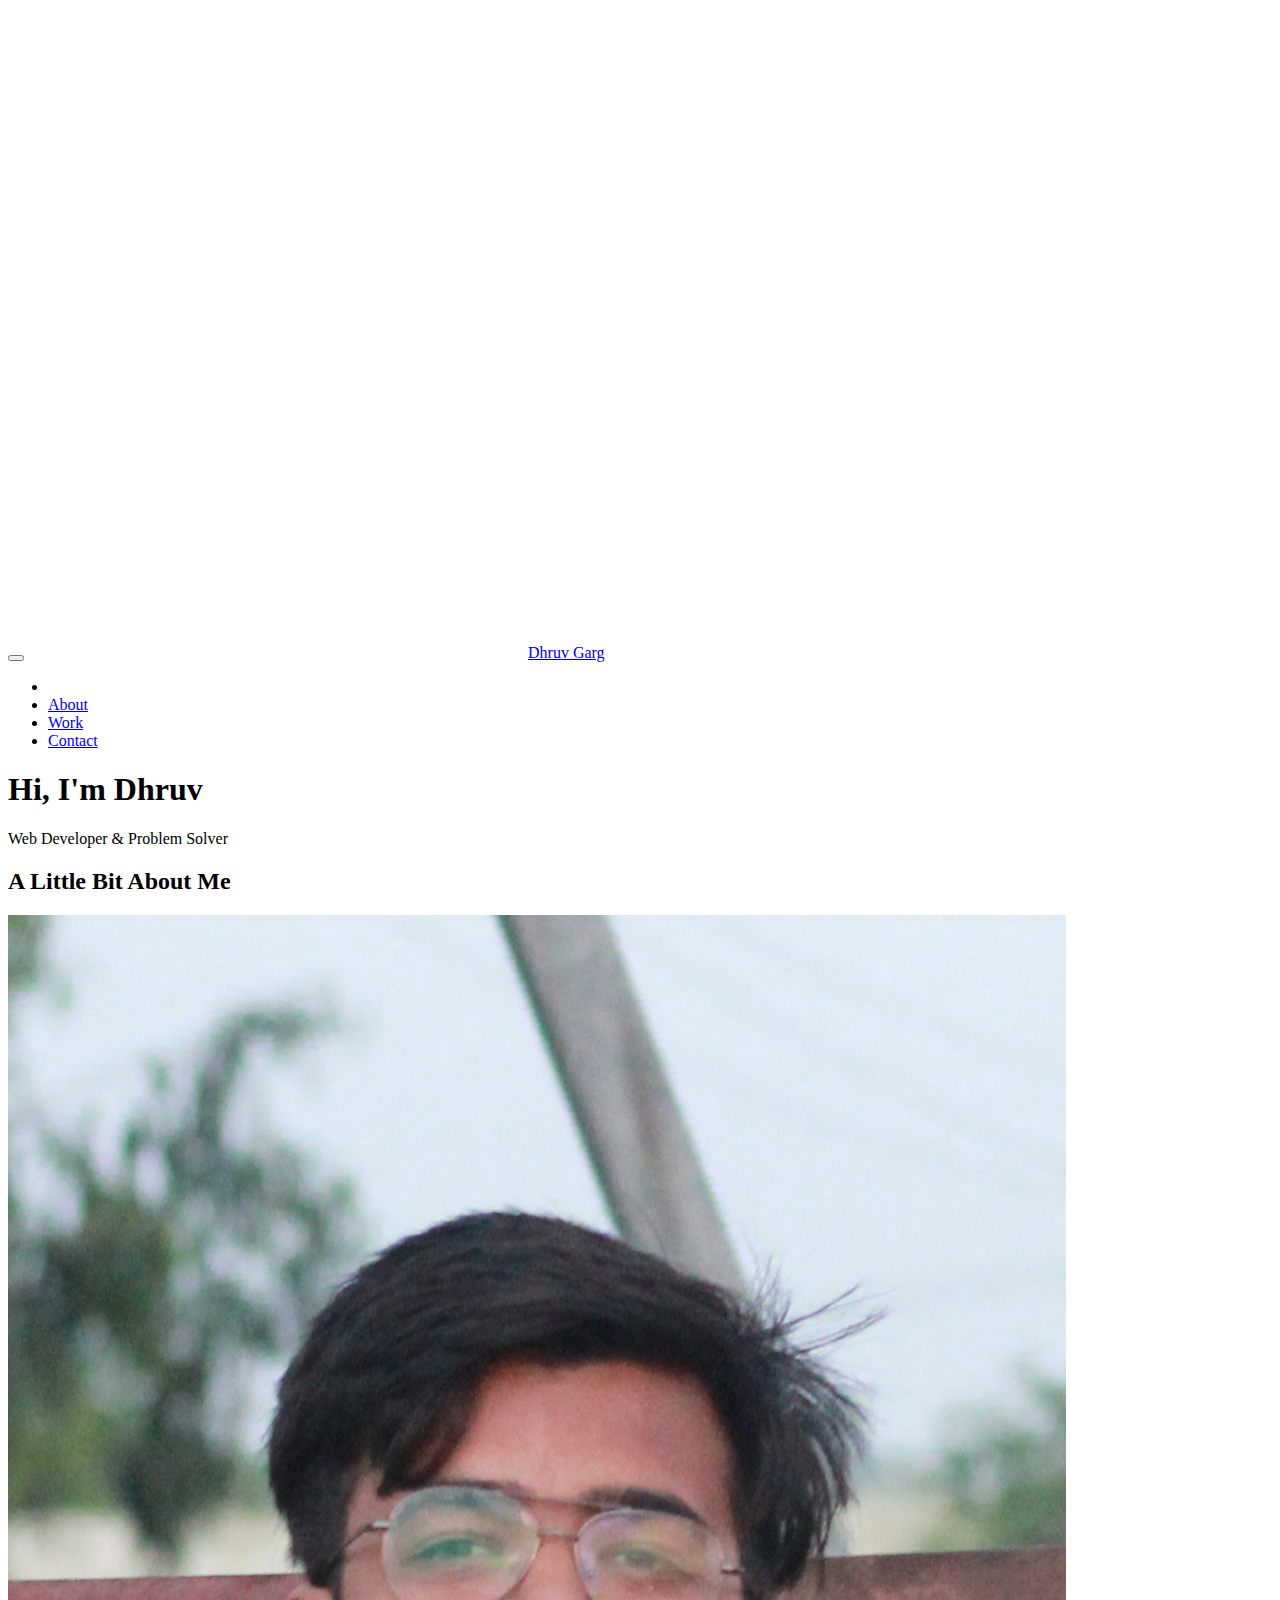
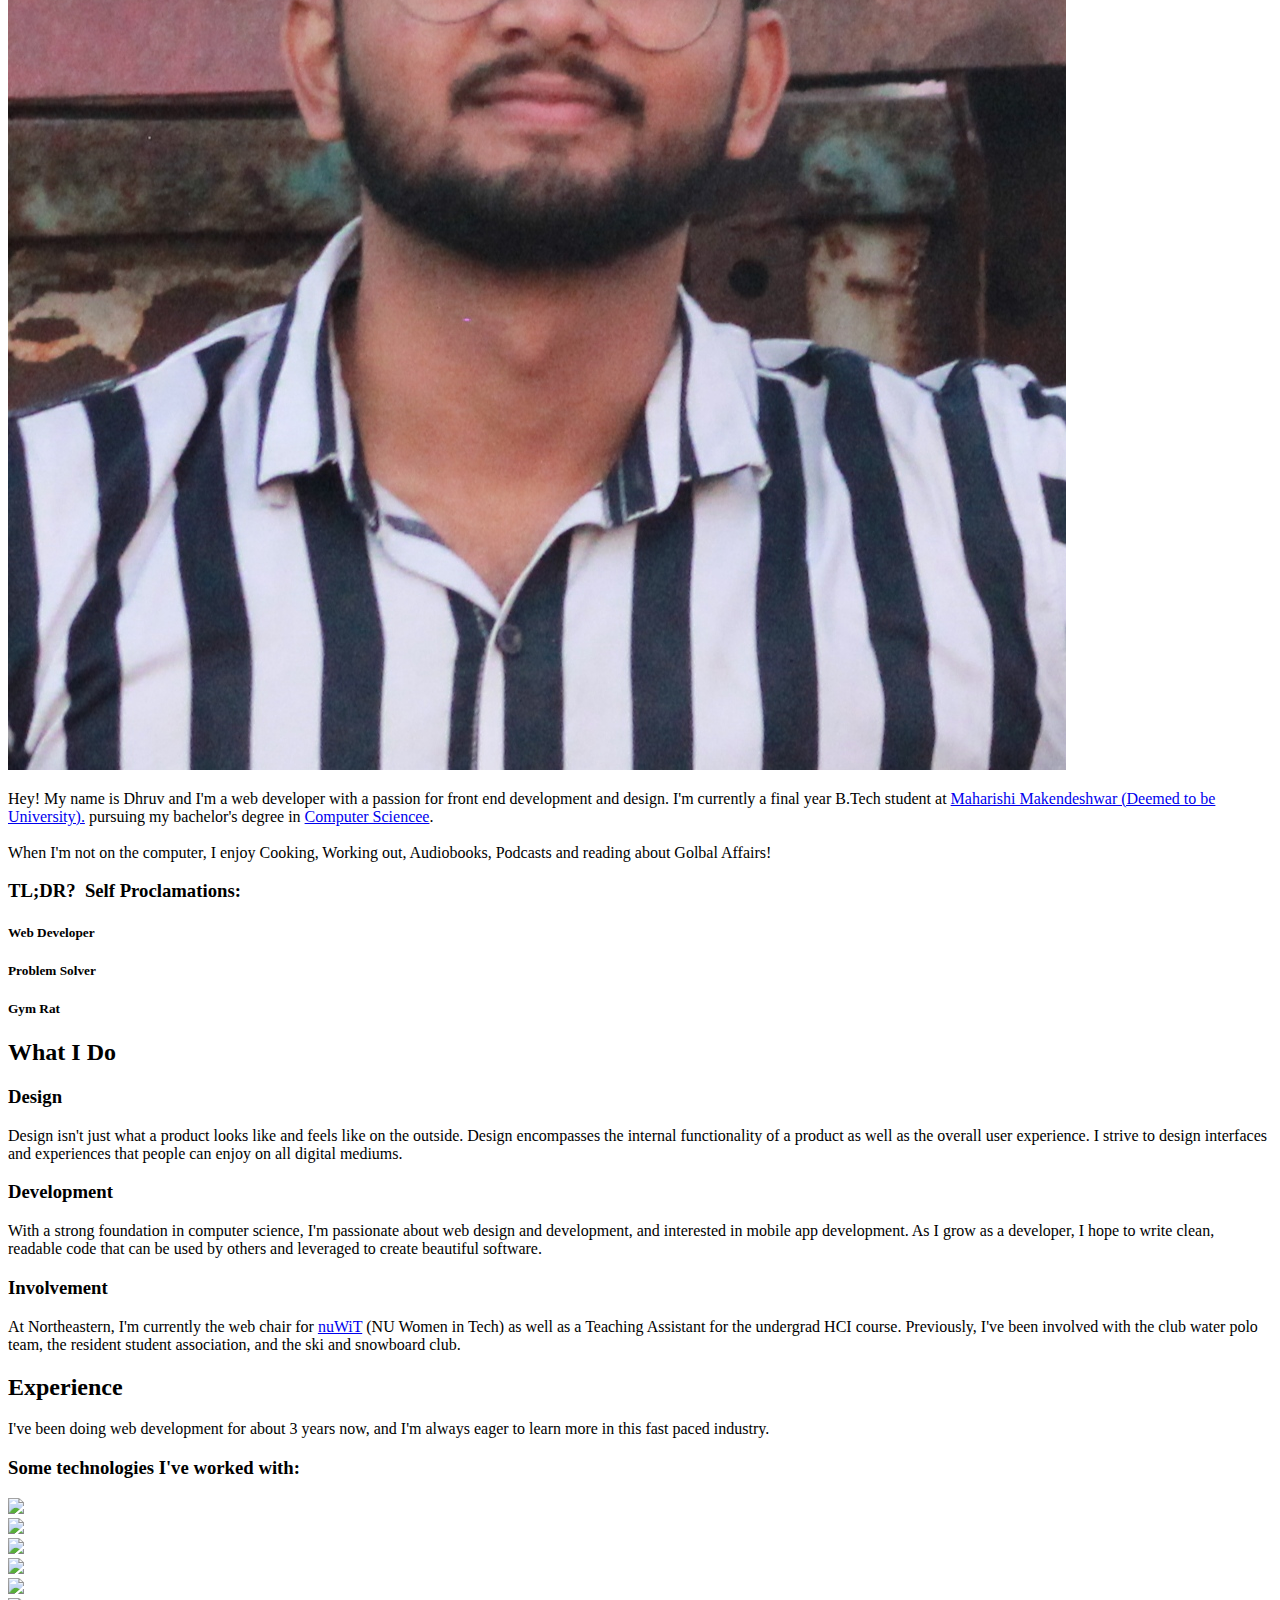
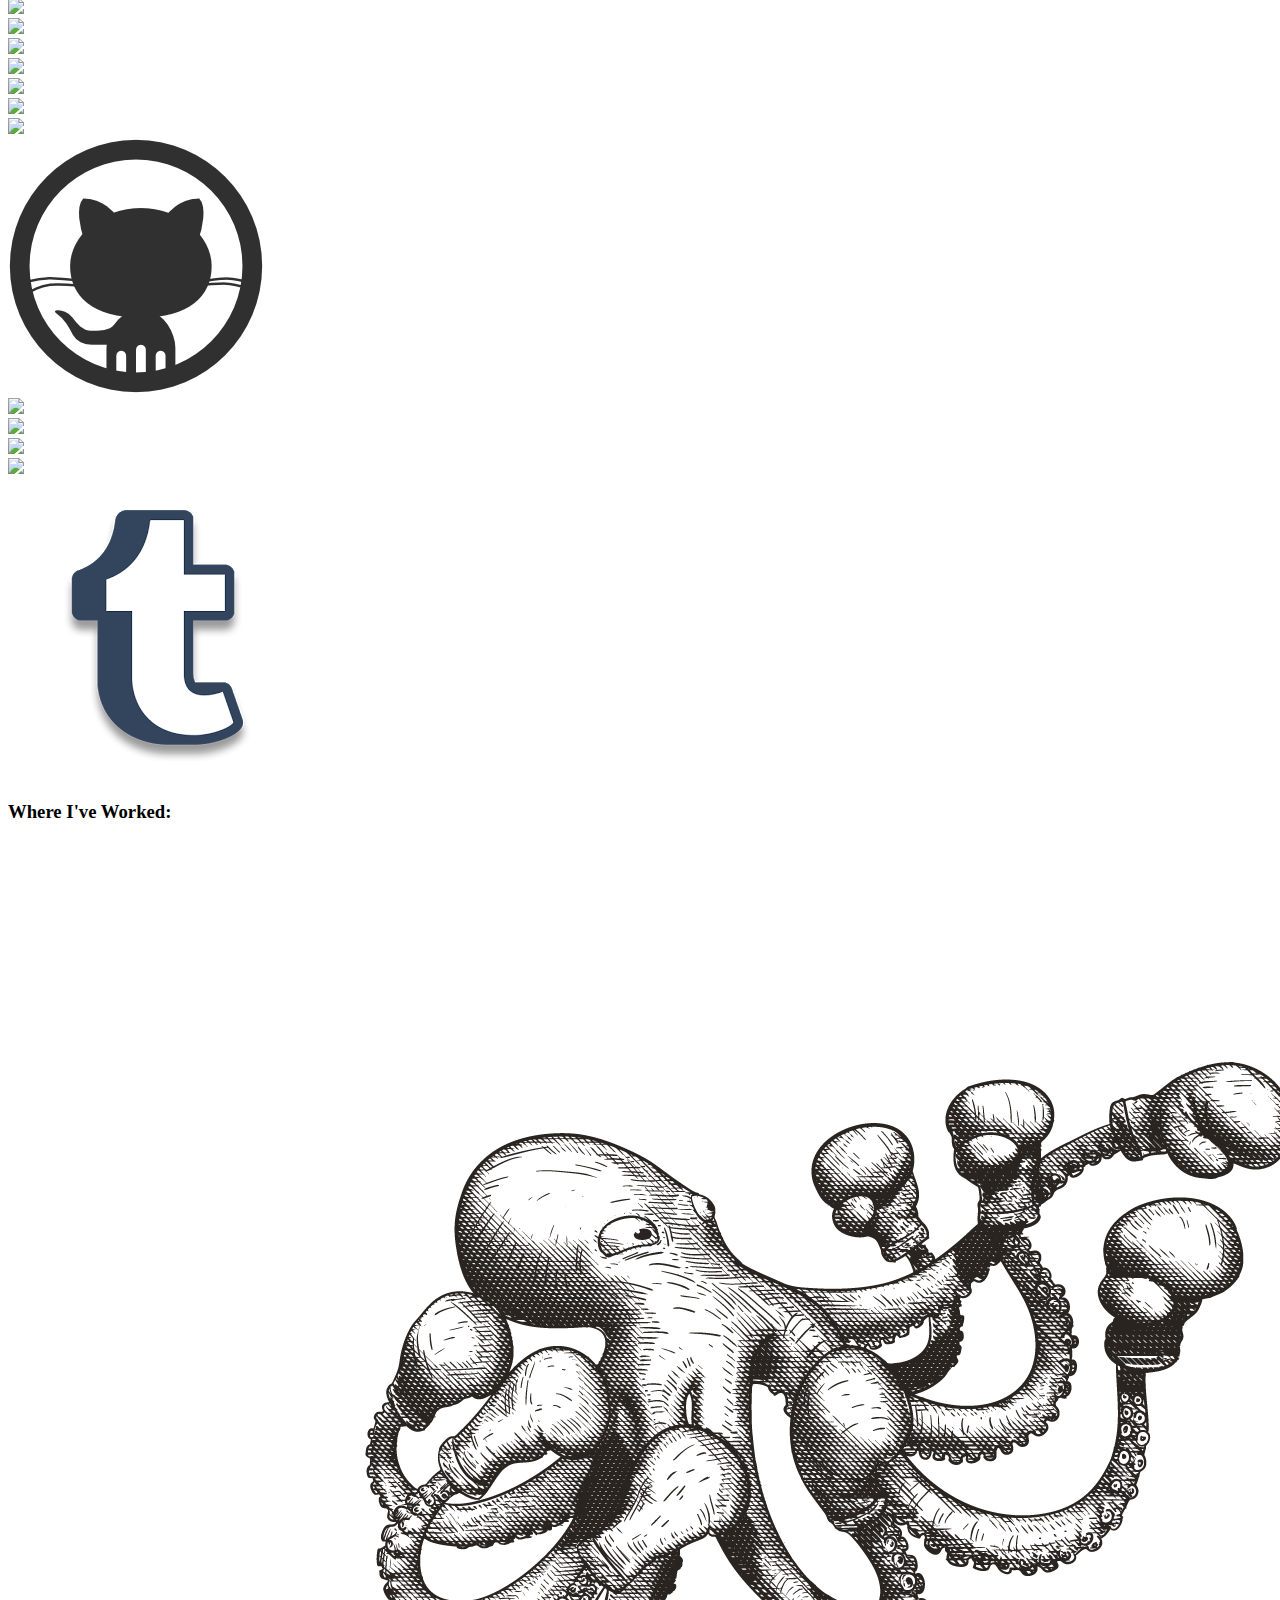
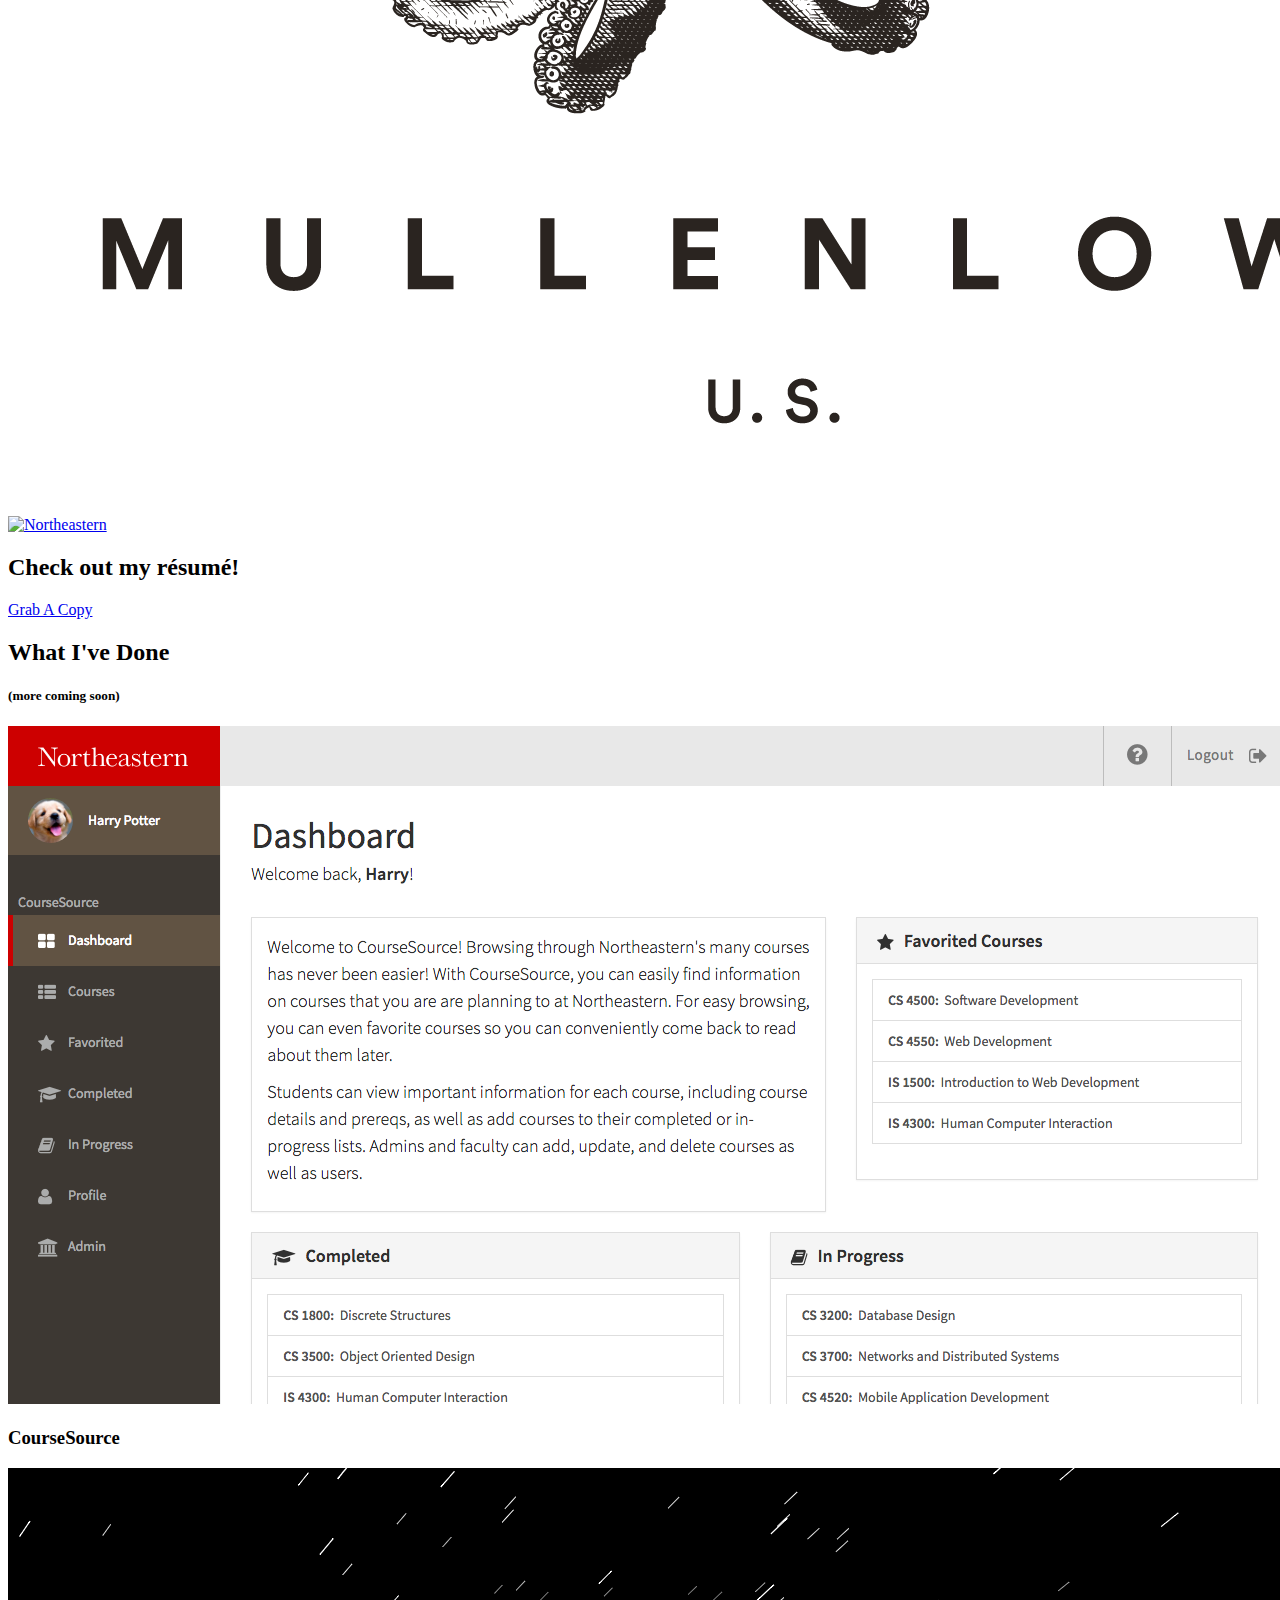
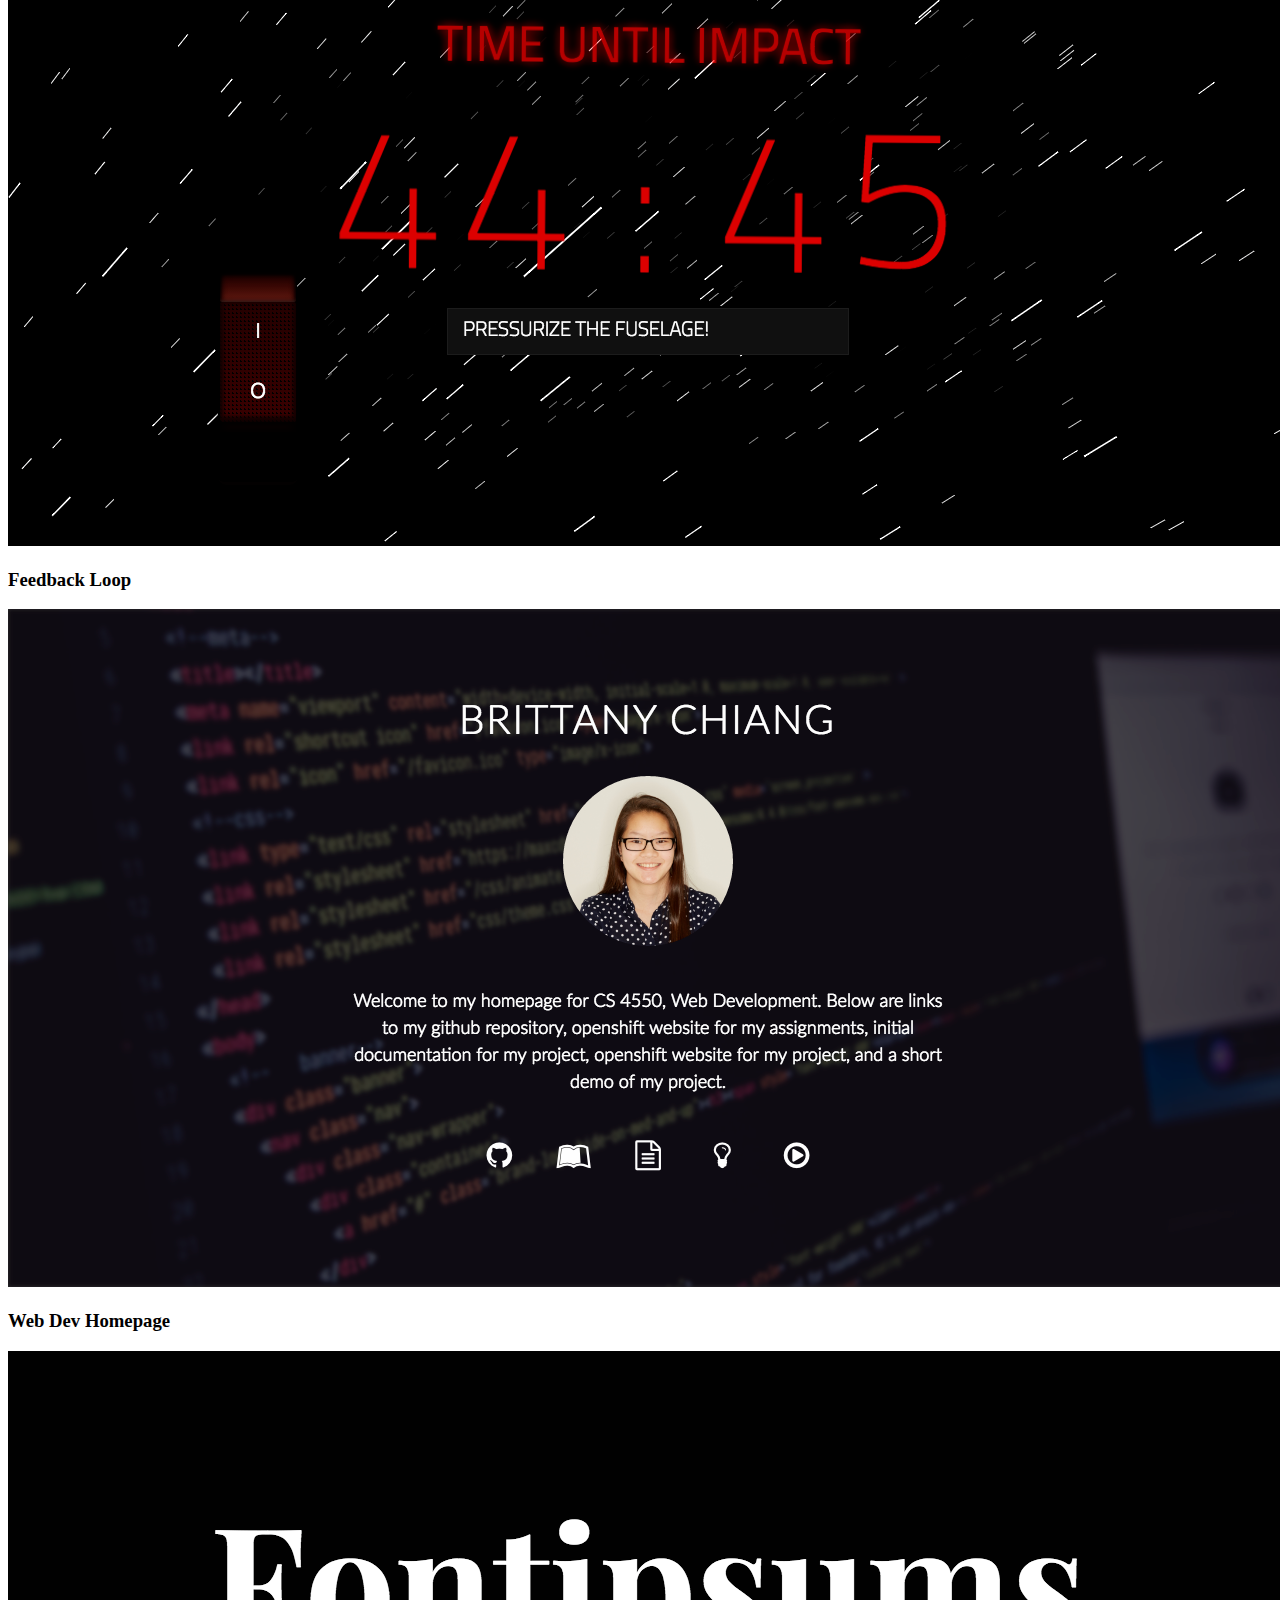
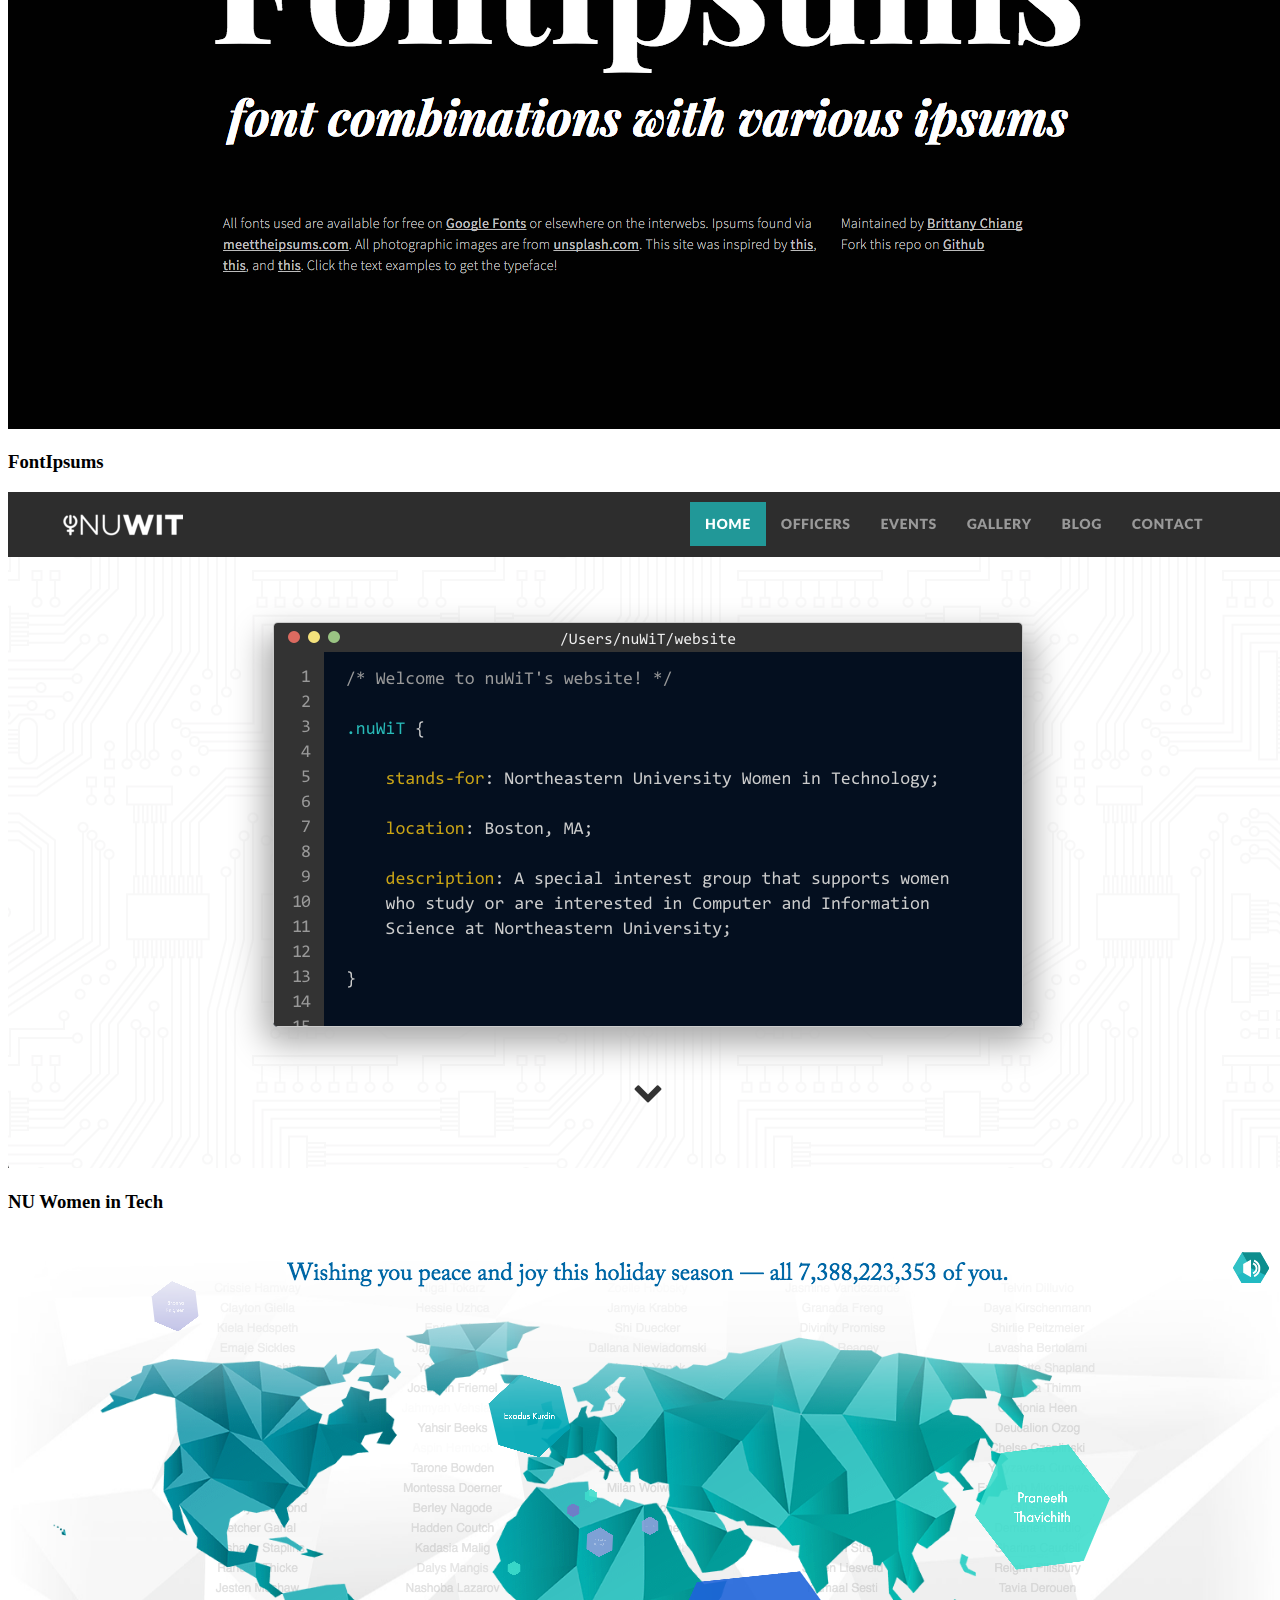
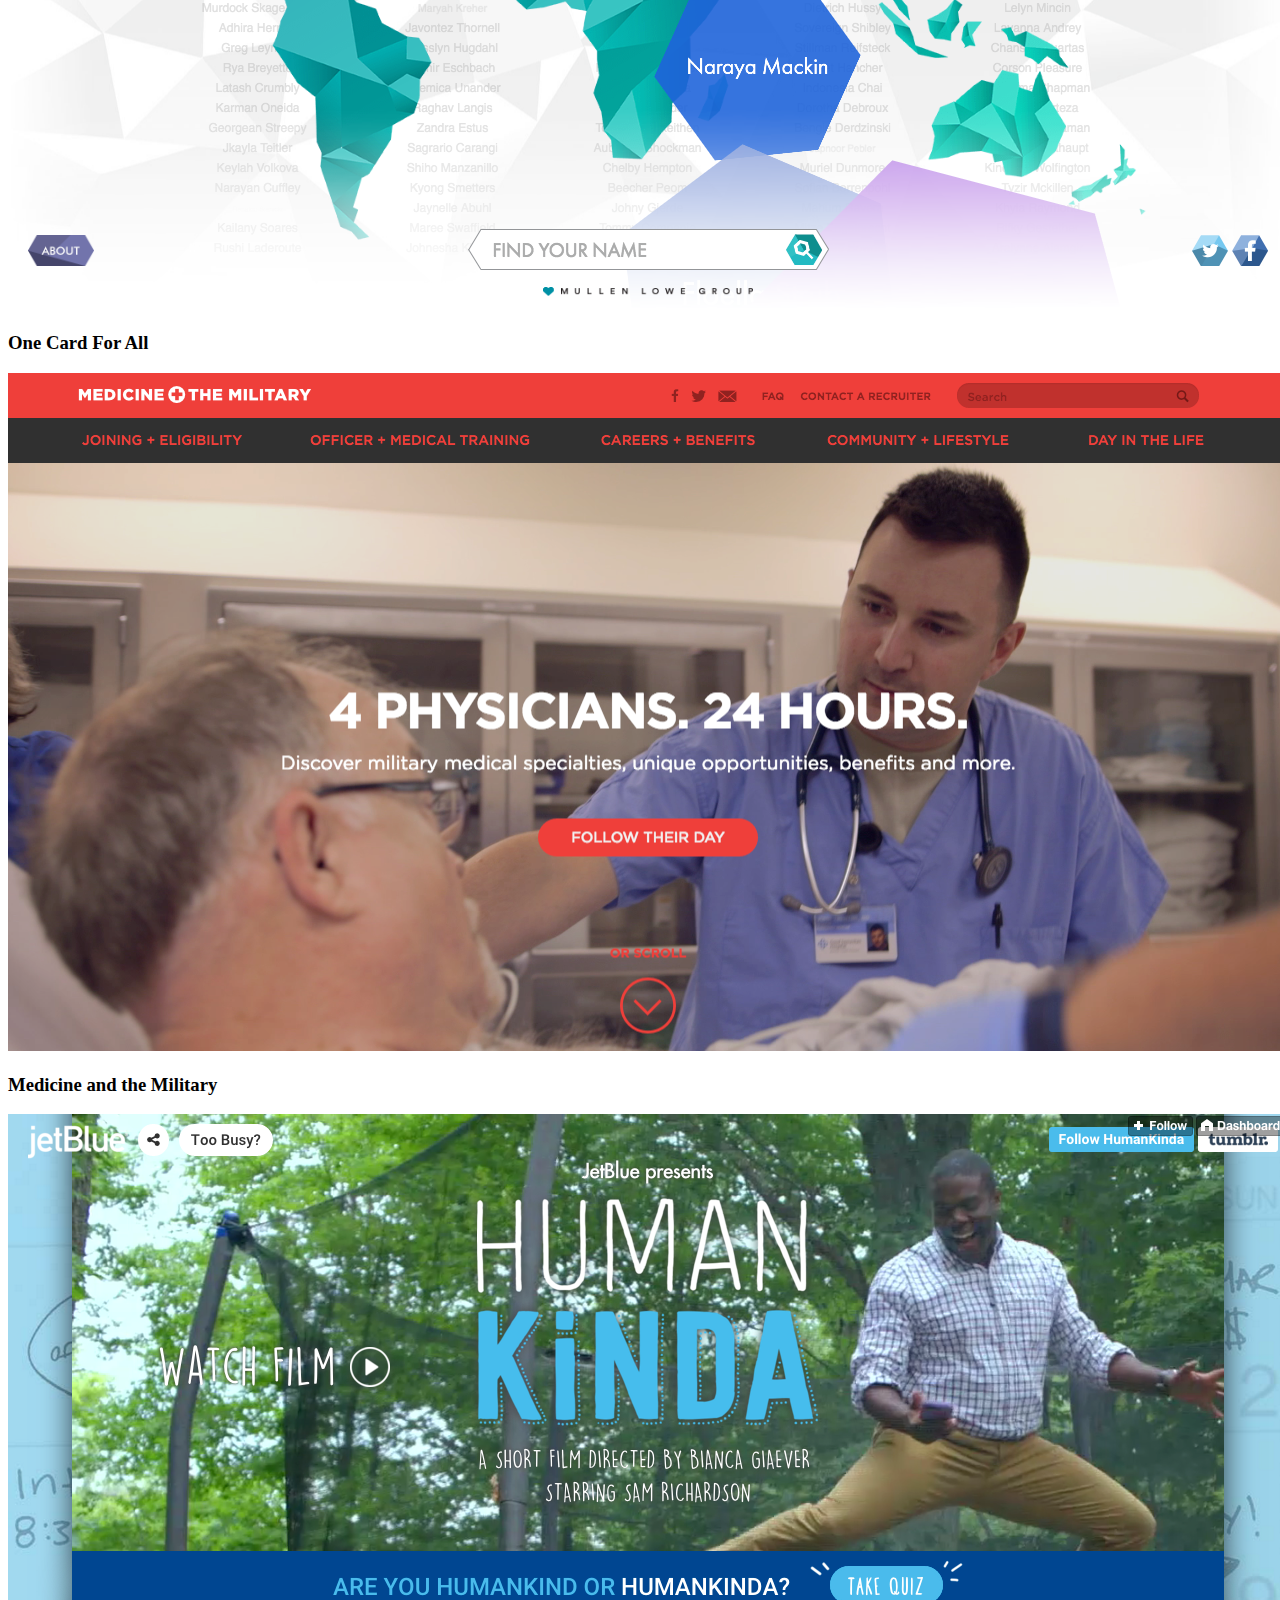
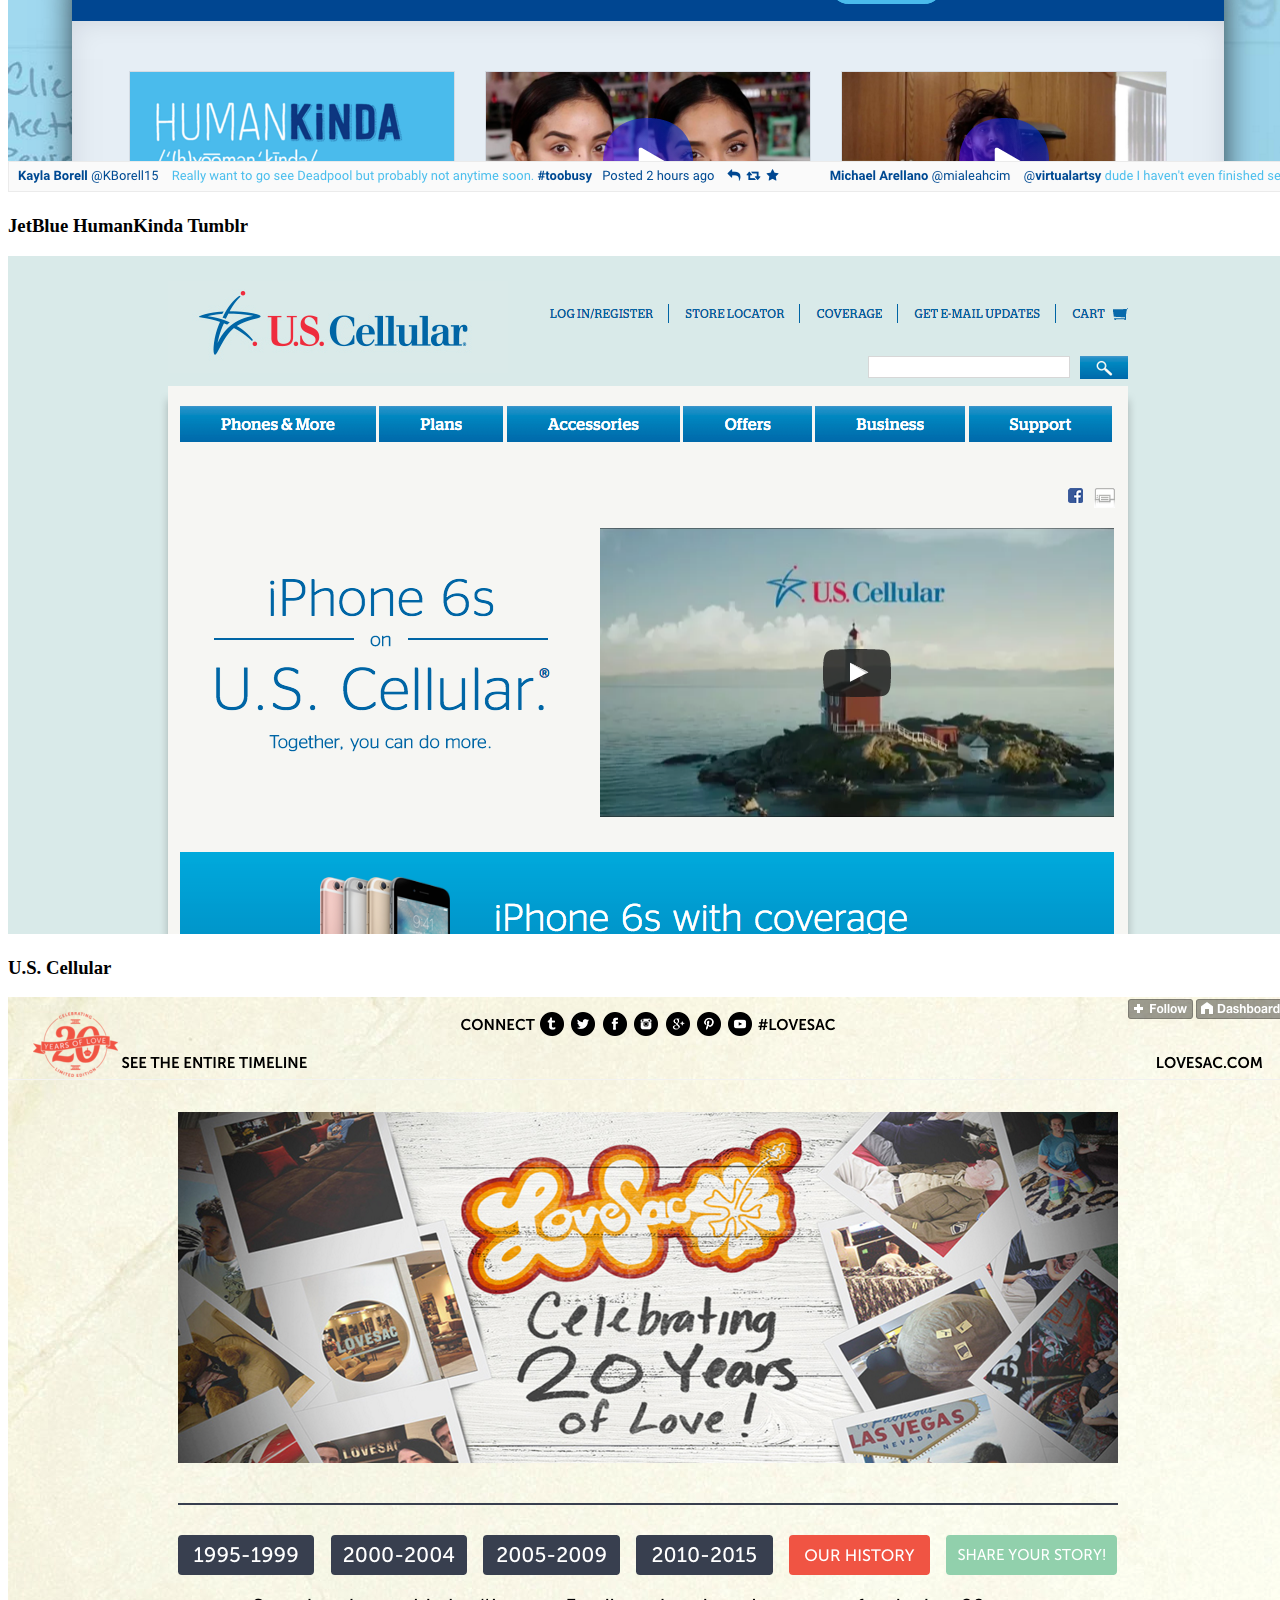
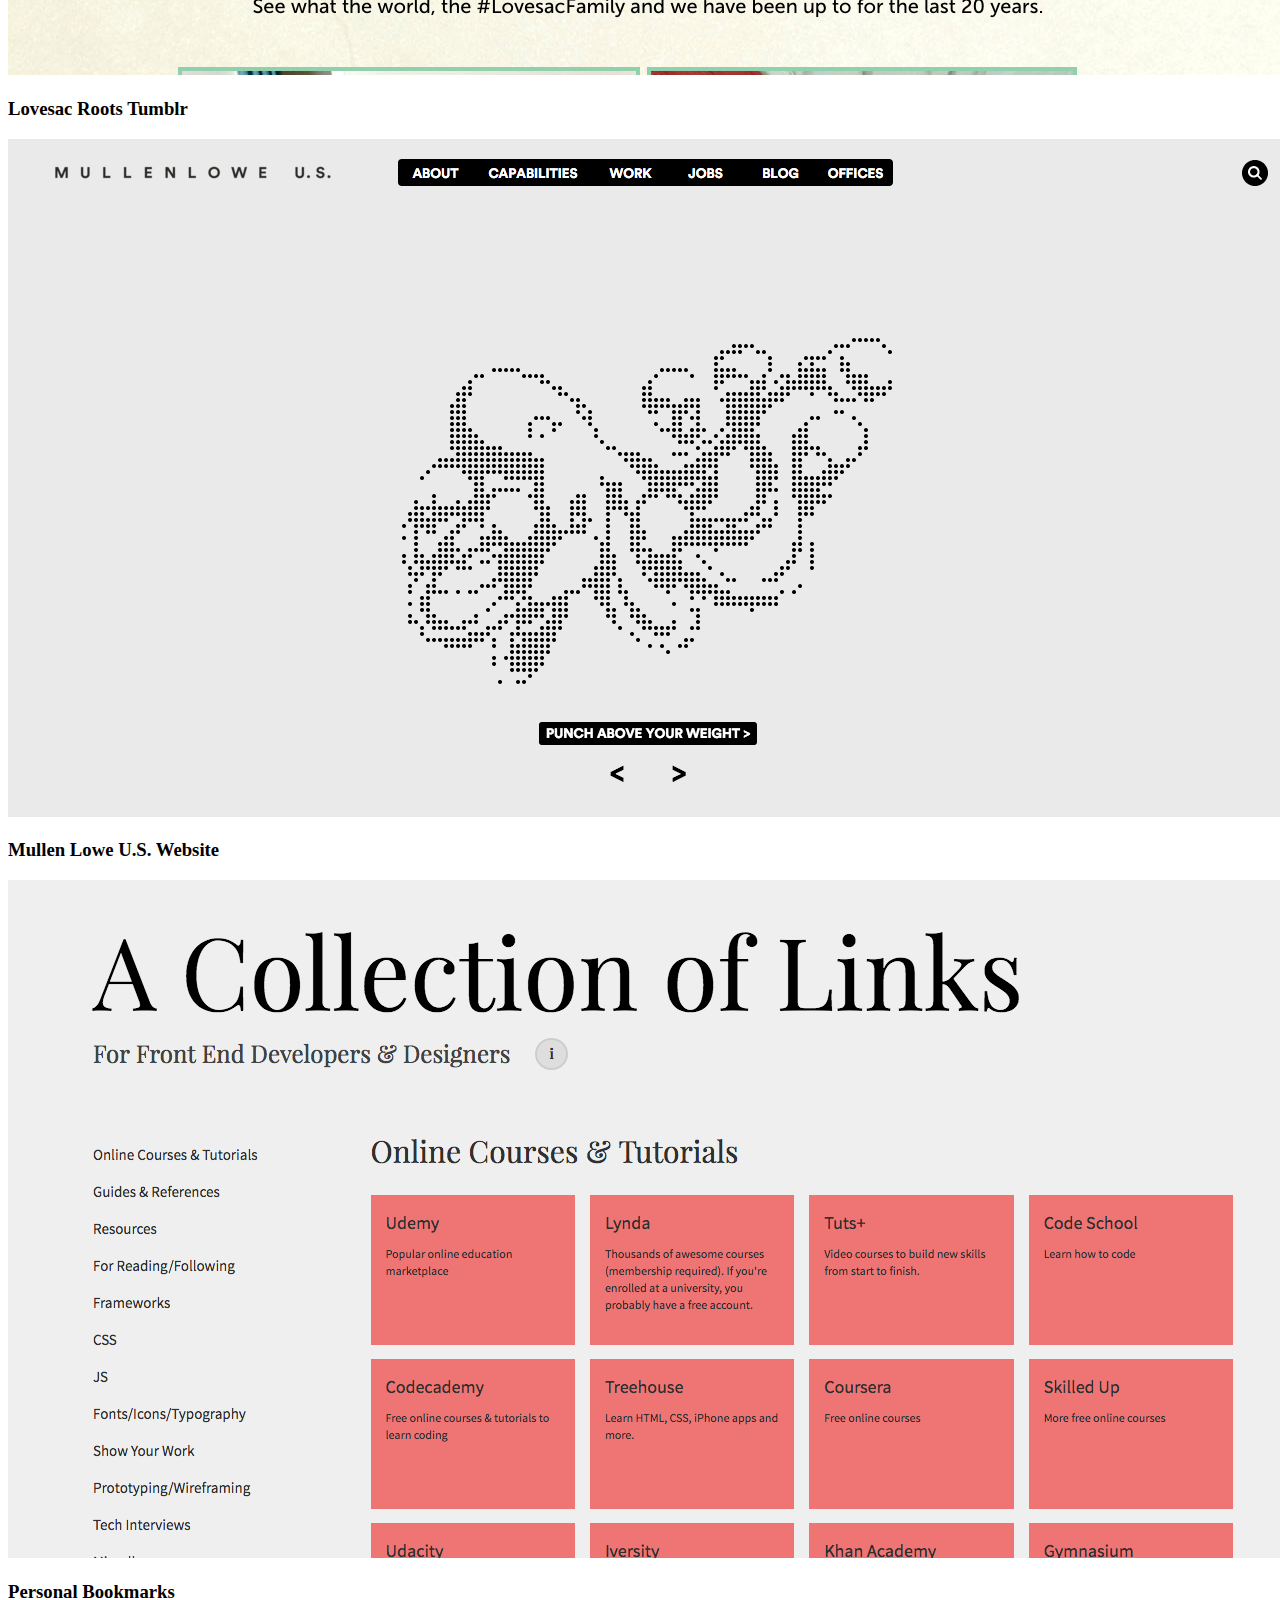
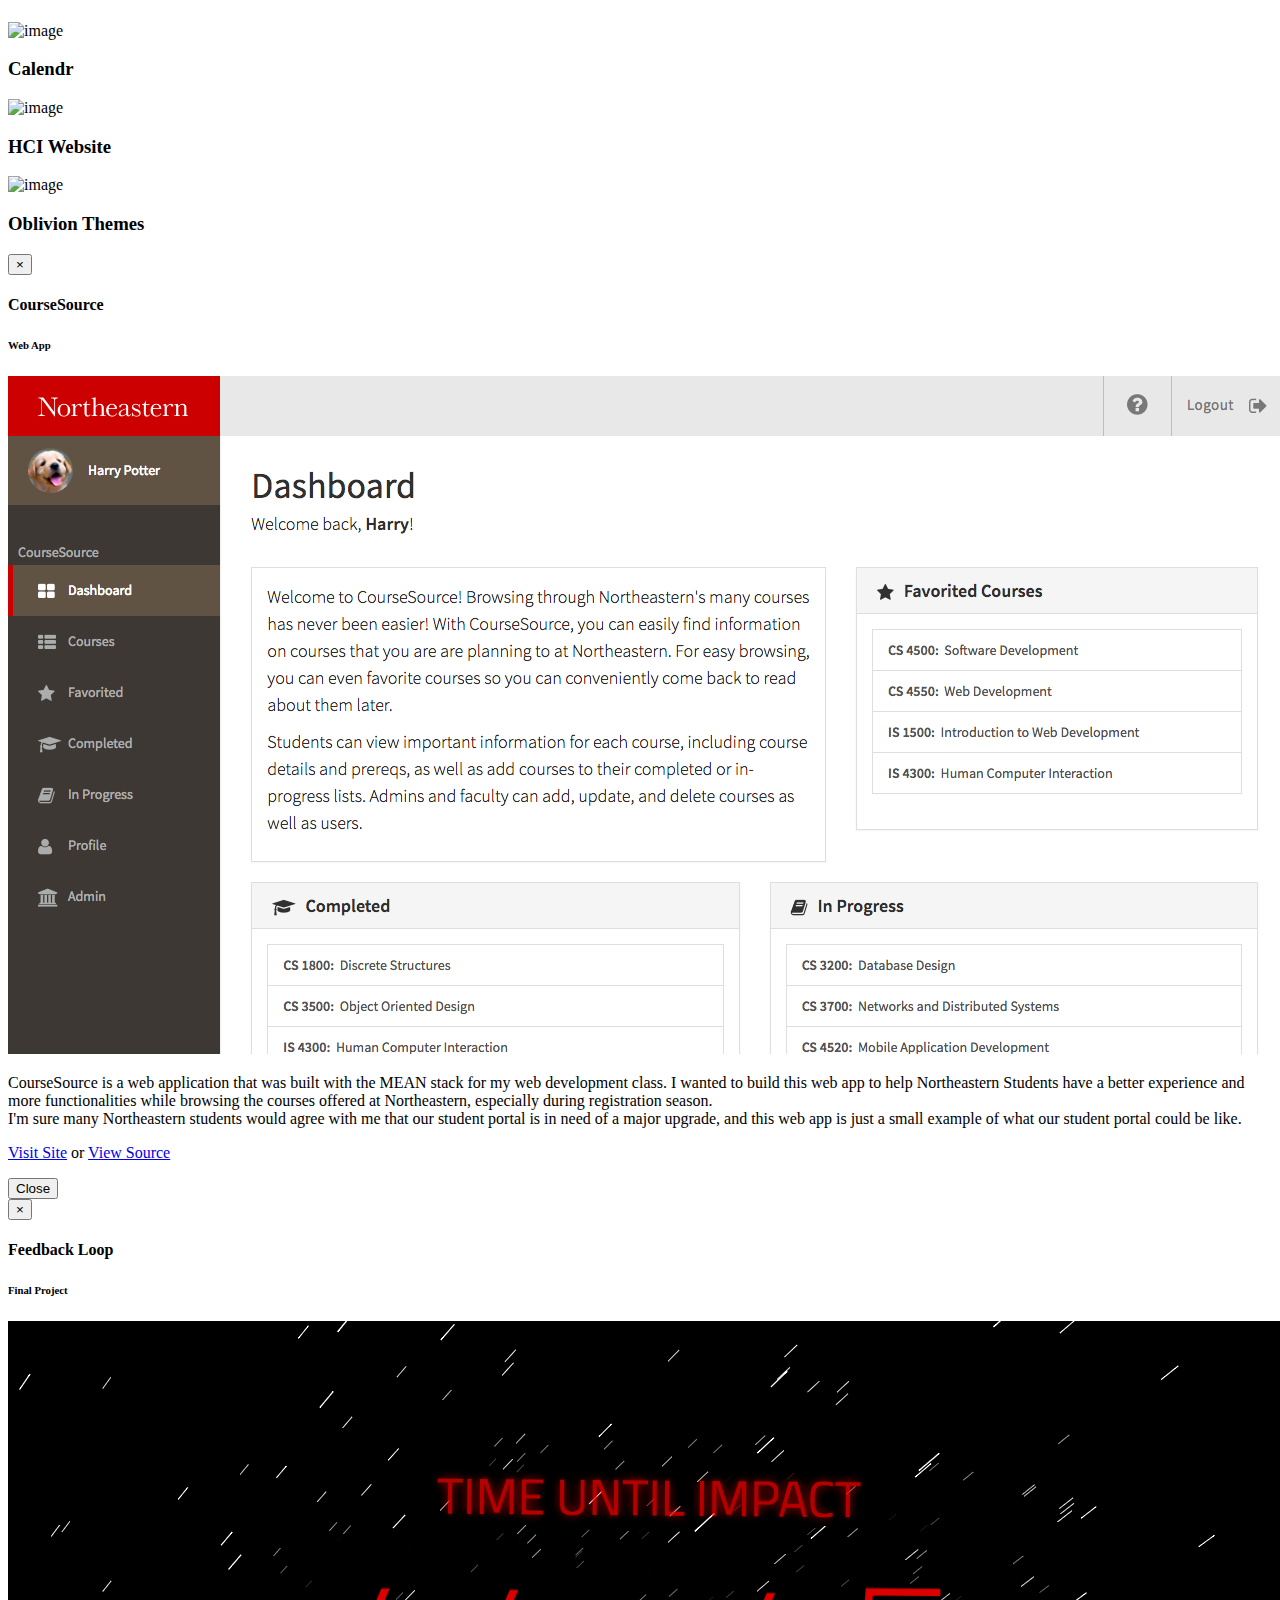
==== index.html @ 88b57033 "about and contact" ====
<!DOCTYPE html>
<html lang="en">

<head prefix="og: http://ogp.me/ns#">
    <title>Dhruv Garg | A Tech Head &amp; Problem Solver</title>
    <meta charset="utf-8">
    <meta name="viewport" content="width=device-width, initial-scale=1.0" />
    <meta name="keywords"
        content="Dhruv Garg, dhruv, garg, dhruvgarg79, university, ambala, akuma_dhruv, student, front-end, web, website, computer, software, developer, engineer" />
    <meta name="author" content="Dhruv Garg" />
    <meta name="description" content="Web developer, UX Enthusiast, and everything in between." />
    <meta property="og:description" content="Web developer, Problem Solver, and everything in between." />
    <meta prefix="og: http://ogp.me/ns#" property="og:image" content="http://brittanychiang.com/img/social-image.png" />
    <meta property="og:image:type" content="image/png" />
    <meta property="og:title" content="Dhruv Garg's Personal Website" />
    <!-- <meta property="og:url" content="http://brittanychiang.com/" /> -->
    <meta property="og:type" content="website" />
    <link rel="shortcut icon" href="img/logo_blue.png">
    <link rel="stylesheet" type="text/css" href="css/bootstrap.css">
    <!-- <link rel="stylesheet" type="text/css" href="font-awesome/css/font-awesome.min.css"> -->
    <link rel="stylesheet" type="text/css" href="css/animate.css">
    <link rel="stylesheet" type="text/css" href="css/normalize.css">
    <link rel="stylesheet" type="text/css" href="css/styles.css">
    <link rel="stylesheet" type="text/css"
        href='https://fonts.googleapis.com/css?family=Lato:400,100,100italic,300,300italic,400italic,700,900,900italic,700italic'>
    <link rel="stylesheet" type="text/css" href='https://fonts.googleapis.com/css?family=Roboto+Slab:400,700,300,100'>
    <script src="https://ajax.googleapis.com/ajax/libs/jquery/1.11.1/jquery.min.js"></script>
    <script src="https://kit.fontawesome.com/d308daffdb.js" crossorigin="anonymous"></script>
</head>

<body id="page-top" data-spy="scroll" data-target=".navbar-custom" data-offset="100">

    <div id="content">
        <!-- Navigation -->
        <nav class="navbar navbar-custom navbar-fixed-top" role="navigation">
            <div class="container">
                <div class="navbar-header page-scroll">
                    <button type="button" class="navbar-toggle" data-toggle="collapse"
                        data-target=".navbar-main-collapse">
                        <i class="fa fa-2x fa-bars"></i>
                    </button>
                    <a class="navbar-brand page-scroll" href="#">
                        <!-- TODO:PUT LINK HERE  -->
                        <img src="img/logo_edit.png" />Dhruv Garg
                    </a>
                </div>
                <div class="collapse navbar-collapse navbar-main-collapse">
                    <ul class="nav navbar-nav navbar-right">
                        <li class="hidden">
                            <a class="page-scroll" href="#page-top"></a>
                        </li>
                        <li><a class="page-scroll" href="#about">About</a></li>
                        <!-- <li><a class="page-scroll" href="#services">Passion</a></li> -->
                        <!-- <li><a class="page-scroll" href="#experience">Experience</a></li> -->
                        <li><a class="page-scroll" href="#portfolio">Work</a></li>
                        <li><a class="page-scroll" href="#contact">Contact</a></li>
                    </ul>
                </div>
            </div>
        </nav>
        <!-- Section: Introduction -->
        <section id="intro" class="intro text-center">
            <div class="overlay">
                <div class="intro-content">
                    <h1 class="animated fadeInDown delay-05s">Hi, I'm Dhruv</strong>
                    </h1>
                    <p class="subtitle animated fadeInUp delay-05s">Web Developer &amp; Problem Solver</p>
                    <a class="fa fa-angle-down page-scroll" href="#about"></a>
                </div>
            </div>
        </section>
        <!-- Section: About -->
        <section id="about" class="text-center">
            <div class="overlay">
                <div class="container">
                    <div class="row">
                        <div class="col-md-8 col-md-offset-2 wp1">
                            <h2>A Little Bit About Me</h2>
                            <img src="img/prof.jpg" id="prof-pic" />
                            <p>
                                Hey! My name is Dhruv and I'm a web developer with a passion for front end development
                                and design. I'm currently a final year B.Tech student at
                                <a href="https://www.mmumullana.org/" target="_blank">Maharishi Makendeshwar (Deemed to
                                    be University).</a> pursuing my bachelor's degree in <a
                                    href="https://www.mmumullana.org/course/b-tech-computer-science-engineering/"
                                    target="_blank">Computer Sciencee</a>.
                                <br>
                                <br> When I'm not on the computer, I enjoy Cooking, Working out, Audiobooks, Podcasts
                                and reading about Golbal Affairs!
                            </p>
                        </div>
                    </div>
                    <div class="row text-center">
                        <div id="tl-dr">
                            <h3>TL;DR?&nbsp;&nbsp;Self Proclamations:</h3>
                            <!-- <h4>Self Proclamations:</h4> -->
                            <div class="tldr-proc">
                                <div class="tldr-icon" id="tldr-keyboard"><i class="fa fa-keyboard-o"></i></div>
                                <h5>Web Developer</h5>
                            </div>
                            <div class="tldr-proc">
                                <div class="tldr-icon"><i class="fas fa-magnifying-glass-chart"></i></div>
                                <h5>Problem Solver</h5>
                            </div>
                            <div class="tldr-proc">
                                <div class="tldr-icon"><i class="fas fa-dumbbell"></i></div>
                                <h5>Gym Rat</h5>
                            </div>
                        </div>
                    </div>
                </div>
        </section>
        <!-- /Section: About -->
        <!-- Section: Services (Passions) -->
        <section id="services" class="text-center">
            <div class="container">
                <div class="row">
                    <div class="col-md-12">
                        <h2>What I Do</h2>
                        <div class="spacer-10"></div>
                        <div class="col-md-4 wp2">
                            <div class="icon"><i class="fa fa-laptop"></i></div>
                            <h3>Design</h3>
                            <p>Design isn't just what a product looks like and feels like on the outside. Design
                                encompasses the internal functionality of a product as well as the overall user
                                experience. I strive to design interfaces and experiences that people can enjoy on all
                                digital mediums.
                            </p>
                        </div>
                        <div class="col-md-4 wp2 delay-025s">
                            <div class="icon"><i class="fa fa-code"></i></div>
                            <h3>Development</h3>
                            <p>With a strong foundation in computer science, I'm passionate about web design and
                                development, and interested in mobile app development. As I grow as a developer, I hope
                                to write clean, readable code that can be used by others and leveraged to create
                                beautiful software.</p>
                        </div>
                        <div class="col-md-4 wp2 delay-05s">
                            <div class="icon"><i class="fa fa-lightbulb-o"></i></div>
                            <h3>Involvement</h3>
                            <p>At Northeastern, I'm currently the web chair for <a href="http://nuwit.ccs.neu.edu"
                                    target="_blank">nuWiT</a> (NU Women in Tech) as well as a Teaching Assistant for the
                                undergrad HCI course. Previously, I've been involved with the club water polo team, the
                                resident student association, and the ski and snowboard club.</p>
                        </div>
                    </div>
                </div>
            </div>
        </section>
        <!-- Section: Experience -->
        <section id="experience">
            <div class="container">
                <div class="row">
                    <div class="col-md-12">
                        <div class="col-md-10 col-md-offset-1 text-center wp3">
                            <h2>Experience</h2>
                            <p>I've been doing web development for about 3 years now, and I'm always eager to learn more
                                in this fast paced industry.</p>
                        </div>
                        <!-- <div class="col-md-8 col-xs-8 skills">
                            <ul class="skills-bar-container">
                                <label>HTML5</label>
                                <span class="percent" id="html-percent"></span>
                                <li>
                                    <span class="progressbar progressred wp3-1" id="progress-1"></span>
                                </li>
                                <label>CSS3 / Sass</label>
                                <span class="percent" id="css-percent"></span>
                                <li>
                                    <span class="progressbar progressblue wp3-2" id="progress-2"></span>
                                </li>
                                <label>Javascript / jQuery</label>
                                <span class="percent" id="javascript-percent"></span>
                                <li>
                                    <span class="progressbar progresspurple wp3-3" id="progress-3"></span>
                                </li>
                                <label>Java</label>
                                <span class="percent" id="angular-percent"></span>
                                <li>
                                    <span class="progressbar progressgreen wp3-4" id="progress-4"></span>
                                </li>
                                <label>MEAN Stack</label>
                                <span class="percent" id="php-percent"></span>
                                <li>
                                    <span class="progressbar progressorange wp3-5" id="progress-5"></span>
                                </li>
                            </ul>
                        </div> -->
                        <div class="col-sm-offset-1 col-xs-12 col-sm-6 col-md-6 skills-section wp3">
                            <h3>Some technologies I've worked with:</h3>
                            <div class="row">
                                <div class="col-xs-3 col-sm-2 col-md-2 skill-icon"><img class="img-responsive"
                                        src="img/skills/html.png" id="html"></div>
                                <div class="col-xs-3 col-sm-2 col-md-2 skill-icon"><img class="img-responsive"
                                        src="img/skills/css.png" id="css"></div>
                                <div class="col-xs-3 col-sm-2 col-md-2 skill-icon"><img class="img-responsive"
                                        src="img/skills/sass.png" id="sass"></div>
                                <div class="col-xs-3 col-sm-2 col-md-2 skill-icon"><img class="img-responsive"
                                        src="img/skills/js.png" id="js"></div>
                                <div class="col-xs-3 col-sm-2 col-md-2 skill-icon"><img class="img-responsive"
                                        src="img/skills/java.png"></div>
                                <div class="col-xs-3 col-sm-2 col-md-2 skill-icon"><img class="img-responsive"
                                        src="img/skills/python.png" id="python"></div>
                                <div class="col-xs-3 col-sm-2 col-md-2 skill-icon"><img class="img-responsive"
                                        src="img/skills/jquery.png" id="jquery"></div>
                                <div class="col-xs-3 col-sm-2 col-md-2 skill-icon"><img class="img-responsive"
                                        src="img/skills/bootstrap.png" id="bootstrap"></div>
                                <div class="col-xs-3 col-sm-2 col-md-2 skill-icon"><img class="img-responsive"
                                        src="img/skills/foundation.png" id="foundation"></div>
                                <div class="col-xs-3 col-sm-2 col-md-2 skill-icon"><img class="img-responsive"
                                        src="img/skills/angular.png"></div>
                                <div class="col-xs-3 col-sm-2 col-md-2 skill-icon"><img class="img-responsive"
                                        src="img/skills/node.png" id="node"></div>
                                <div class="col-xs-3 col-sm-2 col-md-2 skill-icon"><img class="img-responsive"
                                        src="img/skills/mongodb.png"></div>
                                <div class="col-xs-3 col-sm-2 col-md-2 skill-icon"><img class="img-responsive"
                                        src="img/skills/github.png"></div>
                                <div class="col-xs-3 col-sm-2 col-md-2 skill-icon"><img class="img-responsive"
                                        src="img/skills/photoshop.png"></div>
                                <div class="col-xs-3 col-sm-2 col-md-2 skill-icon"><img class="img-responsive"
                                        src="img/skills/indesign.png"></div>
                                <div class="col-xs-3 col-sm-2 col-md-2 skill-icon"><img class="img-responsive"
                                        src="img/skills/jira.png"></div>
                                <div class="col-xs-3 col-sm-2 col-md-2 skill-icon"><img class="img-responsive"
                                        src="img/skills/linux.png"></div>
                                <div class="col-xs-3 col-sm-2 col-md-2 skill-icon"><img class="img-responsive"
                                        src="img/skills/tumblr.png"></div>
                            </div>
                        </div>
                        <div class="col-xs-12 col-sm-offset-1 col-sm-4 col-md-offset-1 col-md-3 employment wp3">
                            <div class="text-center places-worked">
                                <h3>Where I've Worked:</h3>
                                <!-- <a href="http://www.starry.com/" target="_blank">
                                    <img id="starry-logo" src="img/starry-logo.png" alt="Starry" />
                                </a> -->
                                <a href="http://www.mullenloweus.com/" target="_blank">
                                    <img id="mullen-logo" src="img/mullen-octopus.png" alt="Mullen" />
                                </a>
                                <a href="http://www.ccs.neu.edu/" target="_blank">
                                    <img id="nu-logo" src="img/nu-logo.png" alt="Northeastern" />
                                </a>
                            </div>
                        </div>
                    </div>
                    <!-- /col-->
                </div>
                <!-- /row -->
            </div>
            <!-- Container-->
        </section>
        <!-- /Section: Experience -->
        <!-- Section: Resume -->
        <section id="resume">
            <div class="text-center">
                <div class="overlay">
                    <div class="container">
                        <div class="row">
                            <div class="col-md-12">
                                <h2>Check out my résumé!</h2>
                                <div id="resume-button">
                                    <a class="resume-btn wp4" href="Dhruv_Resume.pdf" target="_blank">Grab A Copy</a>
                                </div>
                            </div>
                        </div>
                        <!-- row -->
                    </div>
                    <!-- container -->
                </div>
            </div>
        </section>
        <!-- /Section: Resume -->
        <!-- Section: Portfolio -->
        <section id="portfolio">
            <div class="container">
                <div class="col-lg-12 text-center">
                    <h2 class="section-heading">What I've Done</h2>
                    <h5 class="coming-soon">(more coming soon)</h5>
                </div>
                <div class="row portfolio-row">
                    <div class="portfolio-item-wrapper wp5">
                        <div class="portfolio-item" data-toggle="modal" href="#courseSourceModal">
                            <div class="portfolio-overlay"></div>
                            <div class="links">
                                <a class="image-link"><i class="fa fa-search-plus"></i></a>
                                <!-- <a href="https://google.com" target="_blank"><i class="fa fa-link"></i></a> -->
                            </div>
                            <img src="img/CourseSource.png" alt="image">
                            <div class="portfolio-info">
                                <h3>CourseSource</h3>
                            </div>
                        </div>
                    </div>
                    <div class="portfolio-item-wrapper wp5">
                        <div class="portfolio-item" data-toggle="modal" href="#feedbackLoopModal">
                            <div class="portfolio-overlay"></div>
                            <div class="links">
                                <a class="image-link"><i class="fa fa-search-plus"></i></a>
                                <!-- <a href="https://google.com" target="_blank"><i class="fa fa-link"></i></a> -->
                            </div>
                            <img src="img/feedback-loop.png" alt="image">
                            <div class="portfolio-info">
                                <h3>Feedback Loop</h3>
                            </div>
                        </div>
                    </div>
                    <div class="portfolio-item-wrapper wp5">
                        <div class="portfolio-item" data-toggle="modal" href="#webdevModal">
                            <div class="portfolio-overlay"></div>
                            <div class="links">
                                <a class="image-link"><i class="fa fa-search-plus"></i></a>
                                <!-- <a href="https://google.com" target="_blank"><i class="fa fa-link"></i></a> -->
                            </div>
                            <img src="img/webdev-home.png" alt="image">
                            <div class="portfolio-info">
                                <h3>Web Dev Homepage</h3>
                            </div>
                        </div>
                    </div>
                    <div class="portfolio-item-wrapper wp5">
                        <div class="portfolio-item" data-toggle="modal" href="#fontipsumsModal">
                            <div class="portfolio-overlay"></div>
                            <div class="links">
                                <a class="image-link"><i class="fa fa-search-plus"></i></a>
                                <!-- <a href="https://google.com" target="_blank"><i class="fa fa-link"></i></a> -->
                            </div>
                            <img src="img/fontipsums.png" alt="image">
                            <div class="portfolio-info">
                                <h3>FontIpsums</h3>
                            </div>
                        </div>
                    </div>
                    <div class="portfolio-item-wrapper wp5">
                        <div class="portfolio-item" data-toggle="modal" href="#nuwitModal">
                            <div class="portfolio-overlay"></div>
                            <div class="links">
                                <a class="image-link"><i class="fa fa-search-plus"></i></a>
                                <!-- <a href="https://google.com" target="_blank"><i class="fa fa-link"></i></a> -->
                            </div>
                            <img src="img/nuwit.png" alt="image">
                            <div class="portfolio-info">
                                <h3>NU Women in Tech</h3>
                            </div>
                        </div>
                    </div>
                    <div class="portfolio-item-wrapper wp5">
                        <div class="portfolio-item" data-toggle="modal" href="#oneCardForAllModal">
                            <div class="portfolio-overlay"></div>
                            <div class="links">
                                <a class="image-link"><i class="fa fa-search-plus"></i></a>
                                <!-- <a href="https://google.com" target="_blank"><i class="fa fa-link"></i></a> -->
                            </div>
                            <img src="img/onecardforall.png" alt="image">
                            <div class="portfolio-info">
                                <h3>One Card For All</h3>
                            </div>
                        </div>
                    </div>
                    <div class="portfolio-item-wrapper wp5">
                        <div class="portfolio-item" data-toggle="modal" href="#medMilModal">
                            <div class="portfolio-overlay"></div>
                            <div class="links">
                                <a class="image-link"><i class="fa fa-search-plus"></i></a>
                                <!-- <a href="https://google.com" target="_blank"><i class="fa fa-link"></i></a> -->
                            </div>
                            <img src="img/medmil.png" alt="image">
                            <div class="portfolio-info">
                                <h3>Medicine and the Military</h3>
                            </div>
                        </div>
                    </div>
                    <div class="portfolio-item-wrapper wp5">
                        <div class="portfolio-item" data-toggle="modal" href="#humankindaModal">
                            <div class="portfolio-overlay"></div>
                            <div class="links">
                                <a class="image-link"><i class="fa fa-search-plus"></i></a>
                                <!-- <a href="https://google.com" target="_blank"><i class="fa fa-link"></i></a> -->
                            </div>
                            <img src="img/humankinda_tumblr.png" alt="image">
                            <div class="portfolio-info">
                                <h3>JetBlue HumanKinda Tumblr</h3>
                            </div>
                        </div>
                    </div>
                    <div class="portfolio-item-wrapper wp5">
                        <div class="portfolio-item" data-toggle="modal" href="#uscModal">
                            <div class="portfolio-overlay"></div>
                            <div class="links">
                                <a class="image-link"><i class="fa fa-search-plus"></i></a>
                                <!-- <a href="https://google.com" target="_blank"><i class="fa fa-link"></i></a> -->
                            </div>
                            <img src="img/USC-iphone6s.png" alt="image">
                            <div class="portfolio-info">
                                <h3>U.S. Cellular</h3>
                            </div>
                        </div>
                    </div>
                    <div class="portfolio-item-wrapper wp5">
                        <div class="portfolio-item" data-toggle="modal" href="#lovesacModal">
                            <div class="portfolio-overlay"></div>
                            <div class="links">
                                <a class="image-link"><i class="fa fa-search-plus"></i></a>
                                <!-- <a href="https://google.com" target="_blank"><i class="fa fa-link"></i></a> -->
                            </div>
                            <img src="img/lovesac_tumblr.png" alt="image">
                            <div class="portfolio-info">
                                <h3>Lovesac Roots Tumblr</h3>
                            </div>
                        </div>
                    </div>
                    <div class="portfolio-item-wrapper wp5 delay-025s">
                        <div class="portfolio-item" data-toggle="modal" href="#mullen_comModal">
                            <div class="portfolio-overlay"></div>
                            <div class="links">
                                <a class="image-link"><i class="fa fa-search-plus"></i></a>
                                <!-- <a href="https://google.com" target="_blank"><i class="fa fa-link"></i></a> -->
                            </div>
                            <img src="img/mullen_com.png" alt="image">
                            <div class="portfolio-info">
                                <h3>Mullen Lowe U.S. Website</h3>
                            </div>
                        </div>
                    </div>
                    <div class="portfolio-item-wrapper wp5">
                        <div class="portfolio-item" data-toggle="modal" href="#bookmarksModal">
                            <div class="portfolio-overlay"></div>
                            <div class="links">
                                <a class="image-link"><i class="fa fa-search-plus"></i></a>
                                <!-- <a href="https://google.com" target="_blank"><i class="fa fa-link"></i></a> -->
                            </div>
                            <img src="img/bookmarks-site.png" alt="image">
                            <div class="portfolio-info">
                                <h3>Personal Bookmarks</h3>
                            </div>
                        </div>
                    </div>
                    <div class="portfolio-item-wrapper wp5">
                        <div class="portfolio-item" data-toggle="modal" href="#calendrModal">
                            <div class="portfolio-overlay"></div>
                            <div class="links">
                                <a class="image-link"><i class="fa fa-search-plus"></i></a>
                                <!-- <a href="https://google.com" target="_blank"><i class="fa fa-link"></i></a> -->
                            </div>
                            <img src="img/calendr.jpg" alt="image">
                            <div class="portfolio-info">
                                <h3>Calendr</h3>
                            </div>
                        </div>
                    </div>
                    <div class="portfolio-item-wrapper wp5 delay-025s">
                        <div class="portfolio-item" data-toggle="modal" href="#hciWebsiteModal">
                            <div class="portfolio-overlay"></div>
                            <div class="links">
                                <a class="image-link"><i class="fa fa-search-plus"></i></a>
                                <!-- <a href="https://google.com" target="_blank"><i class="fa fa-link"></i></a> -->
                            </div>
                            <img src="img/hciwebsite.jpg" alt="image">
                            <div class="portfolio-info">
                                <h3>HCI Website</h3>
                            </div>
                        </div>
                    </div>
                    <div class="portfolio-item-wrapper wp5 delay-05s">
                        <div class="portfolio-item" data-toggle="modal" href="#oblivionThemesModal">
                            <div class="portfolio-overlay"></div>
                            <div class="links">
                                <a class="image-link"><i class="fa fa-search-plus"></i></a>
                                <!-- <a href="https://google.com" target="_blank"><i class="fa fa-link"></i></a> -->
                            </div>
                            <img src="img/oblivionthemes.jpg" alt="image">
                            <div class="portfolio-info">
                                <h3>Oblivion Themes</h3>
                            </div>
                        </div>
                    </div>
                </div>
            </div>
        </section>
        <!--************************** PORTFOLIO MODALS **************************-->
        <!-- CourseSource MODAL -->
        <div class="modal fade" id="courseSourceModal" tabindex="-1" role="dialog" aria-labelledby="courseSourceModal"
            aria-hidden="true">
            <div class="modal-dialog">
                <div class="modal-content">
                    <div class="modal-header">
                        <button type="button" class="close" data-dismiss="modal" aria-hidden="true">&times;</button>
                        <h4 class="modal-title">CourseSource</h4>
                        <h6 class="modal-title-description">Web App</h6>
                    </div>
                    <div class="modal-body">
                        <p>
                            <img class="img-responsive img-centered" src="img/CourseSource.png" alt="">
                        </p>
                        <p class="modal-description">CourseSource is a web application that was built with the MEAN
                            stack for my web development class. I wanted to build this web app to help Northeastern
                            Students have a better experience and more functionalities while browsing the courses
                            offered at Northeastern, especially during registration season. </br>I'm sure many
                            Northeastern students would agree with me that our student portal is in need of a major
                            upgrade, and this web app is just a small example of what our student portal could be like.
                        </p>
                        <p class="visit"><a
                                href="http://webdevspring2016-chiangbrittany.rhcloud.com/project/client/#/login"
                                target="_blank" id="visit-btn">Visit Site</a> or <a
                                href="https://github.com/bchiang7/WebDevSpring2016/tree/master/public/project"
                                target="_blank" id="visit-btn">View Source</a></p>
                    </div>
                    <div class="modal-footer">
                        <button type="button" class="btn btn-default" data-dismiss="modal">Close</button>
                    </div>
                </div>
            </div>
        </div>
        <!-- Feedback Loop MODAL -->
        <div class="modal fade" id="feedbackLoopModal" tabindex="-1" role="dialog" aria-labelledby="fontipsumsModal"
            aria-hidden="true">
            <div class="modal-dialog">
                <div class="modal-content">
                    <div class="modal-header">
                        <button type="button" class="close" data-dismiss="modal" aria-hidden="true">&times;</button>
                        <h4 class="modal-title">Feedback Loop</h4>
                        <h6 class="modal-title-description">Final Project</h6>
                    </div>
                    <div class="modal-body">
                        <p>
                            <img class="img-responsive img-centered" src="img/feedback-loop.png" alt="">
                        </p>
                        <p class="modal-description">This site was my final project for 5D Foundations: Experience and
                            Drawing. Dubbed "The Emotion Machine", the goal for the project was to use HTML and CSS to
                            create a website which elicits an emotion from the user's interaction with it or engages its
                            user with a particular sort of experience in mind.</p>
                        <Br>
                        <p class="modal-description"><strong>Note:</strong> For an optimal experience, use chrome with
                            your sound on</p>
                        <p class="modal-description"><strong>Warning:</strong> Very resource heavy &mdash; efficiency
                            &amp; optimization was definitely not a concern for this project.</p>
                        <p class="visit"><a href="http://brittanychiang.com/feedback-loop/" target="_blank"
                                id="visit-btn">Visit Site</a> or <a href="https://github.com/bchiang7/feedback-loop"
                                target="_blank" id="visit-btn">View Source</a></p>
                    </div>
                    <div class="modal-footer">
                        <button type="button" class="btn btn-default" data-dismiss="modal">Close</button>
                    </div>
                </div>
            </div>
        </div>
        <!-- Web Dev Homepage MODAL -->
        <div class="modal fade" id="webdevModal" tabindex="-1" role="dialog" aria-labelledby="fontipsumsModal"
            aria-hidden="true">
            <div class="modal-dialog">
                <div class="modal-content">
                    <div class="modal-header">
                        <button type="button" class="close" data-dismiss="modal" aria-hidden="true">&times;</button>
                        <h4 class="modal-title">Web Development Homepage</h4>
                        <h6 class="modal-title-description">Landing Page</h6>
                    </div>
                    <div class="modal-body">
                        <p>
                            <img class="img-responsive img-centered" src="img/webdev-home.png" alt="">
                        </p>
                        <p class="modal-description">This was a very simple landing page I made for my web development
                            class, hosted on Openshift. It contains a small blurb and the various links required by the
                            professor.</p>
                        <Br>
                        <p class="modal-description"><strong>Note:</strong> The live assignment is not working due to
                            having to remove functionality from the assignment to make my final project run smoothly.
                        </p>
                        <p class="visit"><a href="http://webdevspring2016-chiangbrittany.rhcloud.com/" target="_blank"
                                id="visit-btn">Visit Site</a></p>
                    </div>
                    <div class="modal-footer">
                        <button type="button" class="btn btn-default" data-dismiss="modal">Close</button>
                    </div>
                </div>
            </div>
        </div>
        <!-- FontIpsums MODAL -->
        <div class="modal fade" id="fontipsumsModal" tabindex="-1" role="dialog" aria-labelledby="fontipsumsModal"
            aria-hidden="true">
            <div class="modal-dialog">
                <div class="modal-content">
                    <div class="modal-header">
                        <button type="button" class="close" data-dismiss="modal" aria-hidden="true">&times;</button>
                        <h4 class="modal-title">Fontipsums</h4>
                        <h6 class="modal-title-description">Website</h6>
                    </div>
                    <div class="modal-body">
                        <p>
                            <img class="img-responsive img-centered" src="img/fontipsums.png" alt="">
                        </p>
                        <p class="modal-description">I really enjoy typography and recently became semi-obssessed with
                            discovering new font pairings. I whipped up this simple website to display some of my
                            favorite pairings combined with some fun lorem ipsum variations I found on the web.</p>
                        <p class="visit"><a href="http://brittanychiang.com/fontipsums/" target="_blank"
                                id="visit-btn">Visit Site</a> or <a href="https://github.com/bchiang7/fontipsums"
                                target="_blank" id="visit-btn">View Source</a></p>
                    </div>
                    <div class="modal-footer">
                        <button type="button" class="btn btn-default" data-dismiss="modal">Close</button>
                    </div>
                </div>
            </div>
        </div>
        <!-- nuWiT MODAL -->
        <div class="modal fade" id="nuwitModal" tabindex="-1" role="dialog" aria-labelledby="nuwitModal"
            aria-hidden="true">
            <div class="modal-dialog">
                <div class="modal-content">
                    <div class="modal-header">
                        <button type="button" class="close" data-dismiss="modal" aria-hidden="true">&times;</button>
                        <h4 class="modal-title">Northeastern University Women in Tech</h4>
                        <h6 class="modal-title-description">Club Website</h6>
                    </div>
                    <div class="modal-body">
                        <p>
                            <img class="img-responsive img-centered" src="img/nuwit.png" alt="">
                        </p>
                        <p class="modal-description">While serving on the e-board as web chair for Northeastern
                            University Women in Technology (NU WiT), I did a complete overhaul on the club website. I
                            designed and built the new website from the ground up. I was responsible for the upkeeping
                            and maintainence of the site.</p>
                        <p class="visit"><a href="http://nuwit.ccs.neu.edu/" target="_blank" id="visit-btn">Visit
                                Site</a> or <a href="https://github.com/nuwit/website" target="_blank"
                                id="visit-btn">View Source</a></p>
                    </div>
                    <div class="modal-footer">
                        <button type="button" class="btn btn-default" data-dismiss="modal">Close</button>
                    </div>
                </div>
            </div>
        </div>
        <!-- ONE CARD FOR ALL MODAL -->
        <div class="modal fade" id="oneCardForAllModal" tabindex="-1" role="dialog" aria-labelledby="oneCardForAllModal"
            aria-hidden="true">
            <div class="modal-dialog">
                <div class="modal-content">
                    <div class="modal-header">
                        <button type="button" class="close" data-dismiss="modal" aria-hidden="true">&times;</button>
                        <h4 class="modal-title">One Card For All</h4>
                        <h6 class="modal-title-description">Mullen's Holiday Card 2015</h6>
                    </div>
                    <div class="modal-body">
                        <p>
                            <img class="img-responsive img-centered" src="img/onecardforall.png" alt="">
                        </p>
                        <p class="modal-description">In the spirit of wishing the world peace and joy during the 2015
                            holiday season, Mullen built a site around an algorithm that generates a holiday greeting to
                            each and every person on the planet. We also accounted for newcomers being added at an
                            amazing rate. Overall, the website is a tranquil, animated experience. As new names appear,
                            visitors can watch them fall, like snowflakes, onto a stylized world map. Users can also
                            find their own name and see it as part of the world collective.</p>
                        <br>
                        <p class="modal-description">Check out this short <b><a href="https://vimeo.com/152734803"
                                    target="_blank">video</a></b> describing the project!</p>
                        <p class="visit"><a href="http://onecardforall.org" target="_blank" id="visit-btn">Visit
                                Site</a></p>
                    </div>
                    <div class="modal-footer">
                        <button type="button" class="btn btn-default" data-dismiss="modal">Close</button>
                    </div>
                </div>
            </div>
        </div>
        <!-- MED MIL MODAL -->
        <div class="modal fade" id="medMilModal" tabindex="-1" role="dialog" aria-labelledby="medMilModal"
            aria-hidden="true">
            <div class="modal-dialog">
                <div class="modal-content">
                    <div class="modal-header">
                        <button type="button" class="close" data-dismiss="modal" aria-hidden="true">&times;</button>
                        <h4 class="modal-title">Medicine and the Military</h4>
                        <h6 class="modal-title-description">Website</h6>
                    </div>
                    <div class="modal-body">
                        <p>
                            <img class="img-responsive img-centered" src="img/medmil.png" alt="">
                        </p>
                        <p class="modal-description">Medicine and the Military is one of the Department of Defense sites
                            I was involved in working on while at Mullen. I worked on various elements of the website,
                            including the full bleed header video, many design tweaks, and the overall experience in
                            general.</p>
                        <p class="visit"><a href="http://medicineandthemilitary.com" target="_blank"
                                id="visit-btn">Visit Site</a></p>
                    </div>
                    <div class="modal-footer">
                        <button type="button" class="btn btn-default" data-dismiss="modal">Close</button>
                    </div>
                </div>
            </div>
        </div>
        <!-- HUMANKINDA MODAL -->
        <div class="modal fade" id="humankindaModal" tabindex="-1" role="dialog" aria-labelledby="mullen_comModal"
            aria-hidden="true">
            <div class="modal-dialog">
                <div class="modal-content">
                    <div class="modal-header">
                        <button type="button" class="close" data-dismiss="modal" aria-hidden="true">&times;</button>
                        <h4 class="modal-title">JetBlue HumanKinda</h4>
                        <h6 class="modal-title-description">Tumblr Site</h6>
                    </div>
                    <div class="modal-body">
                        <p>
                            <img class="img-responsive img-centered" src="img/humankinda_tumblr.png" alt="">
                        </p>
                        <p class="modal-description">At Mullen, I played a major role in the development and design of
                            this Tumblr site to complement JetBlue's new HumanKinda documentary. The site houses the
                            video documentary at the top, the many graphics created by Mullen for the campaign, and an
                            interactive quiz to determine how "HumanKinda" you are.
                            <br> Read more about this project on <a
                                href="http://www.adweek.com/adfreak/jetblue-makes-16-minute-film-about-being-less-busy-and-its-surprisingly-fun-167714"
                                target="_blank">AdWeek</a>, <a
                                href="http://www.fastcocreate.com/3052562/see-how-ridiculously-busy-we-all-are-in-humankinda-a-short-film-from-jetblue"
                                target="_blank">Fast Company</a>, and <a
                                href="http://digiday.com/brands/humankinda-jetblue-makes-first-foray-longform-content/"
                                target="_blank">Digiday</a>!
                        </p>
                        <p class="visit"><a href="https://us.mullenlowe.com/work/humankinda/" target="_blank"
                                id="visit-btn">Visit Site</a></p>
                    </div>
                    <div class="modal-footer">
                        <button type="button" class="btn btn-default" data-dismiss="modal">Close</button>
                    </div>
                </div>
            </div>
        </div>
        <!-- US CELLULAR MODAL -->
        <div class="modal fade" id="uscModal" tabindex="-1" role="dialog" aria-labelledby="uscModal" aria-hidden="true">
            <div class="modal-dialog">
                <div class="modal-content">
                    <div class="modal-header">
                        <button type="button" class="close" data-dismiss="modal" aria-hidden="true">&times;</button>
                        <h4 class="modal-title">U.S. Cellular Landing Pages</h4>
                        <h6 class="modal-title-description">Static Template Promo Sites</h6>
                    </div>
                    <div class="modal-body">
                        <p>
                            <img class="img-responsive img-centered" src="img/USC-iphone6s.png" alt="">
                        </p>
                        <p class="modal-description">At Mullen, I was resonsible for the development of several of U.S.
                            Cellular's landing pages. Each landing page was for a different campaign, and each page
                            lived in U.S. Cellular's static template.
                            <br> A few pages I built can be found <b><a
                                    href="http://www.uscellular.com/uscellular/common/digitalLandingTemplate.jsp?id=m&page=podnetworkrw.html"
                                    target="_blank">here</a></b>, <b><a
                                    href="http://www.uscellular.com/uscellular/common/digitalLandingTemplate.jsp?id=m&page=promo-iphone6s.html"
                                    target="_blank">here</a></b>, and <b><a
                                    href="http://www.uscellular.com/uscellular/common/digitalLandingTemplate.jsp?id=m&page=holiday15.html"
                                    target="_blank">here</a></b>.
                        </p>
                    </div>
                    <div class="modal-footer">
                        <button type="button" class="btn btn-default" data-dismiss="modal">Close</button>
                    </div>
                </div>
            </div>
        </div>
        <!-- MULLEN DISPLAYS MODAL -->
        <div class="modal fade" id="displaysModal" tabindex="-1" role="dialog" aria-labelledby="mullen_comModal"
            aria-hidden="true">
            <div class="modal-dialog">
                <div class="modal-content">
                    <div class="modal-header">
                        <button type="button" class="close" data-dismiss="modal" aria-hidden="true">&times;</button>
                        <h4 class="modal-title">Mullen Display Screens</h4>
                        <h6 class="modal-title-description"></h6>
                    </div>
                    <div class="modal-body">
                        <p>
                            <img class="img-responsive img-centered" src="img/mullen_displays_fit.png" alt="">
                        </p>
                        <p class="modal-description">I was involved in the prototyping and initial development of Mullen
                            Display Screens, which was an in-house project at Mullen Lowe's Boston office. This site is
                            displayed on various TV screens around the office as an convenient way to keep employees and
                            guests informed about what goes on at Mullen Lowe. With a Wordpress backend, it's easy for
                            Mullen employees to maintain and update the information displayed by the site.</p>
                    </div>
                    <div class="modal-footer">
                        <button type="button" class="btn btn-default" data-dismiss="modal">Close</button>
                    </div>
                </div>
            </div>
        </div>
        <!-- LOVESAC MODAL -->
        <div class="modal fade" id="lovesacModal" tabindex="-1" role="dialog" aria-labelledby="mullen_comModal"
            aria-hidden="true">
            <div class="modal-dialog">
                <div class="modal-content">
                    <div class="modal-header">
                        <button type="button" class="close" data-dismiss="modal" aria-hidden="true">&times;</button>
                        <h4 class="modal-title">Lovesac</h4>
                        <h6 class="modal-title-description">Tumblr Site</h6>
                    </div>
                    <div class="modal-body">
                        <p>
                            <img class="img-responsive img-centered" src="img/lovesac_tumblr.png" alt="">
                        </p>
                        <p class="modal-description">For Lovesac's 20th anniversary, Mullen built this Tumblr timeline
                            site to document Lovesac's history juxtaposed with different cultural trends and pop culture
                            throughout the years. I inherited the code for this shortly before launch, and was
                            responsible for finishing the development on a tight deadline, as well as handling hotfixes.
                        </p>
                        <p class="visit"><a href="http://roots.lovesac.com" target="_blank" id="visit-btn">Visit
                                Site</a></p>
                    </div>
                    <div class="modal-footer">
                        <button type="button" class="btn btn-default" data-dismiss="modal">Close</button>
                    </div>
                </div>
            </div>
        </div>
        <!-- MULLEN.COM MODAL -->
        <div class="modal fade" id="mullen_comModal" tabindex="-1" role="dialog" aria-labelledby="mullen_comModal"
            aria-hidden="true">
            <div class="modal-dialog">
                <div class="modal-content">
                    <div class="modal-header">
                        <button type="button" class="close" data-dismiss="modal" aria-hidden="true">&times;</button>
                        <h4 class="modal-title">MullenLoweUS.com</h4>
                        <h6 class="modal-title-description">Mullen Lowe's Website</h6>
                    </div>
                    <div class="modal-body">
                        <p>
                            <img class="img-responsive img-centered" src="img/mullen_com.png" alt="">
                        </p>
                        <p class="modal-description">In the beginning of my co-op at Mullen, I tackled and fixed many
                            major bugs and blockers for the company website. I worked with digital producers to create a
                            site style guide and optimized the homepage particle image across all browsers.</p>
                        <p class="visit"><a href="http://us.mullenlowe.com/" target="_blank" id="visit-btn">Visit
                                Site</a></p>
                    </div>
                    <div class="modal-footer">
                        <button type="button" class="btn btn-default" data-dismiss="modal">Close</button>
                    </div>
                </div>
            </div>
        </div>
        <!-- BOOKMARKS MODAL -->
        <div class="modal fade" id="bookmarksModal" tabindex="-1" role="dialog" aria-labelledby="bookmarksModal"
            aria-hidden="true">
            <div class="modal-dialog">
                <div class="modal-content">
                    <div class="modal-header">
                        <button type="button" class="close" data-dismiss="modal" aria-hidden="true">&times;</button>
                        <h4 class="modal-title">Bookmarks</h4>
                        <h6 class="modal-title-description">A Compilation of Front End Dev Bookmarks</h6>
                    </div>
                    <div class="modal-body">
                        <p>
                            <img class="img-responsive img-centered" src="img/bookmarks-site.png" alt="">
                        </p>
                        <p class="modal-description">One day I realized my bookmarks folder was overflowing and
                            disorganized. So, I decided to make what I had always hoped my bookmarks folder to look
                            like. This site is essentially a visualization of my bookmarks folder, and also a resource
                            for other developers and designers. This site is mainly for my personal reference, but
                            hopefully, other people find it useful.</p>
                        <br>
                        <p class="modal-description"><b>NOTE:</b>&nbsp;&nbsp;Optimized for desktop only.</p>
                        <p class="visit"><a href="http://brittanychiang.com/bookmarks/" target="_blank"
                                id="visit-btn">Visit Site</a> or <a href="https://github.com/bchiang7/Bookmarks"
                                target="_blank" id="visit-btn">View Source</a></p>
                    </div>
                    <div class="modal-footer">
                        <button type="button" class="btn btn-default" data-dismiss="modal">Close</button>
                    </div>
                </div>
            </div>
        </div>
        <!-- CALENDR MODAL -->
        <div class="modal fade" id="calendrModal" tabindex="-1" role="dialog" aria-labelledby="calendrModal"
            aria-hidden="true">
            <div class="modal-dialog">
                <div class="modal-content">
                    <div class="modal-header">
                        <button type="button" class="close" data-dismiss="modal" aria-hidden="true">&times;</button>
                        <h4 class="modal-title">Calendr</h4>
                        <h6 class="modal-title-description">All-In-One Calendar/Scheduling Web App</h6>
                    </div>
                    <div class="modal-body">
                        <p>
                            <img class="img-responsive img-centered" src="img/calendr.jpg" alt="">
                        </p>
                        <p class="modal-description">While taking Northeastern's Human Computer Interaction Course, my
                            team and I built a prototype of a web application called Calendr to streamline and mitigate
                            the number of applications that students use to manage their lives. We conceptualized,
                            tested, and developed an all-in-one calendar/homework assignment/to-do list application
                            designed specifically for students. For the purposes of our course, we only implemented a
                            prototype of the front end, which we did with HTML, CSS, jQuery, JavaScript, and the
                            bootstrap framework.</p>
                        <p class="modal-description">Read about the steps we took to create the final product
                            <strong><a href="http://www.ccs.neu.edu/home/bchiang7/project.html"
                                    target="_blank">here</a></strong>.
                        </p>
                        <p class="visit"><a href="http://www.ccs.neu.edu/home/bchiang7/calendr/login.html"
                                target="_blank" id="visit-btn">Visit Site</a> or <a
                                href="https://github.com/bchiang7/Calendr" target="_blank" id="visit-btn">View
                                Source</a></p>
                    </div>
                    <div class="modal-footer">
                        <button type="button" class="btn btn-default" data-dismiss="modal">Close</button>
                    </div>
                </div>
            </div>
        </div>
        <!-- HCI WEBSITE MODAL -->
        <div class="modal fade" id="hciWebsiteModal" tabindex="-1" role="dialog" aria-labelledby="hciWebsiteModal"
            aria-hidden="true">
            <div class="modal-dialog">
                <div class="modal-content">
                    <div class="modal-header">
                        <button type="button" class="close" data-dismiss="modal" aria-hidden="true">&times;</button>
                        <h4 class="modal-title">HCI Course Website</h4>
                        <h6 class="modal-title-description">Homework Submission Website</h6>
                    </div>
                    <div class="modal-body">
                        <p>
                            <img class="img-responsive img-centered" src="img/hciwebsite.jpg" alt="">
                        </p>
                        <p class="modal-description">This was the simple homework submission website that I created for
                            my human computer interaction class in the spring of 2015. Built using using HTML, CSS, and
                            the foundation framework by Zurb. It is where you can find my homework assignments, paper
                            critiques, and group project assignments.</p>
                        <p class="visit"><a href="http://www.ccs.neu.edu/home/bchiang7/is4300.html" target="_blank"
                                id="visit-btn">Visit Site</a> or <a href="https://github.com/bchiang7/IS4300_website"
                                target="_blank" id="visit-btn">View Source</a></p>
                    </div>
                    <div class="modal-footer">
                        <button type="button" class="btn btn-default" data-dismiss="modal">Close</button>
                    </div>
                </div>
            </div>
        </div>
        <!-- OBLIVION THEMES MODAL -->
        <div class="modal fade" id="oblivionThemesModal" tabindex="-1" role="dialog"
            aria-labelledby="oblivionThemesModal" aria-hidden="true">
            <div class="modal-dialog">
                <div class="modal-content">
                    <div class="modal-header">
                        <button type="button" class="close" data-dismiss="modal" aria-hidden="true">&times;</button>
                        <h4 class="modal-title">Oblivion Themes</h4>
                        <h6 class="modal-title-description">Custom Tumblr Themes &amp; Theme Blog</h6>
                    </div>
                    <div class="modal-body">
                        <p>
                            <img class="img-responsive img-centered" src="img/oblivionthemes.jpg" alt="">
                        </p>
                        <p class="modal-description">In my spare time I enjoy designing and developing custom Tumblr
                            themes for free. Oblivion Themes is a theme blog that I created to showcase and open source
                            my custom themes. Creating these themes are a productive way for me to keep coding in front
                            end languages and learn new tricks in my free time. I haven't released any new themes
                            recently, but I hope and plan on creating many more themes in the future.</p>
                        <p class="visit"><a href="http://www.oblivion-themes.tumblr.com" target="_blank"
                                id="visit-btn">Visit Site</a></p>
                    </div>
                    <div class="modal-footer">
                        <button type="button" class="btn btn-default" data-dismiss="modal">Close</button>
                    </div>
                </div>
            </div>
        </div>
        <!-- Section: Contact -->
        <section id="contact">
            <div class="container">
                <div class="row">
                    <div class="col-md-10 col-md-offset-1 text-center">
                        <div class="email-icon"><i class="fa fa-paper-plane-o wp6"></i></div>
                        <h2>Get In Touch!</h2>
                        <p>Whether you have an idea for a project or just want to chat, feel free to shoot me an email!
                        </p>
                        <p style="margin-top:40px;">
                            <a id="email-button" href="mailto:dhruvgarg79@gmail.com" target="_blank">Say Hello</a>
                        </p>
                    </div>
                </div>
            </div>
        </section>
        <!-- /Section: Contact -->
        <!-- Footer -->
        <footer>
            <div class="container">
                <div class="row">
                    <div class="col-md-12 text-center">
                        <!-- <h3>Other places you can find me</h3> -->
                        <p>Lets Connect ?</p>
                        <ul class="list-inline social-buttons animated fadeIn">
                            <!-- Facebook Button -->
                            <!-- Twitter Button -->
                            <!-- <li><a id="twitter" href="https://twitter.com/" target="_blank"><i
                                        class="fa fa-twitter"></i></a></li> -->
                            <!-- Instagram Button -->
                            <li><a id="instagram" href="https://instagram.com/desperado_dhruv/" target="_blank"><i
                                        class="fa fa-instagram"></i></a></li>
                             <!-- Spotify Button -->
                            <li><a id="spotify" href="https://play.spotify.com/user/bchiang7" target="_blank"><i
                                        class="fa fa-spotify"></i></a></li>
                            <!-- Codepen Button -->
                            <!-- <li><a id="codepen" href="http://codepen.io/bchiang7/" target="_blank"><i
                                        class="fa fa-codepen"></i></a></li> -->
                            <!-- GitHub Button -->
                            <li><a id="github" href="https://github.com/akuma-Dhruv" target="_blank"><i
                                        class="fa fa-github"></i></a></li>
                            <!-- LinkedIn Button -->
                            <li><a id="linkedin" href="https://www.linkedin.com/in/dhruvgarg79" target="_blank"><i
                                        class="fa fa-linkedin"></i></a></li>
                        </ul>
                        <div class="page-scroll">
                            <a id="to-top" class="page-scroll" href="#page-top">
                                <img id="rocket" src="img/rocket12.png" />
                            </a>
                            <p id="to-top-copy">Lets fly!</p>
                        </div>
                        <div class="copyright">
                            <!-- please don't steal my stuff without permission -->
                            <p><i class="fa fa-copyright"></i> Dhuv Garg 2022</p>
                        </div>
                    </div>
                </div>
            </div>
            <!-- container -->
        </footer>
        <!-- Core JavaScript Files -->
        <script src="js/bootstrap.min.js"></script>
        <!-- jQuery -->
        <script src="https://ajax.googleapis.com/ajax/libs/jqueryui/1.11.4/jquery-ui.min.js"></script>
        <script src="https://cdnjs.cloudflare.com/ajax/libs/jquery/2.1.3/jquery.min.js"></script>
        <script src="js/jquery.easing.1.3.js"></script>
        <script src="js/jquery.scrollTo.min.js"></script>
        <!-- Helpers -->
        <script src="js/scrolling-nav.js"></script>
        <script src="js/jquery.waypoints.min.js"></script>
        <script src="js/modernizr.js"></script>
        <script src="js/custom.js"></script>
        <script>
        // $(function() {
        //  $(".preload").fadeOut(2000, function() {
        //      $(".everything").fadeIn(1000);
        //  });
        // });
        </script>
        <!-- *********************************************
         _   _              _   _                   _
        | | | | ___ _   _  | |_| |__   ___ _ __ ___| |
        | |_| |/ _ \ | | | | __| '_ \ / _ \ '__/ _ \ |
        |  _  |  __/ |_| | | |_| | | |  __/ | |  __/_|
        |_| |_|\___|\__, |  \__|_| |_|\___|_|  \___(_)
                    |___/

        Lookin' at the source code huh?
        Be sure to drop me a line! I'd love to chat,
        whether it's about code, design, dogs,
        coffee, snowboarding, or anything in between.

        - Brittany

        ********************************************** -->
</body>

</html>
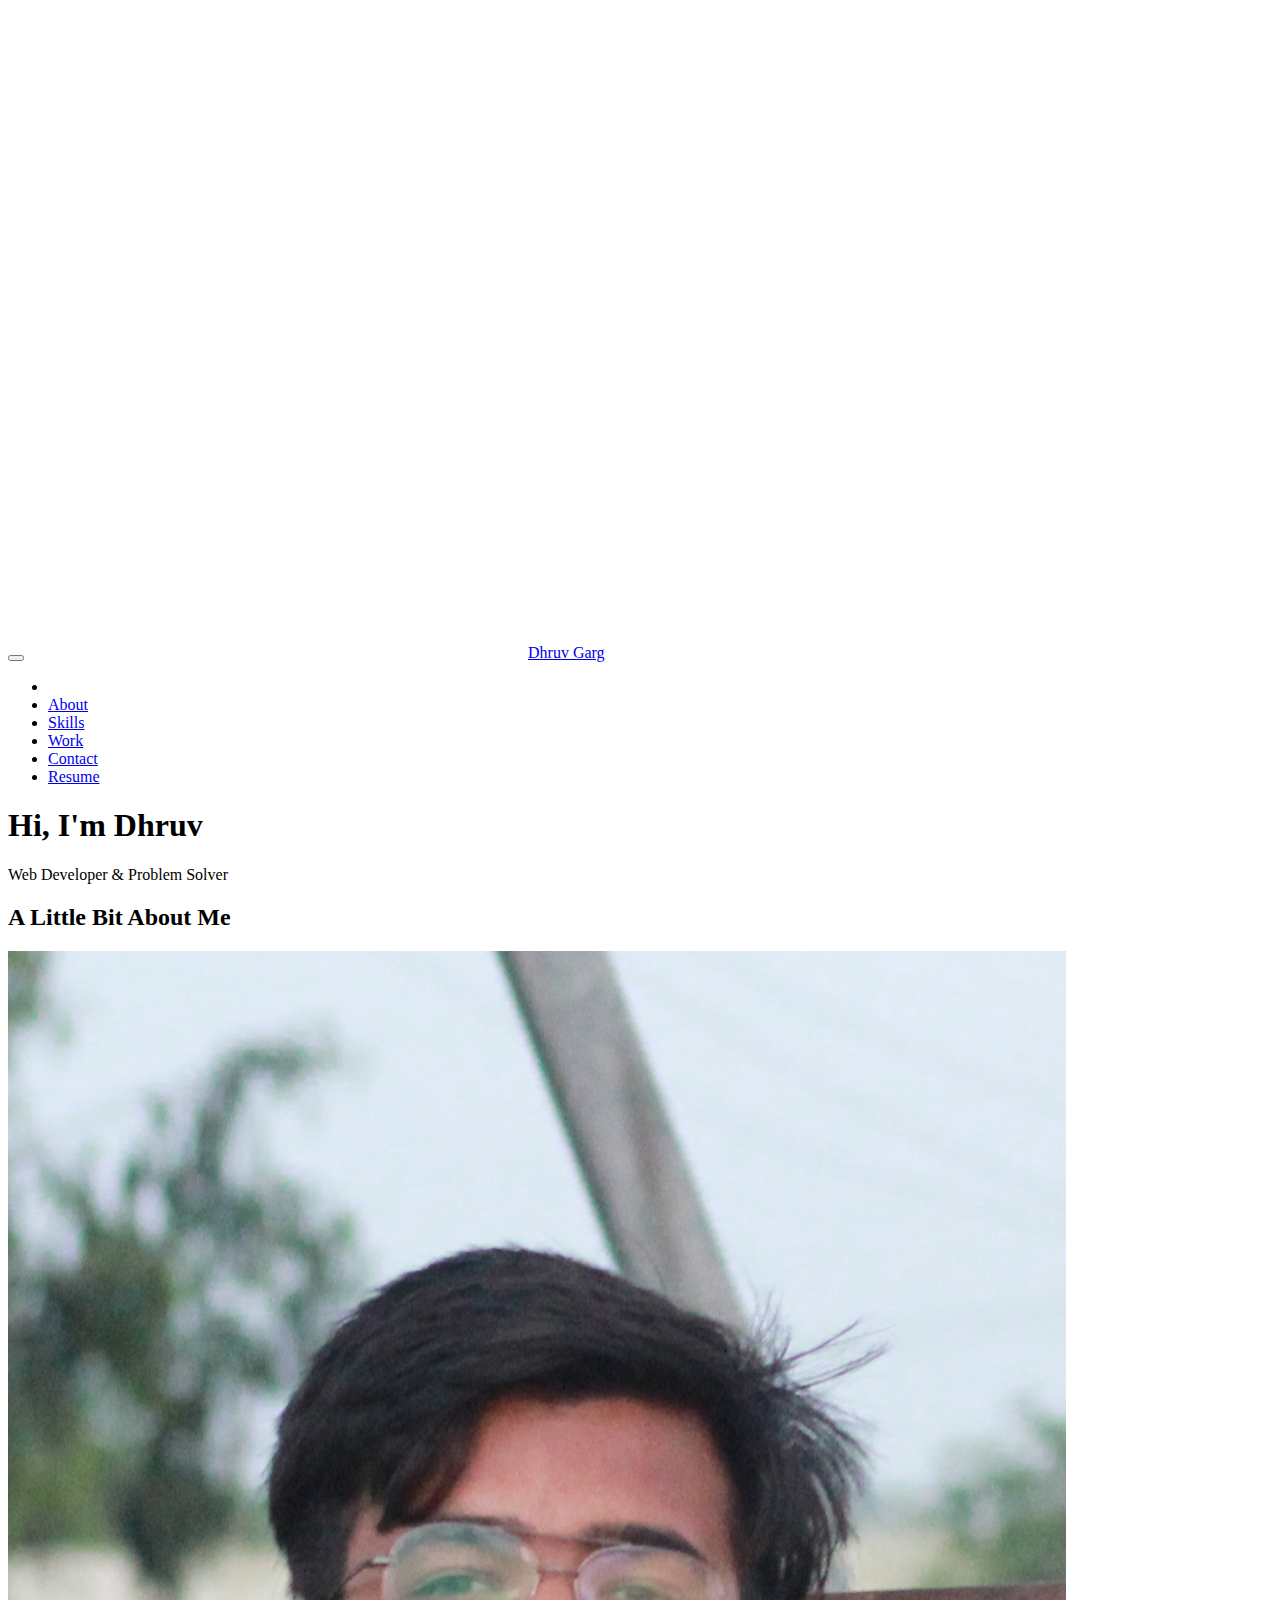
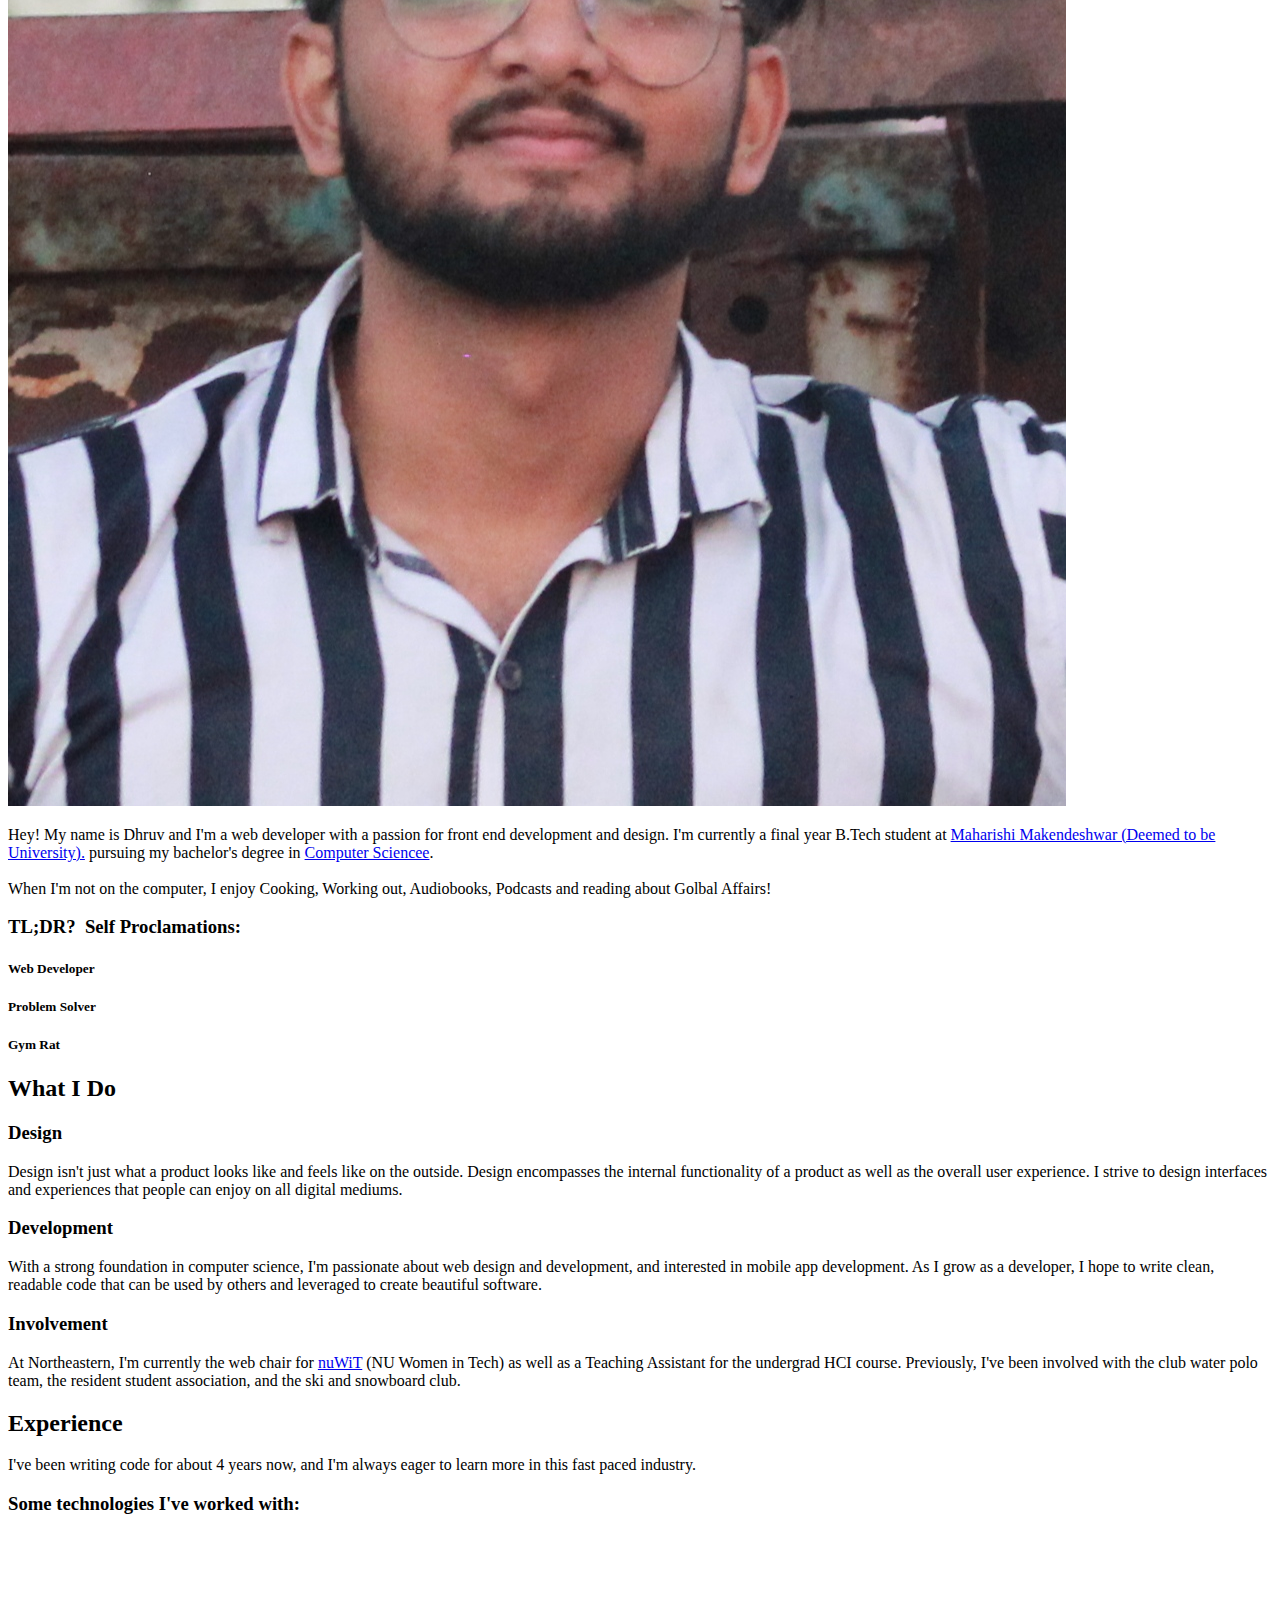
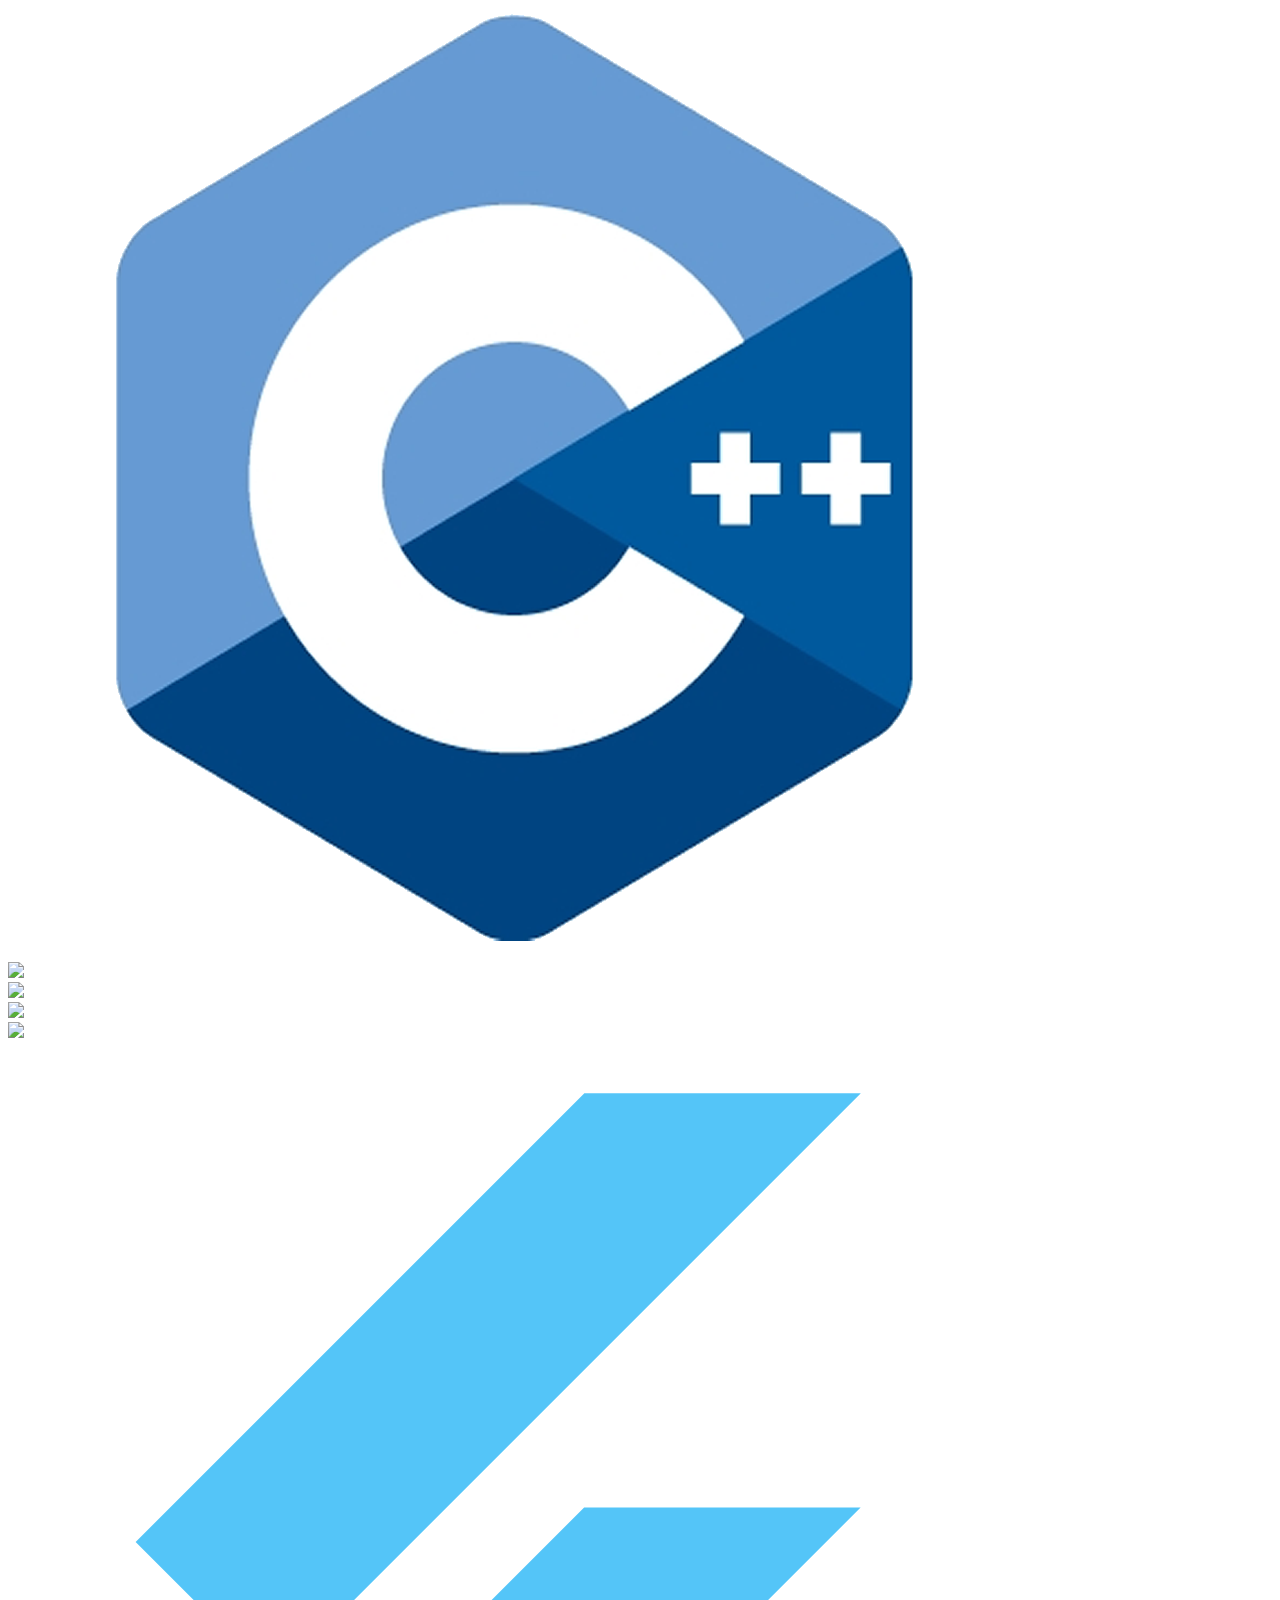
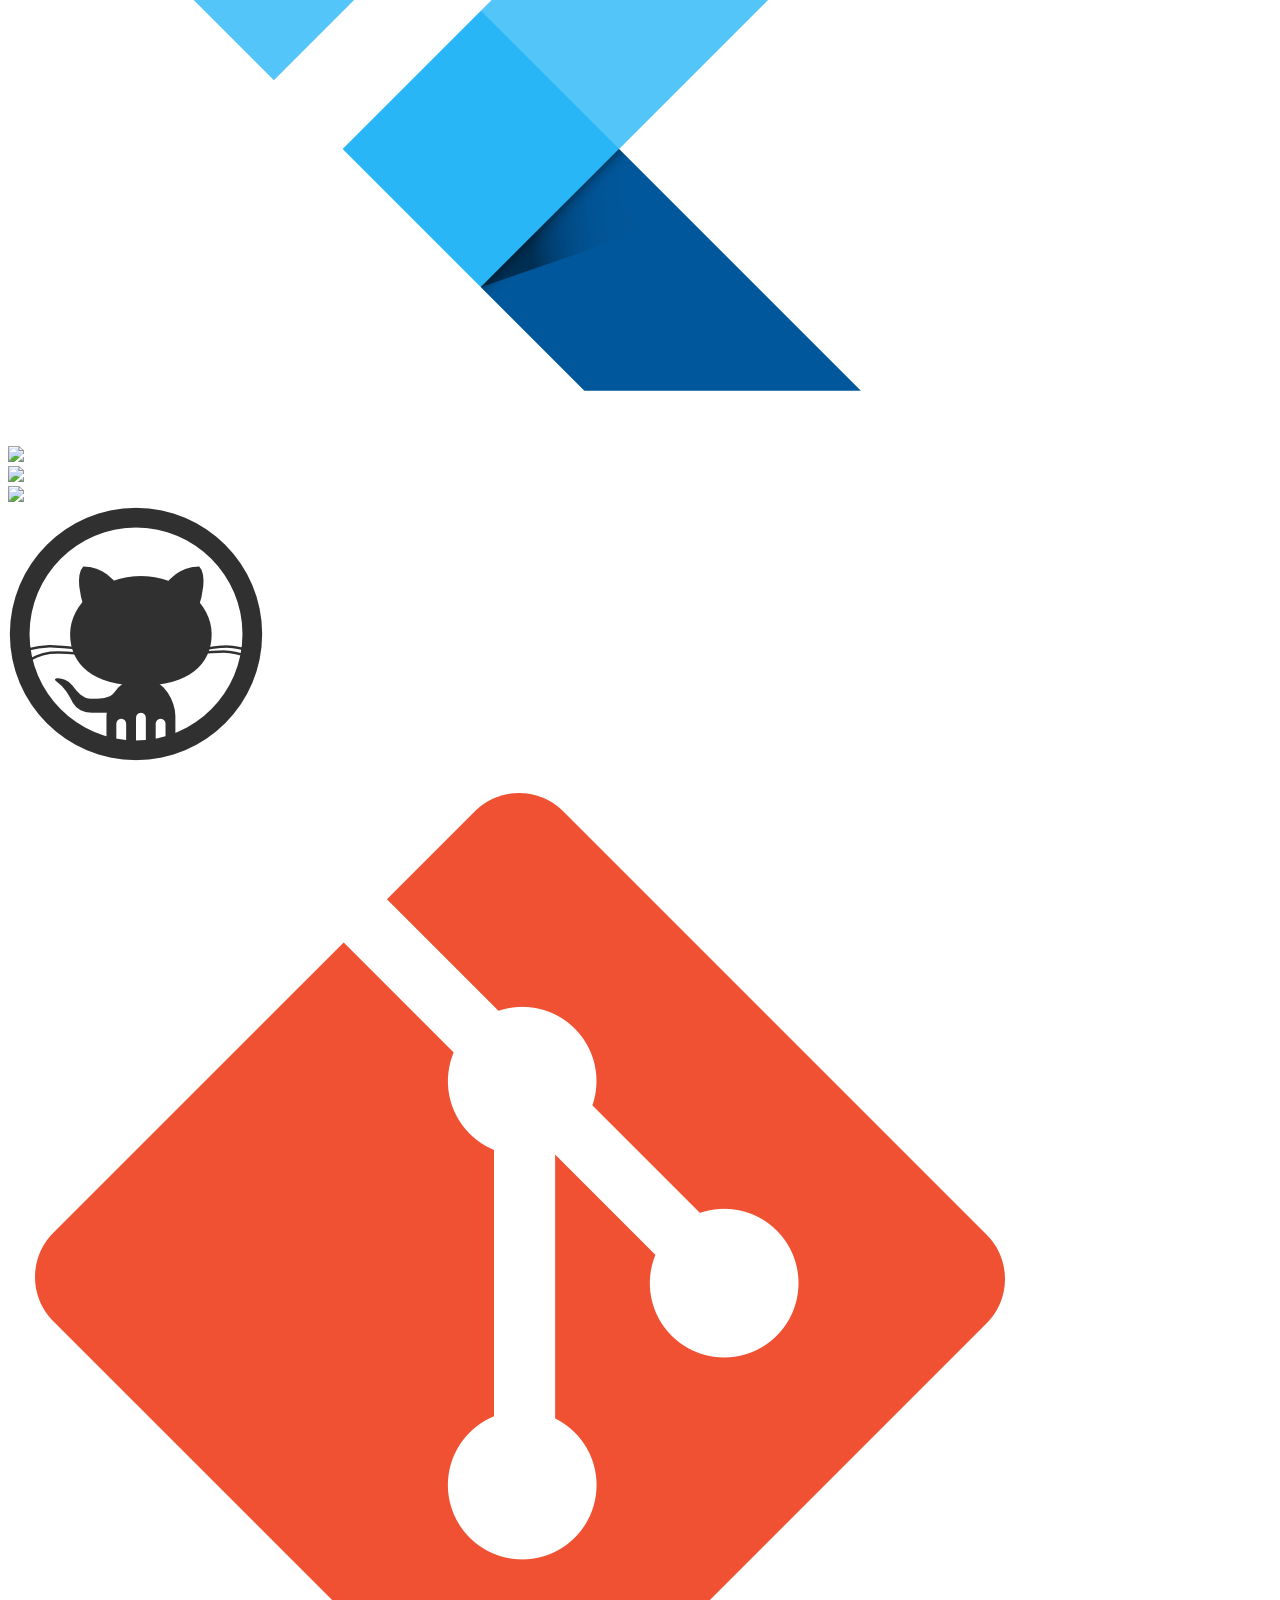
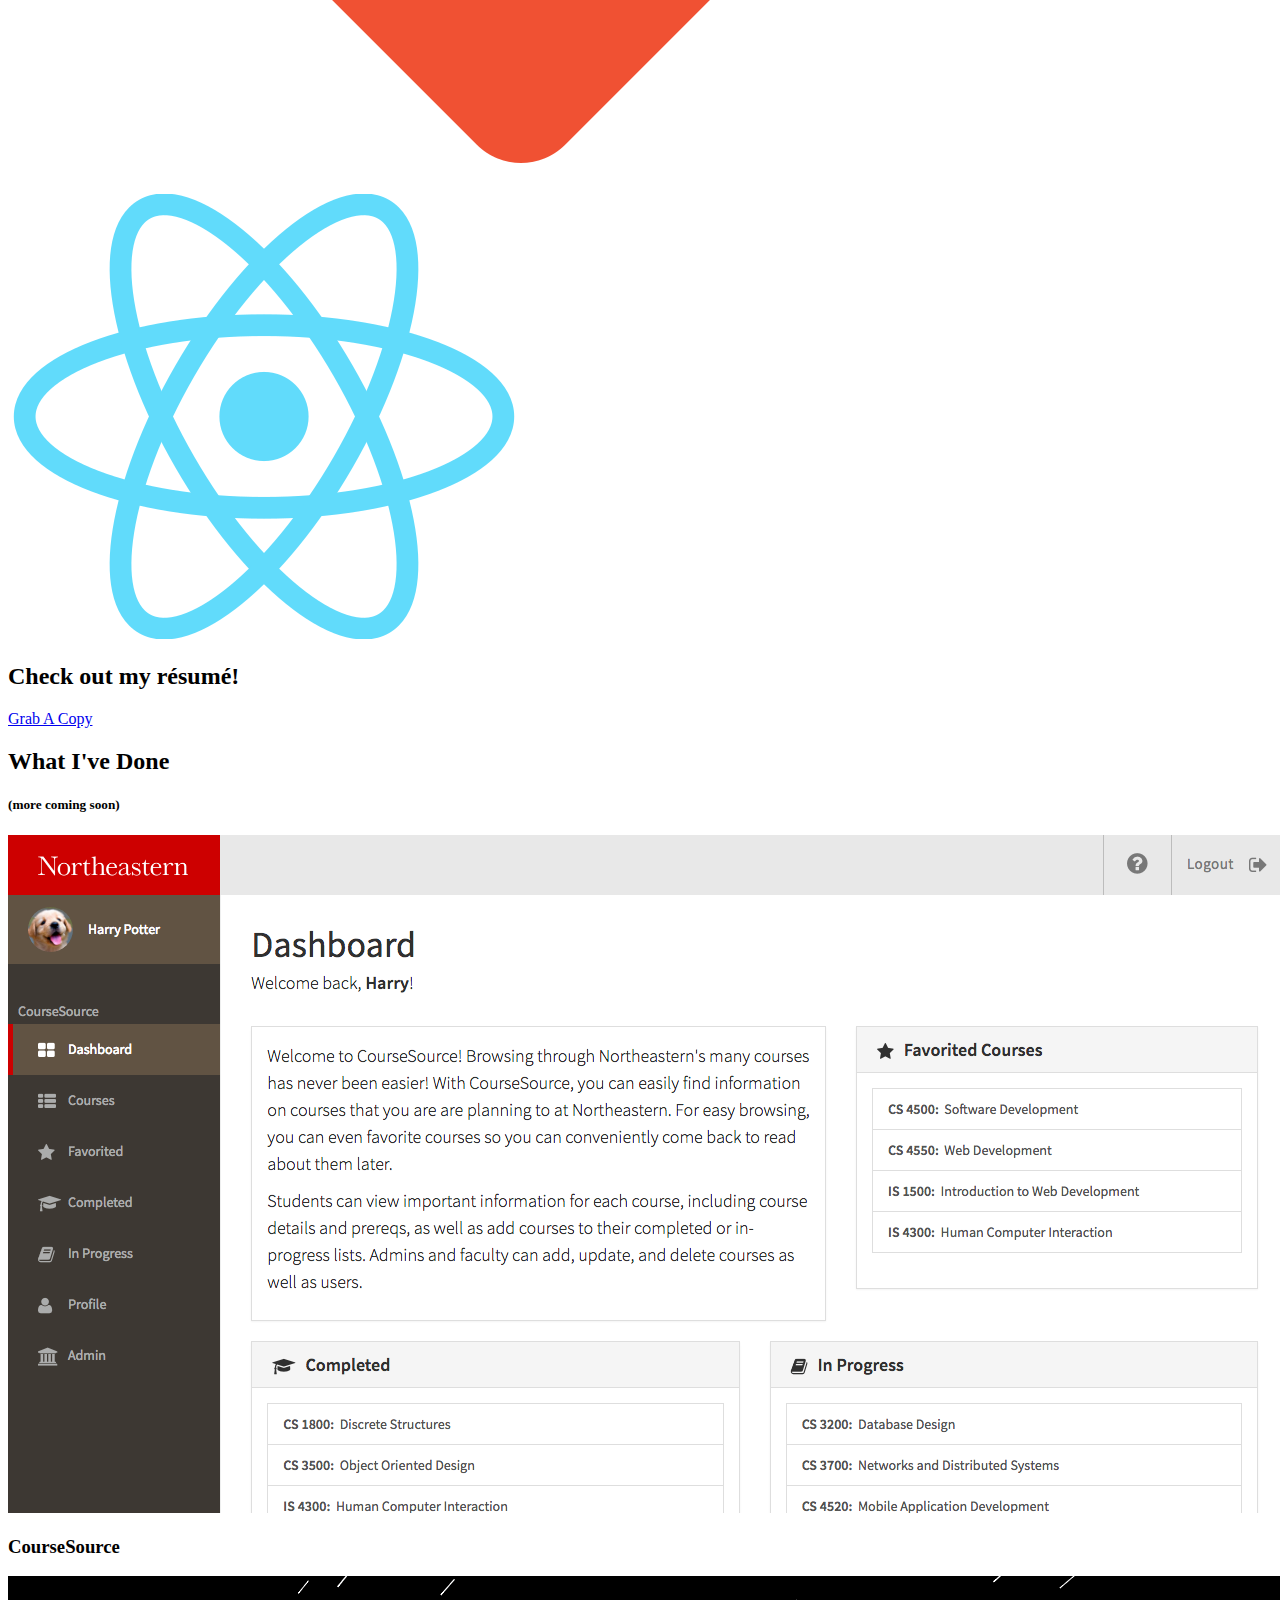
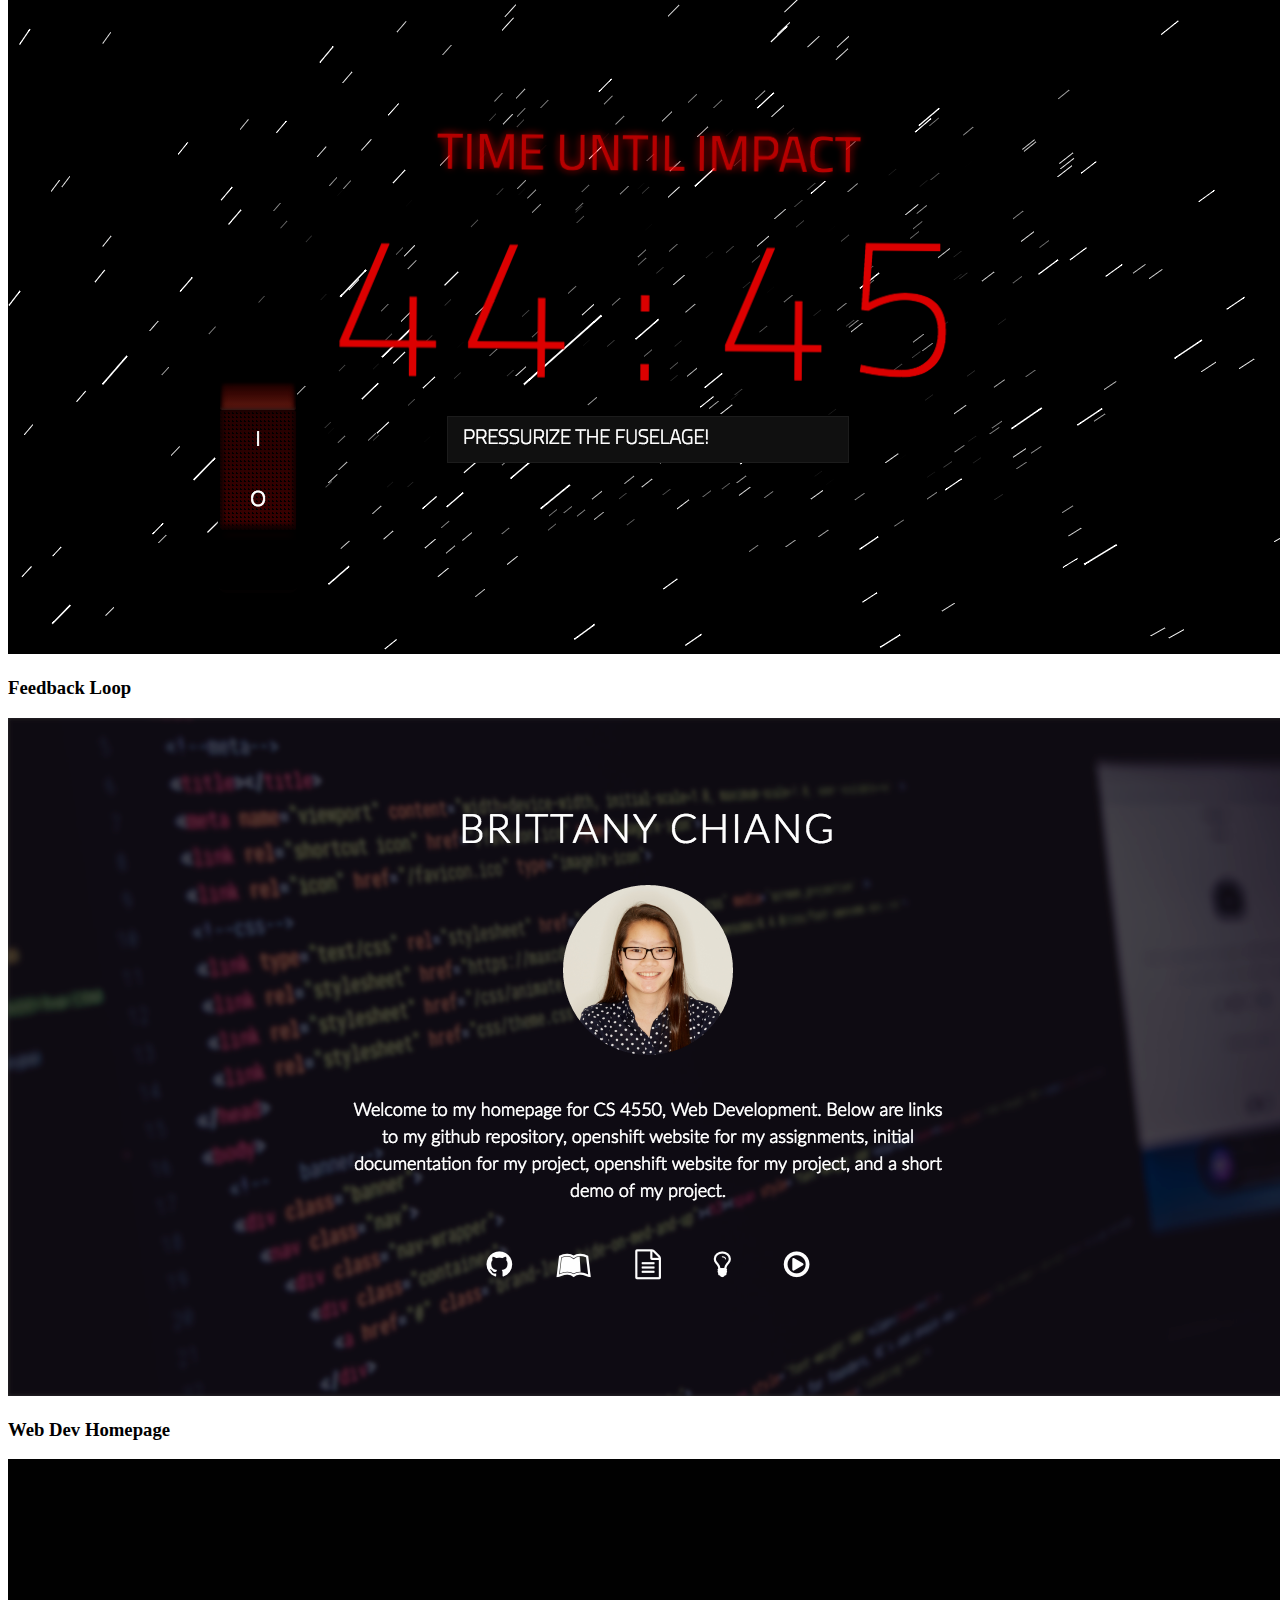
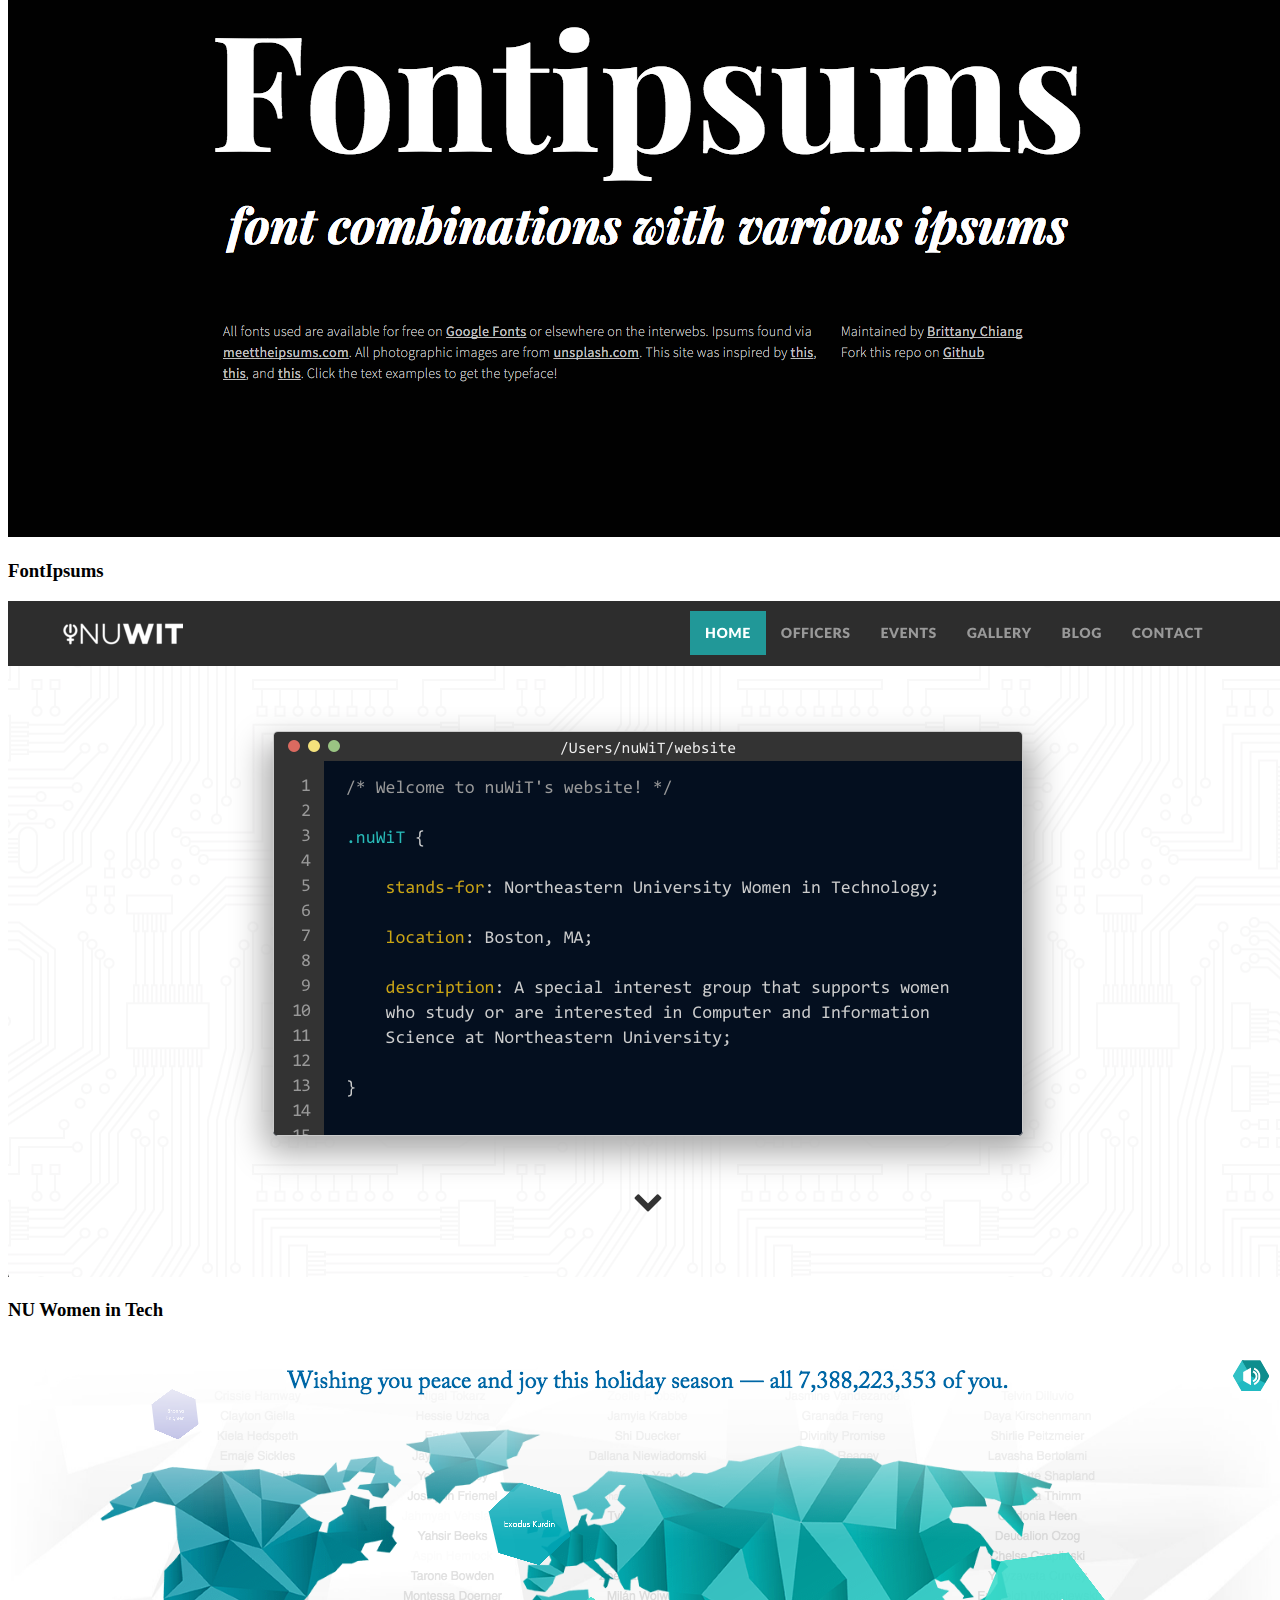
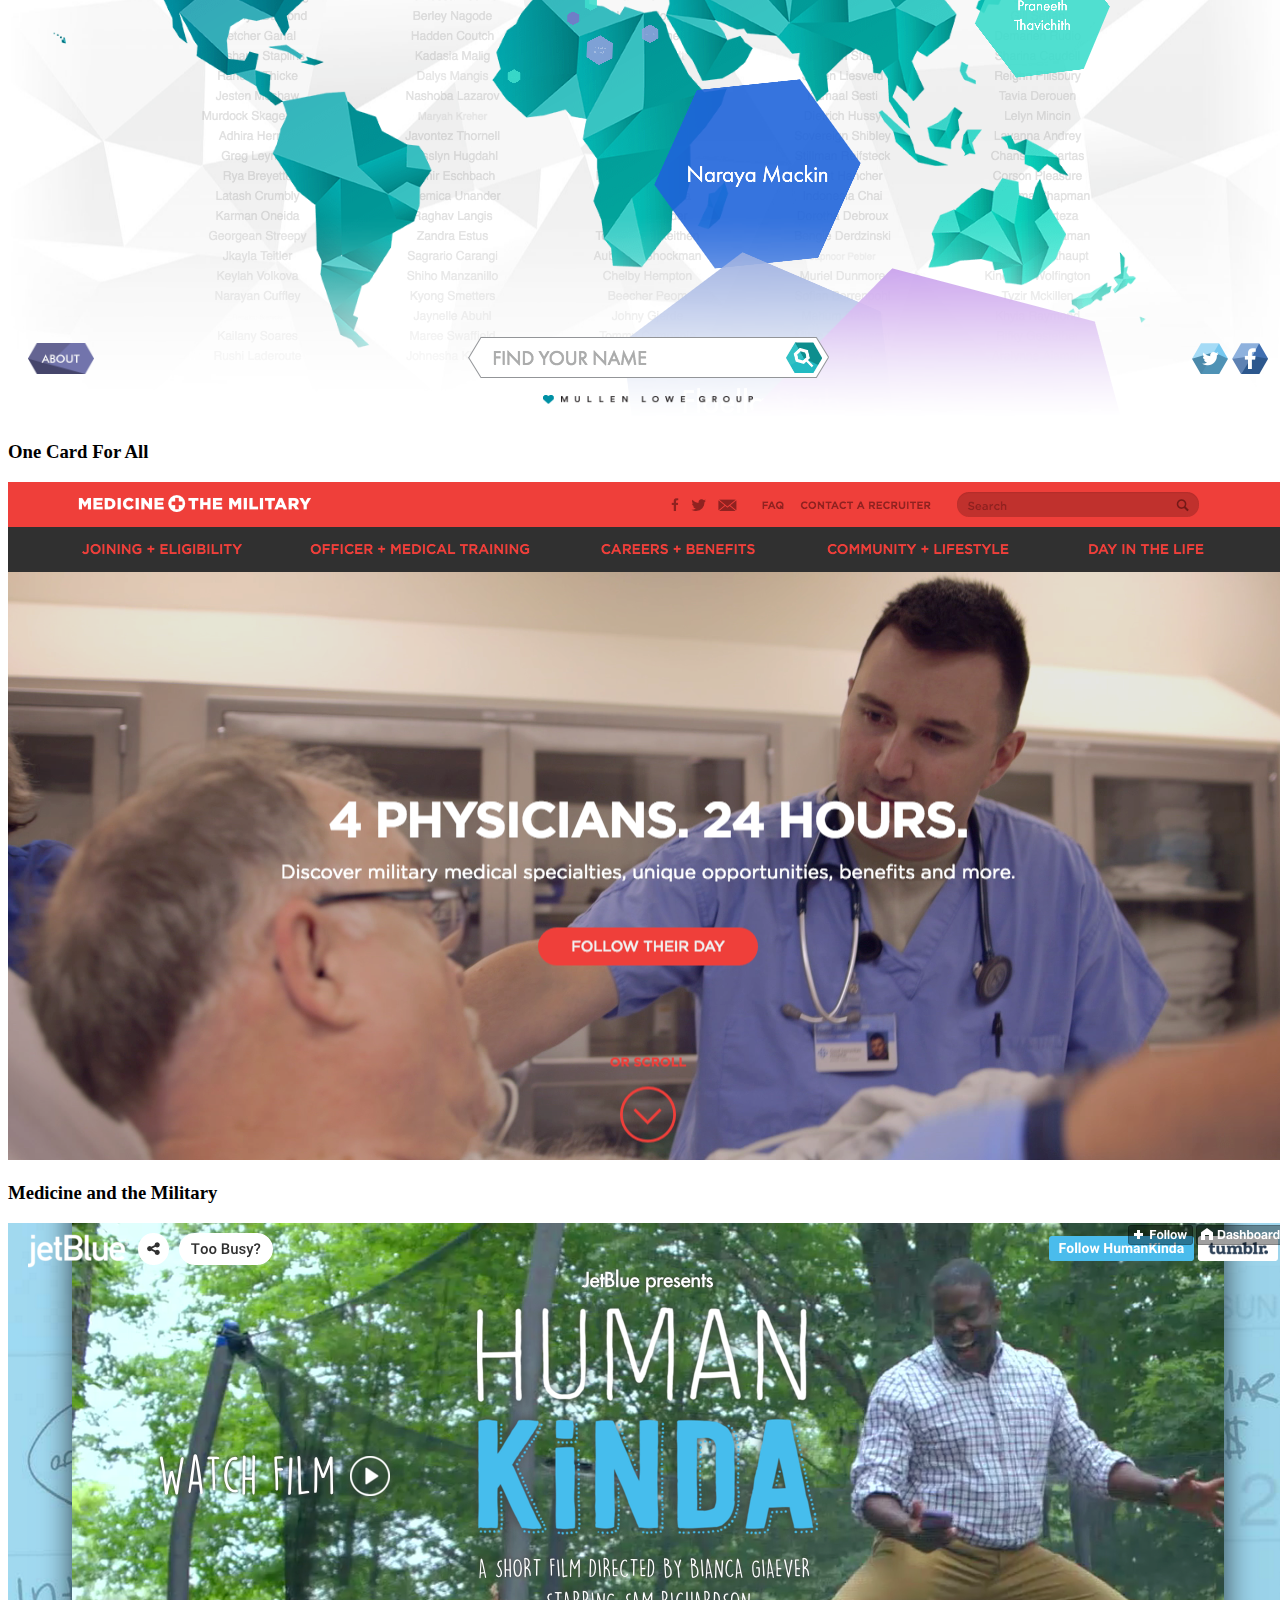
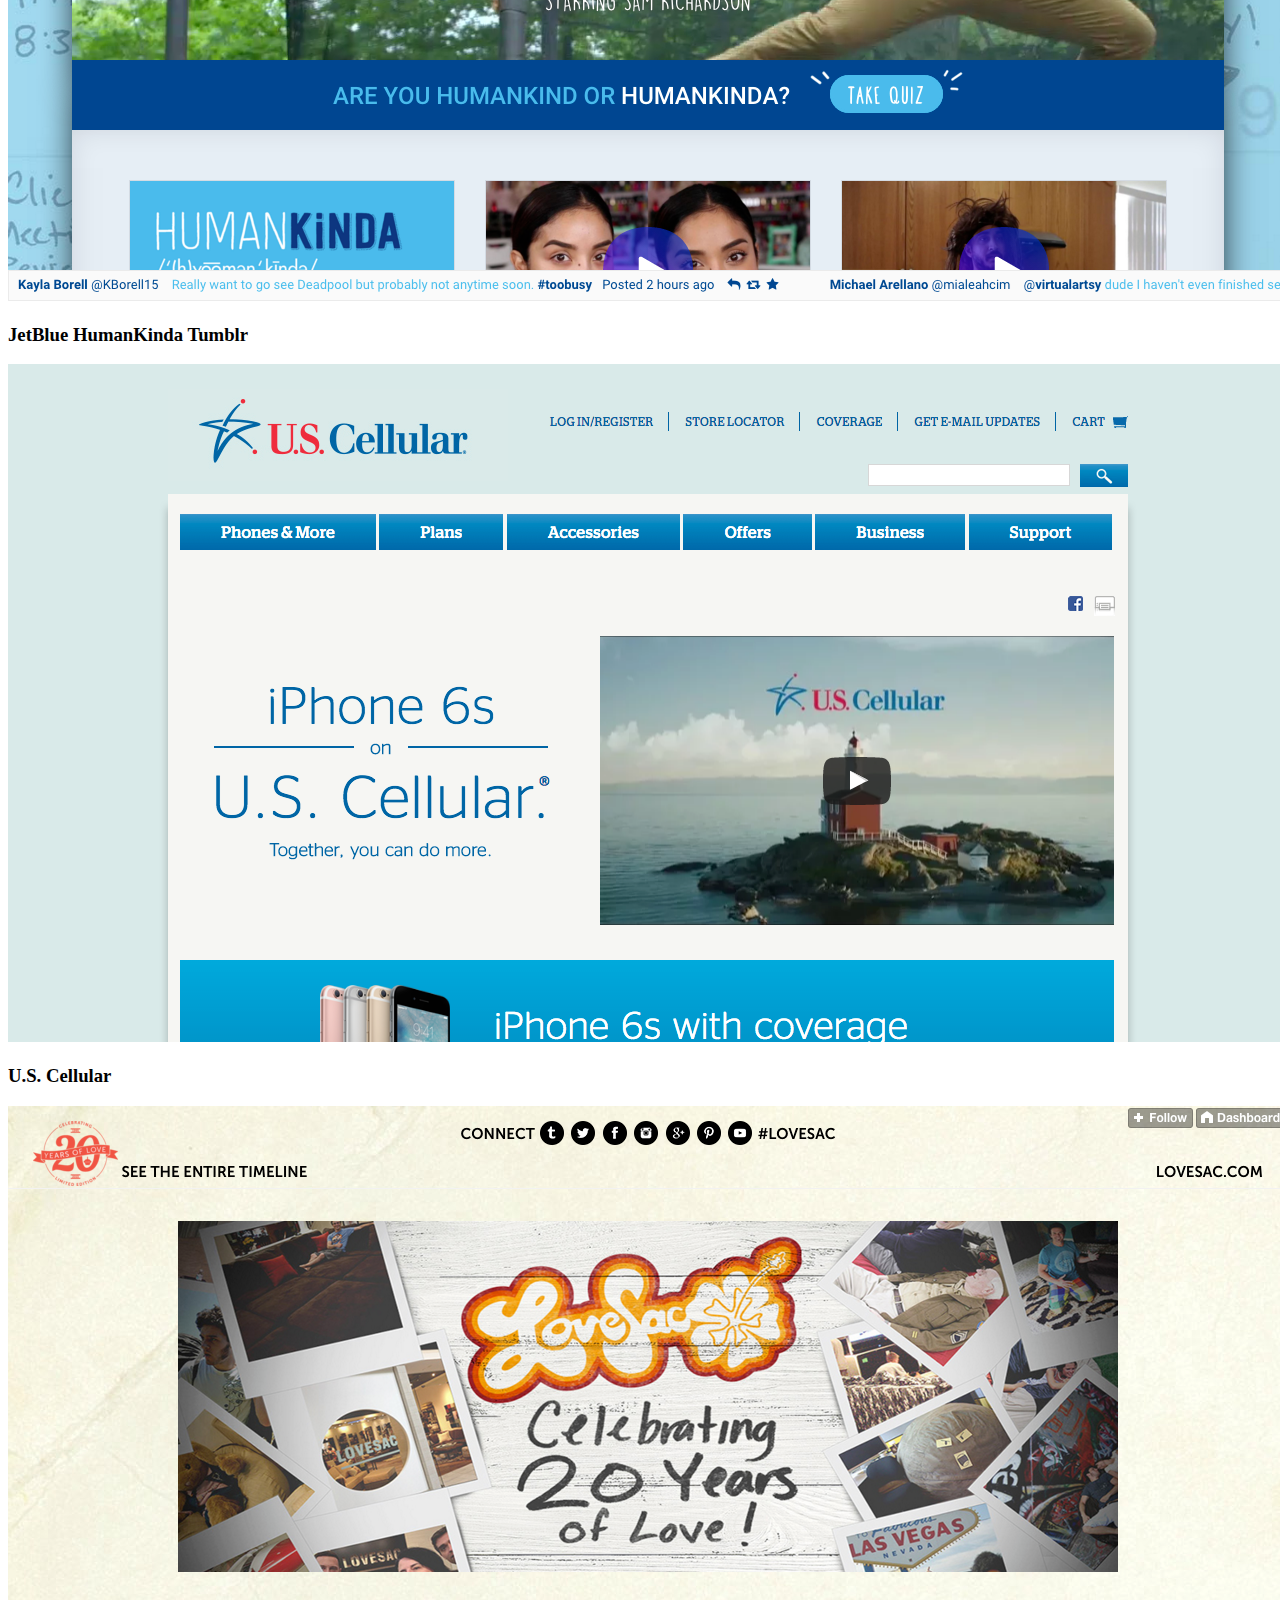
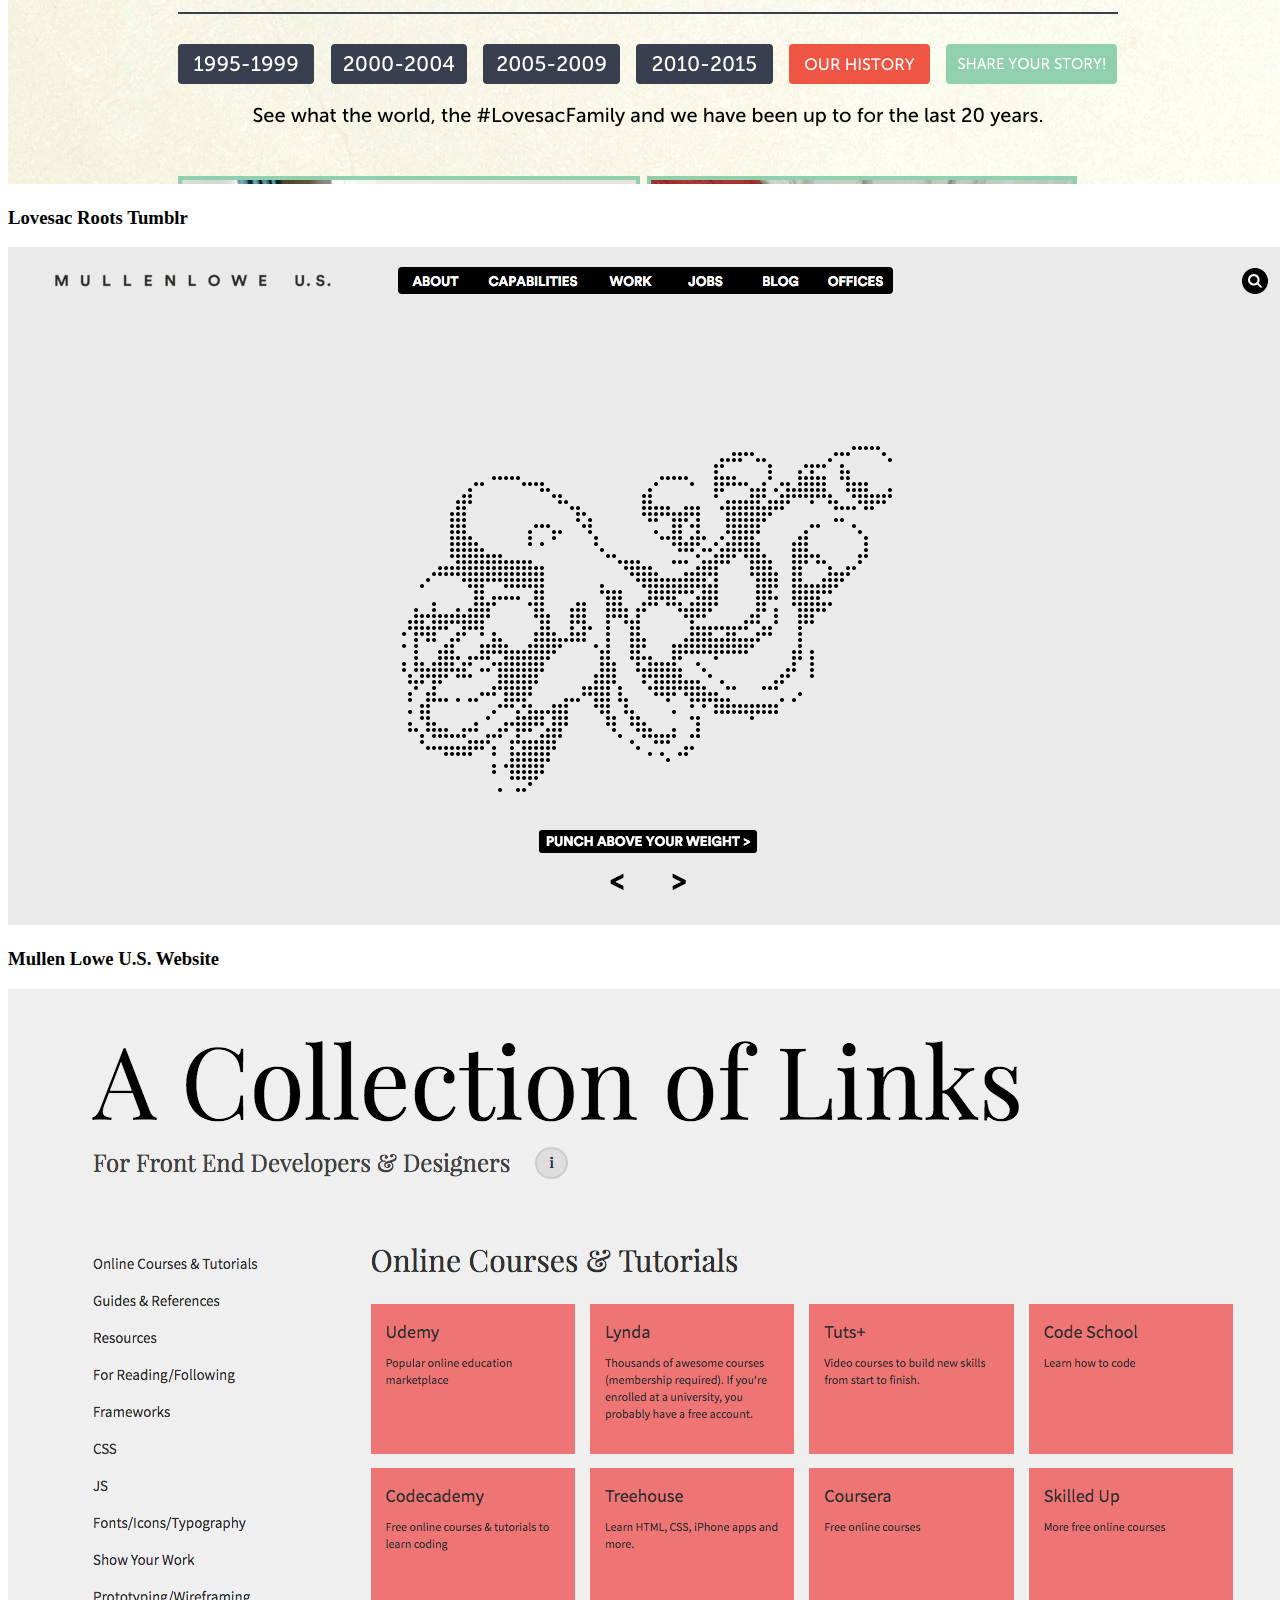
==== commit edf8b34b: "skills" ====
--- a/index.html
+++ b/index.html
@@ -50,10 +50,11 @@
                             <a class="page-scroll" href="#page-top"></a>
                         </li>
                         <li><a class="page-scroll" href="#about">About</a></li>
-                        <!-- <li><a class="page-scroll" href="#services">Passion</a></li> -->
+                        <li><a class="page-scroll" href="#experience">Skills</a></li>
                         <!-- <li><a class="page-scroll" href="#experience">Experience</a></li> -->
                         <li><a class="page-scroll" href="#portfolio">Work</a></li>
                         <li><a class="page-scroll" href="#contact">Contact</a></li>
+                        <li><a class="page-scroll" href="#resume">Resume</a></li>
                     </ul>
                 </div>
             </div>
@@ -154,7 +155,7 @@
                     <div class="col-md-12">
                         <div class="col-md-10 col-md-offset-1 text-center wp3">
                             <h2>Experience</h2>
-                            <p>I've been doing web development for about 3 years now, and I'm always eager to learn more
+                            <p>I've been writing code for about 4 years now, and I'm always eager to learn more
                                 in this fast paced industry.</p>
                         </div>
                         <!-- <div class="col-md-8 col-xs-8 skills">
@@ -186,53 +187,39 @@
                                 </li>
                             </ul>
                         </div> -->
-                        <div class="col-sm-offset-1 col-xs-12 col-sm-6 col-md-6 skills-section wp3">
+                        <div class="col-sm-12 col-md-12 skills-section wp3">
                             <h3>Some technologies I've worked with:</h3>
                             <div class="row">
-                                <div class="col-xs-3 col-sm-2 col-md-2 skill-icon"><img class="img-responsive"
+                                <div class=" col-sm-1 col-md-1 skill-icon"><img class="img-responsive"
+                                        src="img/skills/c++.png"></div>
+                                <div class=" col-sm-1 col-md-1 skill-icon"><img class="img-responsive"
+                                        src="img/skills/python.png" id="python"></div>
+                                <div class=" col-sm-1 col-md-1 skill-icon"><img class="img-responsive"
                                         src="img/skills/html.png" id="html"></div>
-                                <div class="col-xs-3 col-sm-2 col-md-2 skill-icon"><img class="img-responsive"
+                                <div class=" col-sm-1 col-md-1 skill-icon"><img class="img-responsive"
                                         src="img/skills/css.png" id="css"></div>
-                                <div class="col-xs-3 col-sm-2 col-md-2 skill-icon"><img class="img-responsive"
-                                        src="img/skills/sass.png" id="sass"></div>
-                                <div class="col-xs-3 col-sm-2 col-md-2 skill-icon"><img class="img-responsive"
+                                <div class=" col-sm-1 col-md-1 skill-icon"><img class="img-responsive"
                                         src="img/skills/js.png" id="js"></div>
-                                <div class="col-xs-3 col-sm-2 col-md-2 skill-icon"><img class="img-responsive"
-                                        src="img/skills/java.png"></div>
-                                <div class="col-xs-3 col-sm-2 col-md-2 skill-icon"><img class="img-responsive"
-                                        src="img/skills/python.png" id="python"></div>
-                                <div class="col-xs-3 col-sm-2 col-md-2 skill-icon"><img class="img-responsive"
-                                        src="img/skills/jquery.png" id="jquery"></div>
-                                <div class="col-xs-3 col-sm-2 col-md-2 skill-icon"><img class="img-responsive"
+                                <div class=" col-sm-1 col-md-1 skill-icon"><img class="img-responsive"
+                                        src="img/skills/flutter.png"></div>
+                                <div class=" col-sm-1 col-md-1 skill-icon"><img class="img-responsive"
                                         src="img/skills/bootstrap.png" id="bootstrap"></div>
-                                <div class="col-xs-3 col-sm-2 col-md-2 skill-icon"><img class="img-responsive"
-                                        src="img/skills/foundation.png" id="foundation"></div>
-                                <div class="col-xs-3 col-sm-2 col-md-2 skill-icon"><img class="img-responsive"
-                                        src="img/skills/angular.png"></div>
-                                <div class="col-xs-3 col-sm-2 col-md-2 skill-icon"><img class="img-responsive"
+                                <div class=" col-sm-1 col-md-1 skill-icon"><img class="img-responsive"
                                         src="img/skills/node.png" id="node"></div>
-                                <div class="col-xs-3 col-sm-2 col-md-2 skill-icon"><img class="img-responsive"
+                                <div class=" col-sm-1 col-md-1 skill-icon"><img class="img-responsive"
                                         src="img/skills/mongodb.png"></div>
-                                <div class="col-xs-3 col-sm-2 col-md-2 skill-icon"><img class="img-responsive"
+                                <div class=" col-sm-1 col-md-1 skill-icon"><img class="img-responsive"
                                         src="img/skills/github.png"></div>
-                                <div class="col-xs-3 col-sm-2 col-md-2 skill-icon"><img class="img-responsive"
-                                        src="img/skills/photoshop.png"></div>
-                                <div class="col-xs-3 col-sm-2 col-md-2 skill-icon"><img class="img-responsive"
-                                        src="img/skills/indesign.png"></div>
-                                <div class="col-xs-3 col-sm-2 col-md-2 skill-icon"><img class="img-responsive"
-                                        src="img/skills/jira.png"></div>
-                                <div class="col-xs-3 col-sm-2 col-md-2 skill-icon"><img class="img-responsive"
-                                        src="img/skills/linux.png"></div>
-                                <div class="col-xs-3 col-sm-2 col-md-2 skill-icon"><img class="img-responsive"
-                                        src="img/skills/tumblr.png"></div>
-                            </div>
-                        </div>
-                        <div class="col-xs-12 col-sm-offset-1 col-sm-4 col-md-offset-1 col-md-3 employment wp3">
+                                <div class=" col-sm-1 col-md-1 skill-icon"><img class="img-responsive"
+                                        src="img/skills/git.png"></div>
+                                <div class=" col-sm-1 col-md-1 skill-icon"><img class="img-responsive"
+                                        src="img/skills/react.png"></div>
+                            </div>
+                        </div>
+                        <!-- <div class="col-xs-12 col-sm-offset-1 col-sm-4 col-md-offset-1 col-md-3 employment wp3">
                             <div class="text-center places-worked">
                                 <h3>Where I've Worked:</h3>
-                                <!-- <a href="http://www.starry.com/" target="_blank">
-                                    <img id="starry-logo" src="img/starry-logo.png" alt="Starry" />
-                                </a> -->
+                                
                                 <a href="http://www.mullenloweus.com/" target="_blank">
                                     <img id="mullen-logo" src="img/mullen-octopus.png" alt="Mullen" />
                                 </a>
@@ -241,12 +228,12 @@
                                 </a>
                             </div>
                         </div>
-                    </div>
-                    <!-- /col-->
-                </div>
-                <!-- /row -->
-            </div>
-            <!-- Container-->
+                    </div> -->
+                        <!-- /col-->
+                    </div>
+                    <!-- /row -->
+                </div>
+                <!-- Container-->
         </section>
         <!-- /Section: Experience -->
         <!-- Section: Resume -->
@@ -977,28 +964,19 @@
             <div class="container">
                 <div class="row">
                     <div class="col-md-12 text-center">
-                        <!-- <h3>Other places you can find me</h3> -->
-                        <p>Lets Connect ?</p>
+                        <h3>Other places you can find me</h3>
                         <ul class="list-inline social-buttons animated fadeIn">
-                            <!-- Facebook Button -->
-                            <!-- Twitter Button -->
-                            <!-- <li><a id="twitter" href="https://twitter.com/" target="_blank"><i
-                                        class="fa fa-twitter"></i></a></li> -->
+                            <!-- LinkedIn Button -->
+                            <li><a id="linkedin" href="https://www.linkedin.com/in/dhruvgarg79" target="_blank"><i
+                                        class="fa fa-linkedin"></i></a></li>
                             <!-- Instagram Button -->
                             <li><a id="instagram" href="https://instagram.com/desperado_dhruv/" target="_blank"><i
                                         class="fa fa-instagram"></i></a></li>
-                             <!-- Spotify Button -->
-                            <li><a id="spotify" href="https://play.spotify.com/user/bchiang7" target="_blank"><i
-                                        class="fa fa-spotify"></i></a></li>
-                            <!-- Codepen Button -->
-                            <!-- <li><a id="codepen" href="http://codepen.io/bchiang7/" target="_blank"><i
-                                        class="fa fa-codepen"></i></a></li> -->
                             <!-- GitHub Button -->
                             <li><a id="github" href="https://github.com/akuma-Dhruv" target="_blank"><i
                                         class="fa fa-github"></i></a></li>
-                            <!-- LinkedIn Button -->
-                            <li><a id="linkedin" href="https://www.linkedin.com/in/dhruvgarg79" target="_blank"><i
-                                        class="fa fa-linkedin"></i></a></li>
+                            <li><a id="gfg" href="https://auth.geeksforgeeks.org/user/dhruvgarg79/practice/" target="_blank"> <img id="gfg"
+                                        src="img/gfg.svg"> </a></li>
                         </ul>
                         <div class="page-scroll">
                             <a id="to-top" class="page-scroll" href="#page-top">
@@ -1028,28 +1006,8 @@
         <script src="js/modernizr.js"></script>
         <script src="js/custom.js"></script>
         <script>
-        // $(function() {
-        //  $(".preload").fadeOut(2000, function() {
-        //      $(".everything").fadeIn(1000);
-        //  });
-        // });
         </script>
-        <!-- *********************************************
-         _   _              _   _                   _
-        | | | | ___ _   _  | |_| |__   ___ _ __ ___| |
-        | |_| |/ _ \ | | | | __| '_ \ / _ \ '__/ _ \ |
-        |  _  |  __/ |_| | | |_| | | |  __/ | |  __/_|
-        |_| |_|\___|\__, |  \__|_| |_|\___|_|  \___(_)
-                    |___/
 
-        Lookin' at the source code huh?
-        Be sure to drop me a line! I'd love to chat,
-        whether it's about code, design, dogs,
-        coffee, snowboarding, or anything in between.
-
-        - Brittany
-
-        ********************************************** -->
 </body>
 
 </html>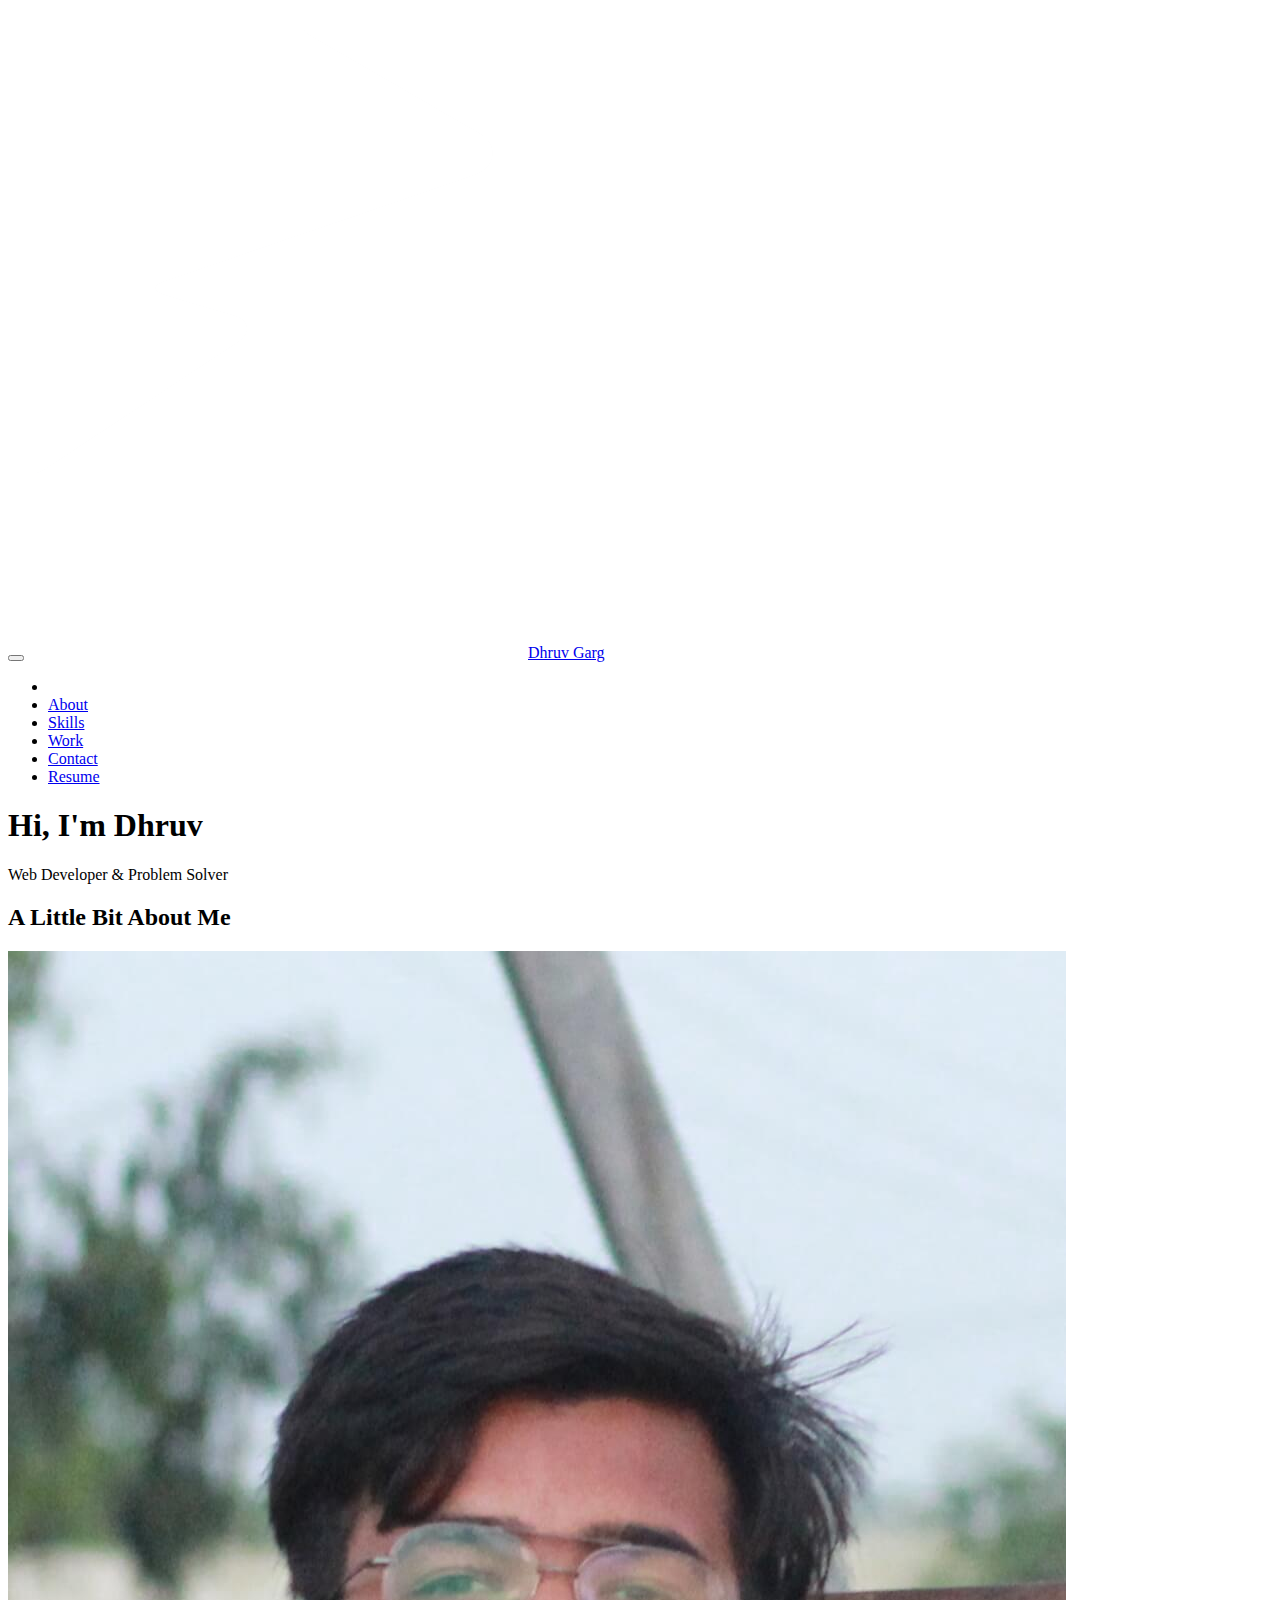
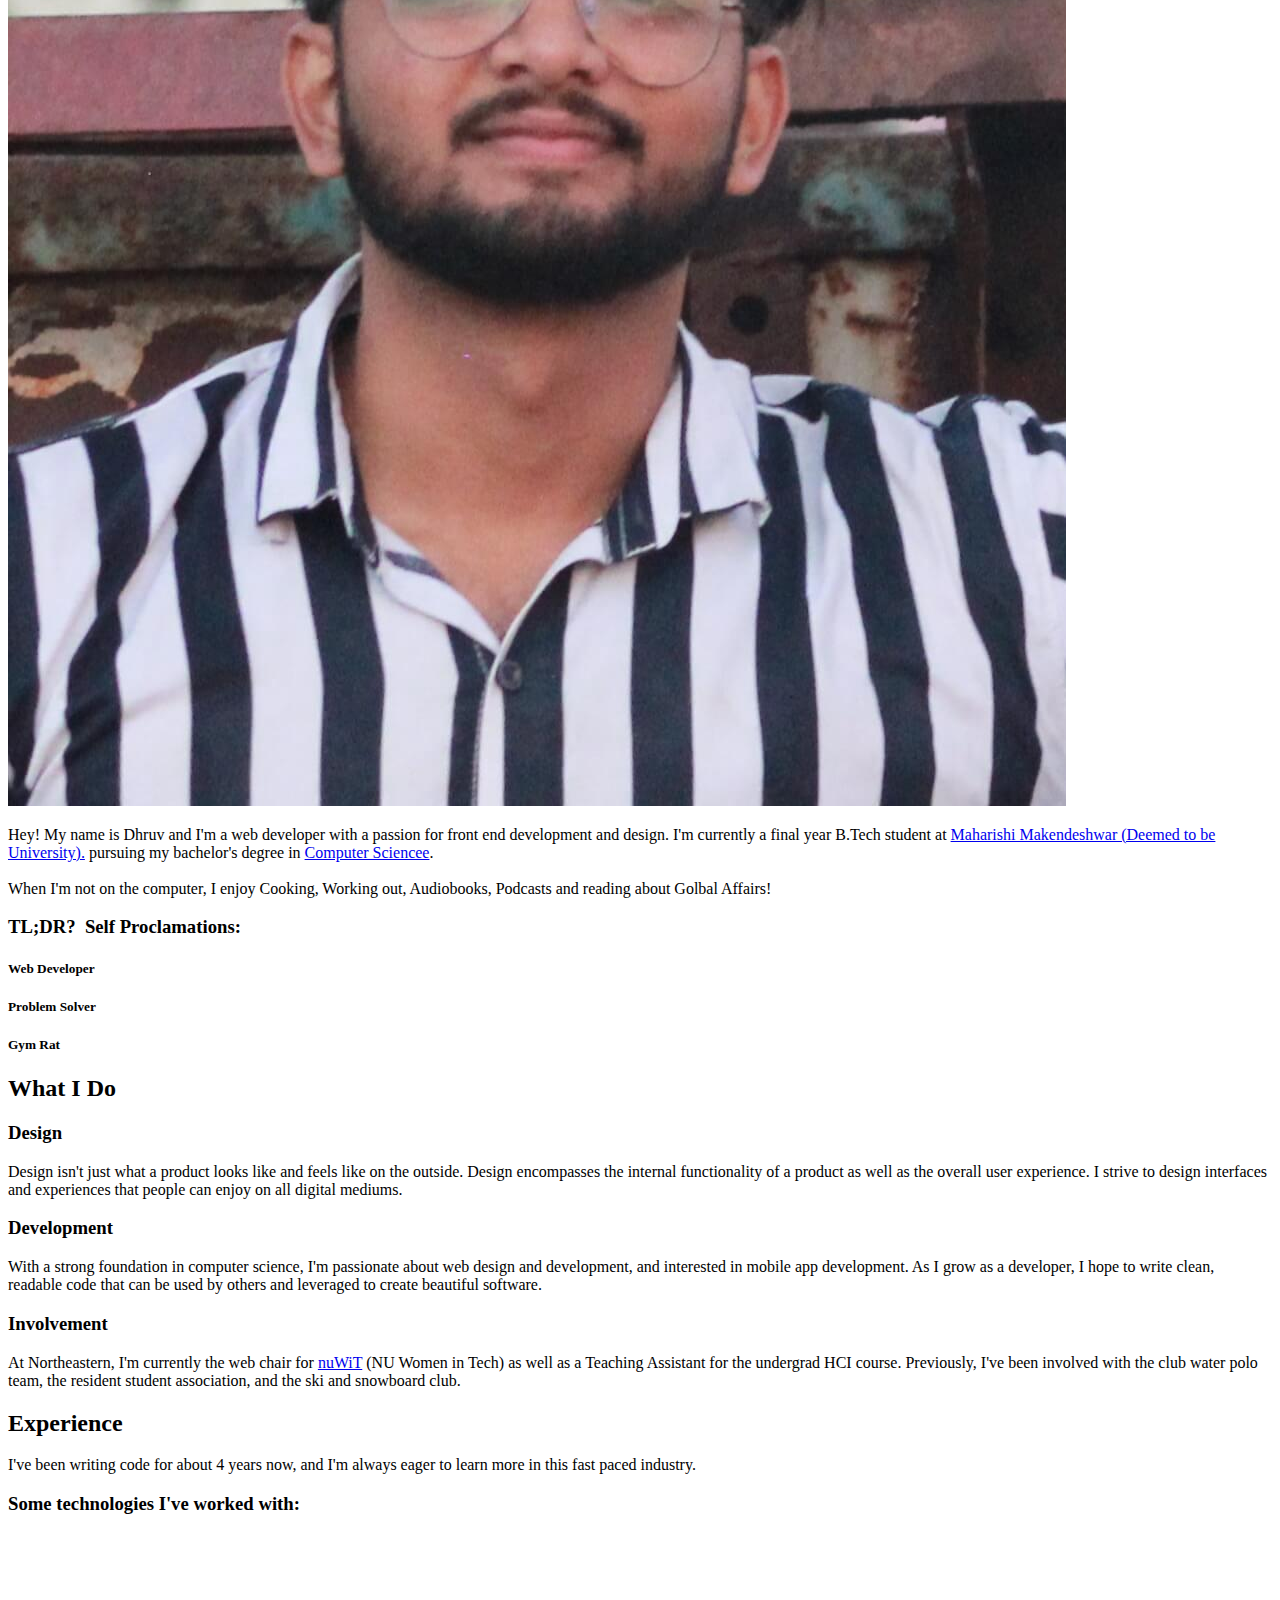
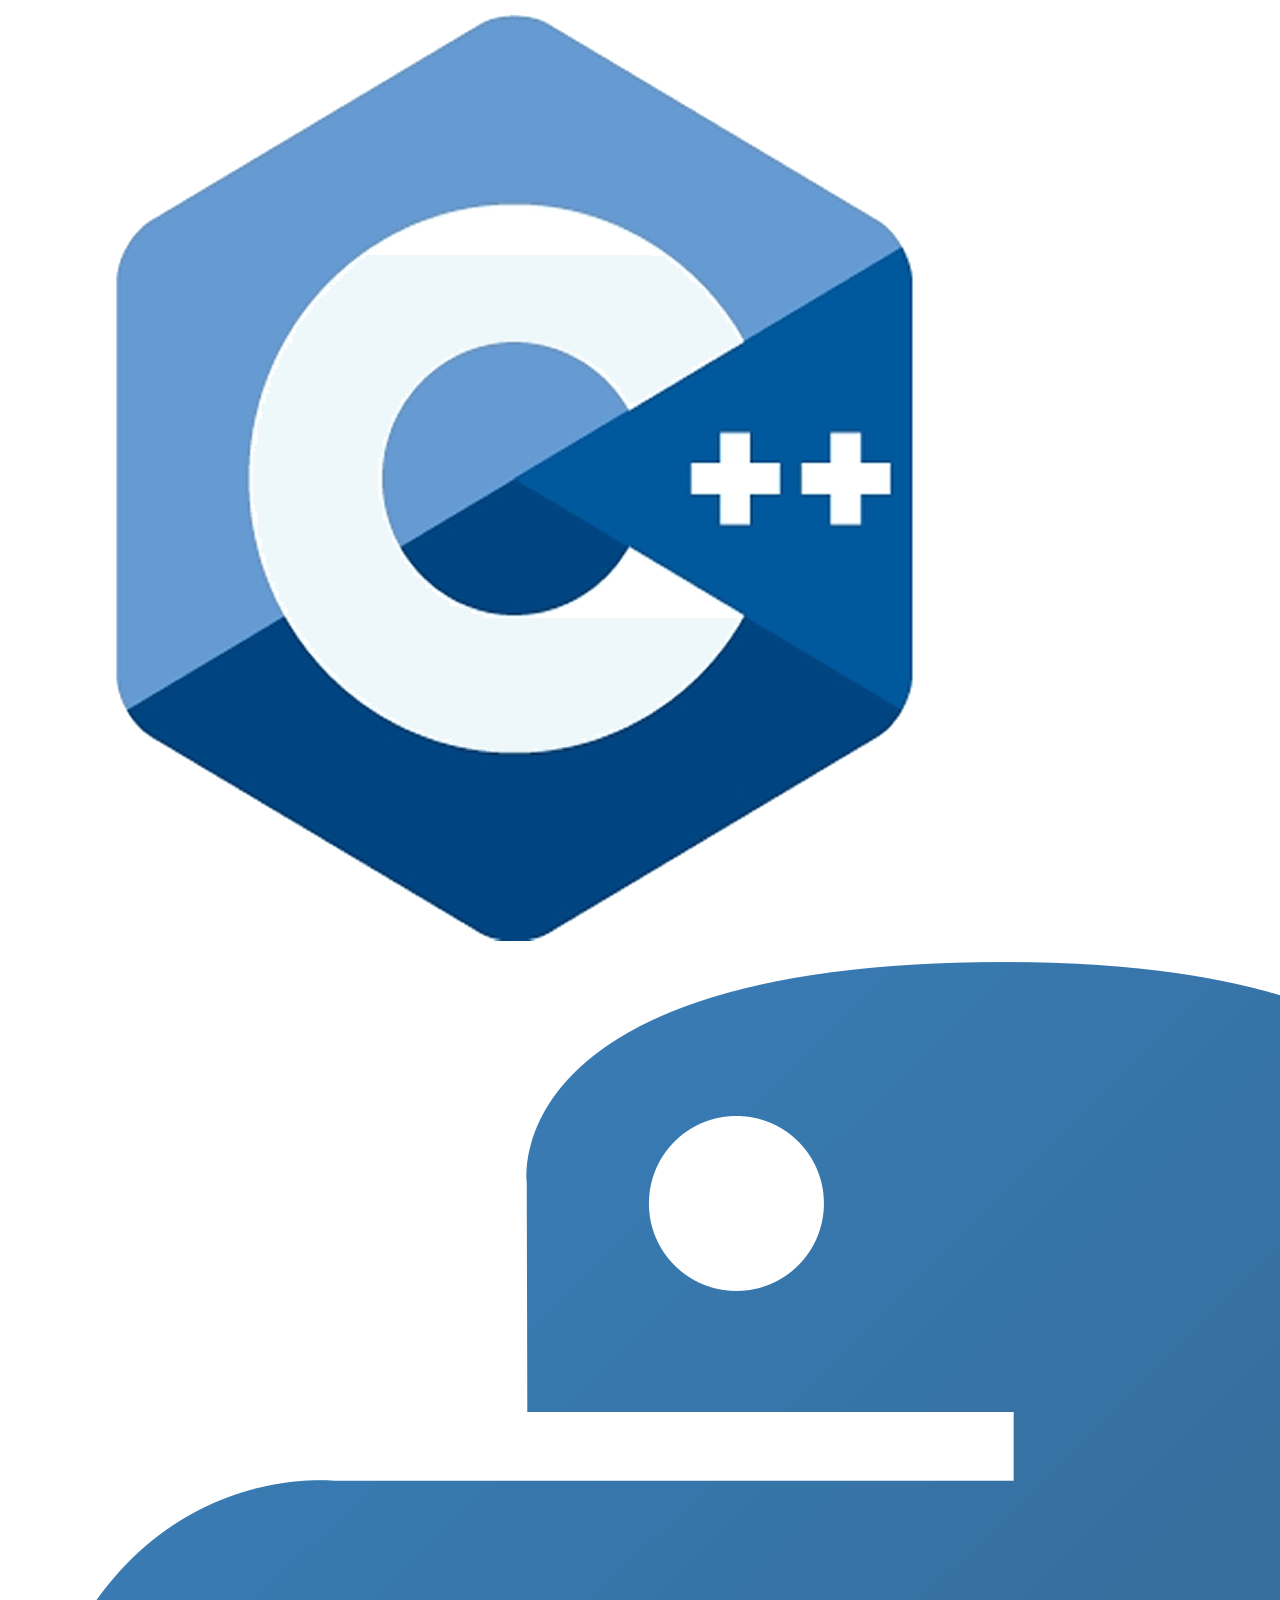
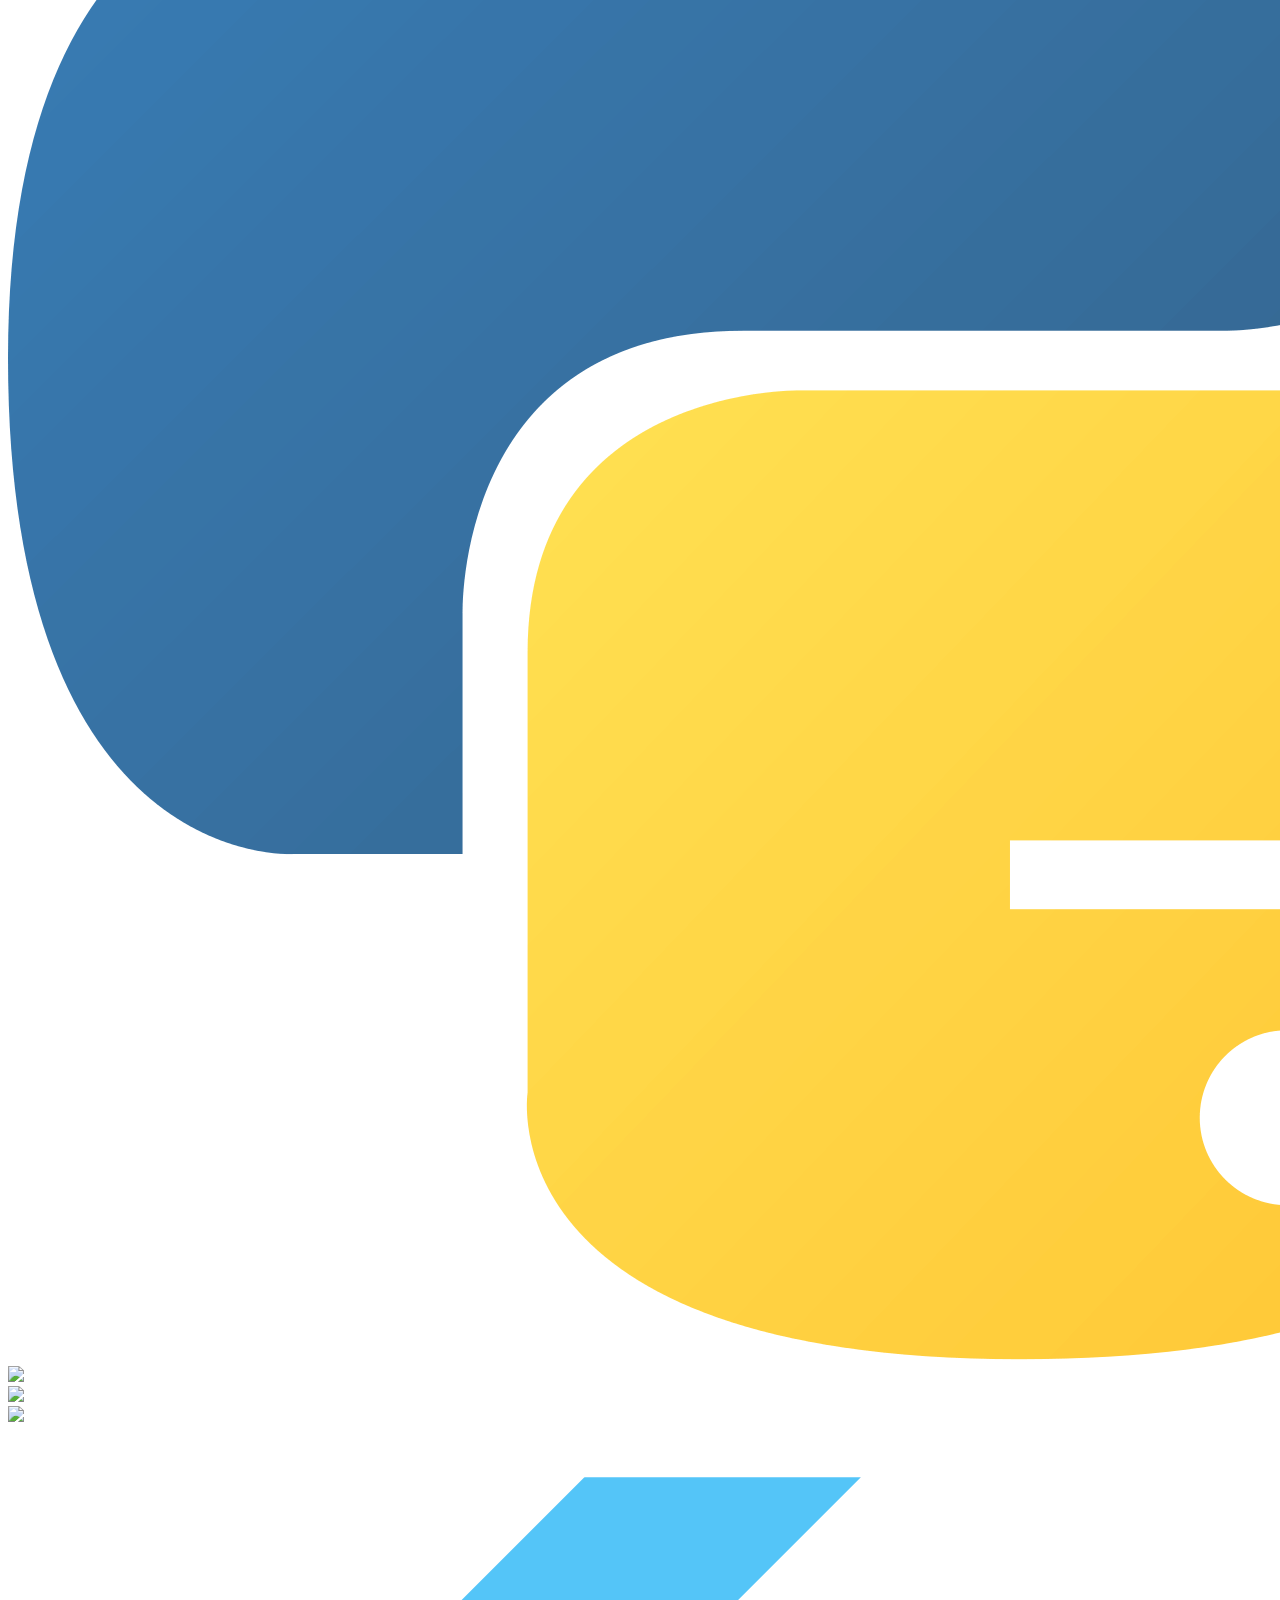
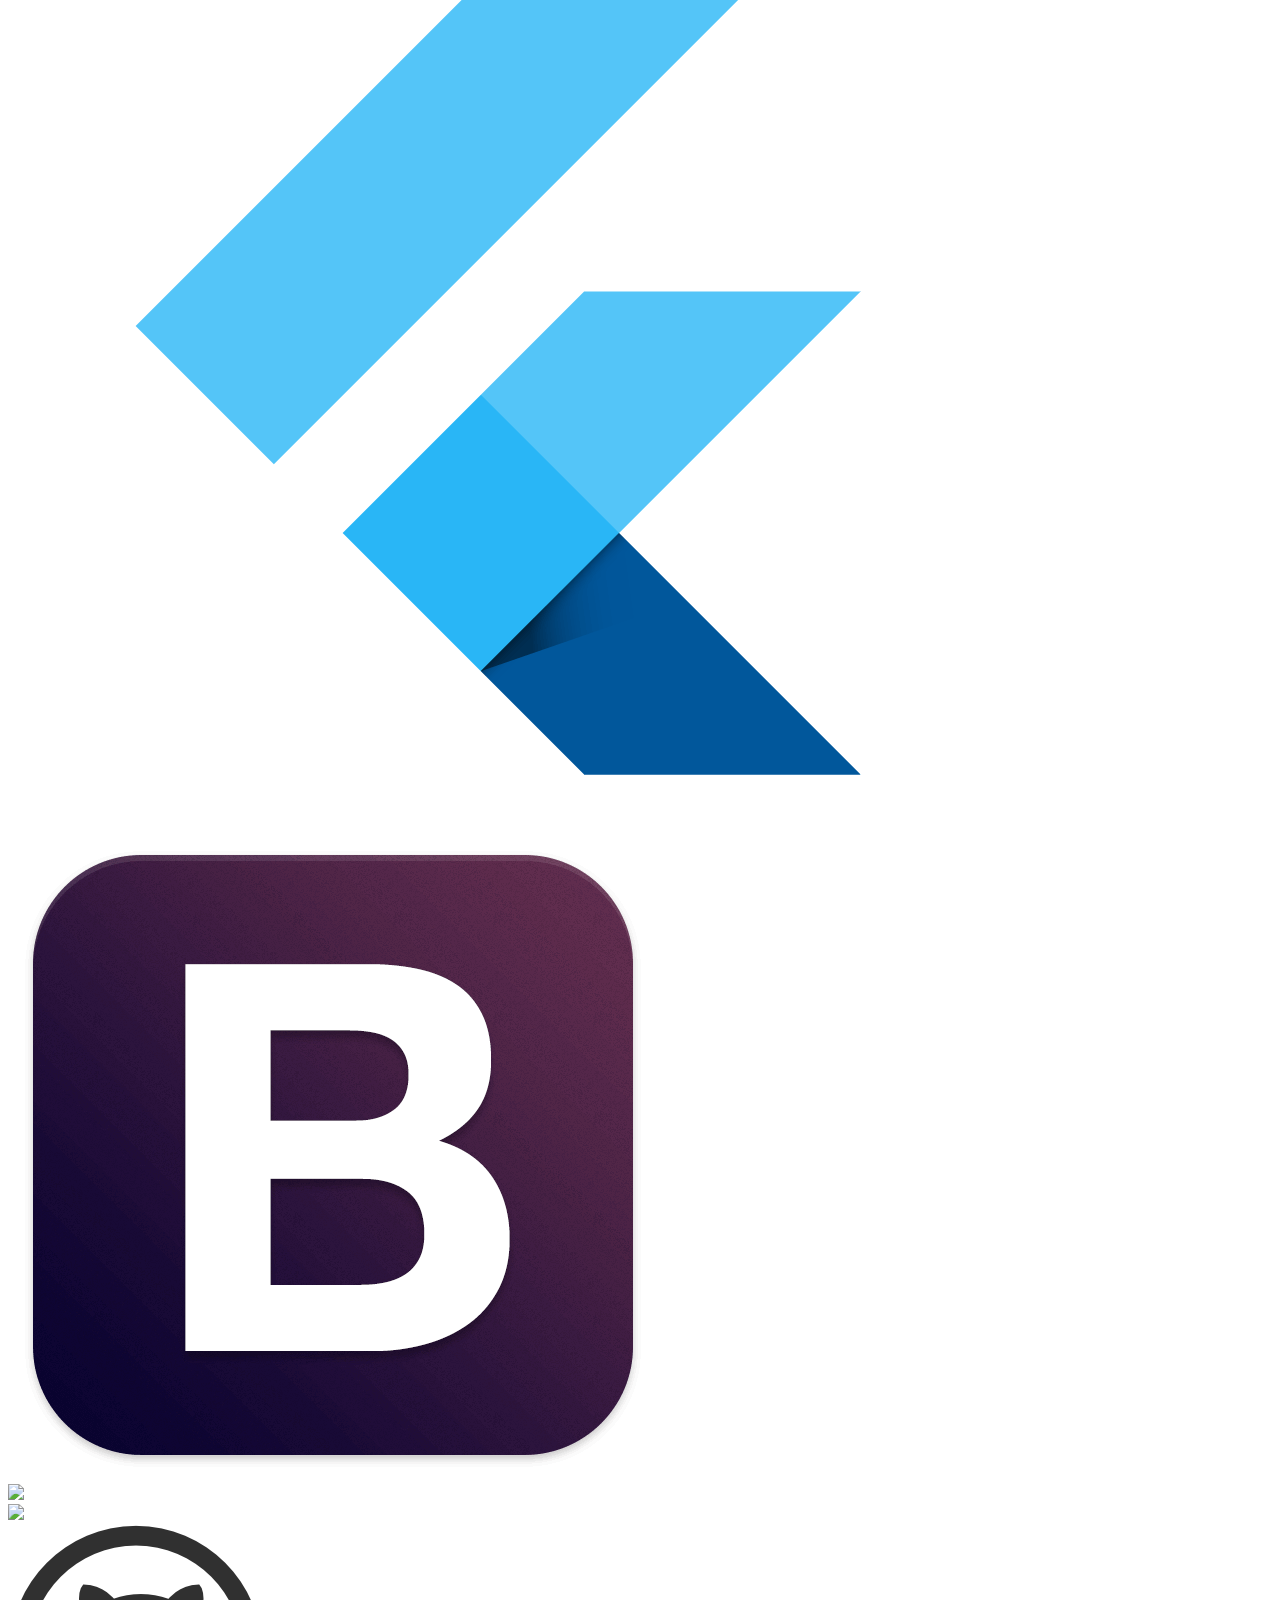
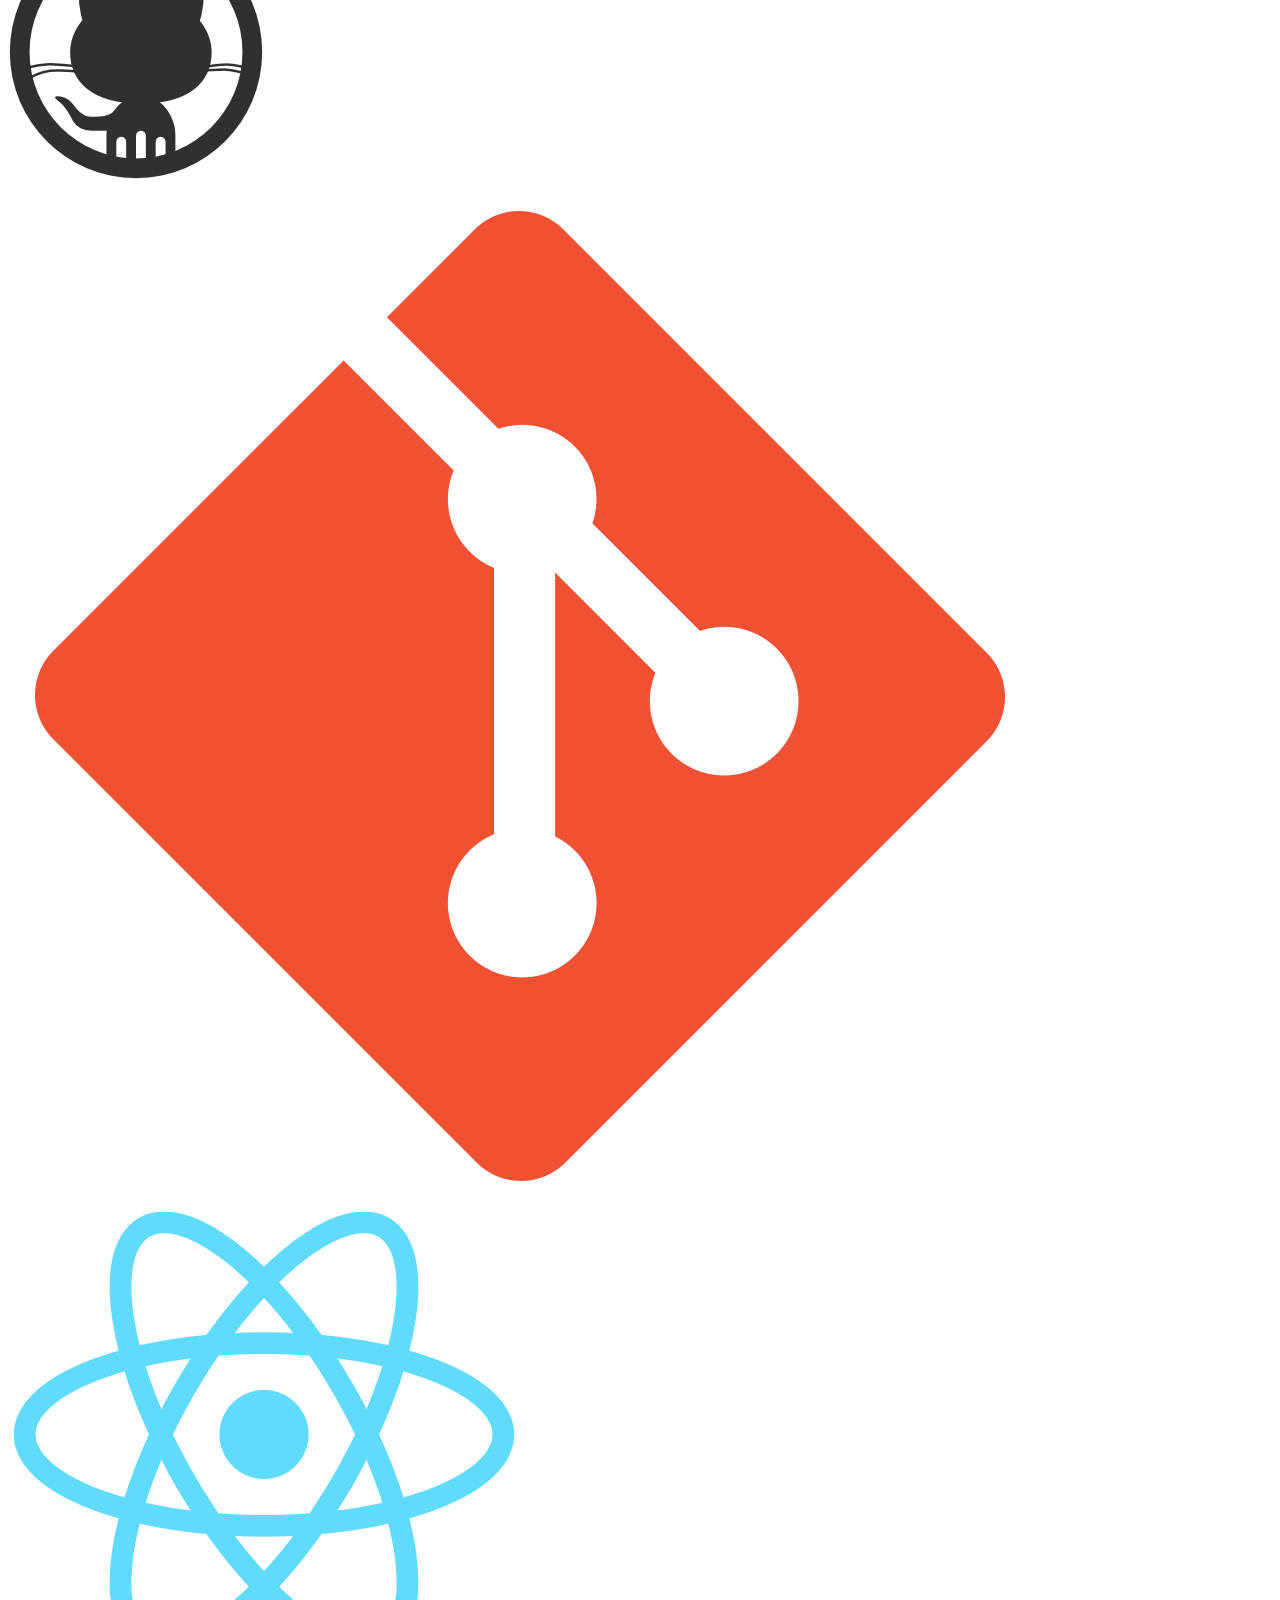
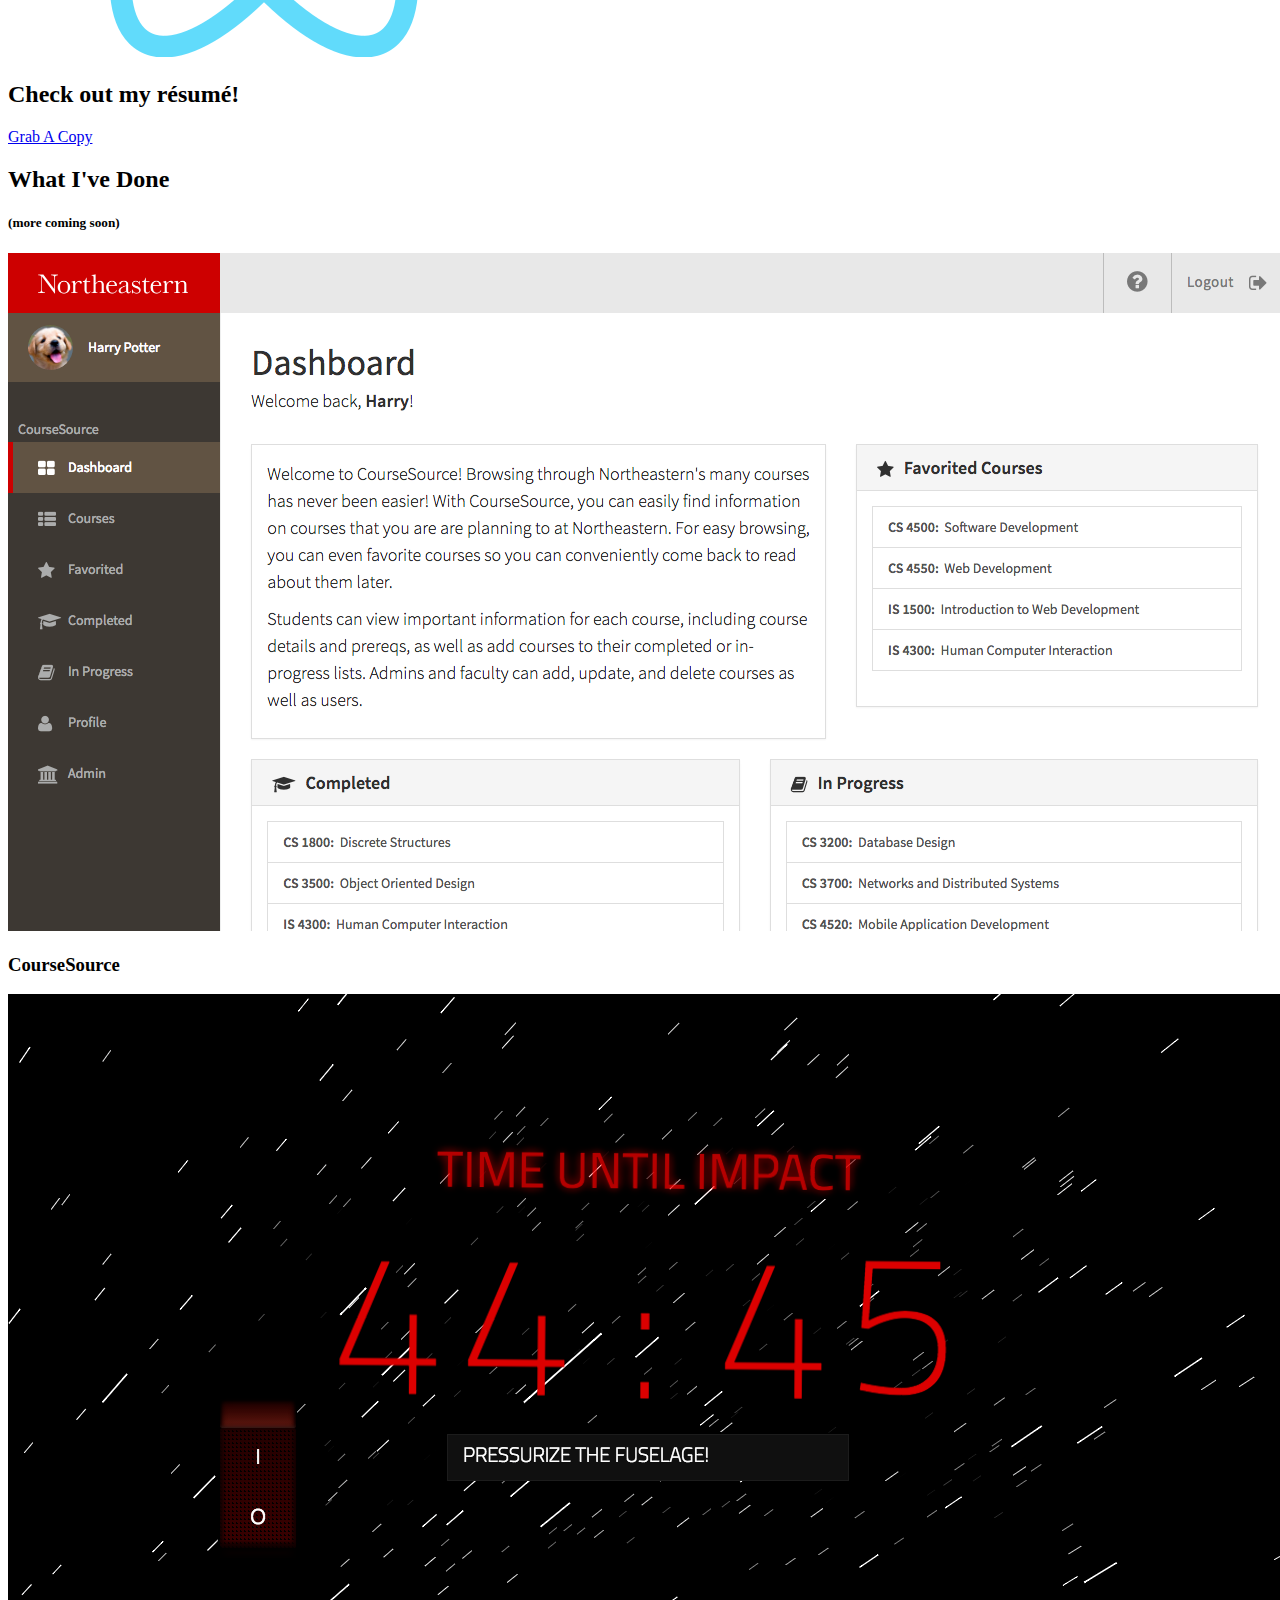
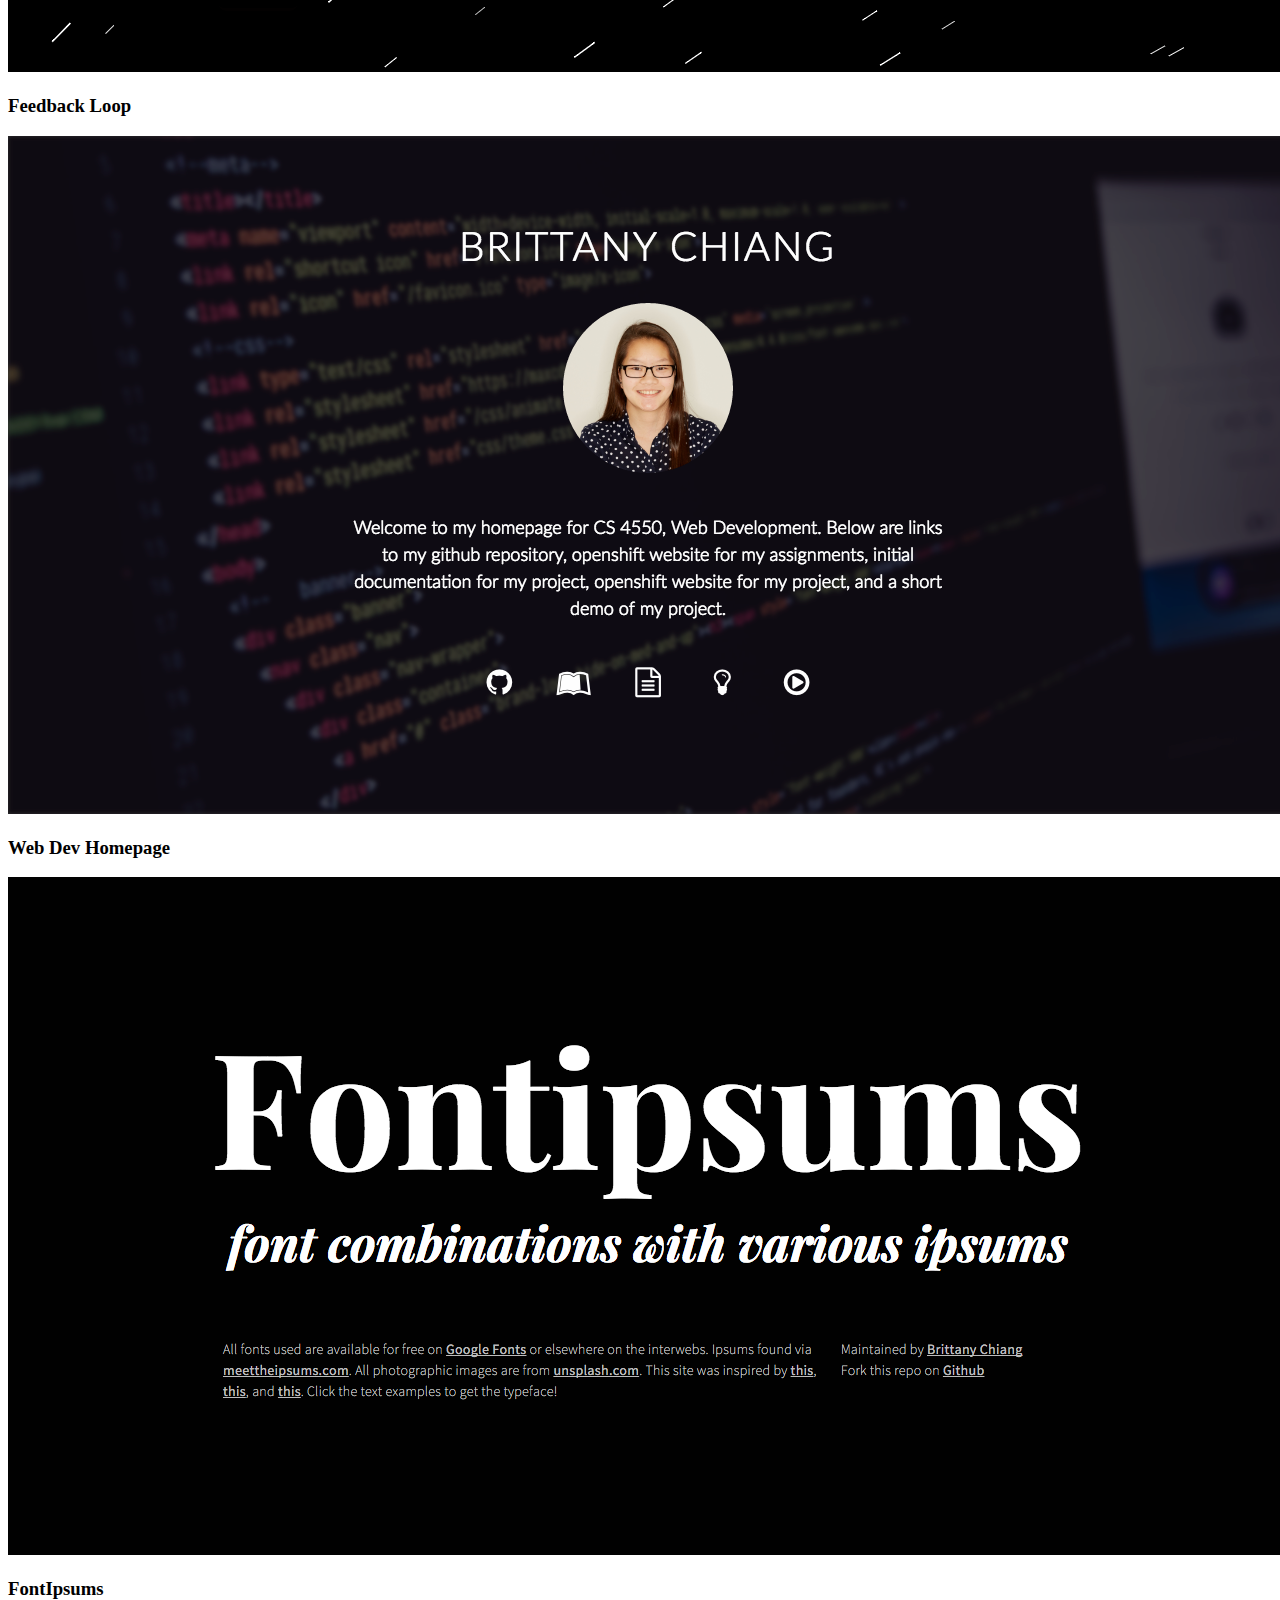
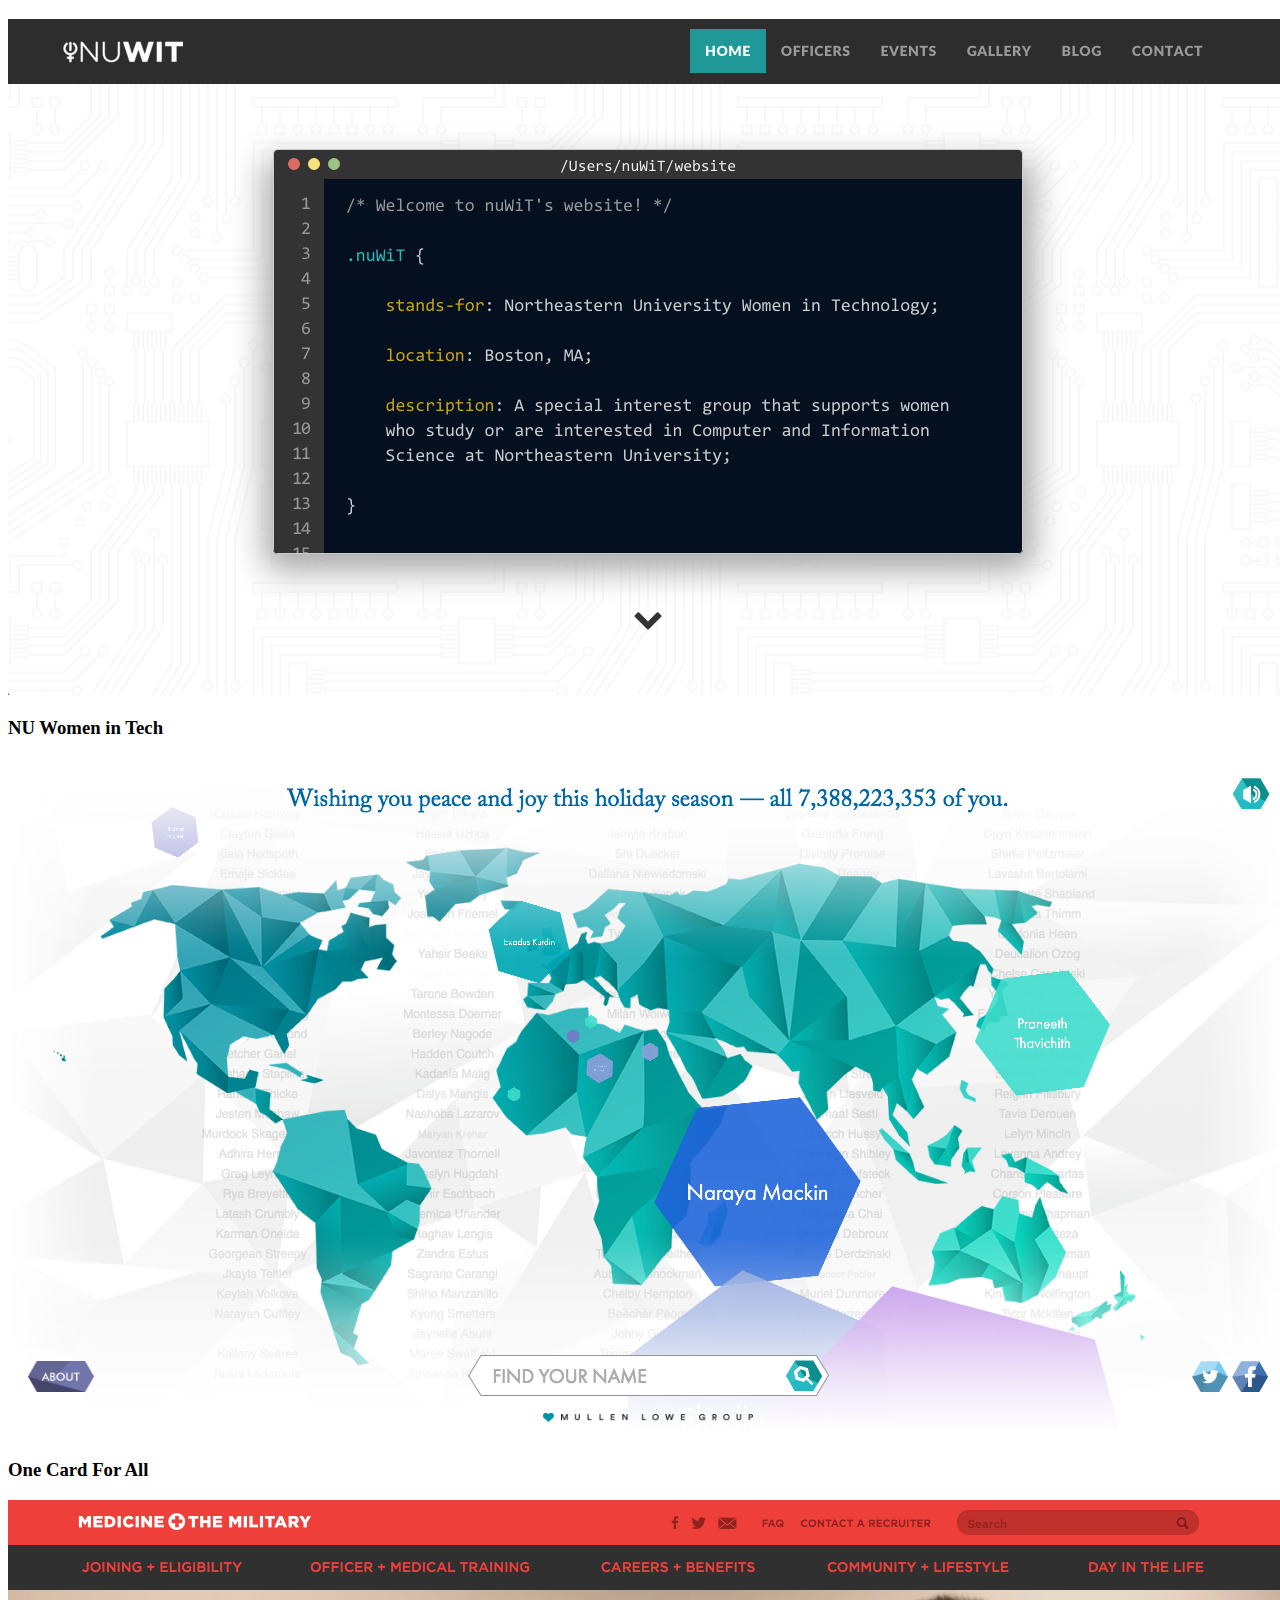
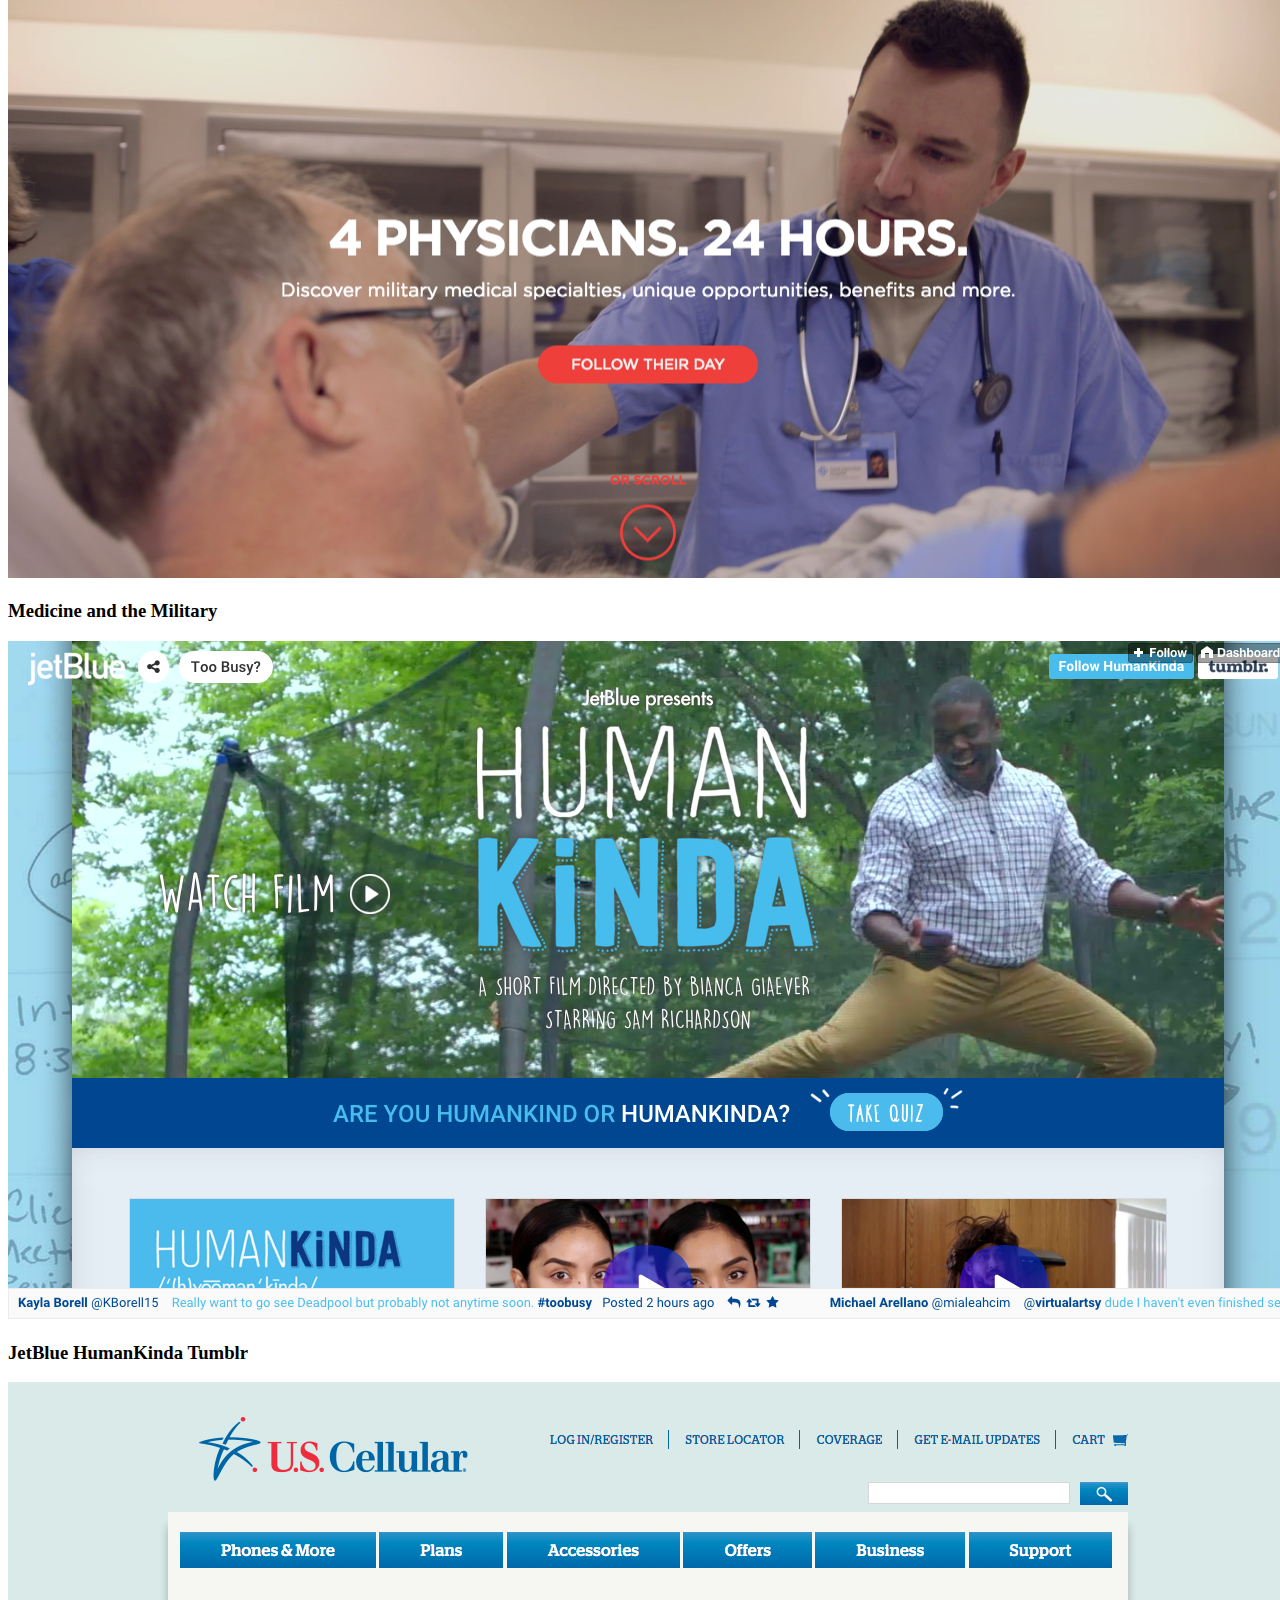
==== commit 544167ca: "responsiveness" ====
--- a/index.html
+++ b/index.html
@@ -187,32 +187,32 @@
                                 </li>
                             </ul>
                         </div> -->
-                        <div class="col-sm-12 col-md-12 skills-section wp3">
+                        <div class="col-xs-12 col-sm-12 col-md-12 skills-section wp3">
                             <h3>Some technologies I've worked with:</h3>
                             <div class="row">
-                                <div class=" col-sm-1 col-md-1 skill-icon"><img class="img-responsive"
+                                <div class="col-xs-3 col-sm-1 col-md-1 skill-icon"><img class="img-responsive"
                                         src="img/skills/c++.png"></div>
-                                <div class=" col-sm-1 col-md-1 skill-icon"><img class="img-responsive"
+                                <div class="col-xs-3 col-sm-1 col-md-1 skill-icon"><img class="img-responsive"
                                         src="img/skills/python.png" id="python"></div>
-                                <div class=" col-sm-1 col-md-1 skill-icon"><img class="img-responsive"
+                                <div class="col-xs-3 col-sm-1 col-md-1 skill-icon"><img class="img-responsive"
                                         src="img/skills/html.png" id="html"></div>
-                                <div class=" col-sm-1 col-md-1 skill-icon"><img class="img-responsive"
+                                <div class="col-xs-3 col-sm-1 col-md-1 skill-icon"><img class="img-responsive"
                                         src="img/skills/css.png" id="css"></div>
-                                <div class=" col-sm-1 col-md-1 skill-icon"><img class="img-responsive"
+                                <div class="col-xs-3 col-sm-1 col-md-1 skill-icon"><img class="img-responsive"
                                         src="img/skills/js.png" id="js"></div>
-                                <div class=" col-sm-1 col-md-1 skill-icon"><img class="img-responsive"
+                                <div class="col-xs-3 col-sm-1 col-md-1 skill-icon"><img class="img-responsive"
                                         src="img/skills/flutter.png"></div>
-                                <div class=" col-sm-1 col-md-1 skill-icon"><img class="img-responsive"
+                                <div class="col-xs-3 col-sm-1 col-md-1 skill-icon"><img class="img-responsive"
                                         src="img/skills/bootstrap.png" id="bootstrap"></div>
-                                <div class=" col-sm-1 col-md-1 skill-icon"><img class="img-responsive"
+                                <div class="col-xs-3 col-sm-1 col-md-1 skill-icon"><img class="img-responsive"
                                         src="img/skills/node.png" id="node"></div>
-                                <div class=" col-sm-1 col-md-1 skill-icon"><img class="img-responsive"
+                                <div class="col-xs-3 col-sm-1 col-md-1 skill-icon"><img class="img-responsive"
                                         src="img/skills/mongodb.png"></div>
-                                <div class=" col-sm-1 col-md-1 skill-icon"><img class="img-responsive"
+                                <div class="col-xs-3 col-sm-1 col-md-1 skill-icon"><img class="img-responsive"
                                         src="img/skills/github.png"></div>
-                                <div class=" col-sm-1 col-md-1 skill-icon"><img class="img-responsive"
+                                <div class="col-xs-3 col-sm-1 col-md-1 skill-icon"><img class="img-responsive"
                                         src="img/skills/git.png"></div>
-                                <div class=" col-sm-1 col-md-1 skill-icon"><img class="img-responsive"
+                                <div class="col-xs-3 col-sm-1 col-md-1 skill-icon"><img class="img-responsive"
                                         src="img/skills/react.png"></div>
                             </div>
                         </div>
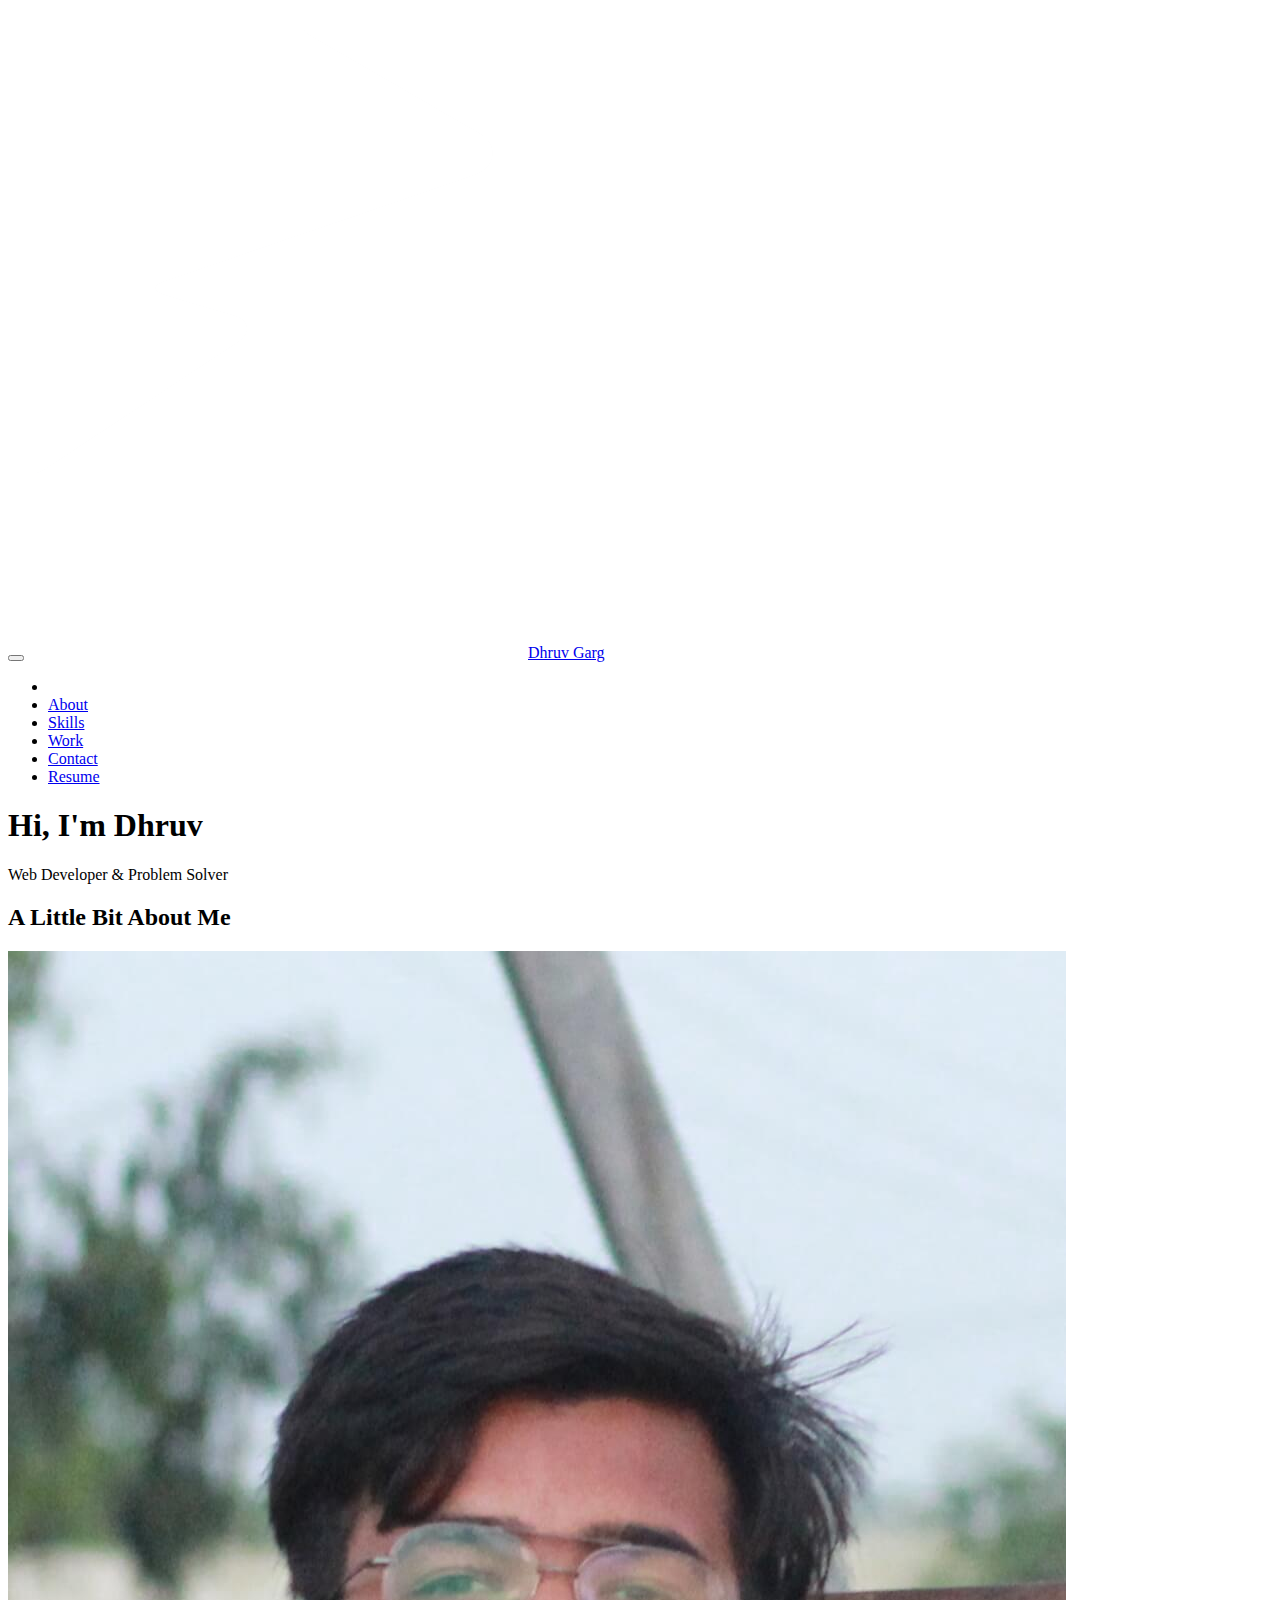
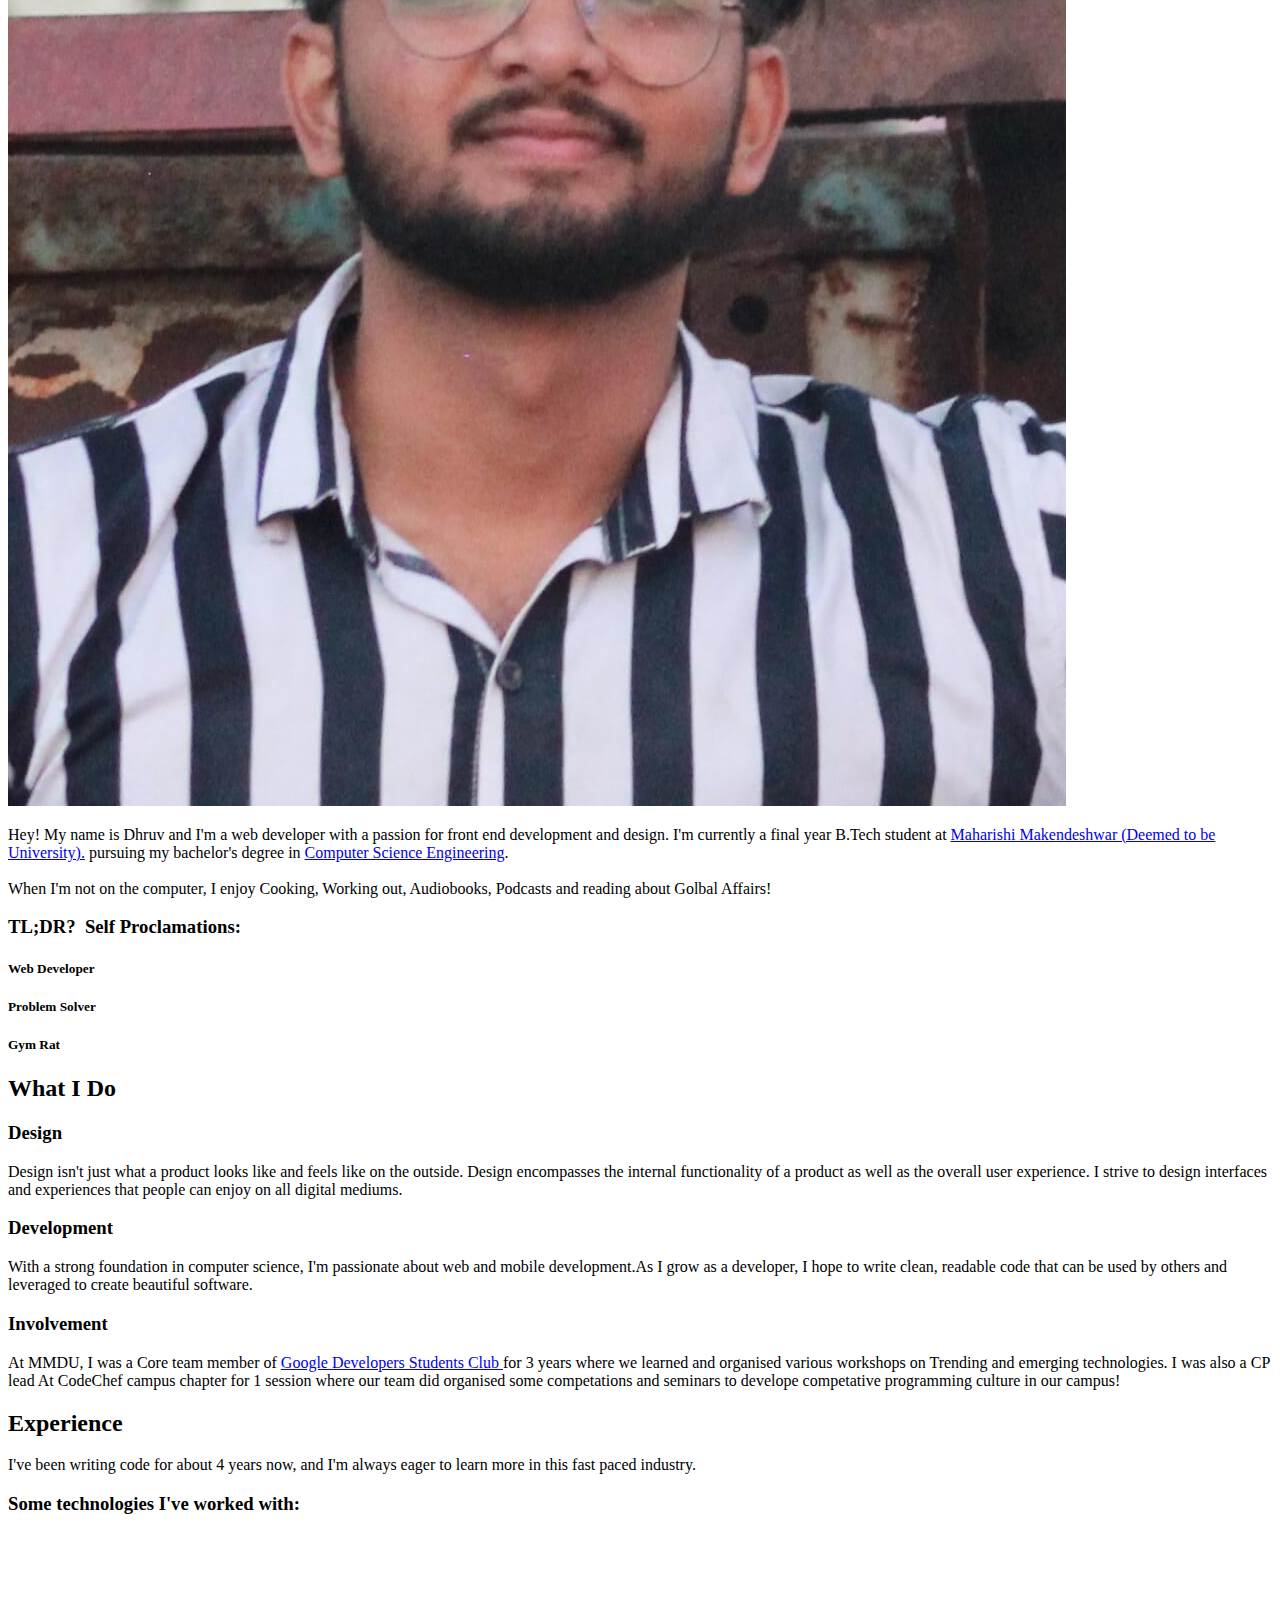
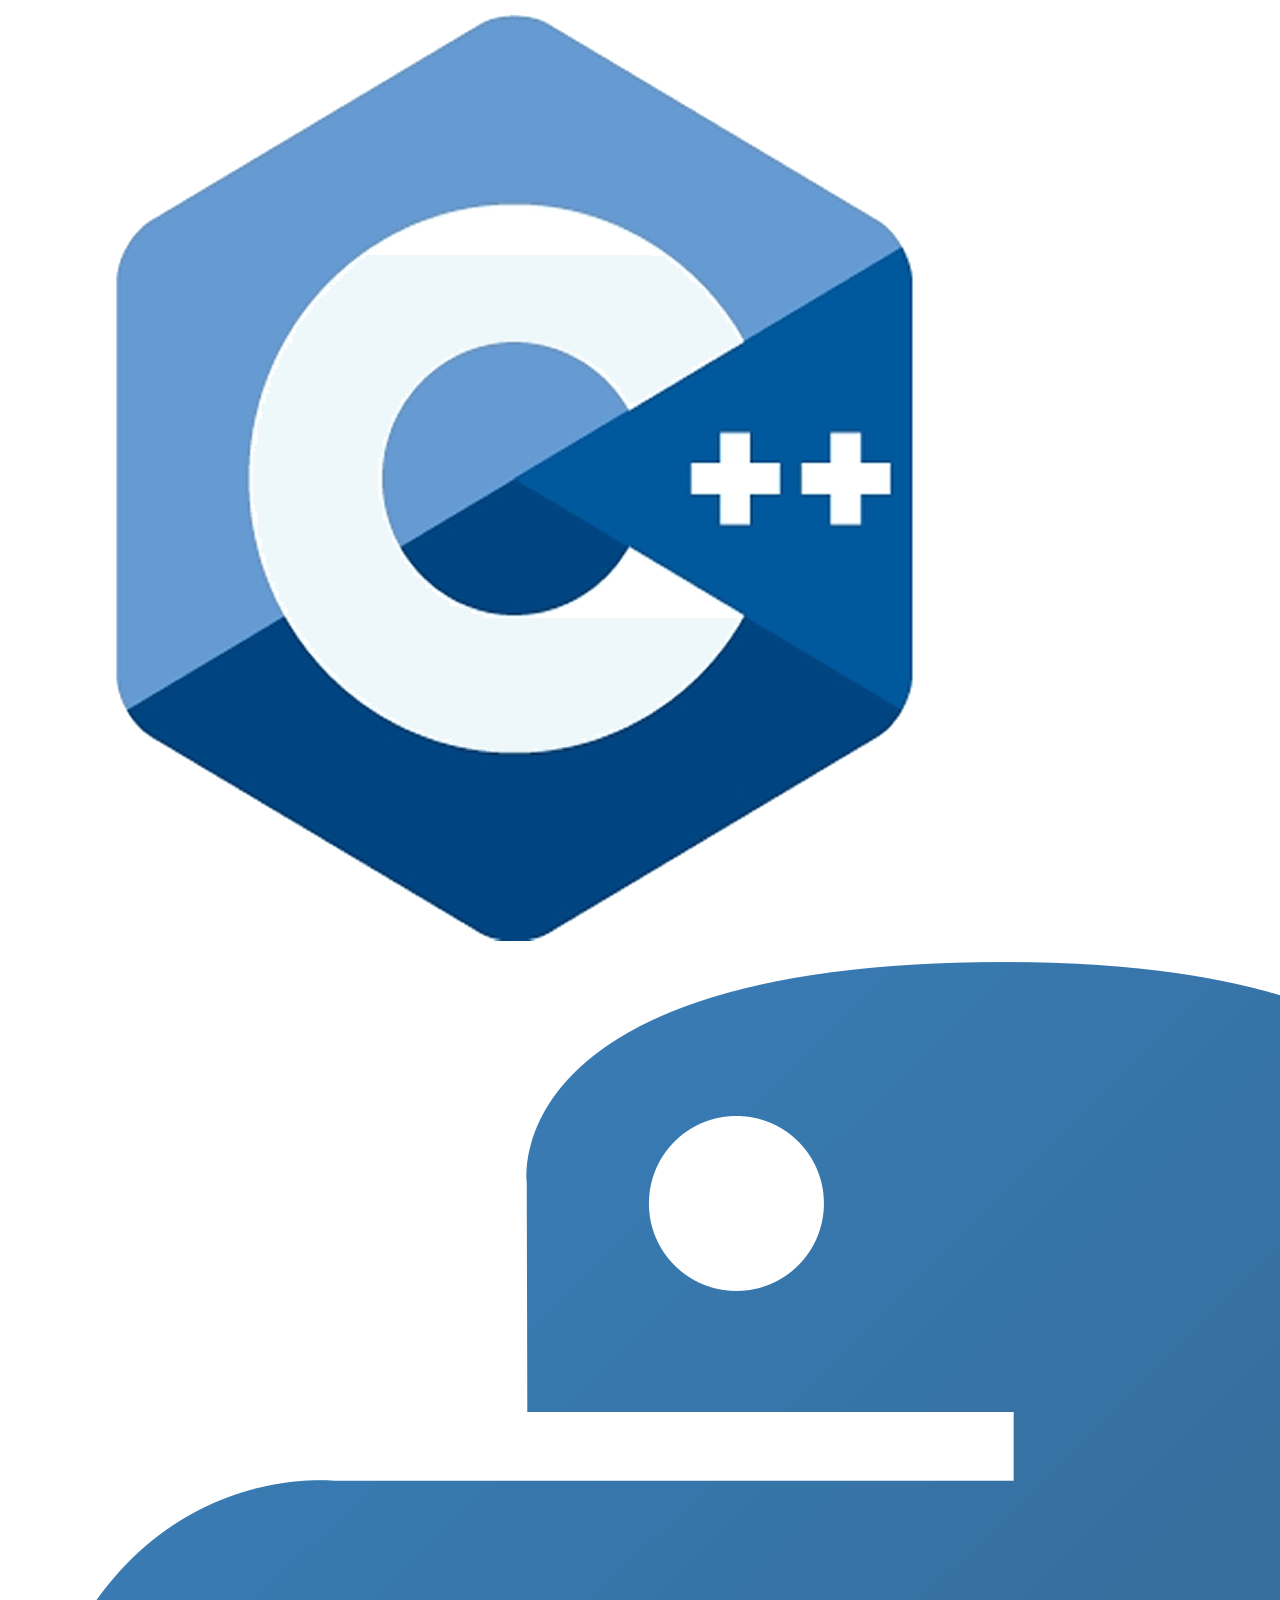
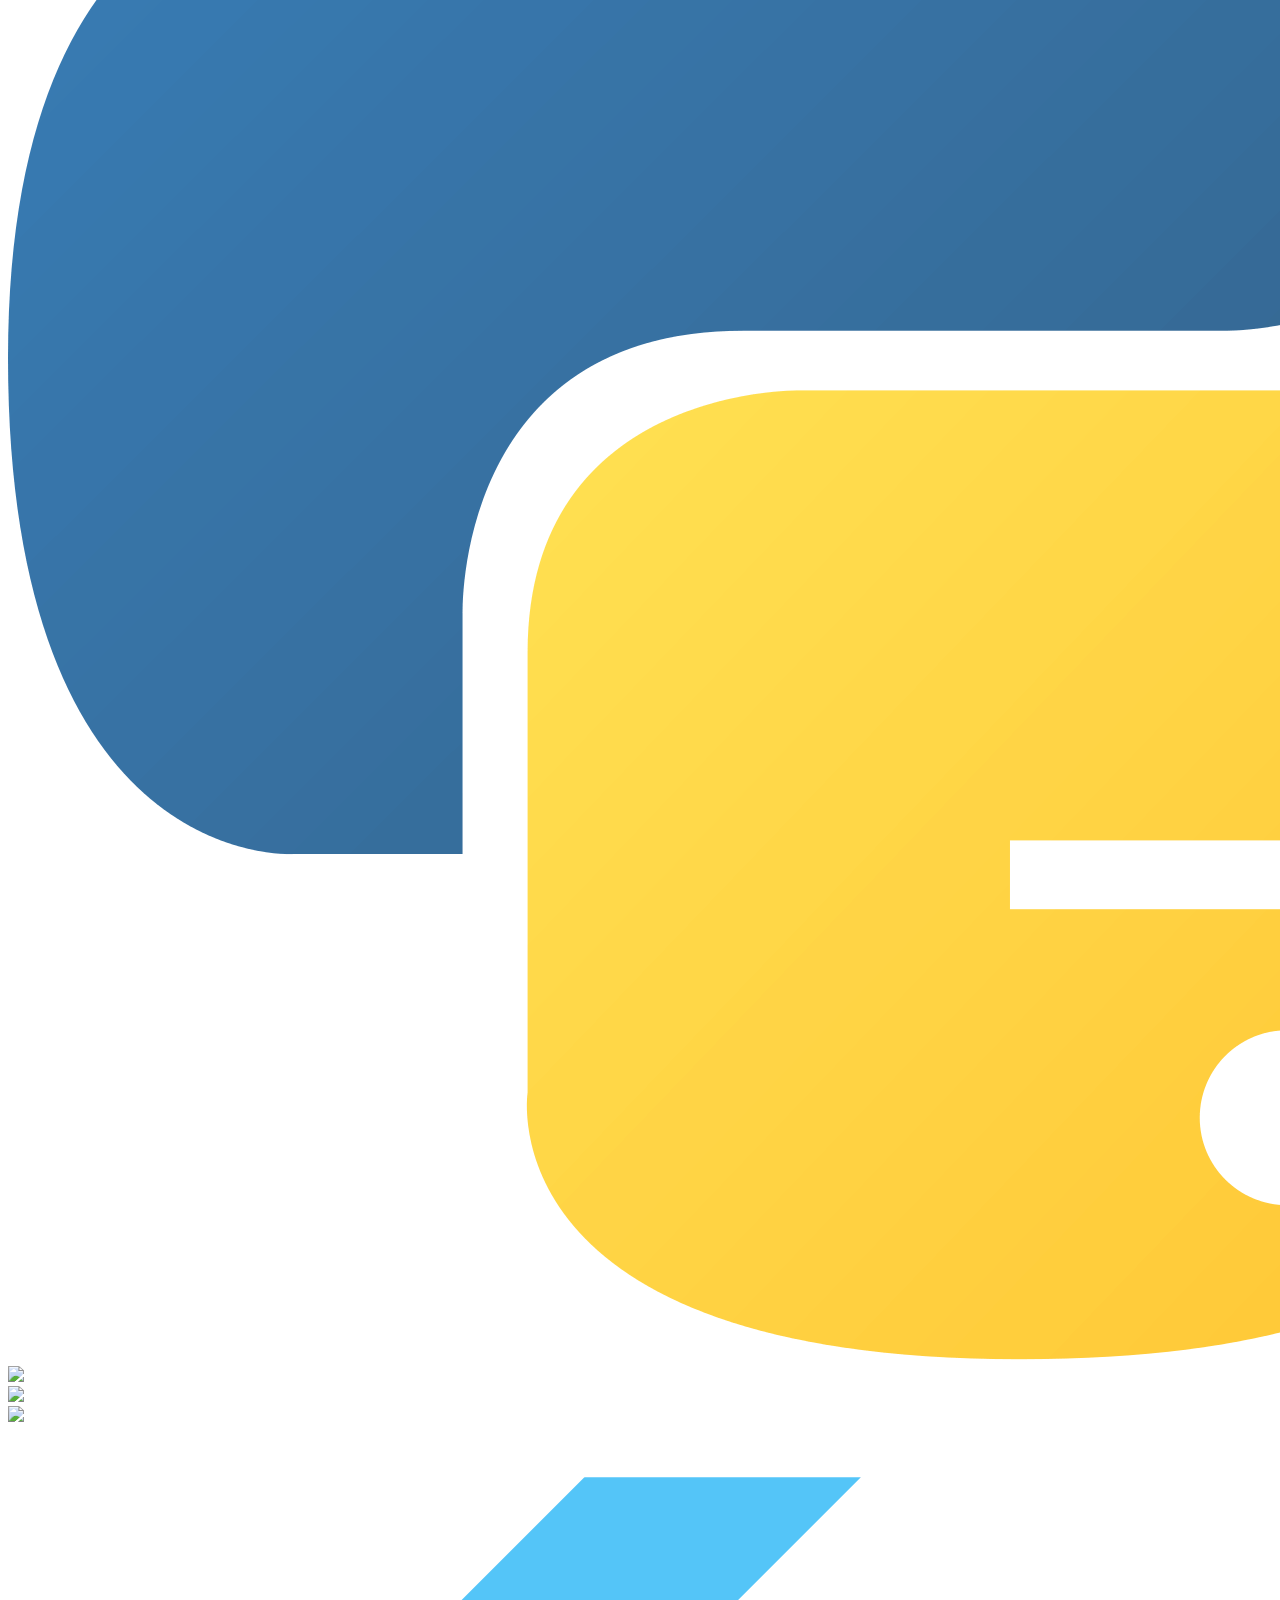
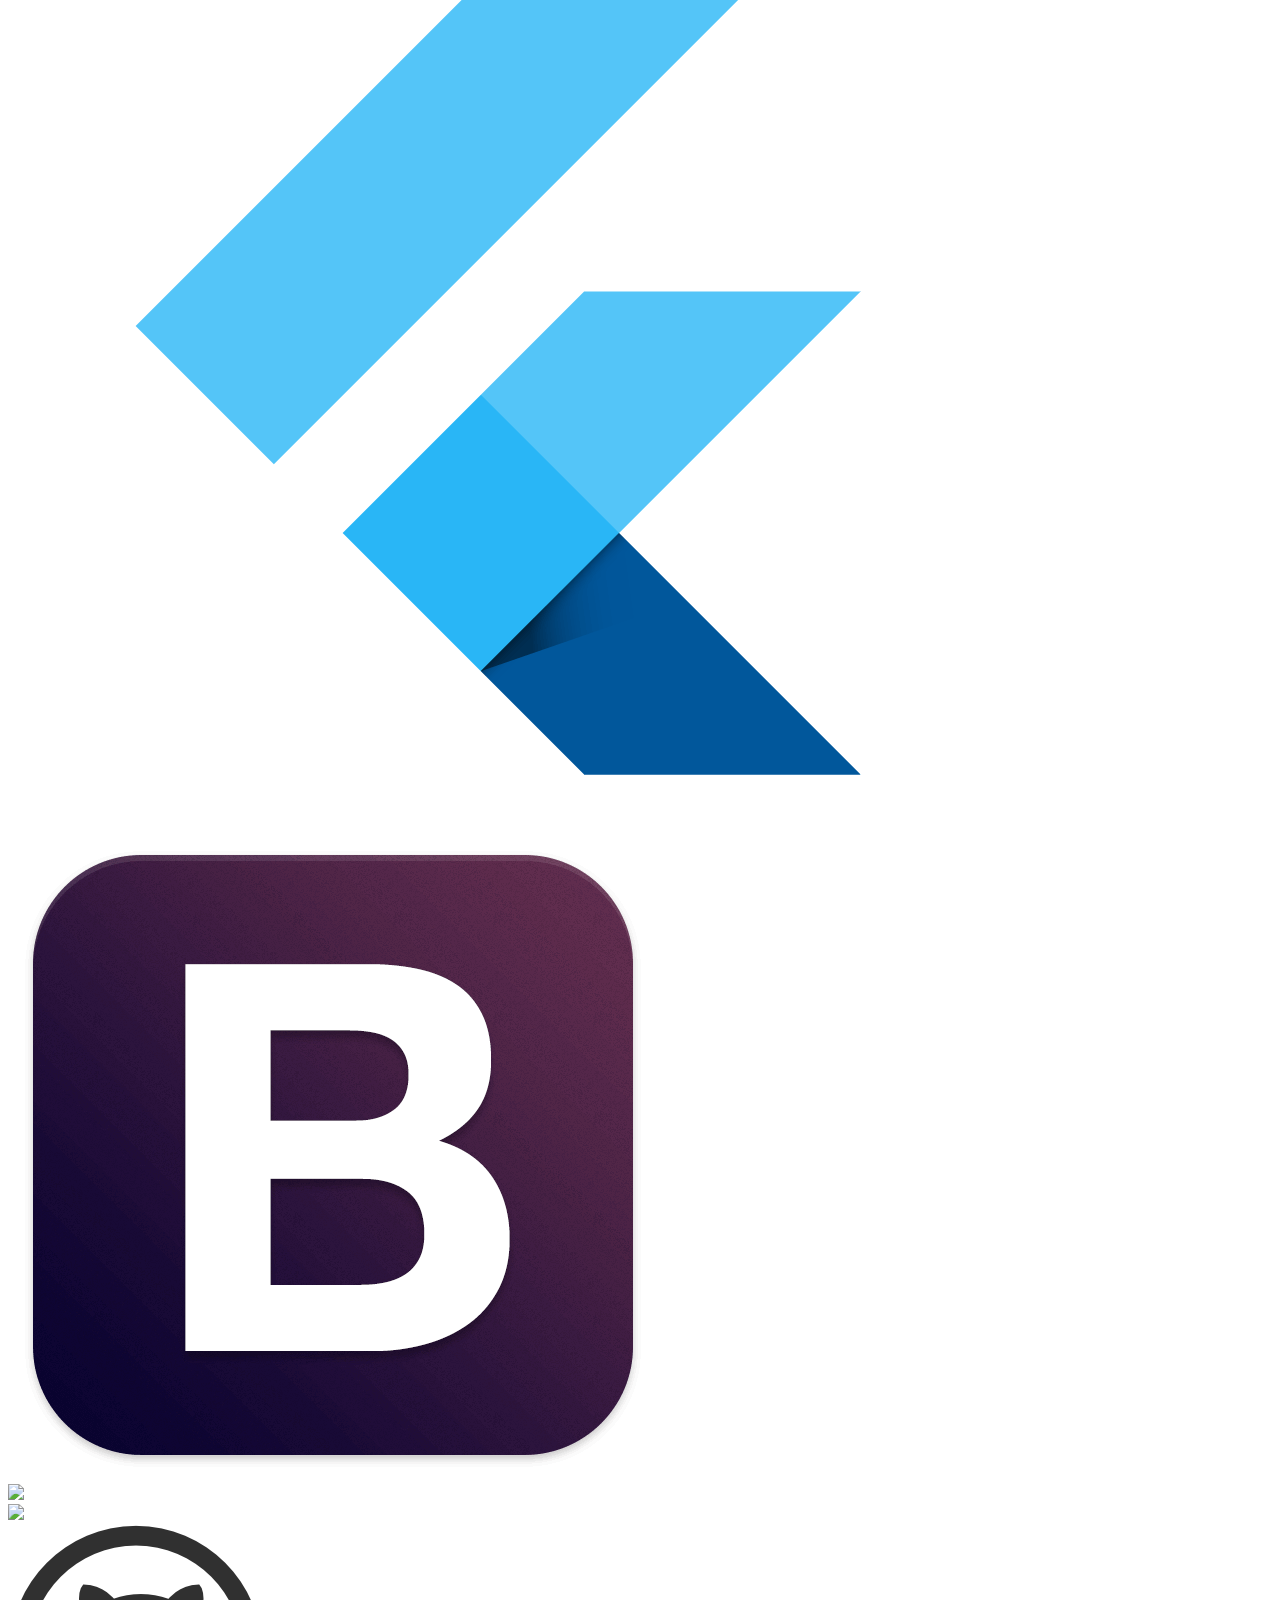
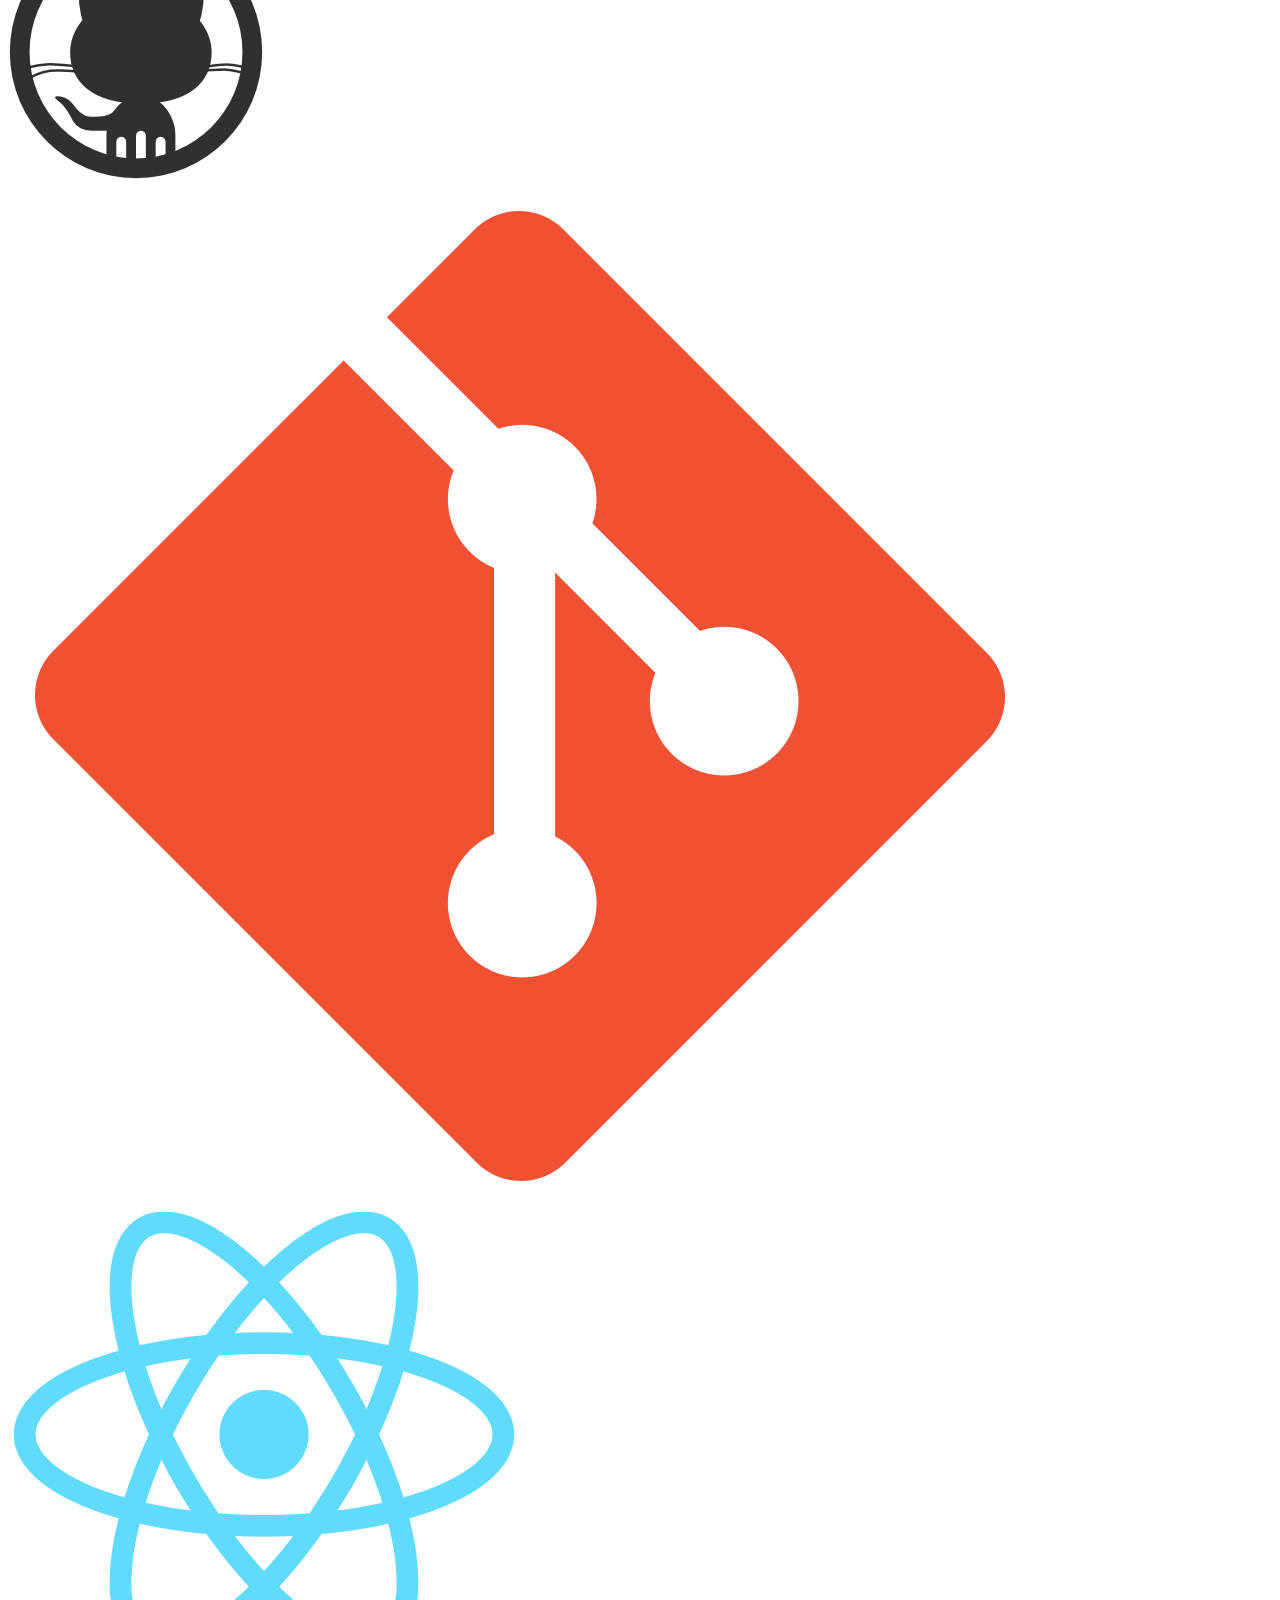
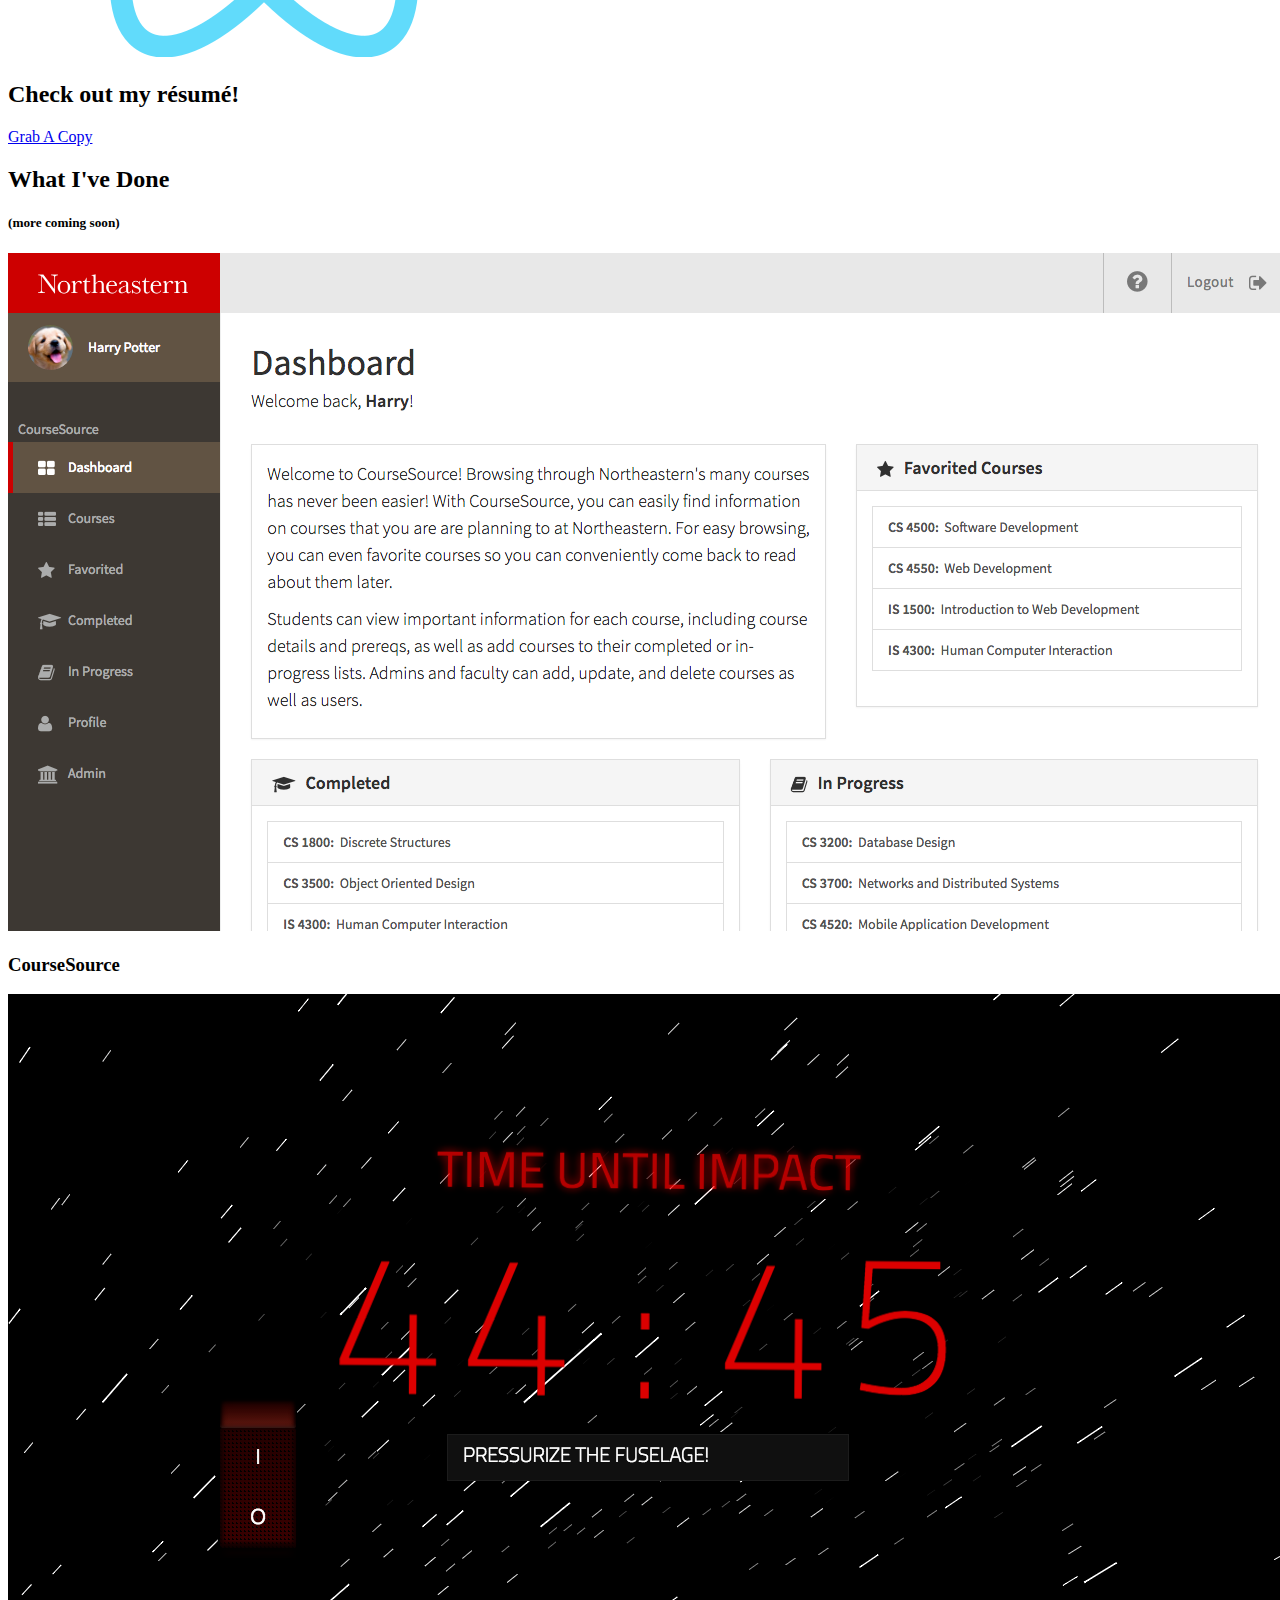
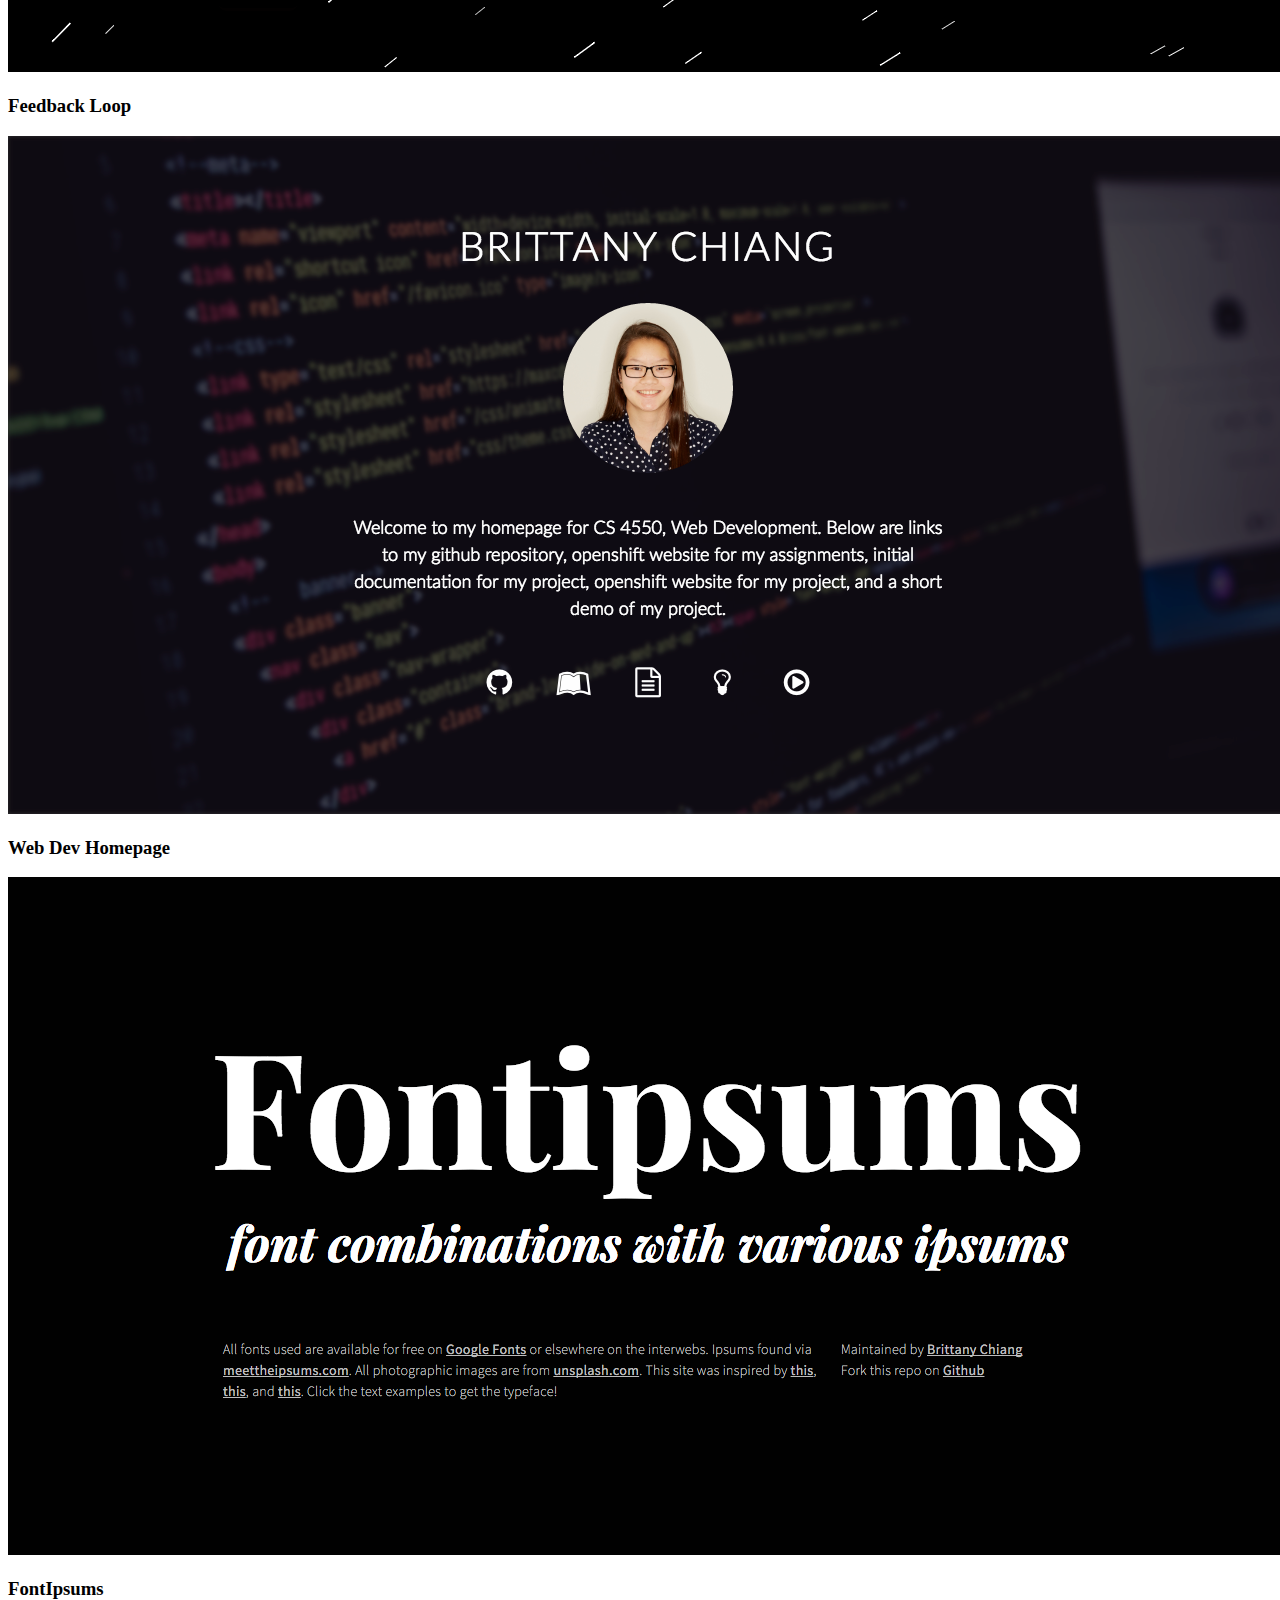
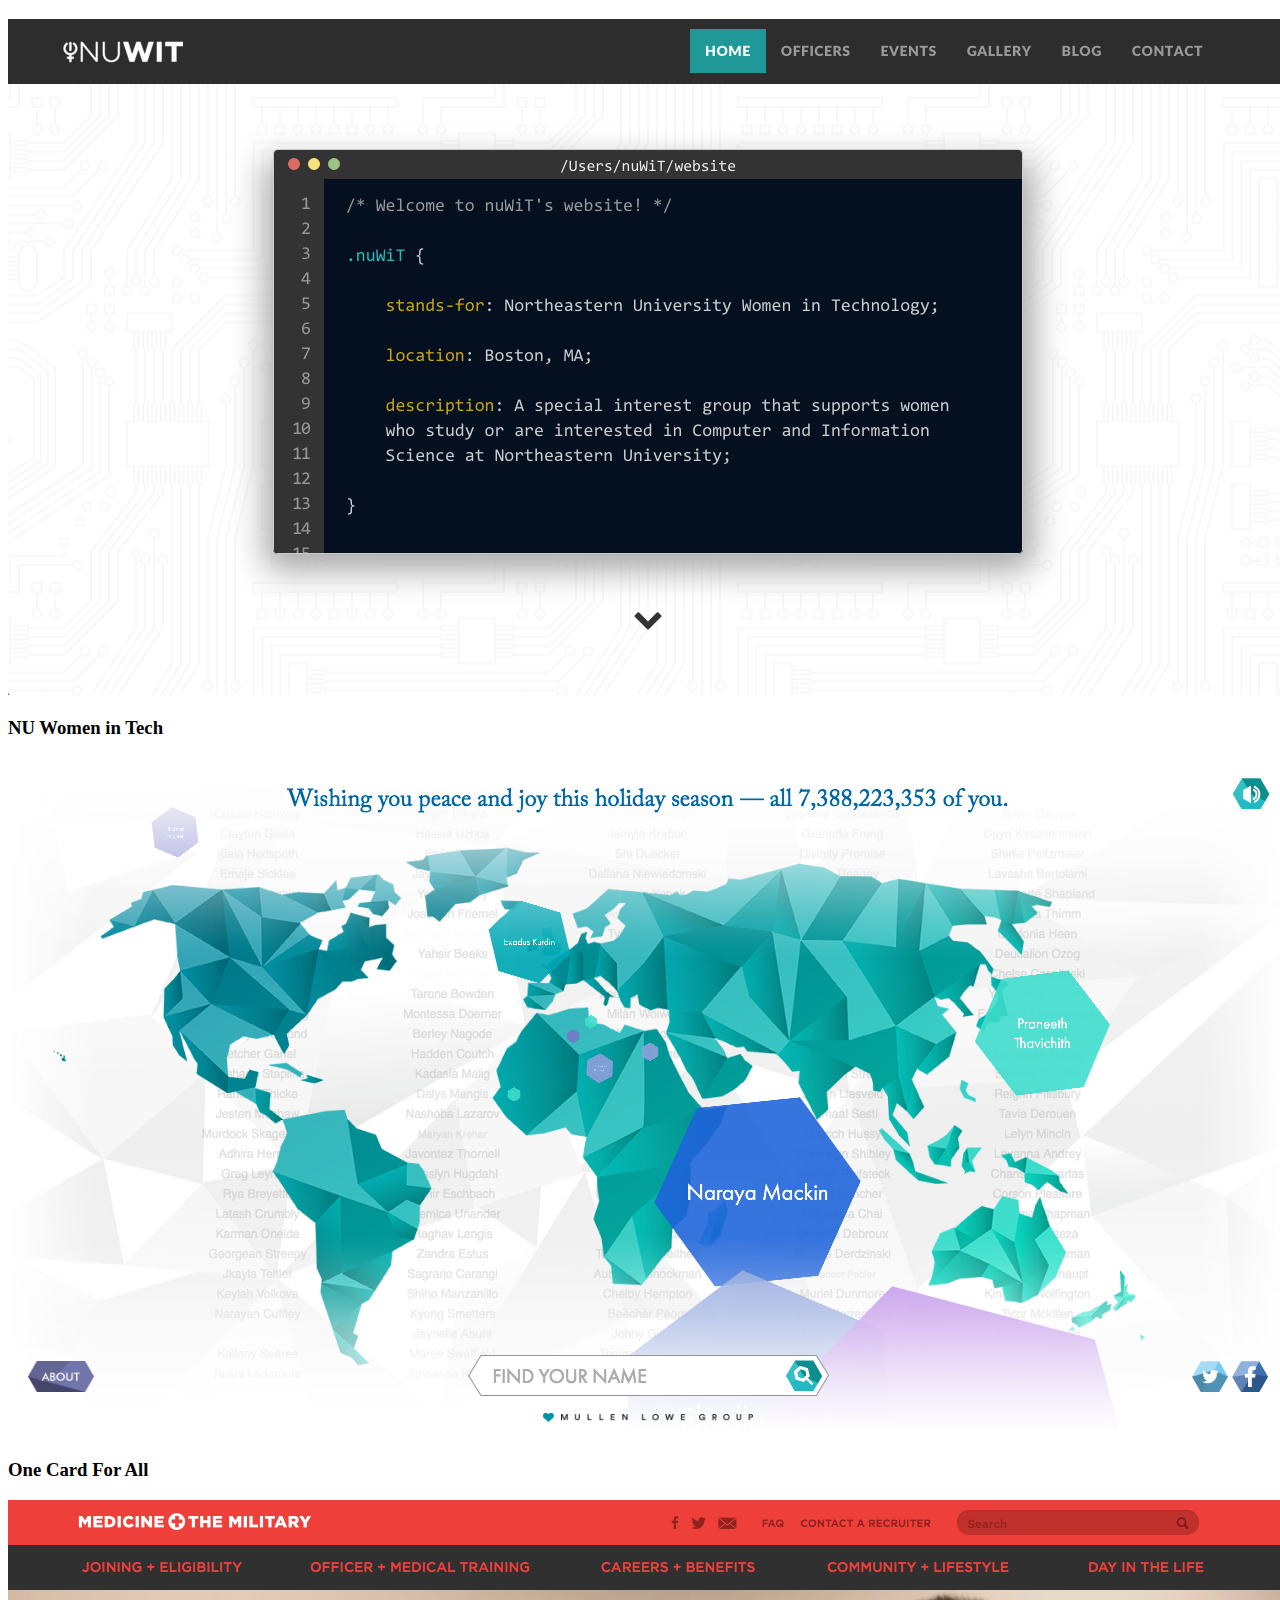
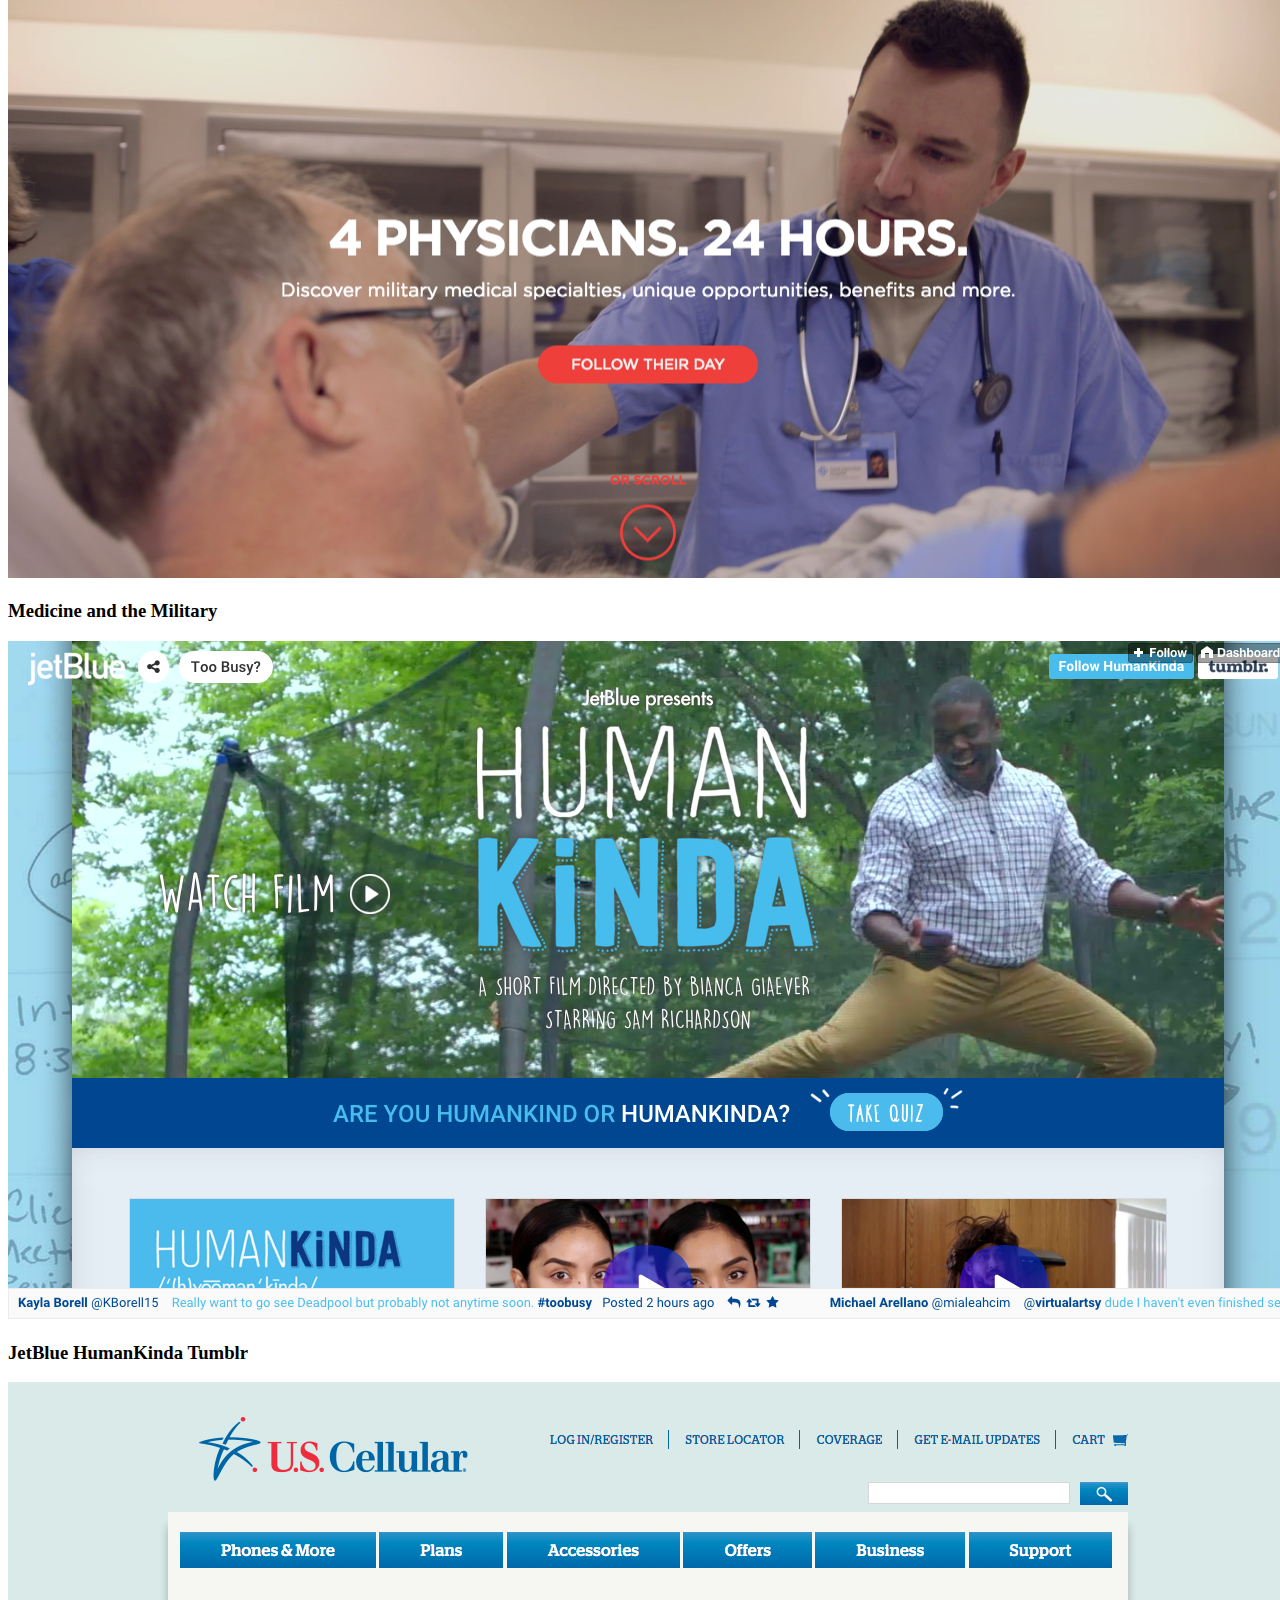
==== commit 35050d16: "about" ====
--- a/index.html
+++ b/index.html
@@ -84,7 +84,7 @@
                                 <a href="https://www.mmumullana.org/" target="_blank">Maharishi Makendeshwar (Deemed to
                                     be University).</a> pursuing my bachelor's degree in <a
                                     href="https://www.mmumullana.org/course/b-tech-computer-science-engineering/"
-                                    target="_blank">Computer Sciencee</a>.
+                                    target="_blank">Computer Science Engineering</a>.
                                 <br>
                                 <br> When I'm not on the computer, I enjoy Cooking, Working out, Audiobooks, Podcasts
                                 and reading about Golbal Affairs!
@@ -131,18 +131,13 @@
                         <div class="col-md-4 wp2 delay-025s">
                             <div class="icon"><i class="fa fa-code"></i></div>
                             <h3>Development</h3>
-                            <p>With a strong foundation in computer science, I'm passionate about web design and
-                                development, and interested in mobile app development. As I grow as a developer, I hope
-                                to write clean, readable code that can be used by others and leveraged to create
-                                beautiful software.</p>
+                            <p>With a strong foundation in computer science, I'm passionate about web and mobile development.As I grow as a developer, I hope
+                                to write clean, readable code that can be used by others and leveraged to create beautiful software.</p>
                         </div>
                         <div class="col-md-4 wp2 delay-05s">
                             <div class="icon"><i class="fa fa-lightbulb-o"></i></div>
                             <h3>Involvement</h3>
-                            <p>At Northeastern, I'm currently the web chair for <a href="http://nuwit.ccs.neu.edu"
-                                    target="_blank">nuWiT</a> (NU Women in Tech) as well as a Teaching Assistant for the
-                                undergrad HCI course. Previously, I've been involved with the club water polo team, the
-                                resident student association, and the ski and snowboard club.</p>
+                            <p>At MMDU, I was a Core team member of <a href="https://gdsc.community.dev/maharishi-markandeshwar-deemed-to-be-university-mullana/"> Google Developers Students Club </a> for 3 years where we learned and organised various workshops on Trending and emerging technologies. I was also a CP lead At CodeChef campus chapter for 1 session where our team did organised some competations and seminars to develope competative programming culture in our campus!</p>
                         </div>
                     </div>
                 </div>
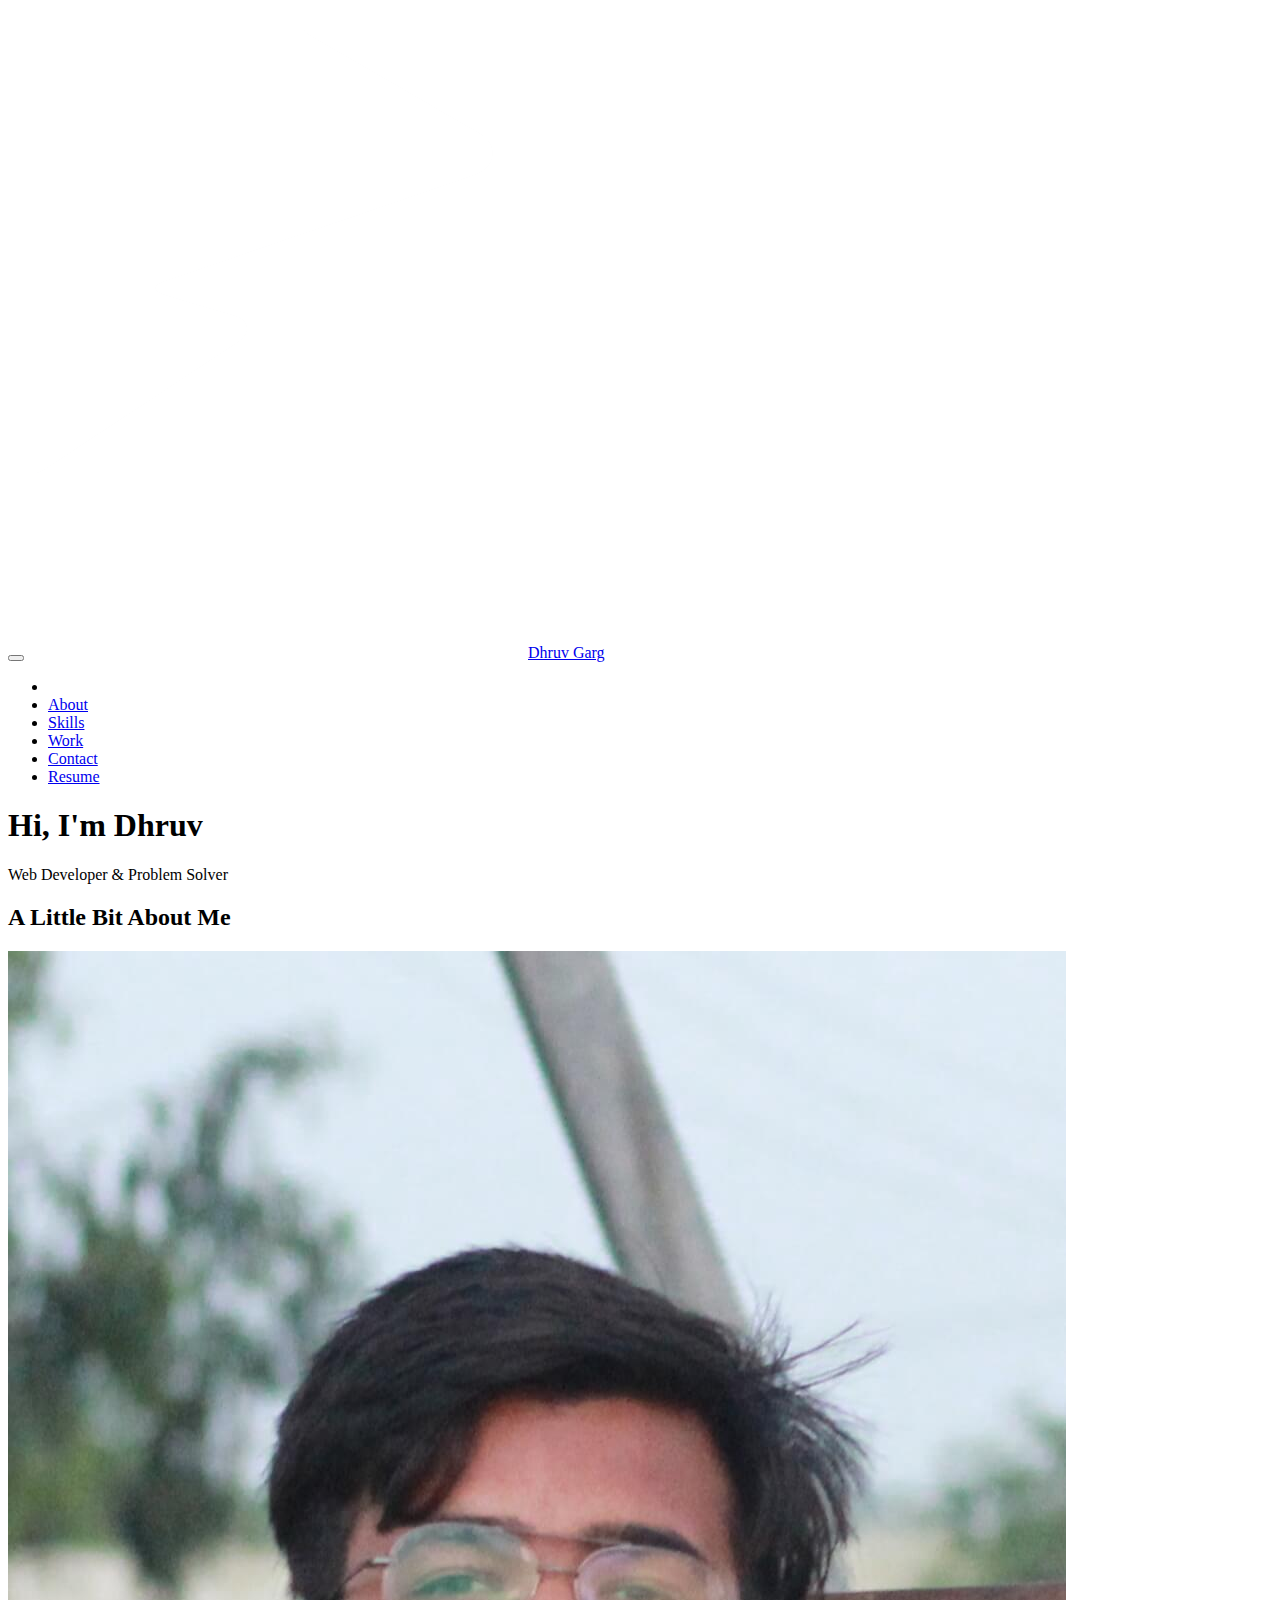
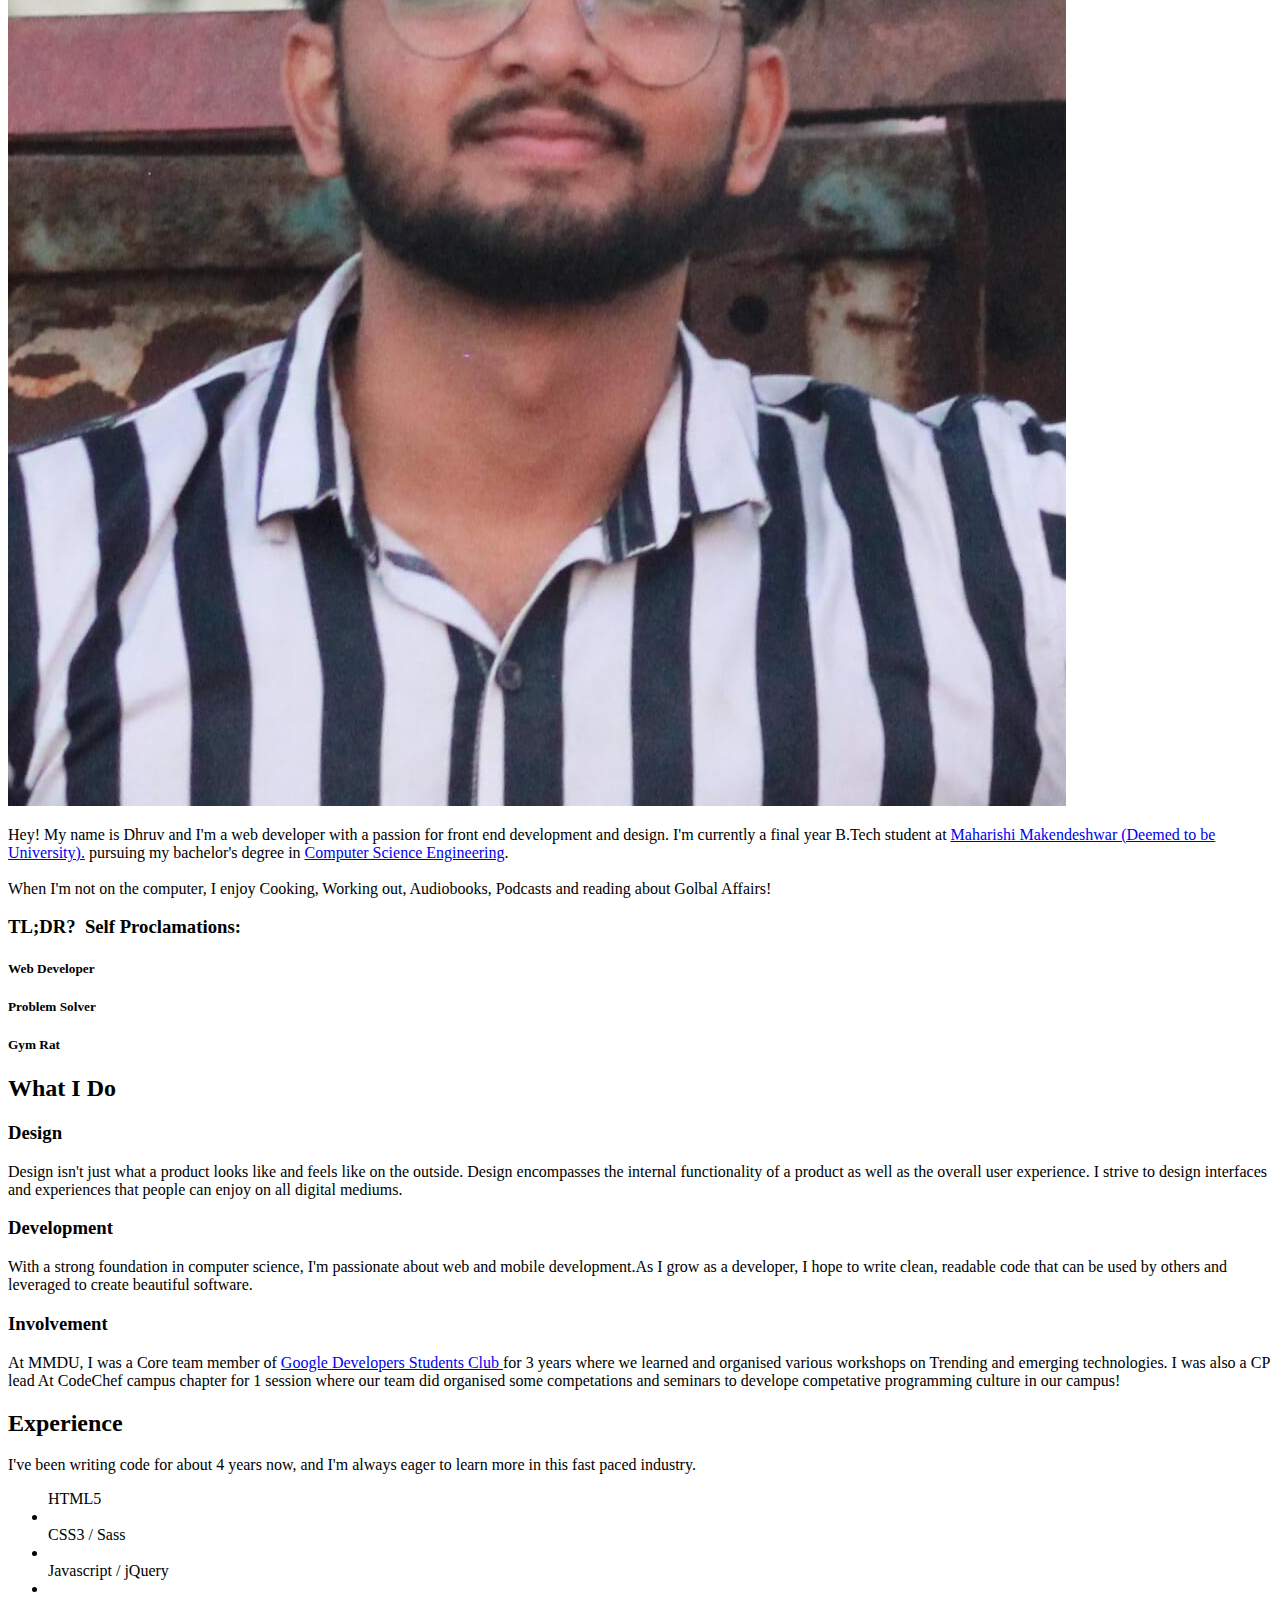
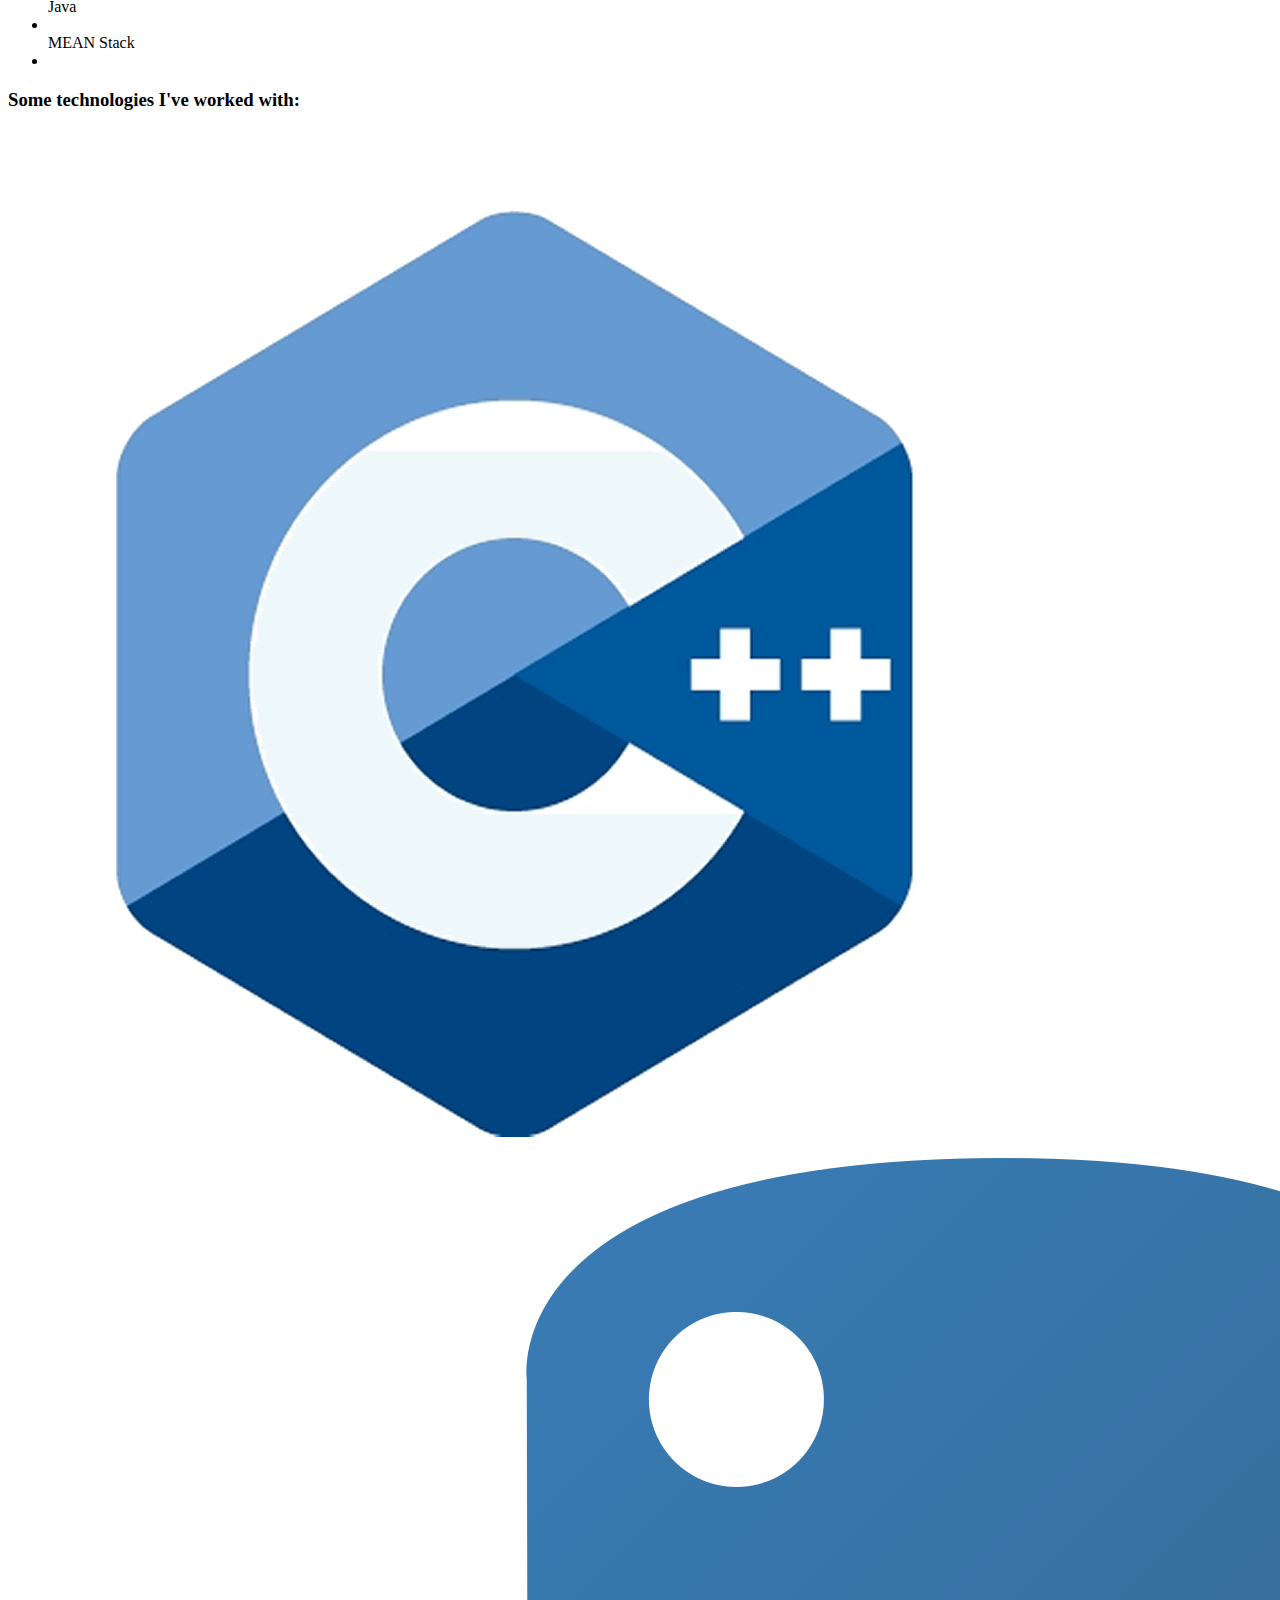
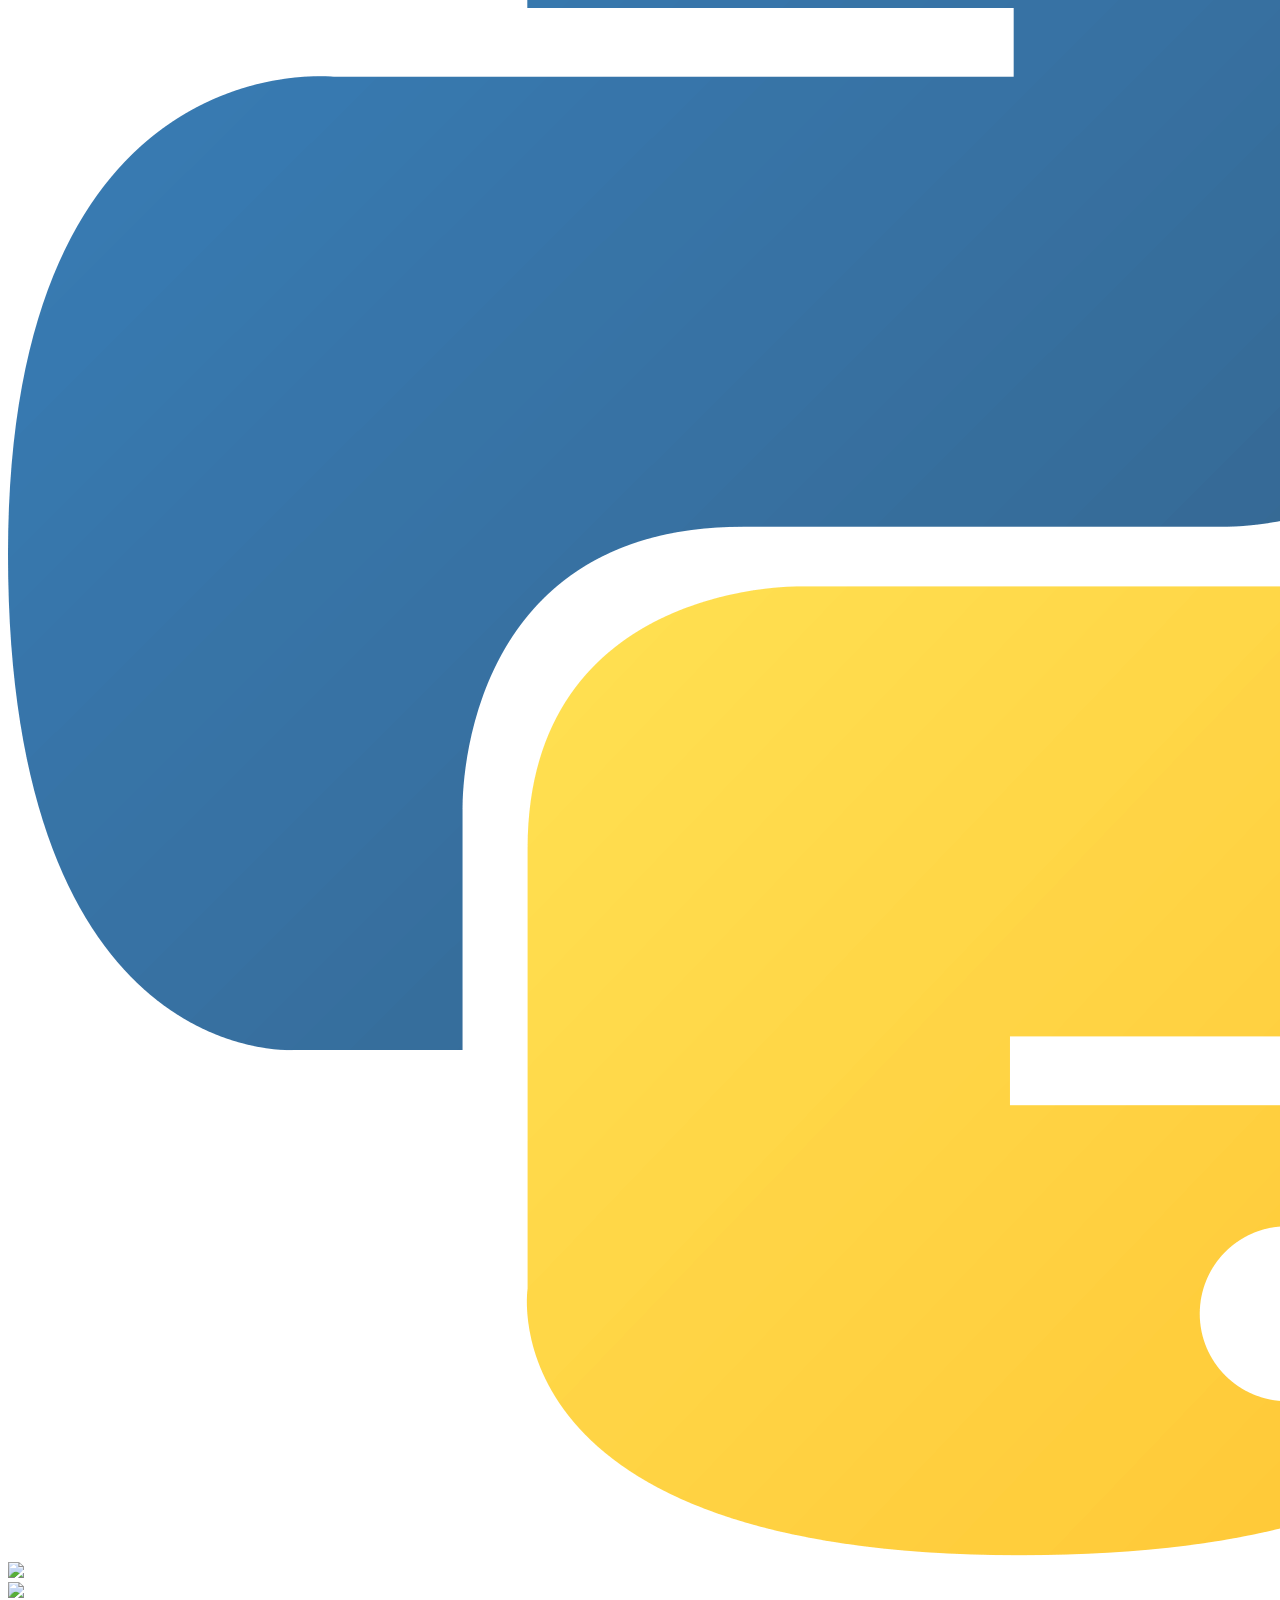
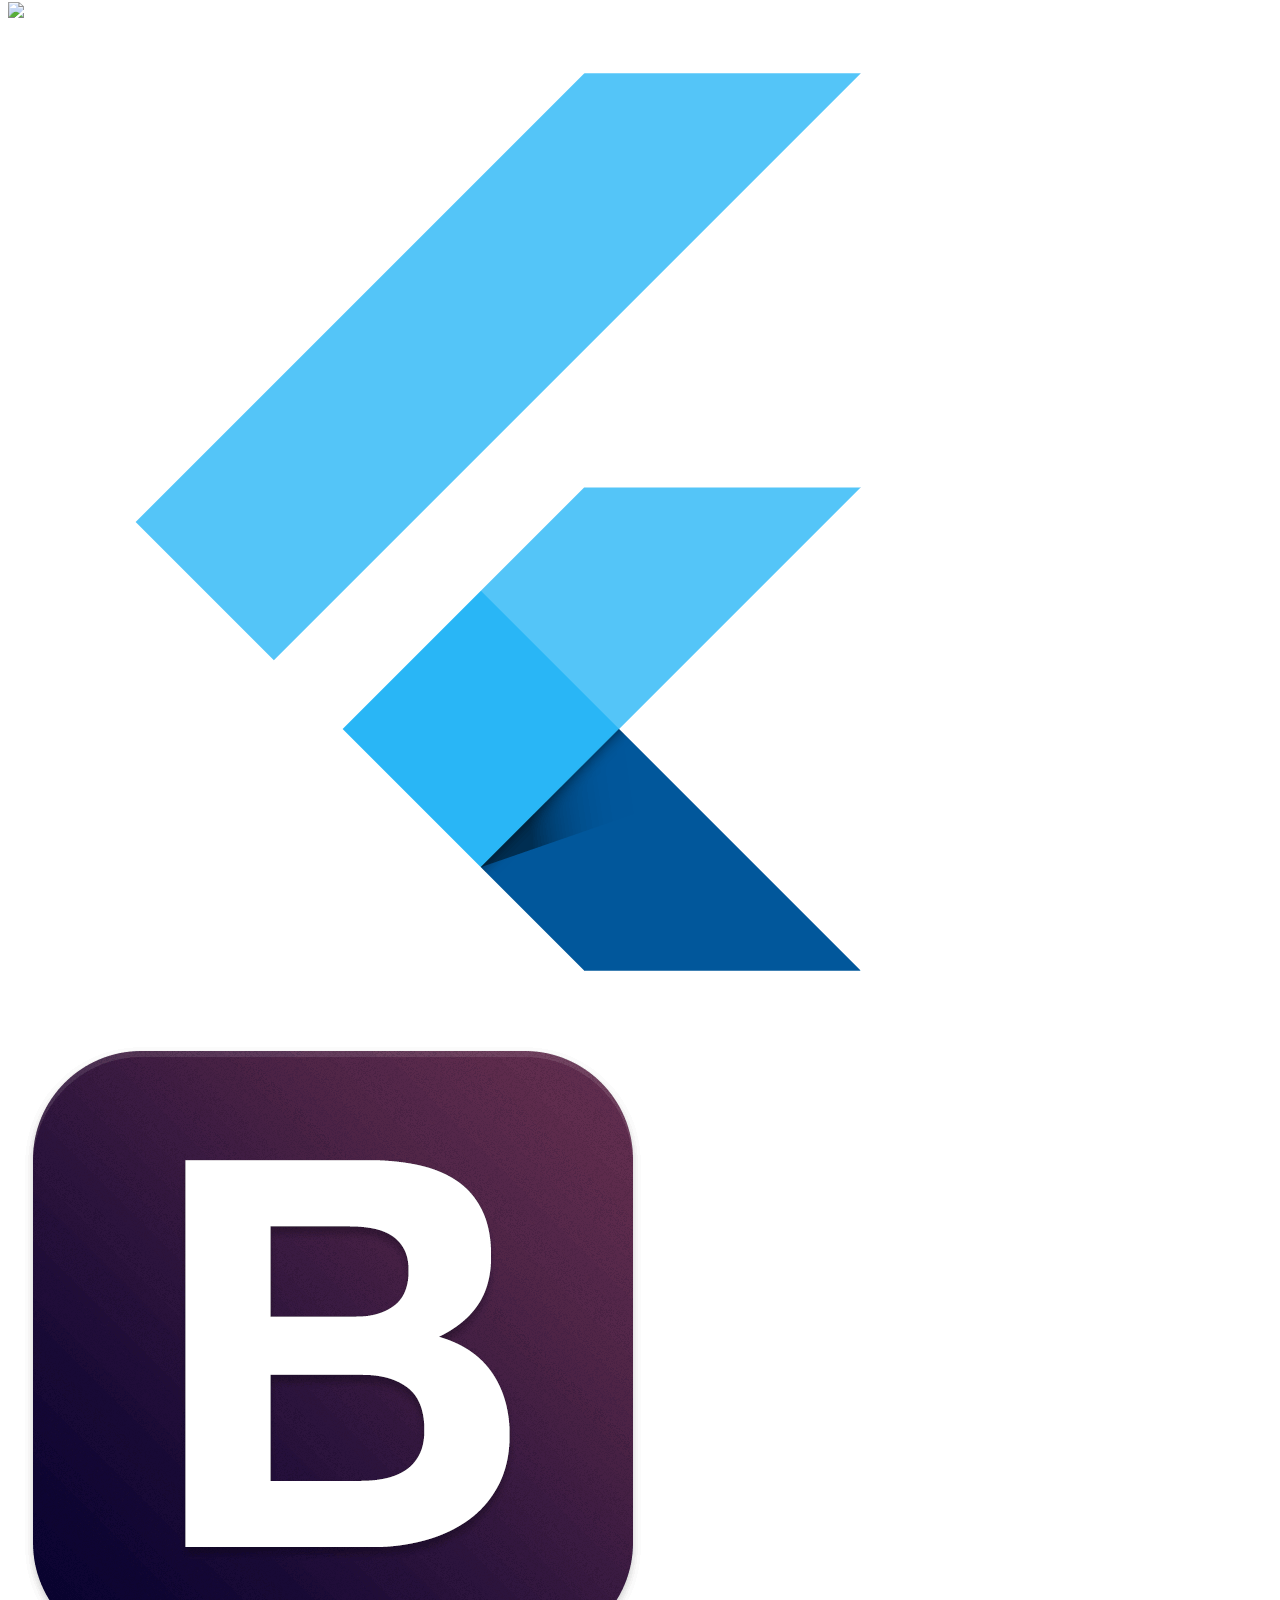
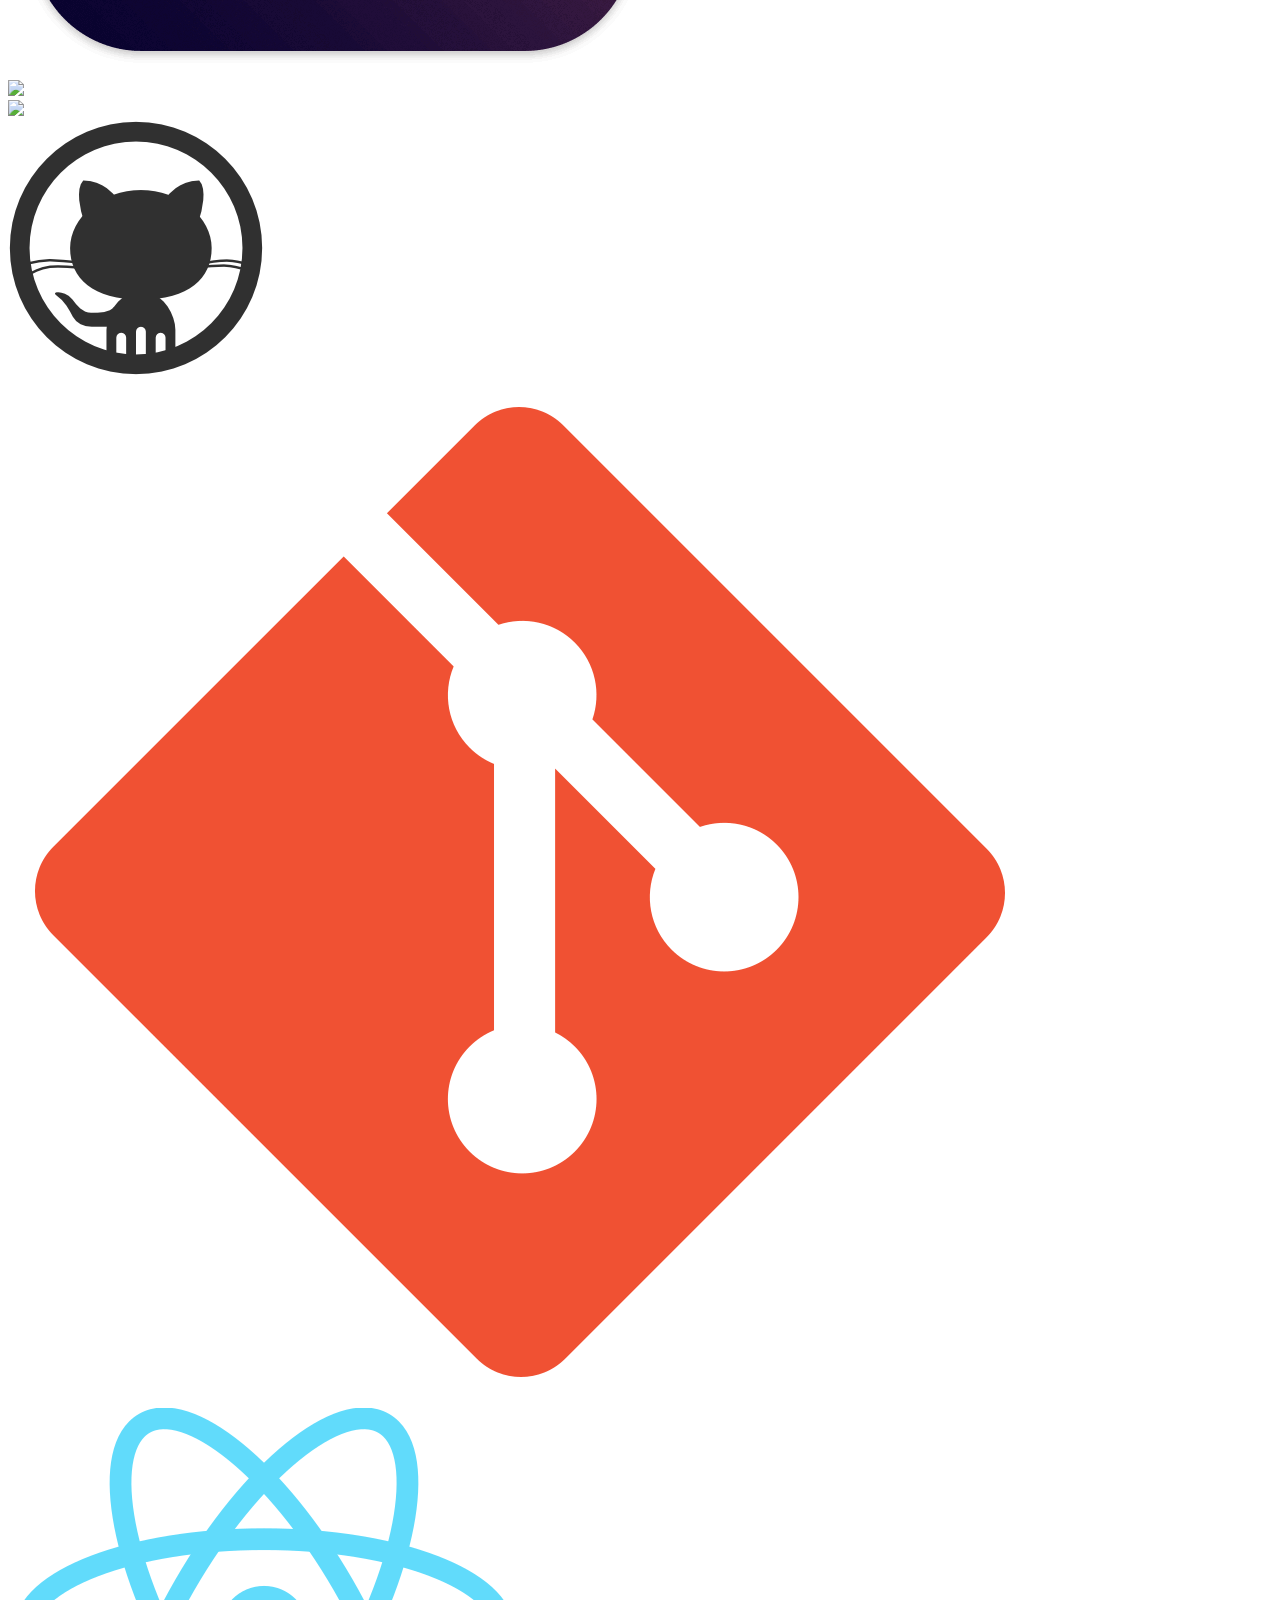
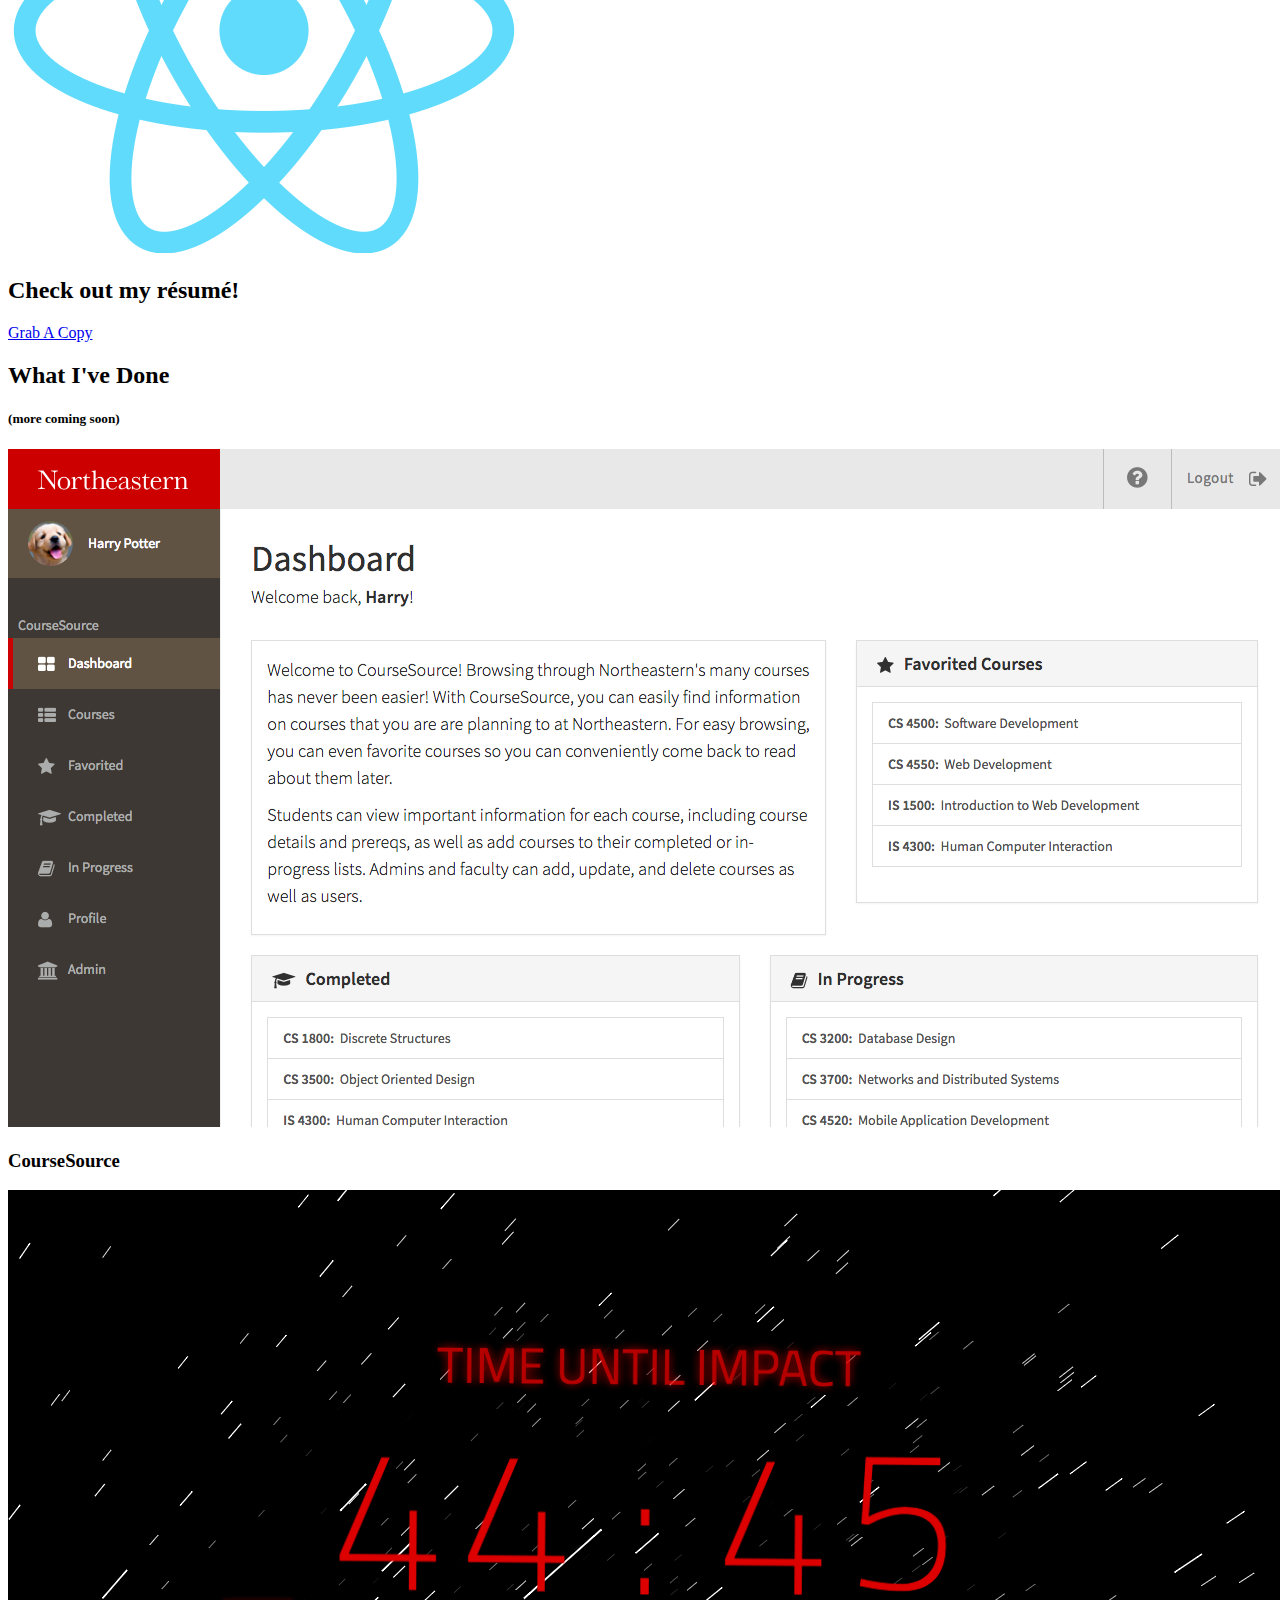
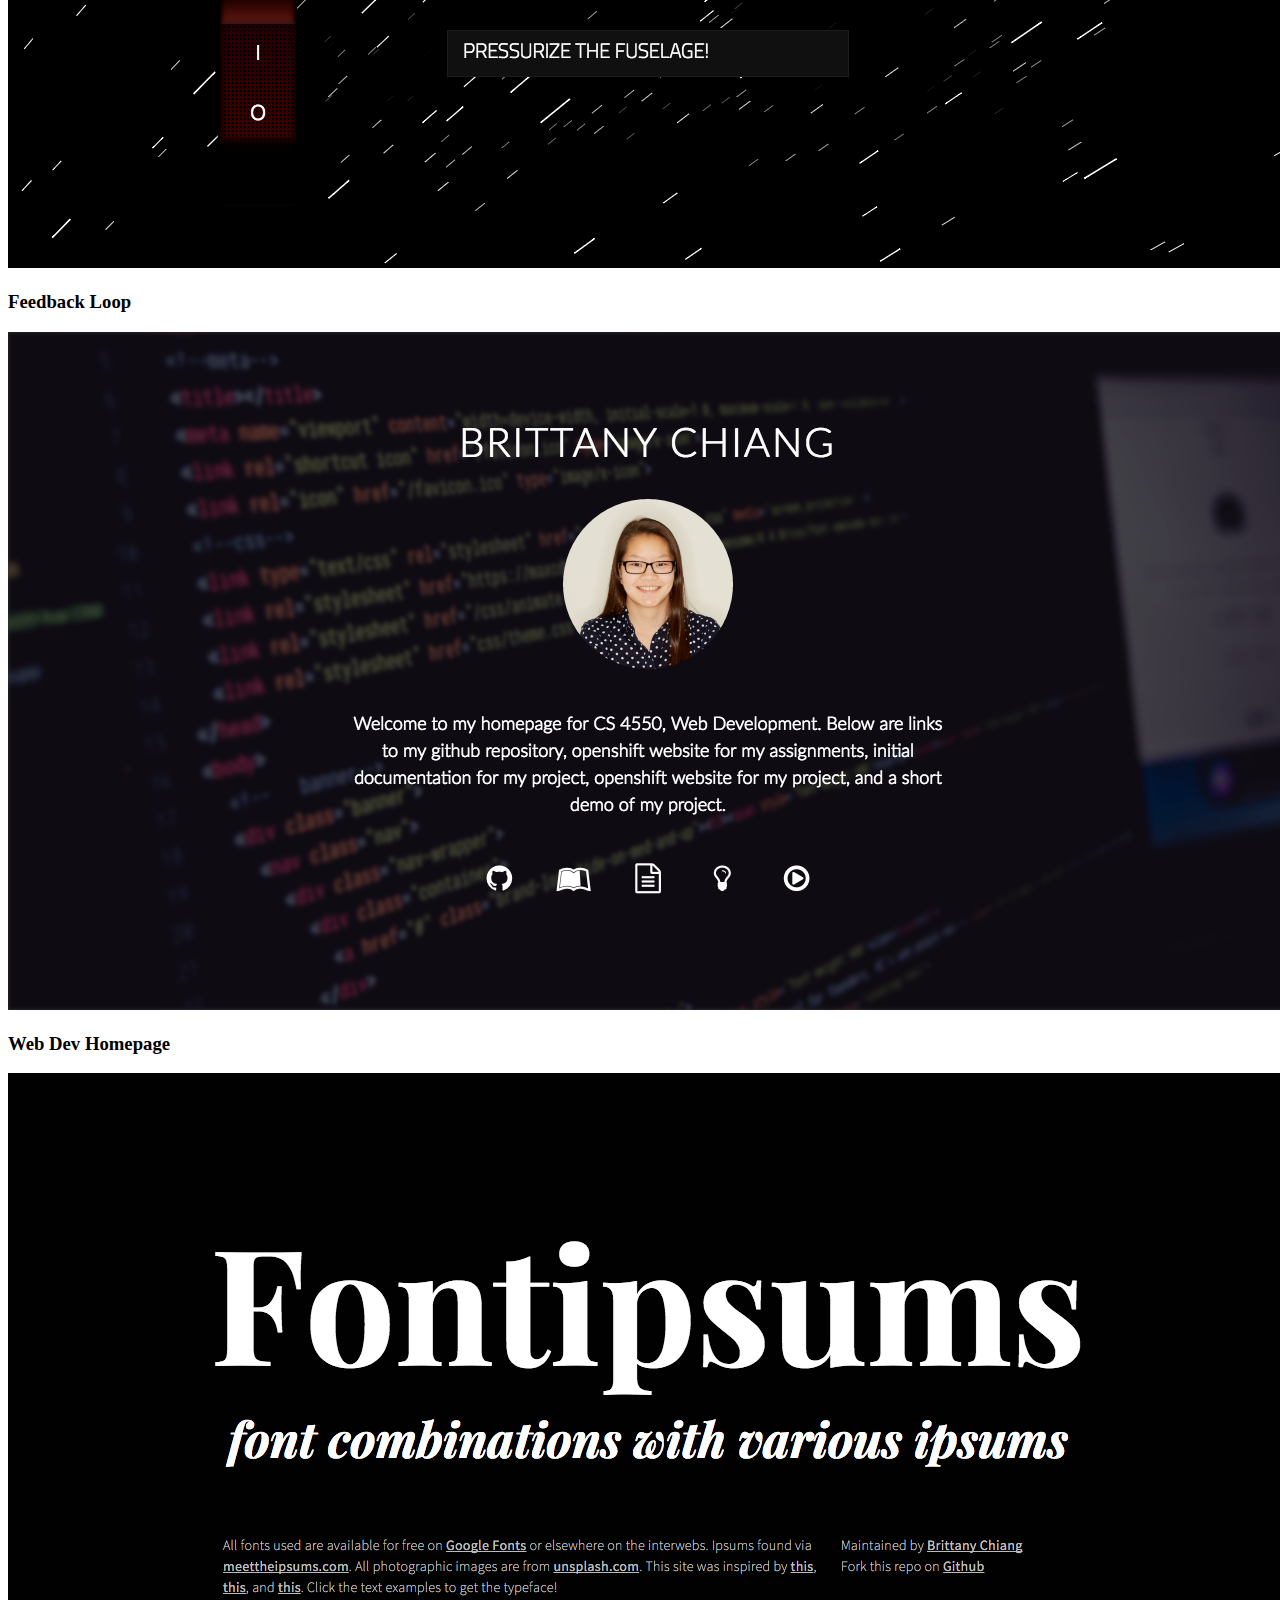
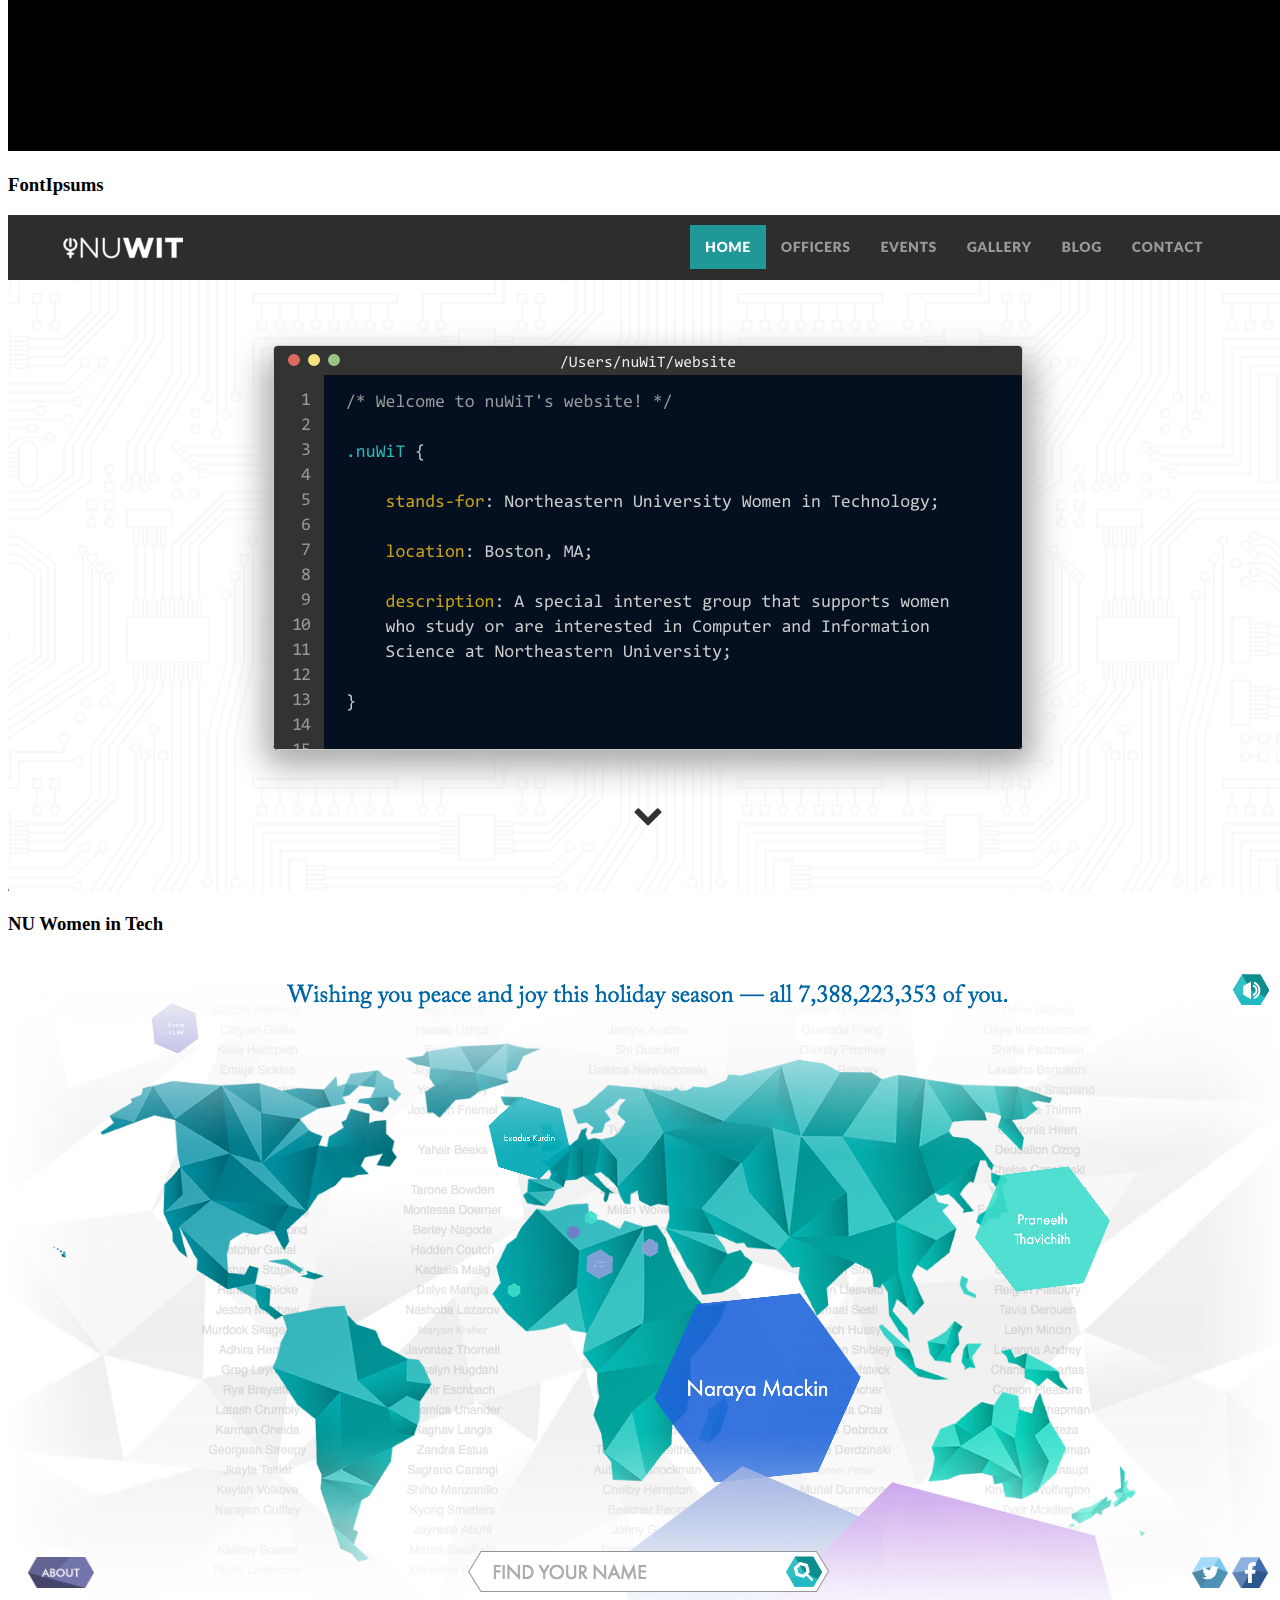
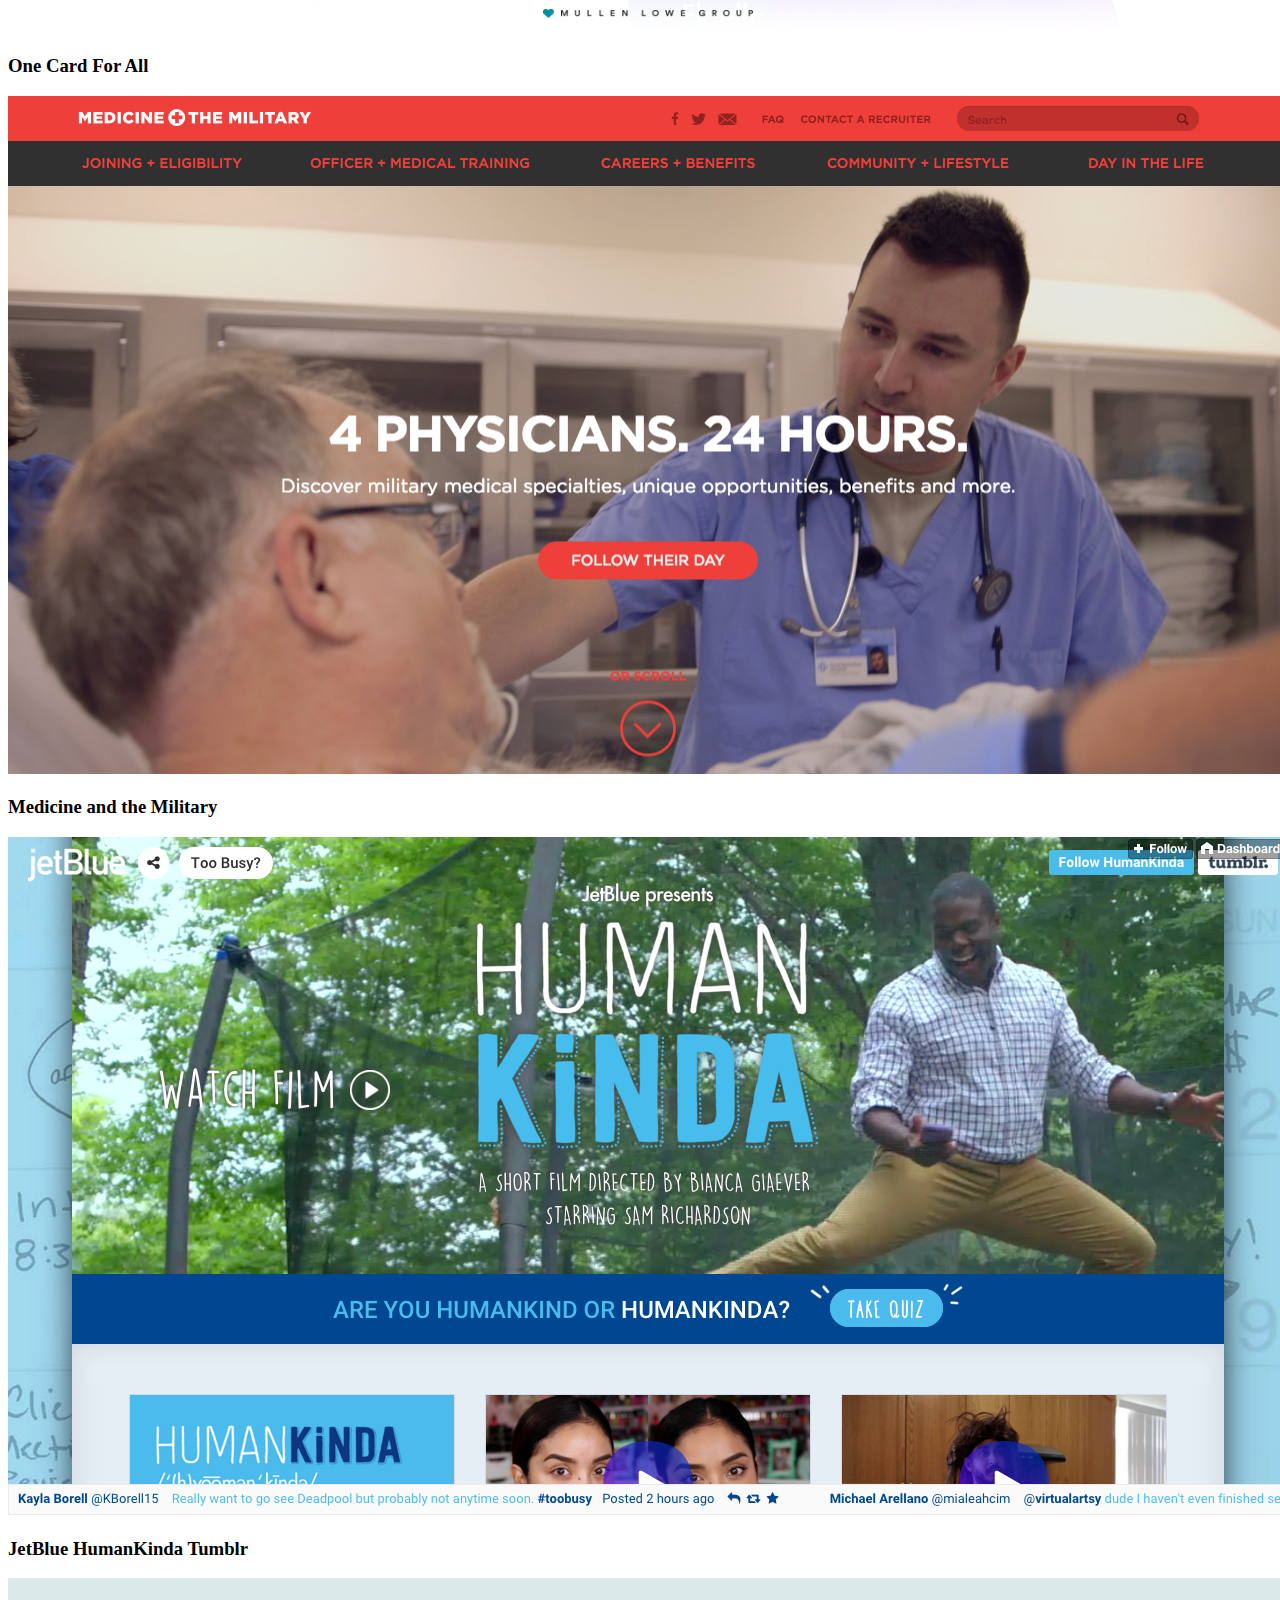
==== commit 0ad92b90: "checking out" ====
--- a/index.html
+++ b/index.html
@@ -143,7 +143,7 @@
                 </div>
             </div>
         </section>
-        <!-- Section: Experience -->
+   <!-     <!-- Section: Experience -->
         <section id="experience">
             <div class="container">
                 <div class="row">
@@ -153,7 +153,7 @@
                             <p>I've been writing code for about 4 years now, and I'm always eager to learn more
                                 in this fast paced industry.</p>
                         </div>
-                        <!-- <div class="col-md-8 col-xs-8 skills">
+                        <div class="col-md-8 col-xs-8 skills">
                             <ul class="skills-bar-container">
                                 <label>HTML5</label>
                                 <span class="percent" id="html-percent"></span>
@@ -181,7 +181,7 @@
                                     <span class="progressbar progressorange wp3-5" id="progress-5"></span>
                                 </li>
                             </ul>
-                        </div> -->
+                        </div> 
                         <div class="col-xs-12 col-sm-12 col-md-12 skills-section wp3">
                             <h3>Some technologies I've worked with:</h3>
                             <div class="row">
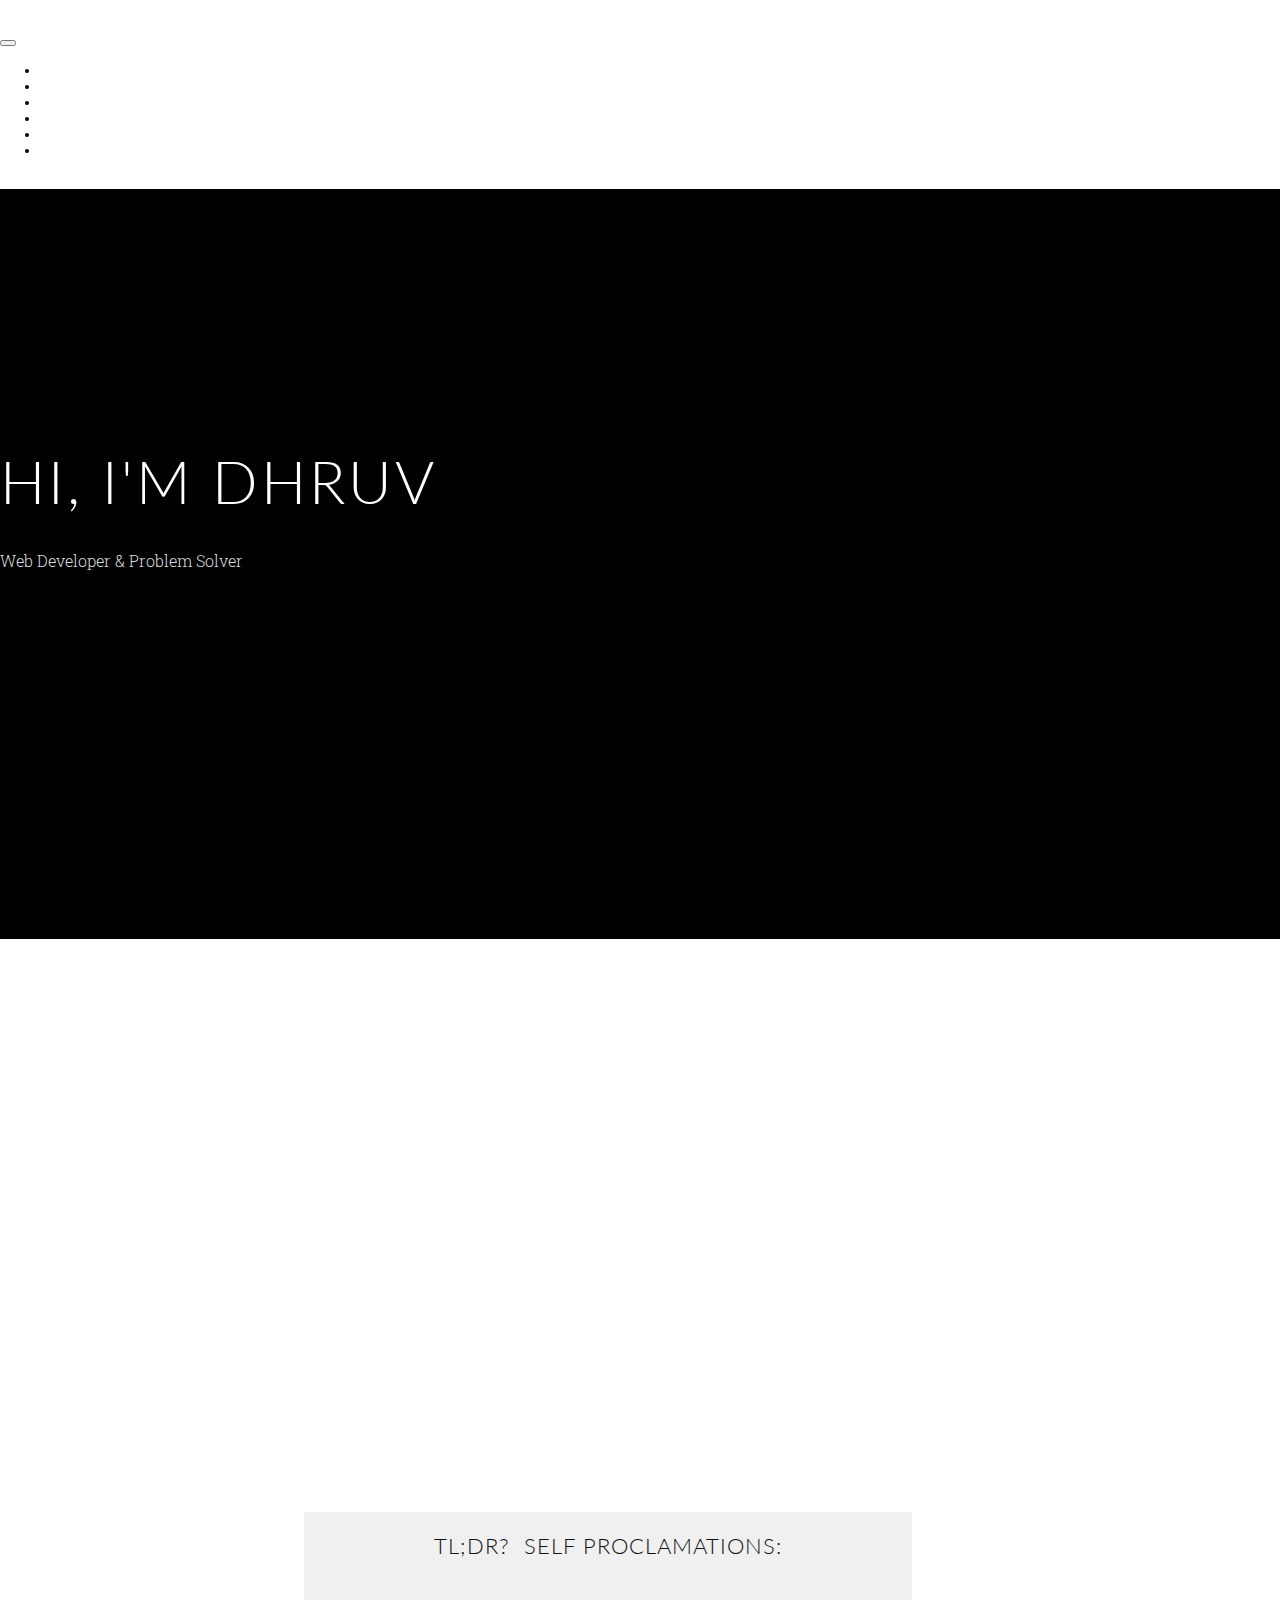
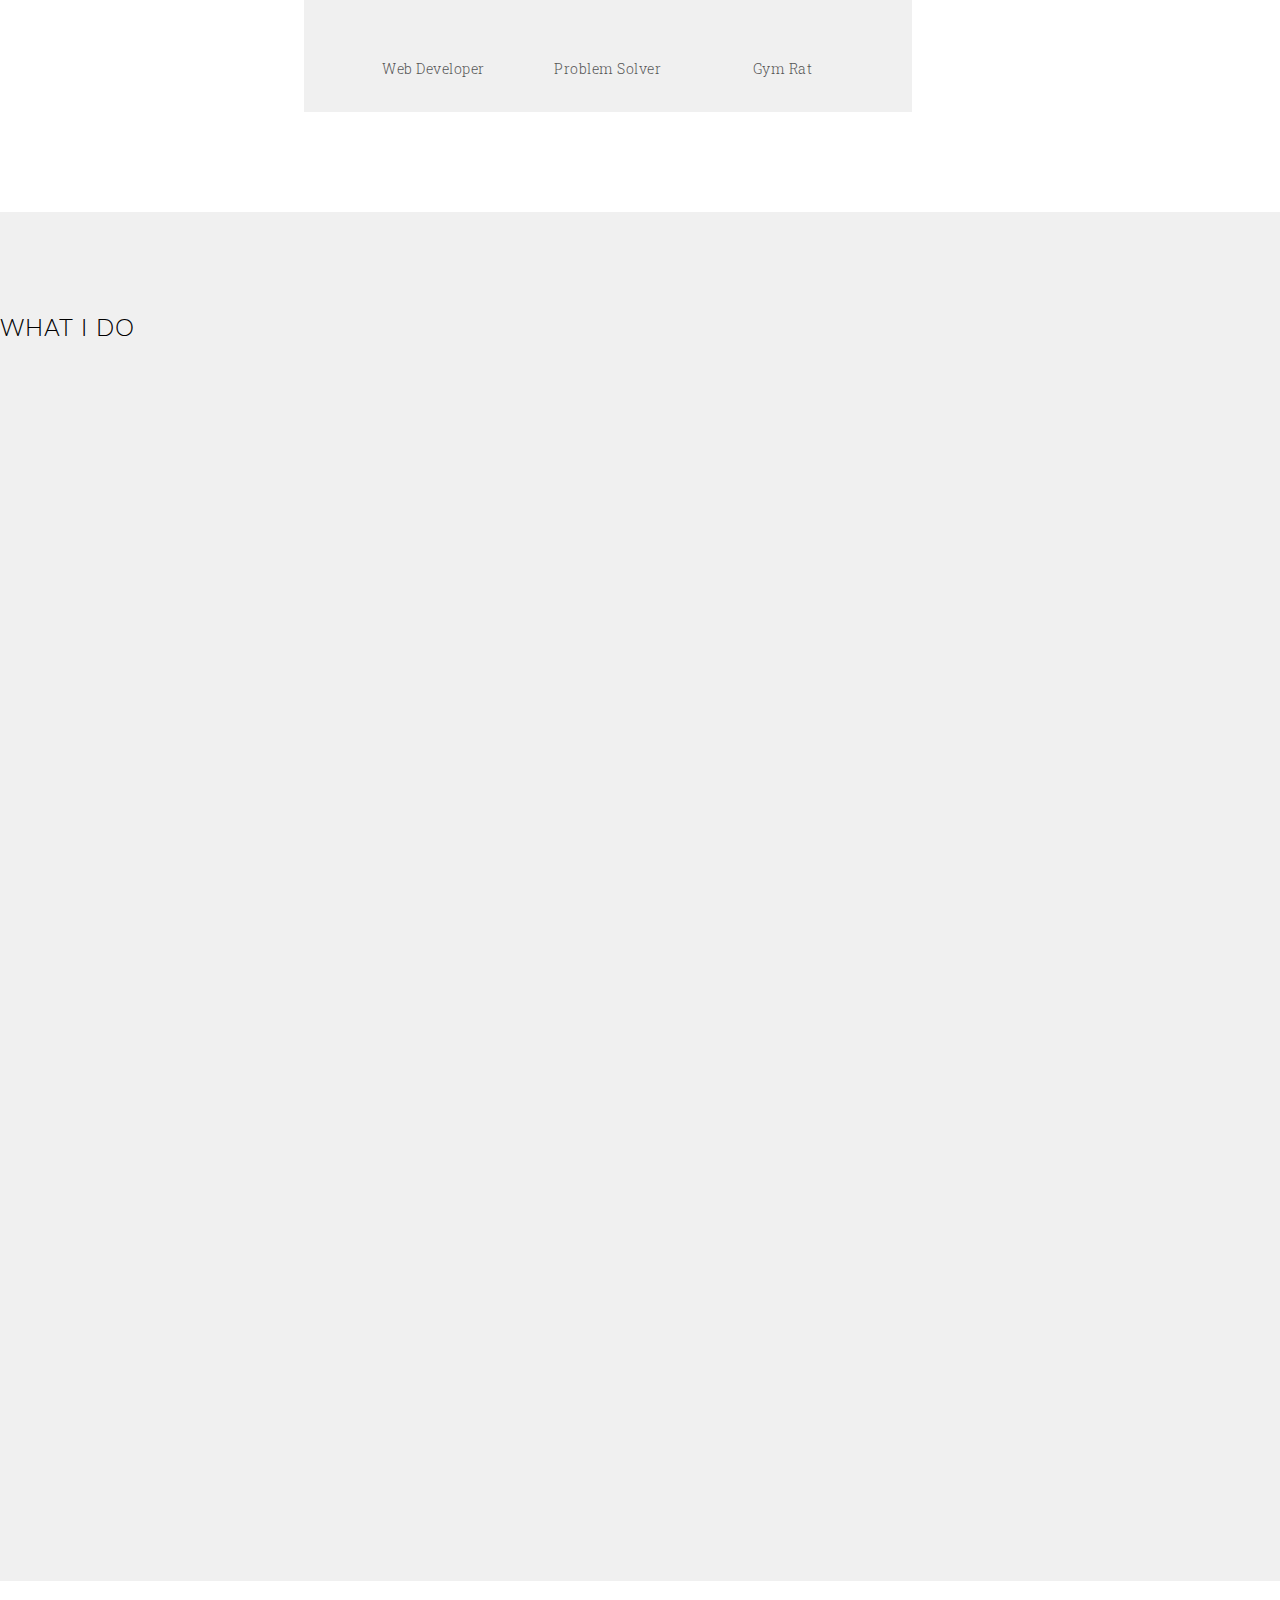
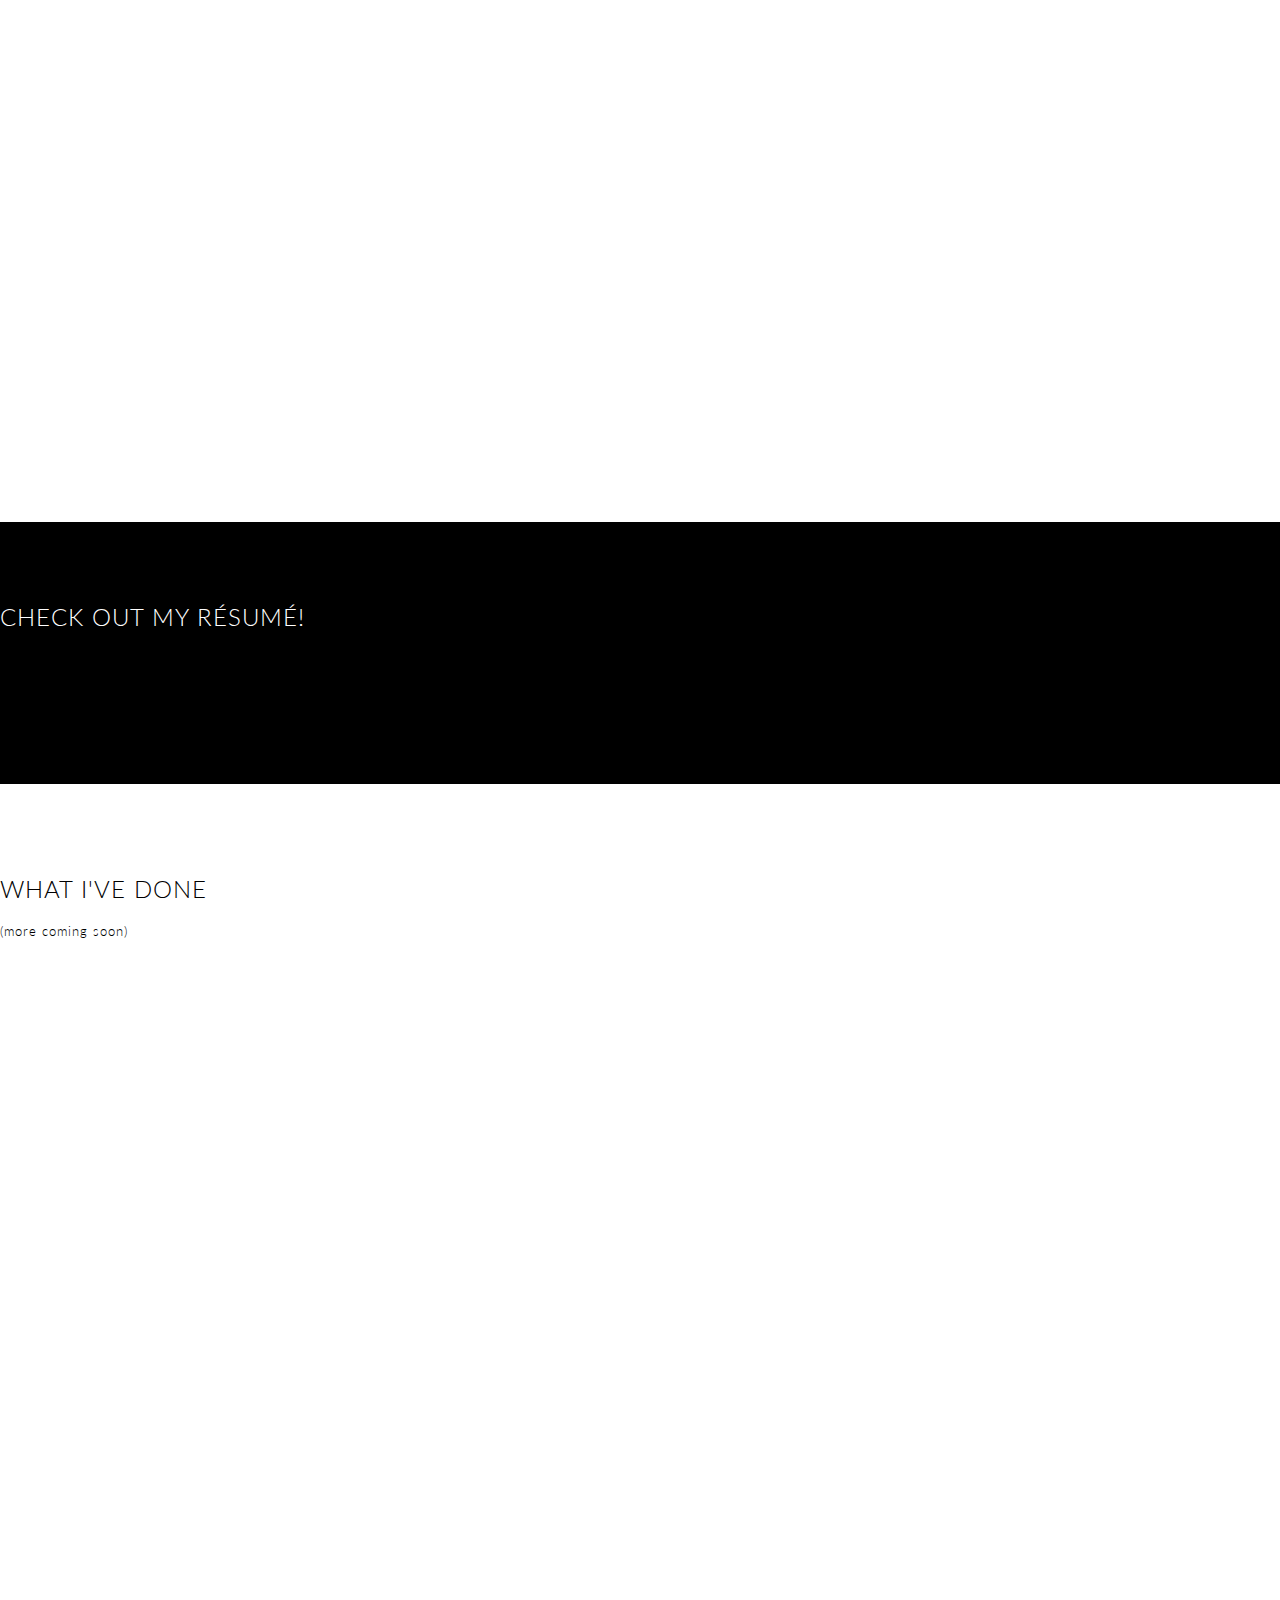
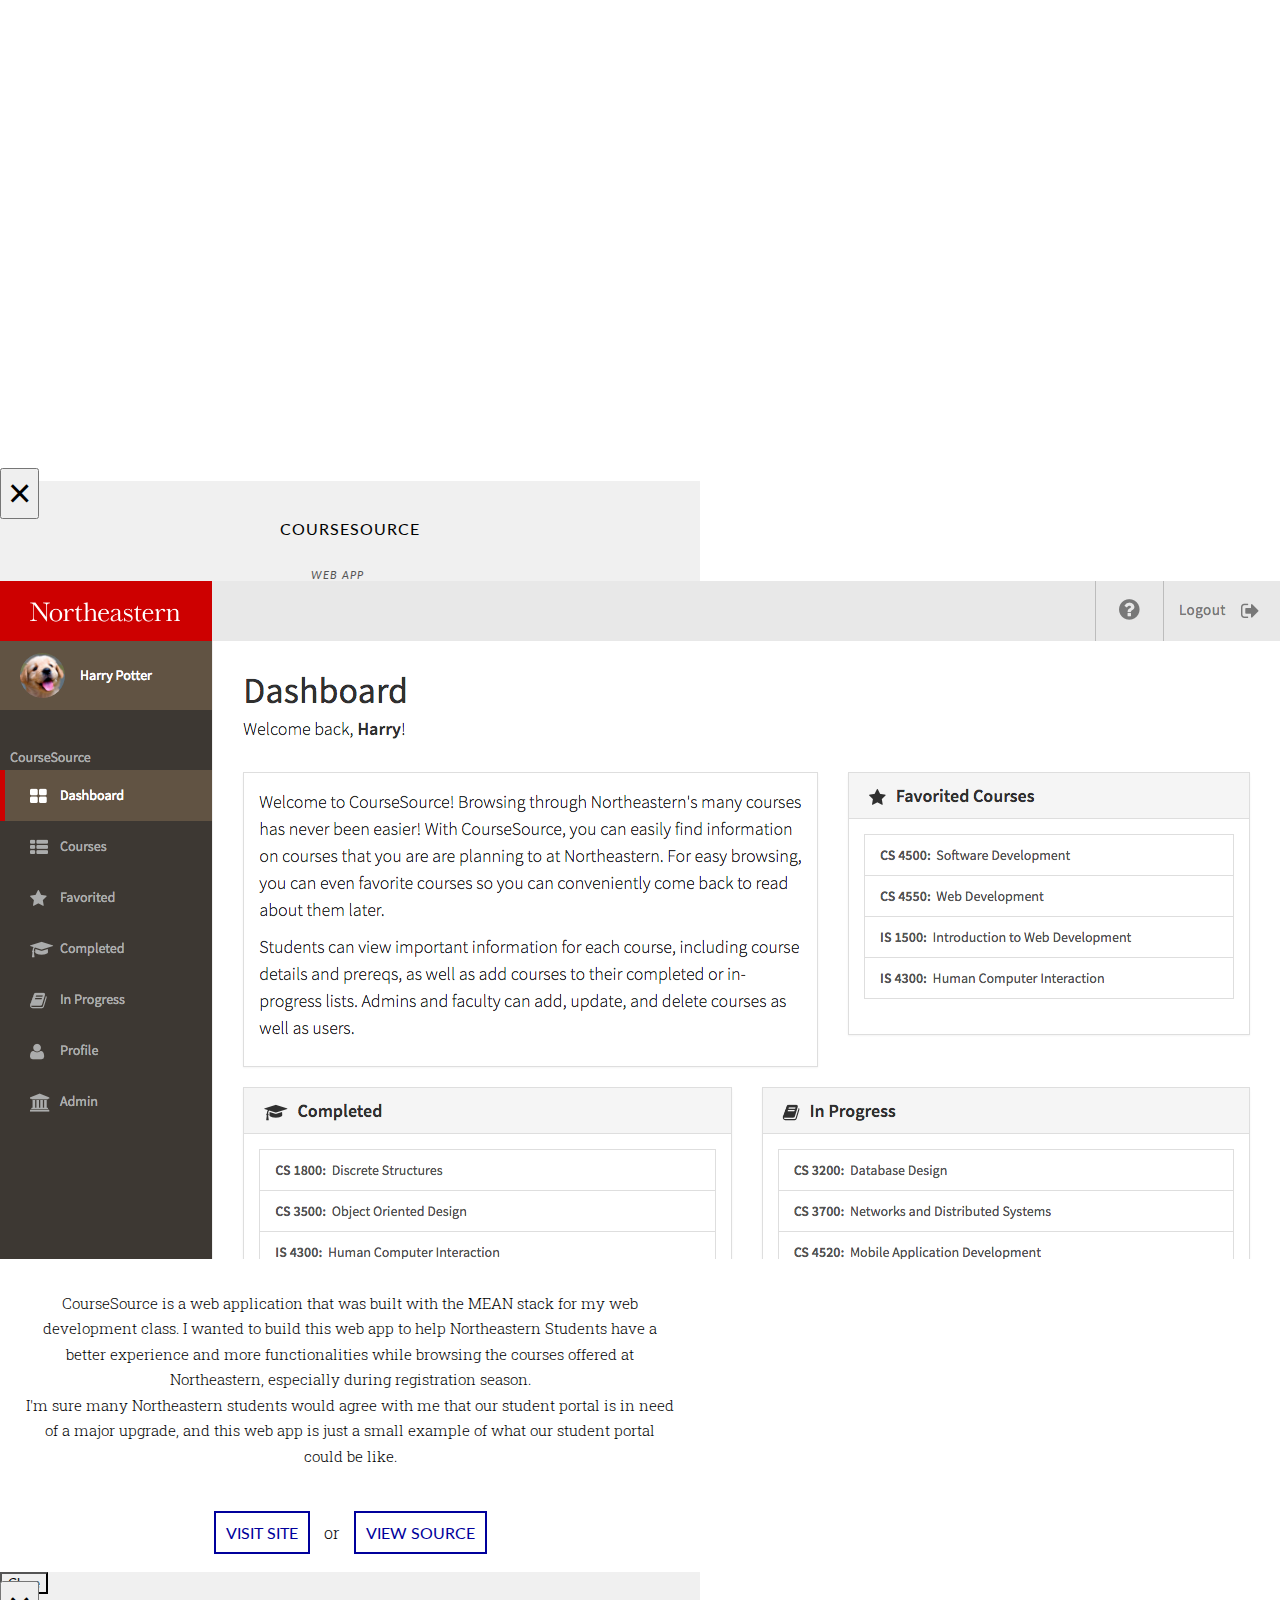
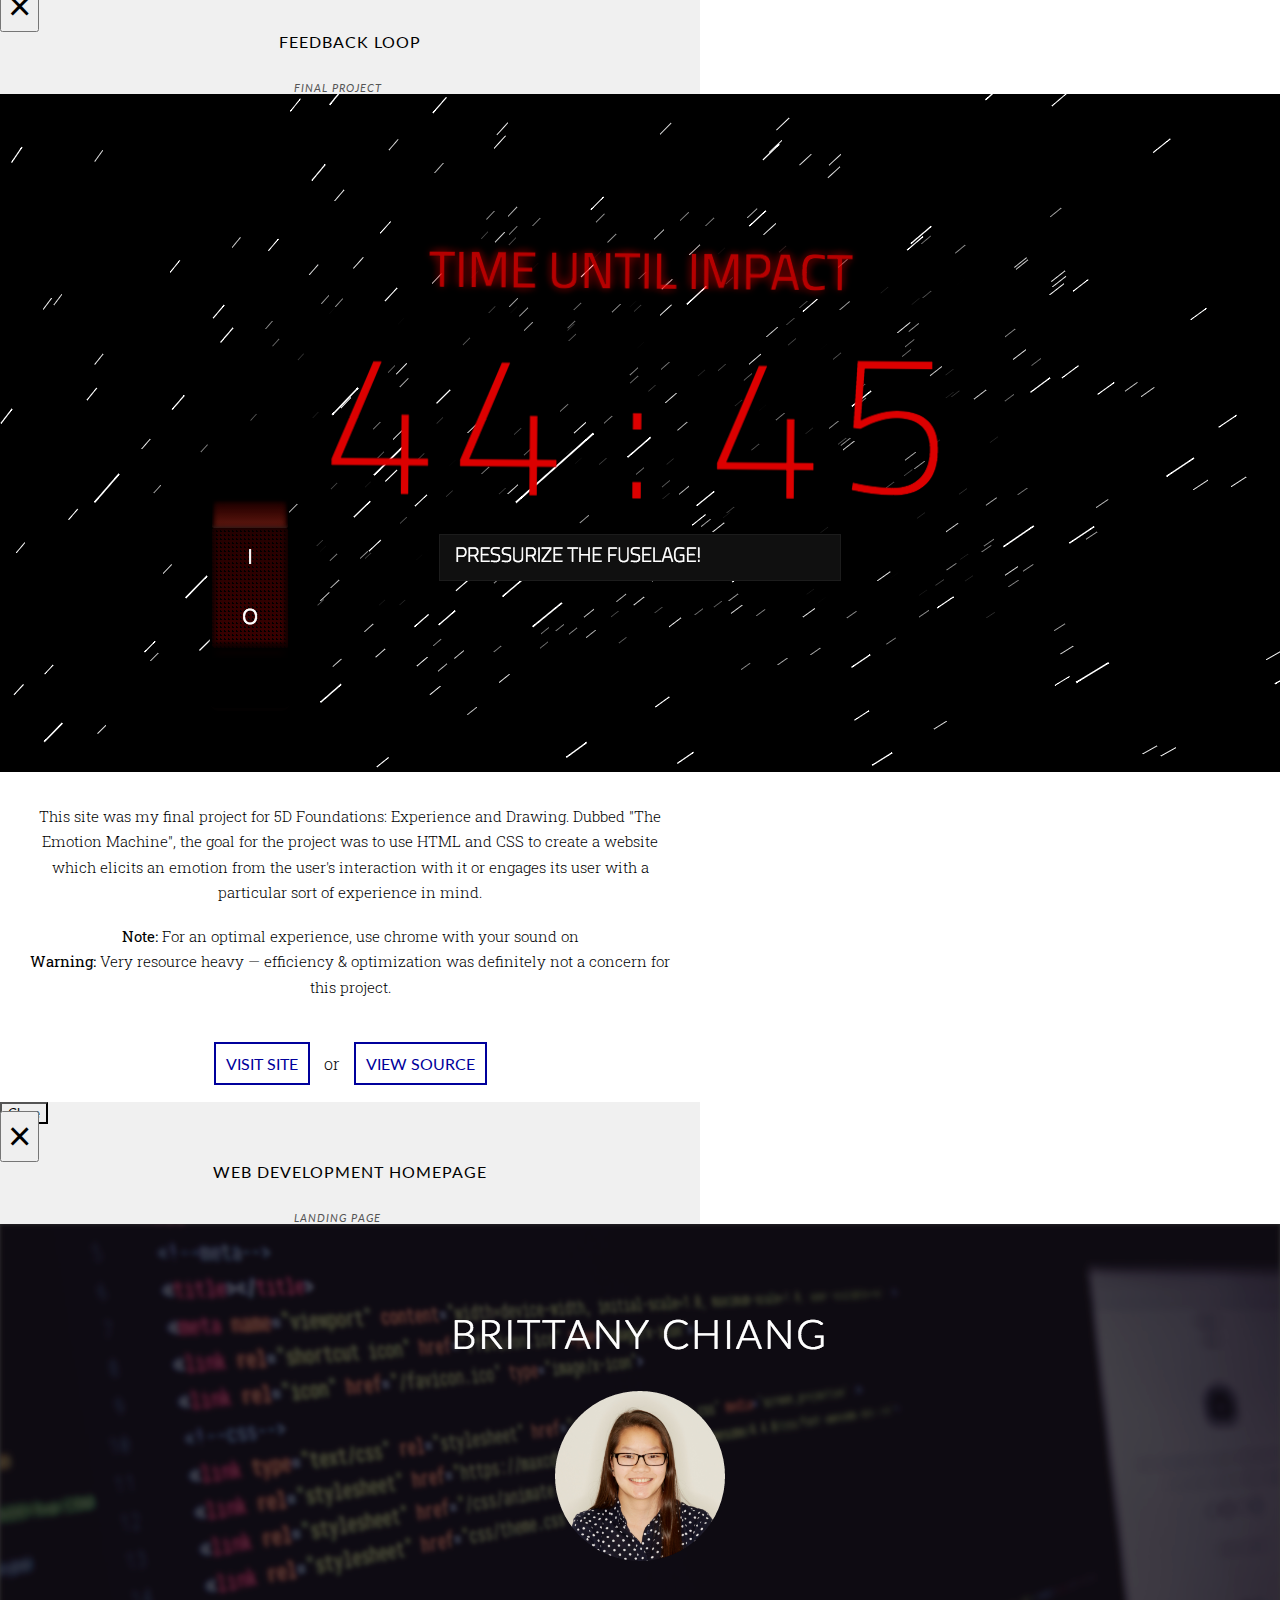
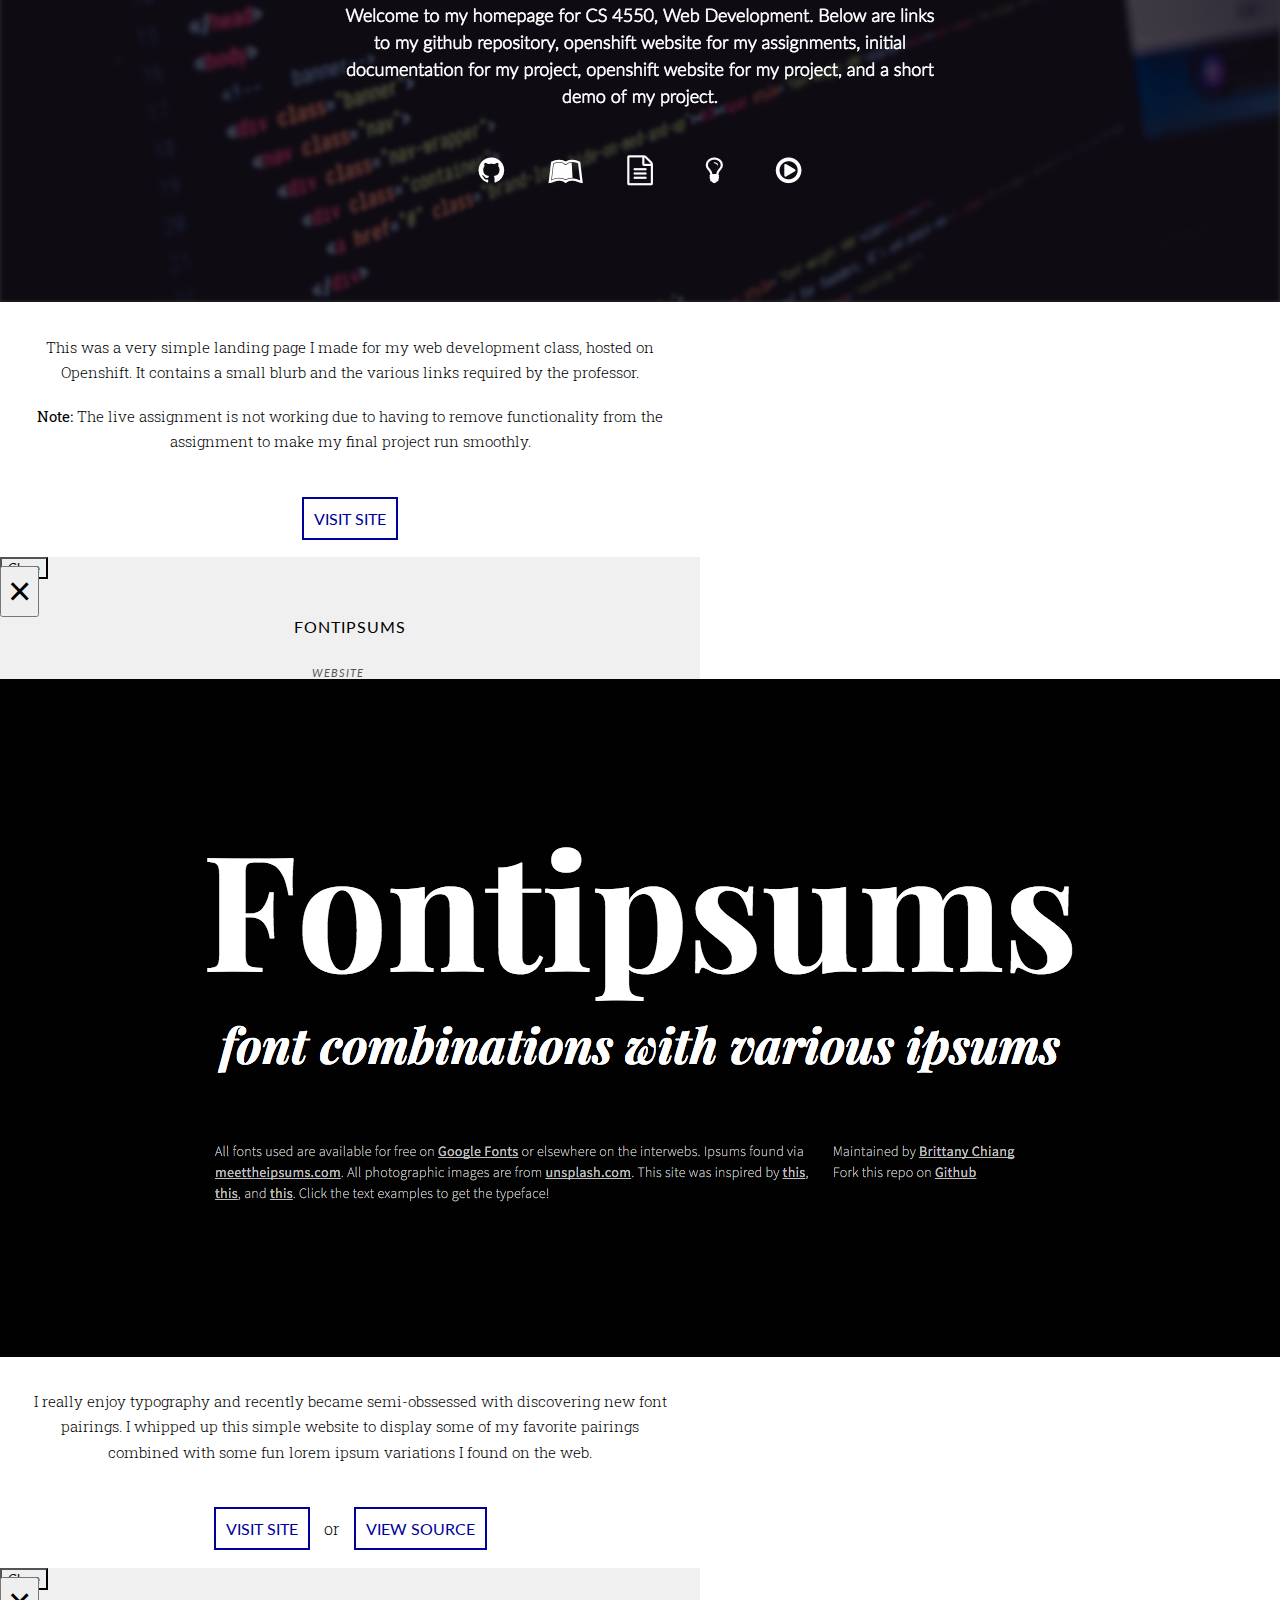
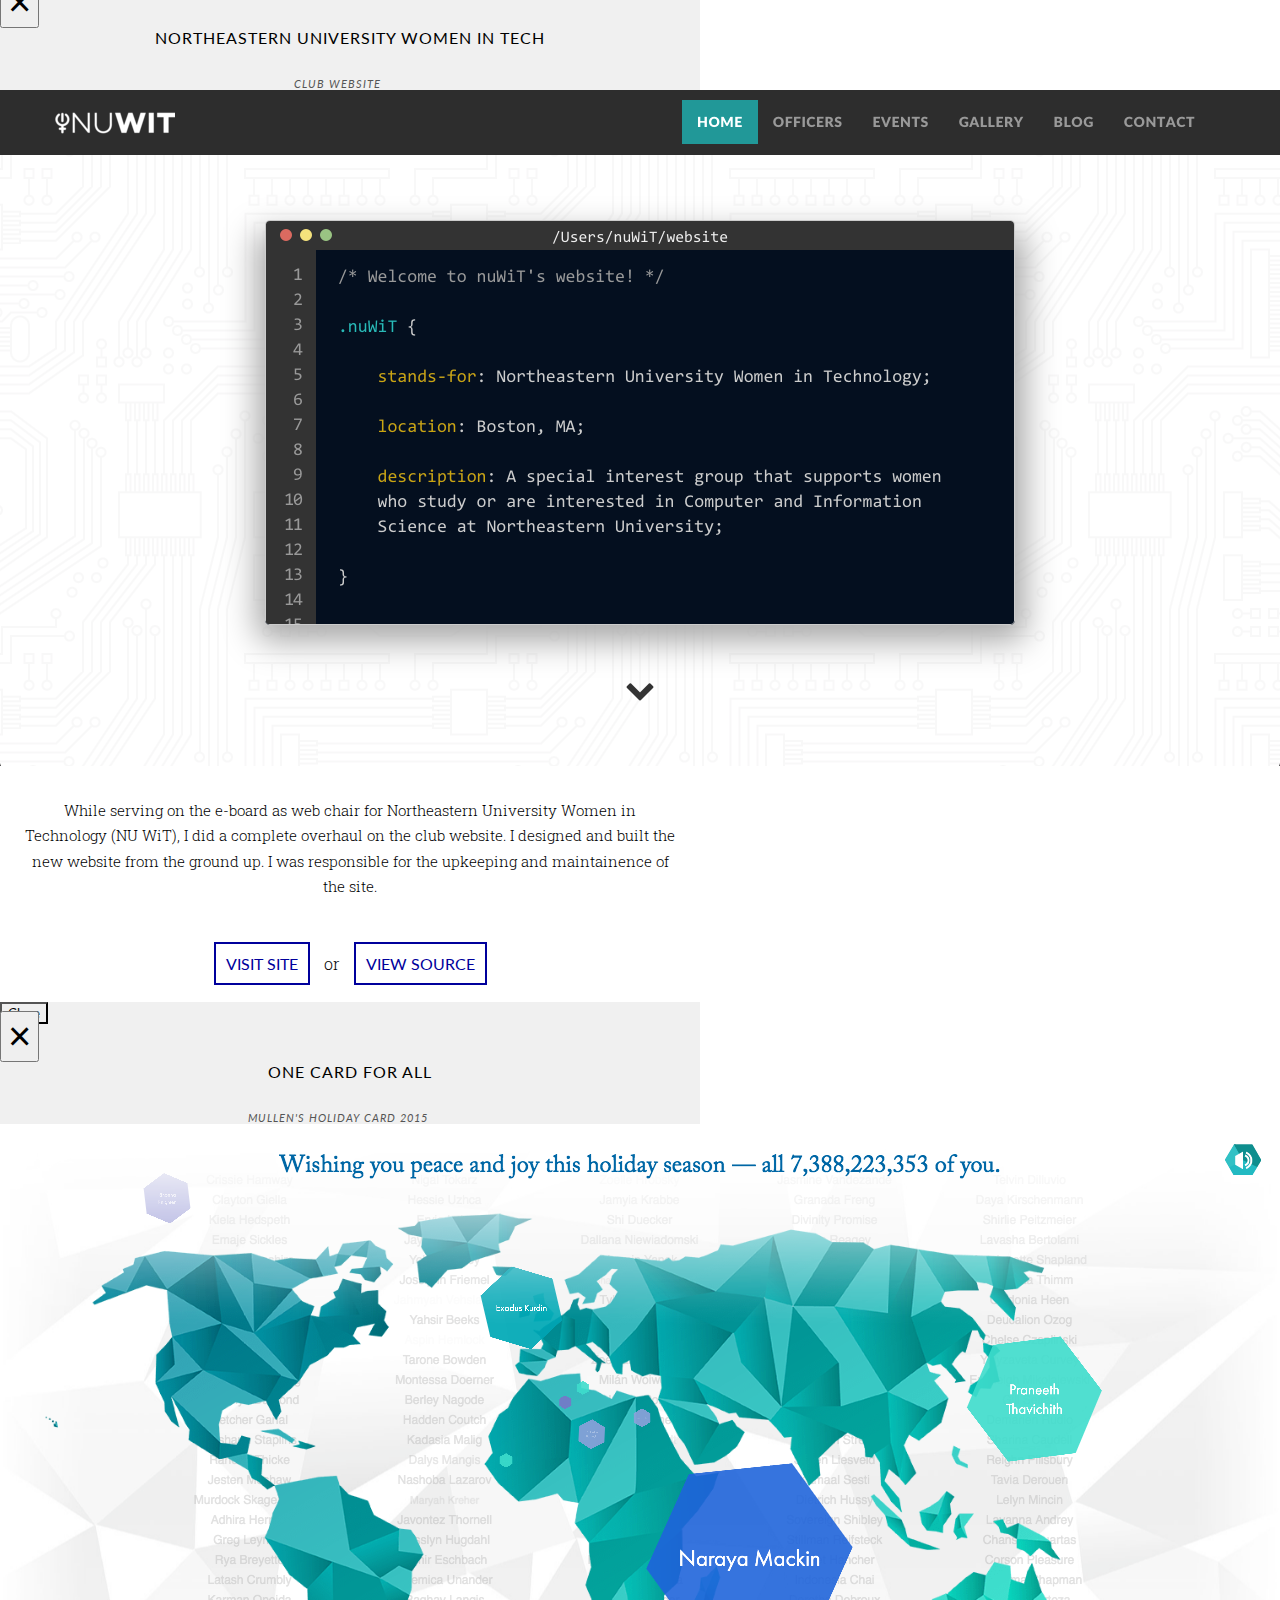
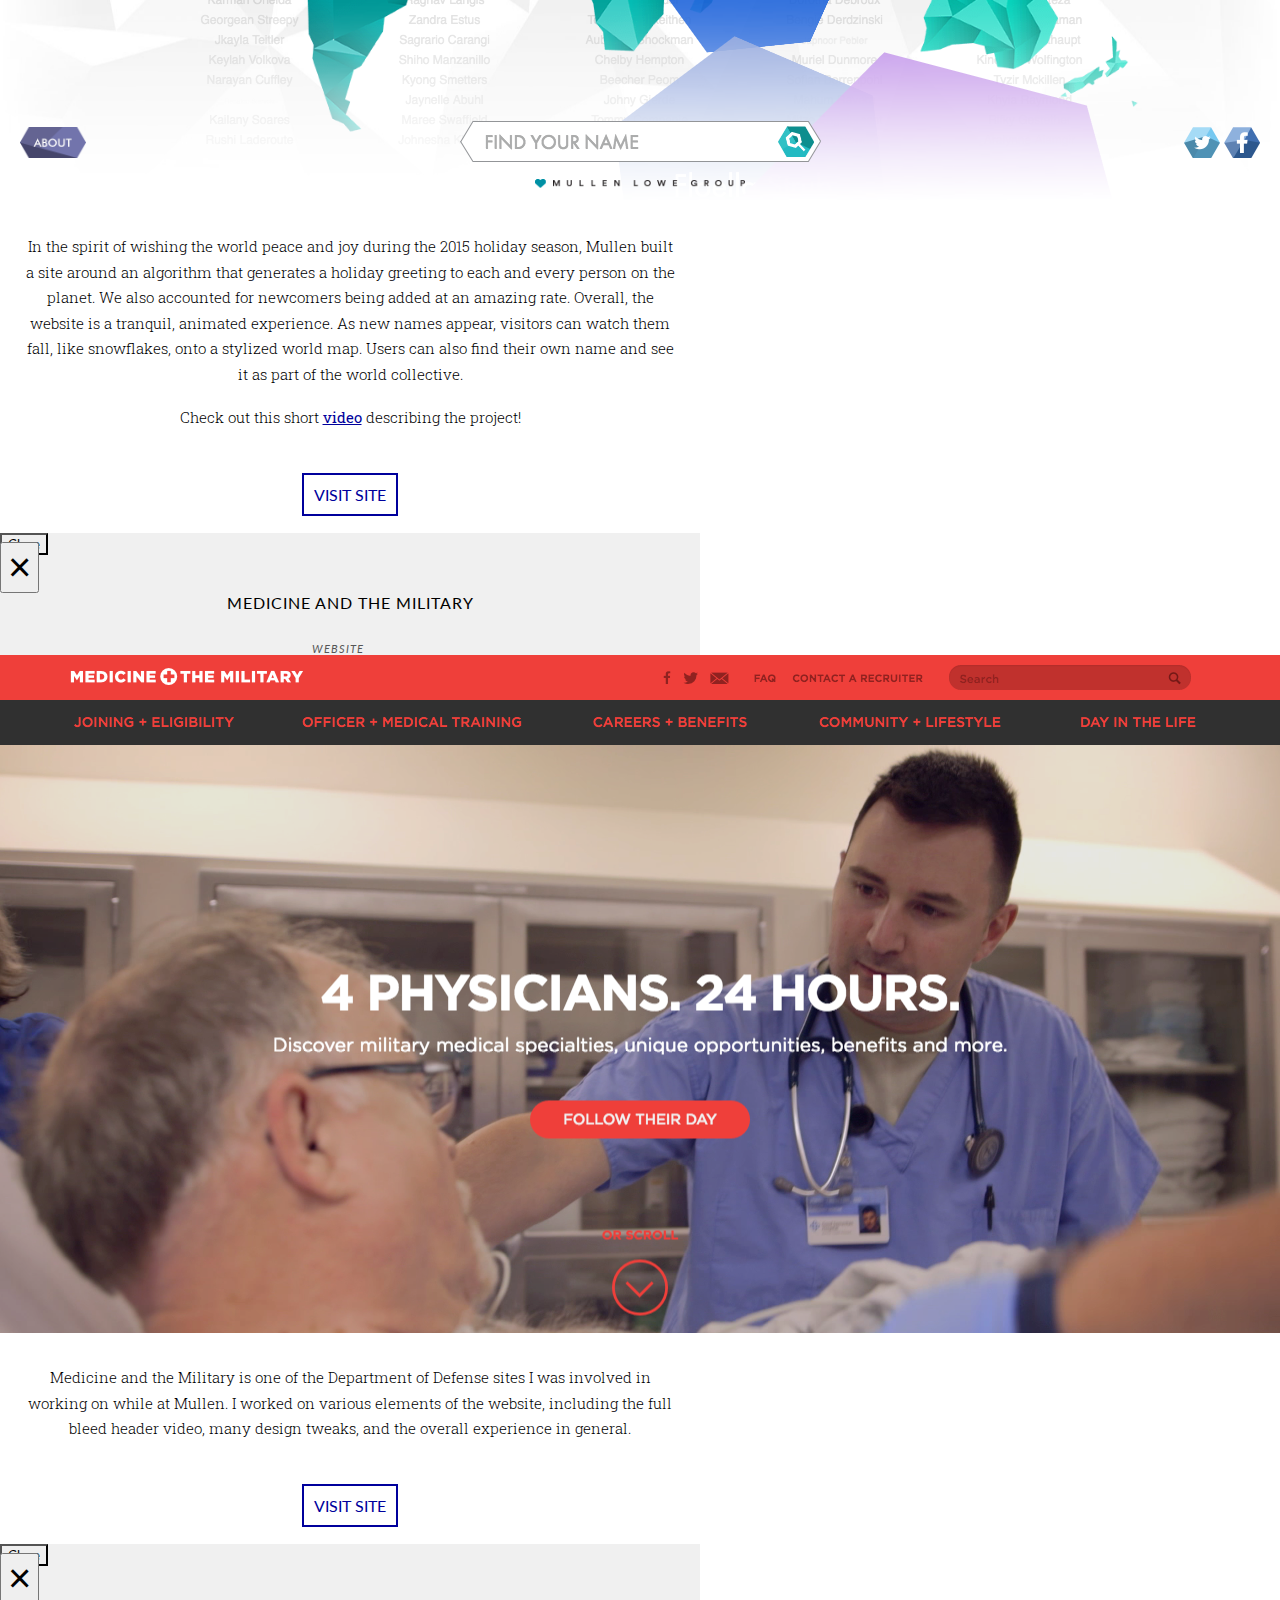
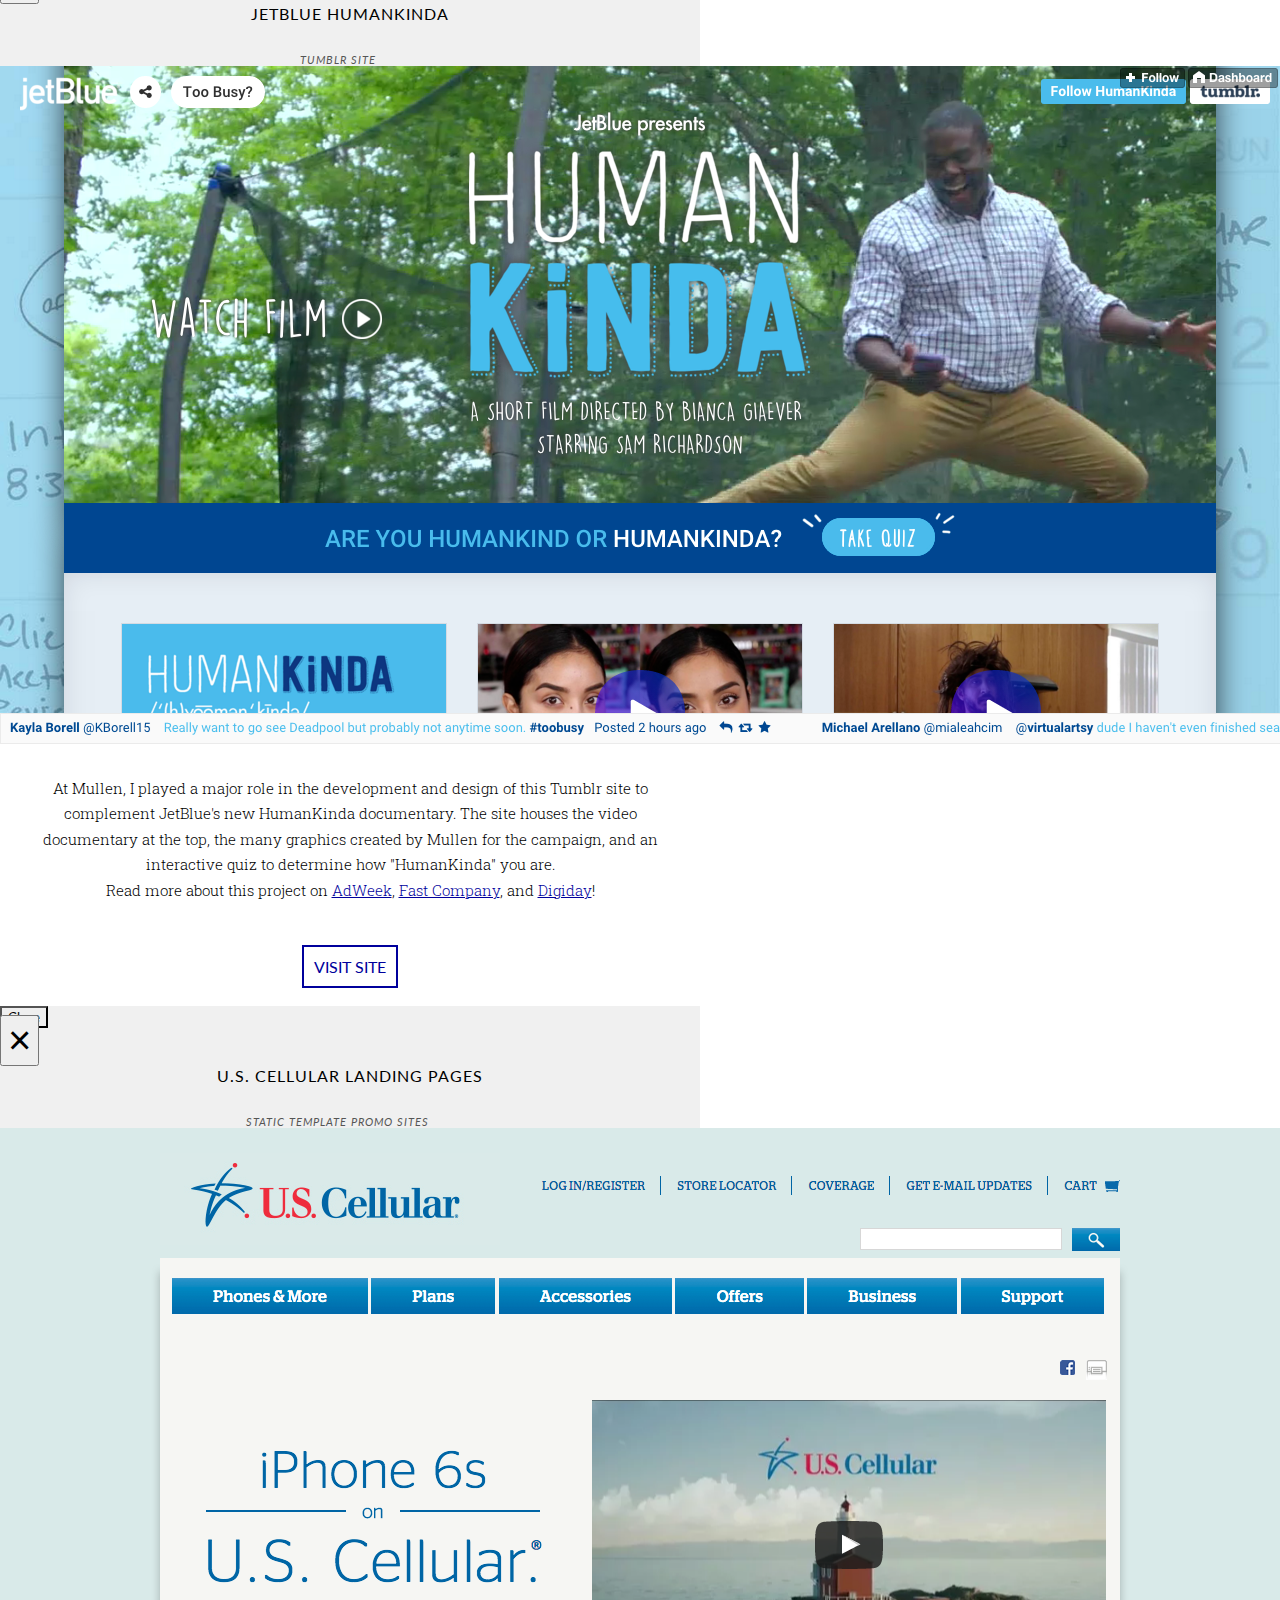
==== commit 7e8ccb92: "poster" ====
--- a/index.html
+++ b/index.html
@@ -71,7 +71,7 @@
             </div>
         </section>
         <!-- Section: About -->
-        <section id="about" class="text-center">
+        <section id="about" class="text-center"> 
             <div class="overlay">
                 <div class="container">
                     <div class="row">
@@ -143,7 +143,7 @@
                 </div>
             </div>
         </section>
-   <!-     <!-- Section: Experience -->
+        <!-- Section: Experience -->
         <section id="experience">
             <div class="container">
                 <div class="row">
--- a/css/styles.css
+++ b/css/styles.css
@@ -0,0 +1,1978 @@
+* {
+    -webkit-box-sizing: border-box;
+    -moz-box-sizing: border-box;
+    box-sizing: border-box;
+}
+
+html {
+    width: 100%;
+    height: 100%;
+    margin: 0px auto;
+}
+
+body {
+    width: 100%;
+    height: 100%;
+    color: #000;
+    background-color: #FFF;
+    margin: 0px auto;
+    position: relative;
+    font-smoothing: antialiased;
+    -moz-font-smoothing: antialiased;
+    -webkit-font-smoothing: antialiased;
+    -webkit-font-smoothing: subpixel-antialiased;
+    font-weight: normal;
+}
+
+button:focus,
+.btn:focus {
+    outline: 0 !important;
+}
+
+#loader-wrapper {
+    position: fixed;
+    top: 0;
+    left: 0;
+    width: 100%;
+    height: 100%;
+    z-index: 1000;
+}
+
+#loader {
+    display: block;
+    position: relative;
+    left: 50%;
+    top: 50%;
+    width: 150px;
+    height: 150px;
+    margin: -75px 0 0 -75px;
+    z-index: 1001;
+    border-radius: 50%;
+    border: 3px solid transparent;
+    border-top-color: #b4ffaa;
+    -webkit-animation: spin 2s linear infinite;
+    animation: spin 2s linear infinite;
+}
+
+#loader:before {
+    content: "";
+    position: absolute;
+    top: 5px;
+    left: 5px;
+    right: 5px;
+    bottom: 5px;
+    border-radius: 50%;
+    border: 3px solid transparent;
+    border-top-color: #b4ffaa;
+    -webkit-animation: spin 3s linear infinite;
+    animation: spin 3s linear infinite;
+}
+
+#loader:after {
+    content: "";
+    position: absolute;
+    top: 15px;
+    left: 15px;
+    right: 15px;
+    bottom: 15px;
+    border-radius: 50%;
+    border: 3px solid transparent;
+    border-top-color: #b4ffaa;
+    -webkit-animation: spin 1s linear infinite;
+    animation: spin 1s linear infinite;
+}
+
+@-webkit-keyframes spin {
+    0% {
+        -webkit-transform: rotate(0deg);
+        /* Chrome, Opera 15+, Safari 3.1+ */
+        -ms-transform: rotate(0deg);
+        /* IE 9 */
+        transform: rotate(0deg);
+        /* Firefox 16+, IE 10+, Opera */
+    }
+    100% {
+        -webkit-transform: rotate(360deg);
+        /* Chrome, Opera 15+, Safari 3.1+ */
+        -ms-transform: rotate(360deg);
+        /* IE 9 */
+        transform: rotate(360deg);
+        /* Firefox 16+, IE 10+, Opera */
+    }
+}
+
+@keyframes spin {
+    0% {
+        -webkit-transform: rotate(0deg);
+        /* Chrome, Opera 15+, Safari 3.1+ */
+        -ms-transform: rotate(0deg);
+        /* IE 9 */
+        transform: rotate(0deg);
+        /* Firefox 16+, IE 10+, Opera */
+    }
+    100% {
+        -webkit-transform: rotate(360deg);
+        /* Chrome, Opera 15+, Safari 3.1+ */
+        -ms-transform: rotate(360deg);
+        /* IE 9 */
+        transform: rotate(360deg);
+        /* Firefox 16+, IE 10+, Opera */
+    }
+}
+
+#loader-wrapper .loader-section {
+    position: fixed;
+    top: 0;
+    width: 100%;
+    height: 100%;
+    background: #222222;
+    z-index: 1000;
+    -webkit-transform: translateY(0);
+    /* Chrome, Opera 15+, Safari 3.1+ */
+    -ms-transform: translateY(0);
+    /* IE 9 */
+    transform: translateY(0);
+    /* Firefox 16+, IE 10+, Opera */
+}
+
+#loader-wrapper .loader-section.section-top {
+    top: 0;
+}
+
+#loader-wrapper .loader-section.section-bottom {
+    bottom: 0;
+}
+
+
+/* Loaded */
+
+.loaded #loader-wrapper .loader-section.section-top {
+    -webkit-transform: translateY(-100%);
+    /* Chrome, Opera 15+, Safari 3.1+ */
+    -ms-transform: translateY(-100%);
+    /* IE 9 */
+    transform: translateY(-100%);
+    /* Firefox 16+, IE 10+, Opera */
+    -webkit-transition: all 0.7s 0.3s cubic-bezier(0.645, 0.045, 0.355, 1.000);
+    transition: all 0.7s 0.3s cubic-bezier(0.645, 0.045, 0.355, 1.000);
+}
+
+.loaded #loader-wrapper .loader-section.section-bottom {
+    -webkit-transform: translateY(100%);
+    /* Chrome, Opera 15+, Safari 3.1+ */
+    -ms-transform: translateY(100%);
+    /* IE 9 */
+    transform: translateY(100%);
+    /* Firefox 16+, IE 10+, Opera */
+    -webkit-transition: all 0.7s 0.3s cubic-bezier(0.645, 0.045, 0.355, 1.000);
+    transition: all 0.7s 0.3s cubic-bezier(0.645, 0.045, 0.355, 1.000);
+}
+
+.loaded #loader {
+    opacity: 0;
+    -webkit-transition: all 0.3s ease-out;
+    transition: all 0.3s ease-out;
+}
+
+.loaded #loader-wrapper {
+    visibility: hidden;
+    -webkit-transition: all 0.3s 1s ease-out;
+    transition: all 0.3s 1s ease-out;
+}
+
+
+/* JavaScript Turned Off */
+
+.no-js #loader-wrapper {
+    display: none;
+}
+
+.no-js h1 {
+    color: #222222;
+}
+
+.color {
+    color: #00009C;
+}
+
+.spacer-10 {
+    padding: 10px;
+}
+
+h1,
+h2,
+h3,
+h4,
+h5,
+h6 {
+    text-transform: uppercase;
+    margin: 0 0 30px;
+    font-family: "Lato", sans-serif;
+    font-weight: 300;
+    letter-spacing: 1px;
+}
+
+@media screen and (max-width: 500px) {
+    h1,
+    h2,
+    h3,
+    h4,
+    h5,
+    h6 {
+        font-weight: 400;
+    }
+}
+
+h3 {
+    font-size: 16px;
+    font-weight: 700;
+}
+
+p {
+    margin: 0 0 25px;
+    font-size: 16px;
+    line-height: 1.7;
+    font-family: 'Roboto Slab', serif;
+    font-weight: 300;
+}
+
+a {
+    color: #00009C;
+    -webkit-transition: all .2s ease-in-out;
+    -moz-transition: all .2s ease-in-out;
+    transition: all .2s ease-in-out;
+}
+
+a:hover,
+a:focus,
+a:active,
+a.active {
+    color: #0000DD;
+}
+
+
+/* ======= Waypoints ======= */
+
+.wp1,
+.wp2,
+.wp3,
+.wp3-1,
+.wp3-2,
+.wp3-3,
+.wp3-4,
+.wp3-5,
+.wp4,
+.wp5,
+.wp6 {
+    visibility: hidden;
+}
+
+.bounceIn,
+.bounceInLeft,
+.bounceInRight,
+.bounceInDown,
+.fadeIn,
+.fadeInUp,
+.fadeInUpDelay,
+.fadeInDown,
+.fadeInLeft,
+.fadeInRight,
+.slideInUp,
+.slideInDown,
+.slideInLeft,
+.slideInRight,
+.zoomIn,
+.swing,
+.pulse,
+.bounce,
+.progress1-delay,
+.progress2-delay,
+.progress3-delay,
+.progress4-delay,
+.progress5-delay {
+    visibility: visible;
+}
+
+.delay-01s {
+    animation-delay: 0.1s;
+    -webkit-animation-delay: 0.1s;
+}
+
+.delay-02s {
+    animation-delay: 0.2s;
+    -webkit-animation-delay: 0.2s;
+}
+
+.delay-025s {
+    animation-delay: 0.25s;
+    -webkit-animation-delay: 0.25s;
+}
+
+.delay-05s {
+    animation-delay: 0.5s;
+    -webkit-animation-delay: 0.5s;
+}
+
+.delay-1s {
+    animation-delay: 1s;
+    -webkit-animation-delay: 1s;
+}
+
+.delay-4s {
+    animation-delay: 4s;
+    -webkit-animation-delay: 4s;
+}
+
+.delay-4-5s {
+    animation-delay: 4.5s;
+    -webkit-animation-delay: 4.5s;
+}
+
+
+/* ======= NAV BAR ======= */
+
+.light {
+    font-weight: 300;
+}
+
+.nav > li {
+    font-size: 13px;
+}
+
+.navbar {
+    margin-bottom: 0;
+    z-index: 999;
+}
+
+.navbar-custom {
+    margin-bottom: 0;
+    border-color: transparent;
+    background-color: #000;
+    font-family: "Lato", sans-serif;
+    text-transform: uppercase;
+}
+
+.navbar-custom .navbar-brand {
+    font-weight: 500;
+}
+
+.navbar-custom .navbar-brand:focus {
+    outline: 0;
+}
+
+.navbar-custom .navbar-brand:hover {
+    opacity: 0.8;
+}
+
+.navbar-custom .navbar-brand .navbar-toggle {
+    padding: 4px 6px;
+    font-size: 16px;
+    color: #fff;
+}
+
+.navbar-custom .navbar-brand .navbar-toggle:focus,
+.navbar-custom .navbar-brand .navbar-toggle:active {
+    outline: 0;
+}
+
+
+/*Navbar Logo Image*/
+
+.navbar-custom a img {
+    width: 25px;
+    display: inline;
+    margin-top: -5px;
+    margin-right: 15px;
+}
+
+.navbar-custom a {
+    color: #FFF;
+    font-weight: 400;
+}
+
+.navbar-custom a:hover {
+    color: #ccc;
+}
+
+.navbar-custom .nav li a {
+    -webkit-transition: background .2s ease-in-out;
+    -moz-transition: background .2s ease-in-out;
+    transition: background .2s ease-in-out;
+    font-weight: 400;
+    text-align: center;
+    letter-spacing: 1px;
+}
+
+.navbar-custom .nav li a:hover {
+    outline: 0;
+    color: #ccc;
+    background-color: transparent;
+}
+
+.navbar-custom .nav li a:focus,
+.navbar-custom .nav li a:active {
+    outline: 0;
+    background-color: transparent;
+}
+
+.navbar-custom .nav li.active {
+    outline: 0;
+}
+
+.navbar-custom .nav li.active a {
+    background-color: rgba(255, 255, 255, .3);
+}
+
+.navbar-custom .nav li.active a:hover {
+    color: #fff;
+}
+
+
+/* MIN-WIDTH: "If [device width] is GREATER than or equal to [992px], then do {...}"*/
+
+
+/* MAX-WIDTH: "If [device width] is LESS than or equal to [992px], then do {...}"*/
+
+@media only screen and (min-width: 768px) {
+    .container {
+        width: 95%;
+    }
+}
+
+@media only screen and (max-width: 818px) {
+    .nav > li > a {
+        padding: 15px 10px;
+    }
+}
+
+@media (min-width: 768px) {
+    /*.container {
+      width: 900px;
+    }*/
+    .navbar-custom {
+        padding: 15px 0;
+        border-bottom: 0;
+        letter-spacing: 1px;
+        background: 0 0;
+        -webkit-transition: background .5s ease-in-out, padding .5s ease-in-out;
+        -moz-transition: background .5s ease-in-out, padding .5s ease-in-out;
+        transition: background .5s ease-in-out, padding .5s ease-in-out;
+    }
+    .navbar-custom.top-nav-collapse {
+        padding: 0;
+        background: #000;
+    }
+}
+
+.fa-bars {
+    color: #fff;
+}
+
+.navbar-brand.page-scroll {
+    letter-spacing: 1px;
+    font-size: 16px;
+}
+
+.navbar-shadow {
+    -webkit-box-shadow: 0px 1px 1px #444;
+    -moz-box-shadow: 0px 1px 1px #444;
+    box-shadow: 0px 1px 1px #444;
+    -webkit-transition: all ease .7s;
+    -moz-transition: all ease .7s;
+    transition: all ease .7s;
+}
+
+@media screen and (max-width: 480px) {
+    .navbar-shadow {
+        -webkit-box-shadow: none;
+        -moz-box-shadow: none;
+        box-shadow: none;
+    }
+}
+
+
+/* ======= INTRODUCTION ======= */
+
+#intro {
+    background: url(../img/water-view.jpg);
+    background-size: cover;
+    background-position: center;
+    background-attachment: fixed;
+    background-repeat: no-repeat;
+    background-color: #000;
+    color: #000;
+}
+
+#intro .overlay {
+    background: -moz-linear-gradient(top, rgba(0, 0, 0, 0.8) 0%, rgba(0, 0, 0, 0.73) 17%, rgba(0, 0, 0, 0.66) 35%, rgba(0, 0, 0, 0.55) 62%, rgba(0, 0, 0, 0.4) 100%);
+    /* FF3.6+ */
+    background: -webkit-gradient(linear, left top, left bottom, color-stop(0%, rgba(0, 0, 0, 0.8)), color-stop(17%, rgba(0, 0, 0, 0.73)), color-stop(35%, rgba(0, 0, 0, 0.66)), color-stop(62%, rgba(0, 0, 0, 0.55)), color-stop(100%, rgba(0, 0, 0, 0.4)));
+    /* Chrome,Safari4+ */
+    background: -webkit-linear-gradient(top, rgba(0, 0, 0, 0.8) 0%, rgba(0, 0, 0, 0.73) 17%, rgba(0, 0, 0, 0.66) 35%, rgba(0, 0, 0, 0.55) 62%, rgba(0, 0, 0, 0.4) 100%);
+    /* Chrome10+,Safari5.1+ */
+    background: -o-linear-gradient(top, rgba(0, 0, 0, 0.8) 0%, rgba(0, 0, 0, 0.73) 17%, rgba(0, 0, 0, 0.66) 35%, rgba(0, 0, 0, 0.55) 62%, rgba(0, 0, 0, 0.4) 100%);
+    /* Opera 11.10+ */
+    background: -ms-linear-gradient(top, rgba(0, 0, 0, 0.8) 0%, rgba(0, 0, 0, 0.73) 17%, rgba(0, 0, 0, 0.66) 35%, rgba(0, 0, 0, 0.55) 62%, rgba(0, 0, 0, 0.4) 100%);
+    /* IE10+ */
+    background: linear-gradient(to bottom, rgba(0, 0, 0, 0.8) 0%, rgba(0, 0, 0, 0.73) 17%, rgba(0, 0, 0, 0.66) 35%, rgba(0, 0, 0, 0.55) 62%, rgba(0, 0, 0, 0.4) 100%);
+    /* W3C */
+    filter: progid: DXImageTransform.Microsoft.gradient(startColorstr='#cc000000', endColorstr='#66000000', GradientType=0);
+    /* IE6-9 */
+    height: 750px;
+    background-attachment: fixed;
+}
+
+#intro h1 {
+    color: #FFF;
+    font-size: 60px;
+    font-weight: 300;
+    letter-spacing: 3px;
+}
+
+#intro p.subtitle {
+    color: #ddd;
+}
+
+.intro-content {
+    position: absolute;
+    padding: 20% 0 5% 0;
+    left: 0;
+    right: 0;
+    z-index: 0;
+}
+
+@media screen and (max-width: 1000px) {
+    .intro-content {
+        padding: 25% 0 5% 0;
+    }
+}
+
+@media screen and (max-width: 768px) {
+    .intro-content {
+        padding: 30% 0 5% 0;
+    }
+    .navbar-toggle {
+        padding: 0px 10px;
+    }
+}
+
+@media screen and (max-width: 580px) {
+    .intro-content {
+        padding: 45% 0 5% 0;
+    }
+    a.fa.fa-angle-down {
+        margin-top: 80px !important;
+    }
+}
+
+a.fa.fa-angle-down {
+    padding: 10px 14px;
+    color: #aaa;
+    font-size: 50px;
+    margin-top: 175px;
+    transition: all 0.5s;
+}
+
+@media screen and (min-width: 1600px) {
+    a.fa.fa-angle-down {
+        position: relative;
+        bottom: 50px;
+    }
+}
+
+a.fa.fa-angle-down:hover {
+    color: #fff;
+    text-decoration: none;
+}
+
+a.fa.fa-angle-down:focus {
+    text-decoration: none;
+}
+
+
+/* ======= ABOUT ======= */
+
+#about {
+    padding-top: 90px;
+    padding-bottom: 100px;
+}
+
+#about img#prof-pic {
+    width: 170px;
+    height: auto;
+}
+
+#about p {
+    font-size: 16px;
+    max-width: 650px;
+    margin: 30px auto;
+}
+
+#about a {
+    font-weight: 500;
+}
+
+#about img {
+    border-radius: 50%;
+}
+
+#about #tl-dr {
+    background: #f0f0f0;
+    color: #555;
+    text-align: center;
+    margin: 0px auto;
+    padding: 20px;
+    height: 200px;
+    width: 50%;
+    max-width: 650px;
+}
+
+#about #tl-dr h3 {
+    font-weight: 300;
+    font-size: 22px;
+    margin-bottom: 40px;
+    color: #111;
+}
+
+#about #tl-dr h4 {
+    font-weight: 300;
+    font-size: 17px;
+    margin-bottom: 20px;
+    text-transform: capitalize;
+}
+
+#about #tl-dr h5 {
+    font-weight: 300;
+    font-size: 14px;
+    font-family: 'Roboto Slab', sans-serif;
+    text-transform: capitalize;
+    letter-spacing: 0.5px;
+}
+
+.tldr-proc {
+    width: 30%;
+    display: inline-block;
+    vertical-align: top;
+}
+
+.tldr-icon {
+    width: 50px;
+    height: 50px;
+    line-height: 50px;
+    font-size: 36px;
+    margin: 0 auto 10px;
+}
+
+#tldr-keyboard {
+    font-size: 50px;
+}
+
+@media screen and (max-width: 1100px) {
+    #about #tl-dr {
+        width: 70%;
+    }
+}
+
+@media screen and (max-width: 990px) {
+    #about #tl-dr h3 {
+        font-size: 18px;
+    }
+}
+
+@media screen and (max-width: 770px) {
+    #about #tl-dr h3 {
+        font-size: 16px;
+    }
+    #about #tl-dr h4 {
+        font-size: 14px;
+    }
+    #about #tl-dr h5 {
+        font-size: 12px;
+    }
+}
+
+@media screen and (max-width: 600px) {
+    #about #tl-dr {
+        padding: 30px 0;
+    }
+    #about #tl-dr h5 {
+        font-size: 11px;
+    }
+}
+
+@media screen and (max-width: 500px) {
+    #about {
+        padding: 60px 10px;
+    }
+    #about #tl-dr h5 {
+        /*font-size: 10px;*/
+    }
+    .tldr-icon {
+        font-size: 30px;
+    }
+    #tldr-keyboard {
+        font-size: 40px;
+    }
+}
+
+@media screen and (max-width: 480px) {
+    #about img#prof-pic {
+        width: 150px;
+    }
+    #about #tl-dr {
+        width: 90%;
+    }
+    h2 {
+        font-size: 22px;
+    }
+    .tlder-proc {
+        width: 32%;
+    }
+}
+
+@media screen and (max-width: 360px) {
+    #about #tl-dr {
+        padding: 20px 0;
+        height: 180px;
+        width: 95%;
+    }
+    #about #tl-dr h4 {
+        margin-bottom: 5px;
+    }
+    .tldr-icon {
+        /*font-size: 24px;*/
+    }
+    #tldr-keyboard {
+        font-size: 34px;
+    }
+}
+
+
+/* ======= SERVICES ======= */
+
+#services {
+    padding-top: 100px;
+    padding-bottom: 100px;
+    background-color: #F0F0F0;
+}
+
+#services h3 {
+    font-weight: 400;
+}
+
+#services p {
+    font-size: 15px;
+    margin: 0px auto 40px auto;
+    max-width: 80%;
+}
+
+#services a {
+    font-weight: 500;
+}
+
+.icon {
+    width: 175px;
+    height: 175px;
+    line-height: 175px;
+    max-width: 100%;
+    background: #00009C;
+    -webkit-border-radius: 50%;
+    -moz-border-radius: 50%;
+    -o-border-radius: 50%;
+    border-radius: 50%;
+    display: block;
+    color: #FFF;
+    font-size: 55px;
+    text-align: center;
+    vertical-align: middle;
+    position: relative;
+    margin: 0 auto 40px;
+}
+
+.icon:hover {
+    -ms-transform: rotate(360deg);
+    -webkit-transform: rotate(360deg);
+    transform: rotate(360deg);
+    -webkit-transition: all ease .7s;
+    -moz-transition: all ease .7s;
+    transition: all ease .7s;
+}
+
+@media screen and (max-width: 480px) {
+    #services {
+        padding: 60px 10px;
+    }
+    #services h3 {
+        margin-bottom: 20px;
+    }
+    #services p {
+        font-size: 14px;
+        max-width: 100%;
+    }
+}
+
+
+/* ======= EXPERIENCE ======= */
+
+#experience {
+    padding-top: 100px;
+    padding-bottom: 100px;
+    background: #fff;
+}
+
+#experience p {
+    font-size: 16px;
+    padding-bottom: 40px;
+    max-width: 600px;
+    margin: 0px auto;
+}
+
+.skills {
+    margin-top: 50px;
+}
+
+
+/* New skills bars */
+
+.skills-bar-container {
+    position: relative;
+    width: 100%;
+    min-width: 300px;
+    max-width: 500px;
+    margin: 10px auto;
+    padding: 0;
+    list-style: none;
+    font-family: 'Lato', sans-serif;
+    opacity: 0;
+}
+
+.skills-bar-container li {
+    background: #ccc;
+    position: relative;
+    width: 100%;
+    height: 5px;
+    margin: 0 0 20px;
+    -webkit-border-radius: 5px;
+    -moz-border-radius: 5px;
+    border-radius: 5px;
+}
+
+.skills-bar-container label {
+    color: #000;
+    position: relative;
+    margin-left: 0px;
+    font-size: 14px;
+    font-weight: 400;
+}
+
+.skills-bar-container .percent {
+    color: #000;
+    font-size: 14px;
+    float: right;
+}
+
+.progressbar {
+    position: absolute;
+    width: 0%;
+    height: 100%;
+    background: #00009c;
+    -webkit-border-radius: 5px;
+    -moz-border-radius: 5px;
+    border-radius: 5px;
+    -webkit-animation-duration: 1.5s;
+    animation-duration: 1.5s;
+    -webkit-animation-timing-function: ease-out;
+    animation-timing-function: ease-out;
+    -webkit-animation-fill-mode: both;
+    animation-fill-mode: both;
+}
+
+
+/*#progress-1 {
+    -webkit-animation-name: progress-1;
+    animation-name: progress-1;
+    -webkit-animation-delay: .7s;
+    animation-delay: .7s;
+}*/
+
+.progress1-delay {
+    -webkit-animation-name: progress-1;
+    animation-name: progress-1;
+    -webkit-animation-delay: .7s;
+    animation-delay: .7s;
+}
+
+
+/*#progress-2 {
+    -webkit-animation-name: progress-2;
+    animation-name: progress-2;
+    -webkit-animation-delay: 1.2s;
+    animation-delay: 1.2s;
+}*/
+
+.progress2-delay {
+    -webkit-animation-name: progress-2;
+    animation-name: progress-2;
+    -webkit-animation-delay: 1.2s;
+    animation-delay: 1.2s;
+}
+
+
+/*#progress-3 {
+    -webkit-animation-name: progress-3;
+    animation-name: progress-3;
+    -webkit-animation-delay: 1.7s;
+    animation-delay: 1.7s;
+}*/
+
+.progress3-delay {
+    -webkit-animation-name: progress-3;
+    animation-name: progress-3;
+    -webkit-animation-delay: 1.7s;
+    animation-delay: 1.7s;
+}
+
+
+/*#progress-4 {
+    -webkit-animation-name: progress-5;
+    animation-name: progress-4;
+    -webkit-animation-delay: 2.2s;
+    animation-delay: 2.2s;
+}*/
+
+.progress4-delay {
+    -webkit-animation-name: progress-5;
+    animation-name: progress-4;
+    -webkit-animation-delay: 2.2s;
+    animation-delay: 2.2s;
+}
+
+
+/*#progress-5 {
+    -webkit-animation-name: progress-4;
+    animation-name: progress-5;
+    -webkit-animation-delay: 2.7s;
+    animation-delay: 2.7s;
+}*/
+
+.progress5-delay {
+    -webkit-animation-name: progress-4;
+    animation-name: progress-5;
+    -webkit-animation-delay: 2.7s;
+    animation-delay: 2.7s;
+}
+
+
+/*.progressred {
+    background-color: #c0392b;
+}
+.progressblue {
+    background-color: #1199ff;
+}
+.progresspurple {
+    background-color: #9b59b6;
+}
+.progressorange {
+    background-color: orange;
+}
+.progressgreen {
+    background-color: #27ae60;
+}*/
+
+@-webkit-keyframes progress-1 {
+    0% {
+        width: 0%;
+    }
+    100% {
+        width: 95%;
+    }
+}
+
+@-webkit-keyframes progress-2 {
+    0% {
+        width: 0%;
+    }
+    100% {
+        width: 90%;
+    }
+}
+
+@-webkit-keyframes progress-3 {
+    0% {
+        width: 0%;
+    }
+    100% {
+        width: 80%;
+    }
+}
+
+@-webkit-keyframes progress-4 {
+    0% {
+        width: 0%;
+    }
+    100% {
+        width: 70%;
+    }
+}
+
+@-webkit-keyframes progress-5 {
+    0% {
+        width: 0%;
+    }
+    100% {
+        width: 55%;
+    }
+}
+
+@-moz-keyframes progress-1 {
+    0% {
+        width: 0%;
+    }
+    100% {
+        width: 95%;
+    }
+}
+
+@-moz-keyframes progress-2 {
+    0% {
+        width: 0%;
+    }
+    100% {
+        width: 90%;
+    }
+}
+
+@-moz-keyframes progress-3 {
+    0% {
+        width: 0%;
+    }
+    100% {
+        width: 80%;
+    }
+}
+
+@-moz-keyframes progress-4 {
+    0% {
+        width: 0%;
+    }
+    100% {
+        width: 70%;
+    }
+}
+
+@-moz-keyframes progress-5 {
+    0% {
+        width: 0%;
+    }
+    100% {
+        width: 55%;
+    }
+}
+
+@keyframes progress-1 {
+    0% {
+        width: 0%;
+    }
+    100% {
+        width: 95%;
+    }
+}
+
+@keyframes progress-2 {
+    0% {
+        width: 0%;
+    }
+    100% {
+        width: 90%;
+    }
+}
+
+@keyframes progress-3 {
+    0% {
+        width: 0%;
+    }
+    100% {
+        width: 80%;
+    }
+}
+
+@keyframes progress-4 {
+    0% {
+        width: 0%;
+    }
+    100% {
+        width: 70%;
+    }
+}
+
+@keyframes progress-5 {
+    0% {
+        width: 0%;
+    }
+    100% {
+        width: 55%;
+    }
+}
+
+.skills-section {
+    /*background: mistyrose;*/
+}
+
+.skills-section h3 {
+    font-weight: 400;
+    font-size: 18px;
+    margin: 0 0 50px;
+    line-height: 1.5;
+}
+
+@media screen and (max-width: 768px) {
+    .skills-section h3 {
+        text-align: center;
+        margin-top: 30px;
+        font-size: 16px;
+    }
+}
+
+.skills-section .skill-icon {
+    padding-bottom: 15px;
+    height: 120px;
+}
+
+@media screen and (max-width: 360px) {
+    .skills-section .skill-icon {
+        padding-bottom: 0;
+        height: 100px;
+    }
+}
+
+.skills-section .skill-icon img {
+    margin: 0 auto;
+    width: 75px;
+    height: auto;
+    -webkit-filter: grayscale(100%);
+    filter: grayscale(100%);
+    -webkit-transition: all .3s ease-in-out;
+    -moz-transition: all .3s ease-in-out;
+    transition: all .3s ease-in-out
+}
+
+.skills-section .skill-icon img:hover {
+    -webkit-filter: none;
+    filter: none;
+}
+
+@media screen and (min-width: 450px) {
+    .skills-section .skill-icon img#html {
+        width: 55px;
+    }
+    .skills-section .skill-icon img#css {
+        width: 55px;
+    }
+    .skills-section .skill-icon img#sass {
+        margin-top: 15px;
+    }
+    .skills-section .skill-icon img#js {
+        width: 55px;
+    }
+    .skills-section .skill-icon img#node {
+        width: 100px;
+    }
+}
+
+@media screen and (min-width: 985px) {
+    .skills-section .skill-icon img#node {
+        margin-top: -10px;
+    }
+}
+
+@media screen and (max-width: 450px) {
+    .skills-section .skill-icon img {
+        width: 100%;
+        height: auto;
+    }
+}
+
+.places-worked {
+    /*background: mistyrose;*/
+}
+
+.employment h3 {
+    font-weight: 400;
+    font-size: 18px;
+    margin-bottom: 30px;
+    line-height: 1.5;
+}
+
+img#starry-logo,
+img#mullen-logo,
+img#nu-logo {
+    height: auto;
+    display: block;
+    -webkit-transition: all .3s ease-in-out;
+    -moz-transition: all .3s ease-in-out;
+    transition: all .3s ease-in-out
+}
+
+img#starry-logo {
+    width: 180px;
+    margin: 0 auto 10px;
+}
+
+img#mullen-logo {
+    width: 200px;
+    margin: 0 auto 10px;
+}
+
+img#nu-logo {
+    width: 120px;
+    margin: 0 auto;
+}
+
+@media screen and (max-width: 768px) {
+    .skills-bar-container {
+        width: 100%;
+        min-width: 100px;
+    }
+    .employment h3 {
+        font-size: 16px;
+        margin-bottom: 0;
+    }
+    img#mullen-logo {
+        width: 200px;
+    }
+    img#nu-logo {
+        width: 150px;
+    }
+}
+
+@media screen and (max-width: 600px) {
+    #experience {
+        padding: 60px 0px;
+    }
+    #experience p {
+        padding-bottom: 20px;
+    }
+    .skills,
+    .employment {
+        display: block;
+        width: 100%;
+    }
+    img#nu-logo {
+        width: 120px;
+    }
+}
+
+
+/* ======= RESUME ======= */
+
+#resume {
+    background: url(../img/laptop-blur.jpg);
+    background-size: cover;
+    background-position: center;
+    background-attachment: fixed;
+    background-repeat: no-repeat;
+    background-color: #000;
+    color: #fff;
+}
+
+#resume .overlay {
+    background: -moz-linear-gradient(top, rgba(0, 0, 0, 0.8) 0%, rgba(0, 0, 0, 0.73) 17%, rgba(0, 0, 0, 0.66) 35%, rgba(0, 0, 0, 0.55) 62%, rgba(0, 0, 0, 0.4) 100%);
+    /* FF3.6+ */
+    background: -webkit-gradient(linear, left top, left bottom, color-stop(0%, rgba(0, 0, 0, 0.8)), color-stop(17%, rgba(0, 0, 0, 0.73)), color-stop(35%, rgba(0, 0, 0, 0.66)), color-stop(62%, rgba(0, 0, 0, 0.55)), color-stop(100%, rgba(0, 0, 0, 0.4)));
+    /* Chrome,Safari4+ */
+    background: -webkit-linear-gradient(top, rgba(0, 0, 0, 0.8) 0%, rgba(0, 0, 0, 0.73) 17%, rgba(0, 0, 0, 0.66) 35%, rgba(0, 0, 0, 0.55) 62%, rgba(0, 0, 0, 0.4) 100%);
+    /* Chrome10+,Safari5.1+ */
+    background: -o-linear-gradient(top, rgba(0, 0, 0, 0.8) 0%, rgba(0, 0, 0, 0.73) 17%, rgba(0, 0, 0, 0.66) 35%, rgba(0, 0, 0, 0.55) 62%, rgba(0, 0, 0, 0.4) 100%);
+    /* Opera 11.10+ */
+    background: -ms-linear-gradient(top, rgba(0, 0, 0, 0.8) 0%, rgba(0, 0, 0, 0.73) 17%, rgba(0, 0, 0, 0.66) 35%, rgba(0, 0, 0, 0.55) 62%, rgba(0, 0, 0, 0.4) 100%);
+    /* IE10+ */
+    background: linear-gradient(to bottom, rgba(0, 0, 0, 0.8) 0%, rgba(0, 0, 0, 0.73) 17%, rgba(0, 0, 0, 0.66) 35%, rgba(0, 0, 0, 0.55) 62%, rgba(0, 0, 0, 0.4) 100%);
+    /* W3C */
+    filter: progid: DXImageTransform.Microsoft.gradient(startColorstr='#cc000000', endColorstr='#66000000', GradientType=0);
+    /* IE6-9 */
+    padding: 80px 0;
+    background-attachment: fixed;
+}
+
+#resume h2 {
+    color: #fff;
+}
+
+a.resume-btn {
+    background: none;
+    display: inline-block;
+    padding: 10px 20px;
+    color: #ddd;
+    border: 2px solid #ccc;
+    font-family: "Lato", sans-serif;
+    font-size: 16px;
+    font-weight: 300;
+    text-decoration: none;
+    letter-spacing: 1px;
+    -webkit-transition: all .3s ease-in-out;
+    -moz-transition: all .3s ease-in-out;
+    transition: all .3s ease-in-out
+}
+
+a.resume-btn:hover,
+a.resume-btn:active {
+    /*background-position: -100% 100%;*/
+    color: #fff;
+    /*font-weight: 400;*/
+    border: 2px solid #ccc;
+    background-color: rgba(254, 254, 254, 0.2);
+    padding: 10px 30px;
+}
+
+
+/* ======= PORTFOLIO ======= */
+
+#portfolio {
+    padding-top: 90px;
+    padding-bottom: 100px;
+    background: #fff;
+}
+
+#portfolio * {
+    z-index: 2;
+}
+
+#portfolio .portfolio-row {
+    margin-left: 50px;
+    margin-right: 50px;
+}
+
+@media (max-width: 950px) {
+    #portfolio .portfolio-row {
+        margin-left: 0px;
+        margin-right: 0px;
+    }
+}
+
+#portfolio .section-heading {
+    padding-bottom: 0px;
+    margin-bottom: 20px;
+}
+
+#portfolio .coming-soon {
+    margin-bottom: 50px;
+    text-transform: lowercase;
+}
+
+#portfolio .portfolio-item-wrapper {
+    width: 31%;
+    display: inline-block;
+    padding: 0 0 5px;
+    margin: 0 1% 30px;
+    vertical-align: top;
+}
+
+@media (max-width: 950px) {
+    #portfolio .portfolio-item-wrapper {
+        width: 47%;
+    }
+}
+
+@media (max-width: 630px) {
+    #portfolio .portfolio-item-wrapper {
+        width: 100%;
+    }
+}
+
+#portfolio .portfolio-item {
+    display: block;
+    -webkit-box-shadow: rgba(0, 0, 0, 0.148438) 0 1px 2px;
+    box-shadow: rgba(0, 0, 0, 0.148438) 0 1px 2px;
+    padding: 0;
+    margin-bottom: 10px;
+    cursor: pointer;
+    position: relative;
+    overflow: hidden;
+}
+
+#portfolio .portfolio-item img {
+    max-width: 100%;
+    width: 100%;
+    opacity: 1.0;
+    transition: 0.3s ease-in-out;
+    -moz-transition: 0.3s ease-in-out;
+    -webkit-transition: 0.3s ease-in-out;
+}
+
+#portfolio .portfolio-overlay {
+    position: absolute;
+    background-color: rgba(26, 30, 31, 0.85);
+    width: 100%;
+    height: 100%;
+    opacity: 0;
+}
+
+#portfolio .portfolio-info,
+#portfolio .links,
+#portfolio .links a i,
+#portfolio .links a i::after,
+#portfolio .portfolio-overlay {
+    -webkit-transition: all 400ms;
+    -moz-transition: all 400ms;
+    -o-transition: all 400ms;
+    transition: all 400ms;
+}
+
+#portfolio .links {
+    width: 40px;
+    height: 40px;
+    position: absolute;
+    top: 36%;
+    left: 0;
+    right: 0;
+    text-align: center;
+    margin: 0 auto;
+    opacity: 0;
+    -webkit-transform: translate(0, -50px);
+    -moz-transform: translate(0, -50px);
+    -ms-transform: translate(0, -50px);
+    -o-transform: translate(0, -50px);
+    transform: translate(0, -50px);
+}
+
+#portfolio .links a i {
+    position: relative;
+    color: #fff;
+    font-size: 24px;
+    margin: 0 13px;
+    z-index: 100;
+}
+
+#portfolio .links a:hover i {
+    color: #fff;
+}
+
+#portfolio .links a i::after {
+    position: absolute;
+    content: "";
+    left: -7px;
+    top: -7px;
+    width: 30px;
+    height: 30px;
+    /*border: 1px solid #fff;*/
+    z-index: -1;
+    border-radius: 50%;
+}
+
+#portfolio .links a:hover i::after {
+    /*background: rgba(255, 255, 255, 0.2);*/
+}
+
+#portfolio .portfolio-info {
+    position: absolute;
+    bottom: -100%;
+    left: 0;
+    background-color: #00009C;
+    color: #fff;
+    height: 45px;
+    width: 100%;
+    text-align: center;
+}
+
+#portfolio .portfolio-item:hover .portfolio-overlay,
+#portfolio .portfolio-item:hover .links {
+    opacity: 1;
+    -webkit-transform: translate(0, 0);
+    -moz-transform: translate(0, 0);
+    -ms-transform: translate(0, 0);
+    -o-transform: translate(0, 0);
+    transform: translate(0, 0);
+}
+
+#portfolio .portfolio-item:hover .portfolio-info {
+    bottom: 0;
+}
+
+#portfolio .portfolio-info h3 {
+    font-size: 14px;
+    line-height: 45px;
+    font-weight: 400;
+    margin: 0;
+}
+
+
+/*#portfolio .portfolio-item .portfolio-link .portfolio-hover {
+    position: absolute;
+    width: 100%;
+    height: 100%;
+    opacity: 0;
+    background: rgba(0, 0, 0, .8);
+    -webkit-transition: all ease .3s;
+    -moz-transition: all ease .3s;
+    transition: all ease .3s;
+}*/
+
+
+/*
+#portfolio .portfolio-item {
+    margin: 0 0 35px 0;
+}
+
+@media screen and (max-width: 1200px) {
+    #portfolio .portfolio-item {
+        margin: 15px 0;
+    }
+}
+
+#portfolio .portfolio-image {
+    width: 100%;
+    height: 180px;
+    object-fit: cover;
+}
+
+@media screen and (min-width: 1300px) {
+    #portfolio .portfolio-image {
+        height: 200px;
+    }
+}
+
+@media screen and (max-width: 768px) {
+    #portfolio .portfolio-image {
+        height: 100%;
+    }
+}
+
+.portfolio-item .portfolio-hover {
+    height: 180px;
+    overflow: hidden;
+    position: relative;
+    margin: 0 auto;
+    cursor: pointer;
+}
+
+@media screen and (min-width: 1440px) {
+    portfolio .portfolio-image {
+        max-width: 400px;
+    }
+    .portfolio-item .portfolio-hover {
+        max-width: 400px;
+    }
+}
+
+@media screen and (min-width: 1300px) {
+    #portfolio .portfolio-hover {
+        height: 200px;
+    }
+}
+
+@media screen and (max-width: 768px) {
+    .portfolio-item .portfolio-hover {
+        height: 100%;
+    }
+}
+
+.portfolio-item .portfolio-hover img {
+    margin: 0 auto;
+}
+
+.portfolio-hover .hover-text {
+    position: absolute;
+    text-align: center;
+    margin: 0 auto;
+    color: #ffffff;
+    background: rgba(0, 0, 0, 0.7);
+    padding: 15% 0;
+    width: 100%;
+    opacity: 0;
+    transition: all 0.5s;
+}
+
+.portfolio-hover:hover .hover-text {
+    opacity: 1;
+}
+
+.portfolio-hover .hover-text > h4 {
+    opacity: 0;
+    -webkit-transform: translateY(0);
+    transform: translateY(0);
+    transition: all 0.3s;
+}
+
+.portfolio-hover:hover .hover-text > h4 {
+    opacity: 1;
+    -webkit-backface-visibility: hidden;
+    -webkit-transform: translateY(100%);
+    transform: translateY(100%);
+}
+
+.portfolio-hover .hover-text > h6 {
+    text-transform: capitalize;
+    font-style: italic;
+    font-weight: 300;
+    opacity: 0;
+    -webkit-transform: translateY(100%);
+    transform: translateY(100%);
+    transition: all 0.3s;
+}
+
+.portfolio-hover:hover .hover-text > h6 {
+    opacity: 1;
+    -webkit-backface-visibility: hidden;
+    -webkit-transform: translateY(0);
+    transform: translateY(0);
+}
+
+@media screen and (max-width: 360px) {
+    .portfolio-hover .hover-text > h4 {
+        font-size: 14px;
+    }
+    .portfolio-hover .hover-text > h6 {
+        font-size: 12px;
+    }
+}
+
+#portfolio .portfolio-item .portfolio-link .portfolio-hover {
+    position: absolute;
+    width: 100%;
+    height: 100%;
+    opacity: 0;
+    background: rgba(0, 0, 0, .8);
+    -webkit-transition: all ease .3s;
+    -moz-transition: all ease .3s;
+    transition: all ease .3s;
+}
+
+#portfolio * {
+    z-index: 2;
+}
+
+@media screen and (max-width: 767px) {
+    #portfolio .portfolio-item {
+        margin-bottom: 30px;
+    }
+}
+
+@media screen and (max-width: 480px) {
+    #portfolio {
+        padding: 60px 0px;
+    }
+}
+*/
+
+
+/* ======= CONTACT ======= */
+
+#contact {
+    padding-top: 50px;
+    padding-bottom: 70px;
+    background-color: #F0F0F0;
+}
+
+.email-icon {
+    width: 100px;
+    height: 100px;
+    line-height: 100px;
+    max-width: 100%;
+    font-size: 55px;
+    text-align: center;
+    vertical-align: middle;
+    position: relative;
+    margin: 0 auto 10px;
+}
+
+#contact p {
+    font-size: 16px;
+    font-weight: 300;
+    max-width: 450px;
+    margin: 0 auto;
+}
+
+#contact #email-button {
+    color: #000;
+    padding: 10px 20px;
+    text-decoration: none;
+    font-family: 'Lato', sans-serif;
+    font-size: 20px;
+    /*border-radius: 30px;*/
+    border: 2px solid #000;
+    -webkit-transition: 0.3s ease-in-out;
+    transition: 0.3s ease-in-out;
+}
+
+#contact #email-button:hover {
+    color: #fff;
+    background: #00009C;
+    border: 2px solid #00009C;
+}
+
+@media screen and (max-width: 480px) {
+    #contact {
+        padding: 15px 10px 50px;
+    }
+}
+
+
+/* ======= FOOTER ======= */
+
+footer {
+    color: #fff;
+    background-color: #222;
+    padding-top: 50px;
+}
+
+footer h3 {
+    font-weight: 300;
+}
+
+ul.social-buttons {}
+
+ul.social-buttons li a {
+    display: block;
+    width: 50px;
+    height: 50px;
+    font-size: 24px;
+    line-height: 50px;
+    outline: 0;
+    color: rgba(255, 255, 255, 0.8);
+    background: #333;
+    /*border-radius: 50%;*/
+    -webkit-transition: all .3s;
+    -moz-transition: all .3s;
+    transition: all .3s;
+}
+
+@media screen and (max-width: 480px) {
+    ul.social-buttons li a {
+        display: block;
+        width: 40px;
+        height: 40px;
+        font-size: 20px;
+        line-height: 40px;
+        outline: 0;
+        color: rgba(255, 255, 255, 0.8);
+        -webkit-transition: all .3s;
+        -moz-transition: all .3s;
+        transition: all .3s;
+    }
+}
+
+@media screen and (max-width: 340px) {
+    ul.social-buttons li a {
+        width: 37px;
+        height: 37px;
+    }
+}
+
+ul.social-buttons li a:hover,
+ul.social-buttons li a:active {
+    color: #FFF;
+    -webkit-box-shadow: 1px 1px 3px #333;
+    -moz-box-shadow: 1px 1px 3px #333;
+    box-shadow: 1px 1px 3px #333;
+    -webkit-transform: scale(1.1);
+    -moz-transform: scale(1.1);
+    -ms-transform: scale(1.1);
+    -o-transform: scale(1.1);
+    transform: scale(1.1);
+}
+
+.list-inline>li {
+    padding: 0px !important;
+}
+
+#facebook,
+#twitter,
+#instagram,
+#linkedin,
+#codepen,
+#github,
+#pinterest,
+#spotify {
+    /*border: 1px solid #fff !important;*/
+}
+
+#facebook:hover {
+    background-color: #3B5998;
+}
+
+#twitter:hover {
+    background-color: #55ACEE;
+}
+
+#instagram:hover {
+    background-color: #3f729b;
+}
+
+#codepen:hover {
+    background-color: #fff;
+    color: #000;
+}
+
+#linkedin:hover {
+    background-color: #0077B5
+}
+
+#github:hover {
+    background-color: #4183C4;
+}
+
+#pinterest:hover {
+    background-color: #CC2127;
+}
+
+#spotify:hover {
+    background-color: #2ebd59;
+}
+
+#to-top {
+    transition: all 0.5s;
+}
+
+#to-top:hover {
+    background-color: transparent;
+    color: #fff;
+    text-decoration: none;
+}
+
+#to-top img {
+    width: 50px;
+    padding: 5px;
+    margin: 10px auto 0px;
+}
+
+#to-top-copy {
+    font-family: 'Lato', sans-serif;
+    font-size: 12px;
+    margin: 0 auto;
+    opacity: 0;
+}
+
+.copyright {
+    font-weight: 300;
+    color: #aaa;
+}
+
+.copyright p {
+    font-family: "Lato", sans-serif;
+    font-size: 14px;
+    /*text-transform: uppercase;*/
+}
+
+@media screen and (max-width: 480px) {
+    #to-top {
+        margin-top: 0px;
+    }
+    .copyright {
+        padding-top: 0px;
+        margin-top: 0px;
+    }
+}
+
+
+/* ============== PORTFOLIO MODALS ============== */
+
+.modal-header,
+.modal-footer {
+    background-color: #F0F0F0;
+}
+
+.modal-header .close {
+    margin-top: -13px;
+}
+
+.close {
+    font-size: 40px;
+    font-weight: 300;
+}
+
+@media screen and (min-width: 768px) {
+    .modal-dialog {
+        width: 700px;
+    }
+}
+
+.modal-title {
+    text-align: center;
+    font-weight: 400;
+}
+
+.modal-title-description {
+    text-align: center;
+    margin: 10px 0 0 -25px;
+    font-style: italic;
+    font-weight: 400;
+    color: #555;
+}
+
+.modal-content {
+    border-radius: 0px;
+}
+
+.modal-body img {
+    margin: 0 auto;
+}
+
+.modal-body p {
+    text-align: center;
+}
+
+@media (max-width: 340px) {
+    .modal-body p {
+        font-size: 14px;
+    }
+}
+
+.modal-body p.visit {
+    margin-top: 50px;
+}
+
+.modal-body #visit-btn {
+    padding: 10px;
+    color: #00009C;
+    border: 2px solid #00009C;
+    text-decoration: none;
+    text-transform: uppercase;
+    font-family: 'Lato', sans-serif;
+    font-weight: 400;
+    margin: 40px 10px;
+    -webkit-transition: 0.3s ease-in-out;
+    transition: 0.3s ease-in-out;
+}
+
+.modal-body #visit-btn:hover {
+    color: #fff;
+    background-color: #00009C;
+}
+
+.modal-description {
+    font-size: 15px;
+    margin: 0px 25px;
+}
+
+@media (max-width: 340px) {
+    .modal-description {
+        margin: 0;
+    }
+}
+
+.modal-footer .btn {
+    border-radius: 0px;
+    font-family: 'Lato', sans-serif;
+}
+
+::-moz-selection {
+    text-shadow: none;
+    background: #fed136;
+}
+
+::selection {
+    text-shadow: none;
+    background: #fed136;
+}
+
+img::selection {
+    background: 0 0;
+}
+
+img::-moz-selection {
+    background: 0 0;
+}
+
+body {
+    webkit-tap-highlight-color: #fed136;
+}
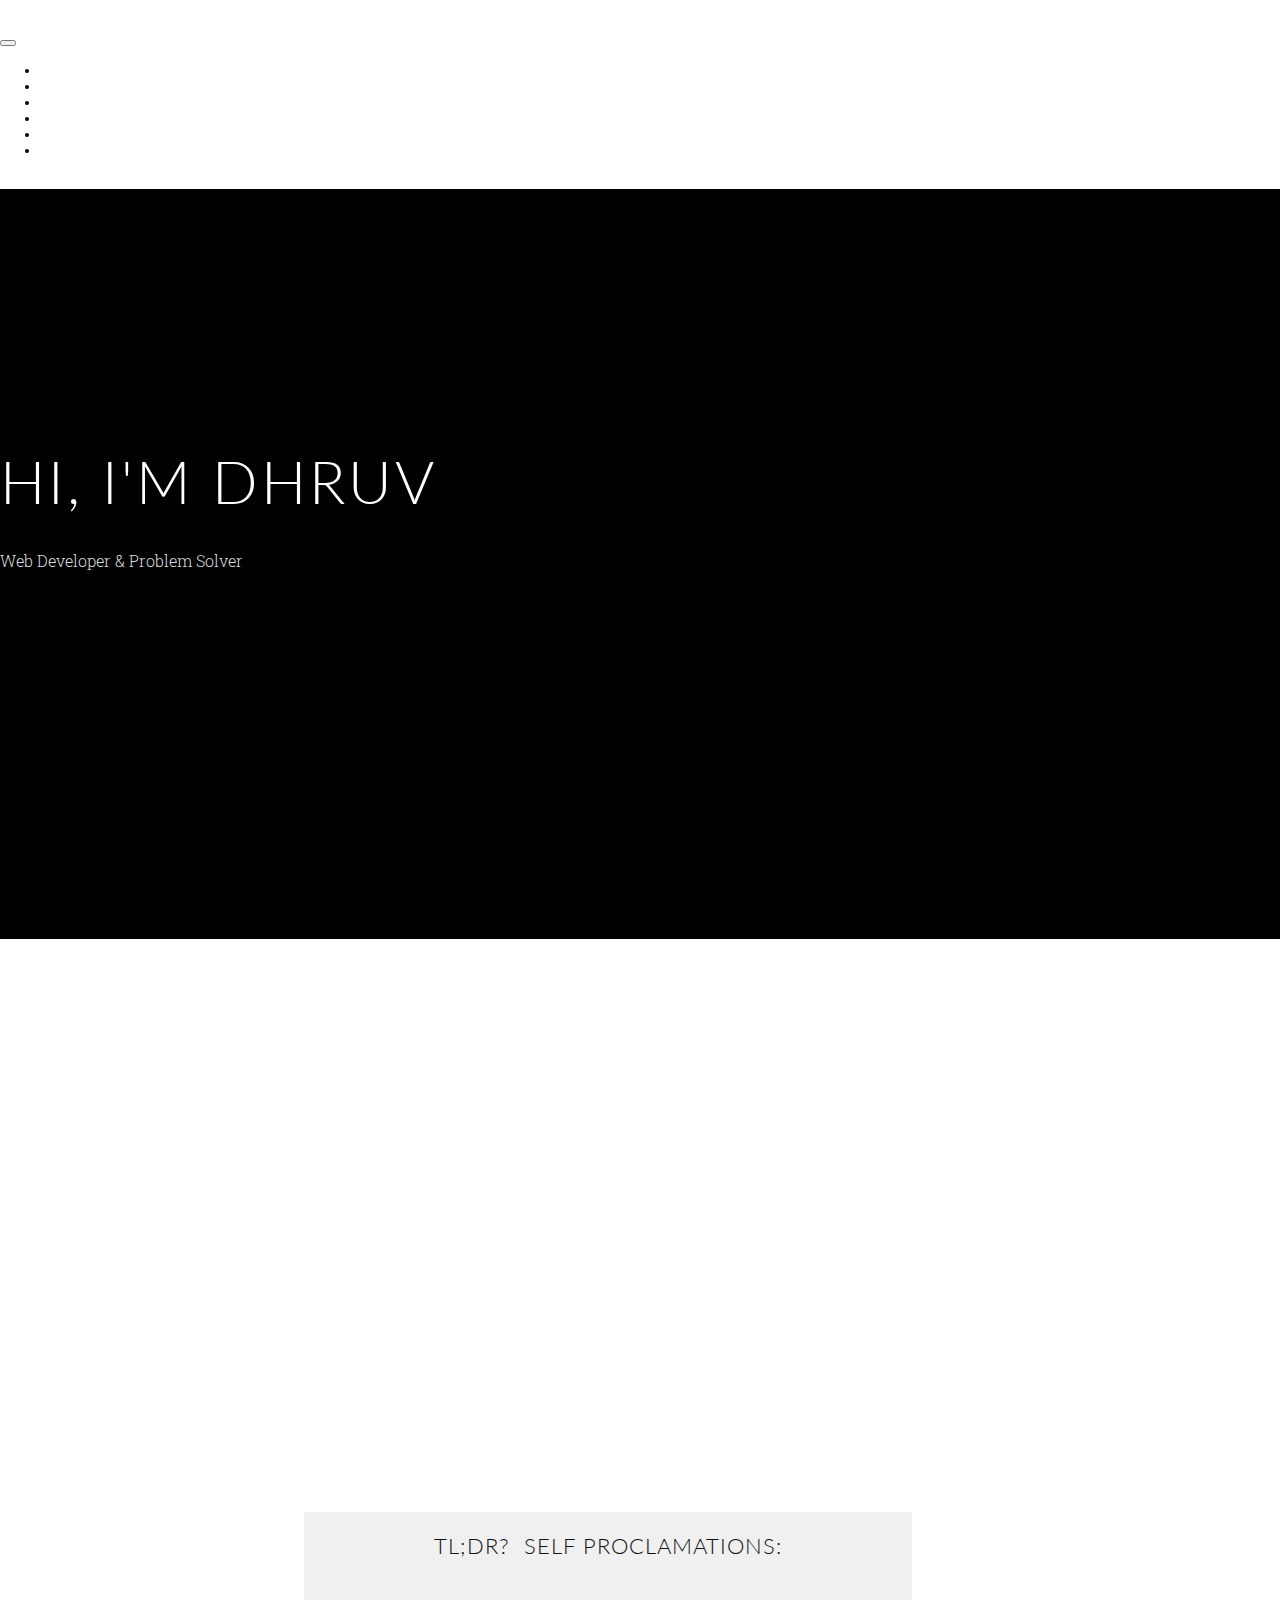
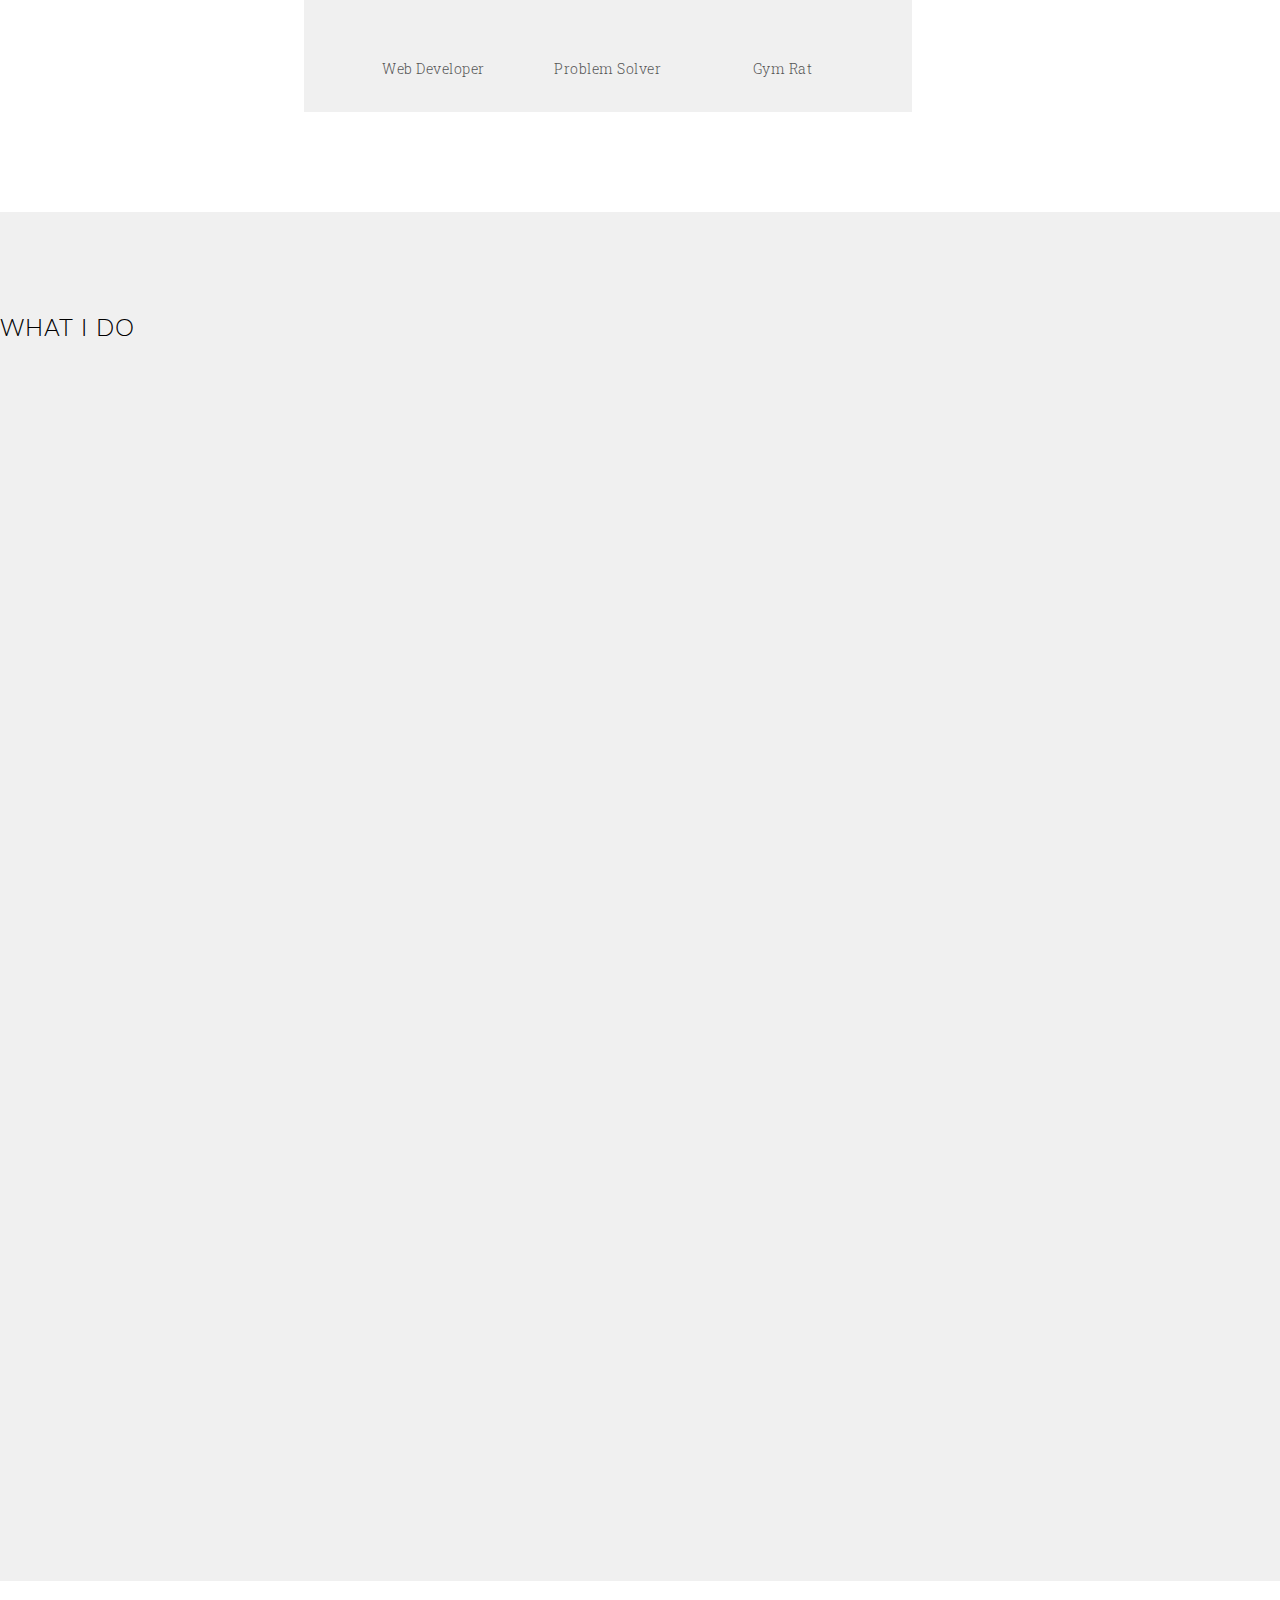
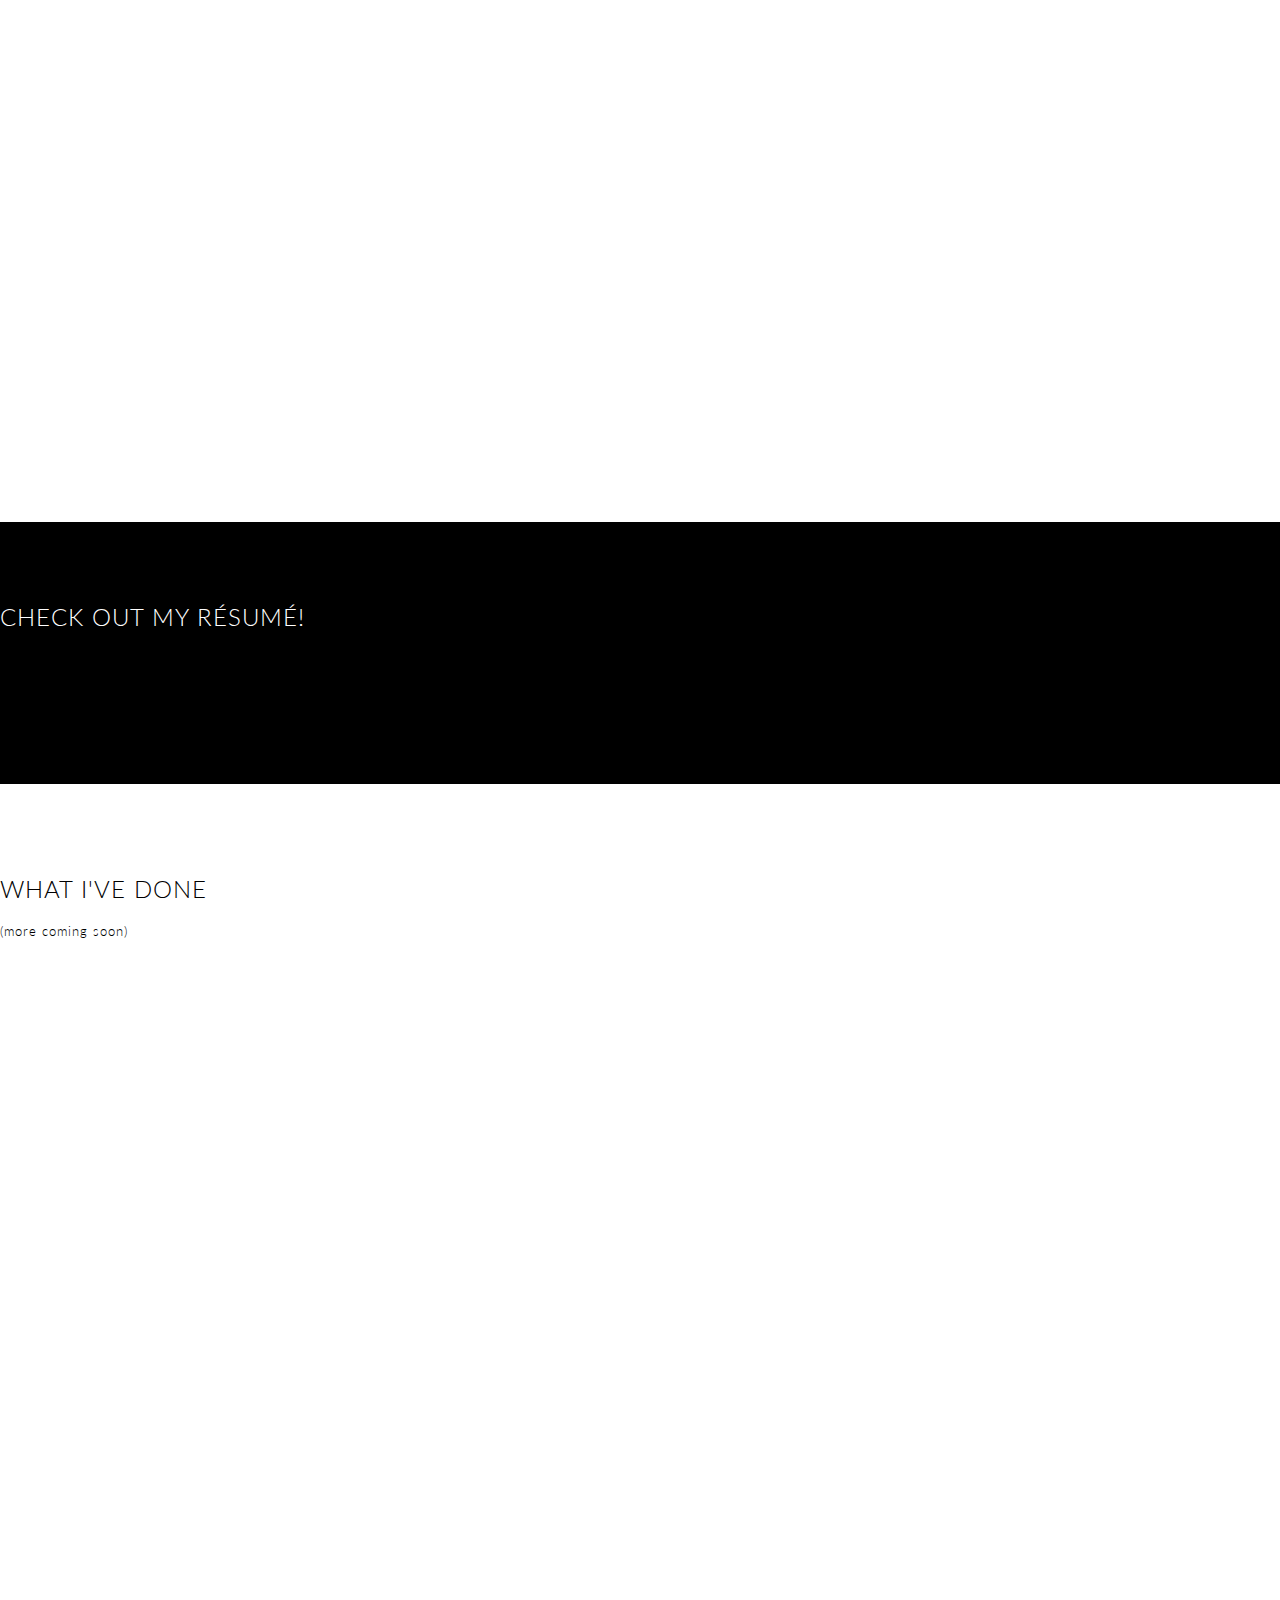
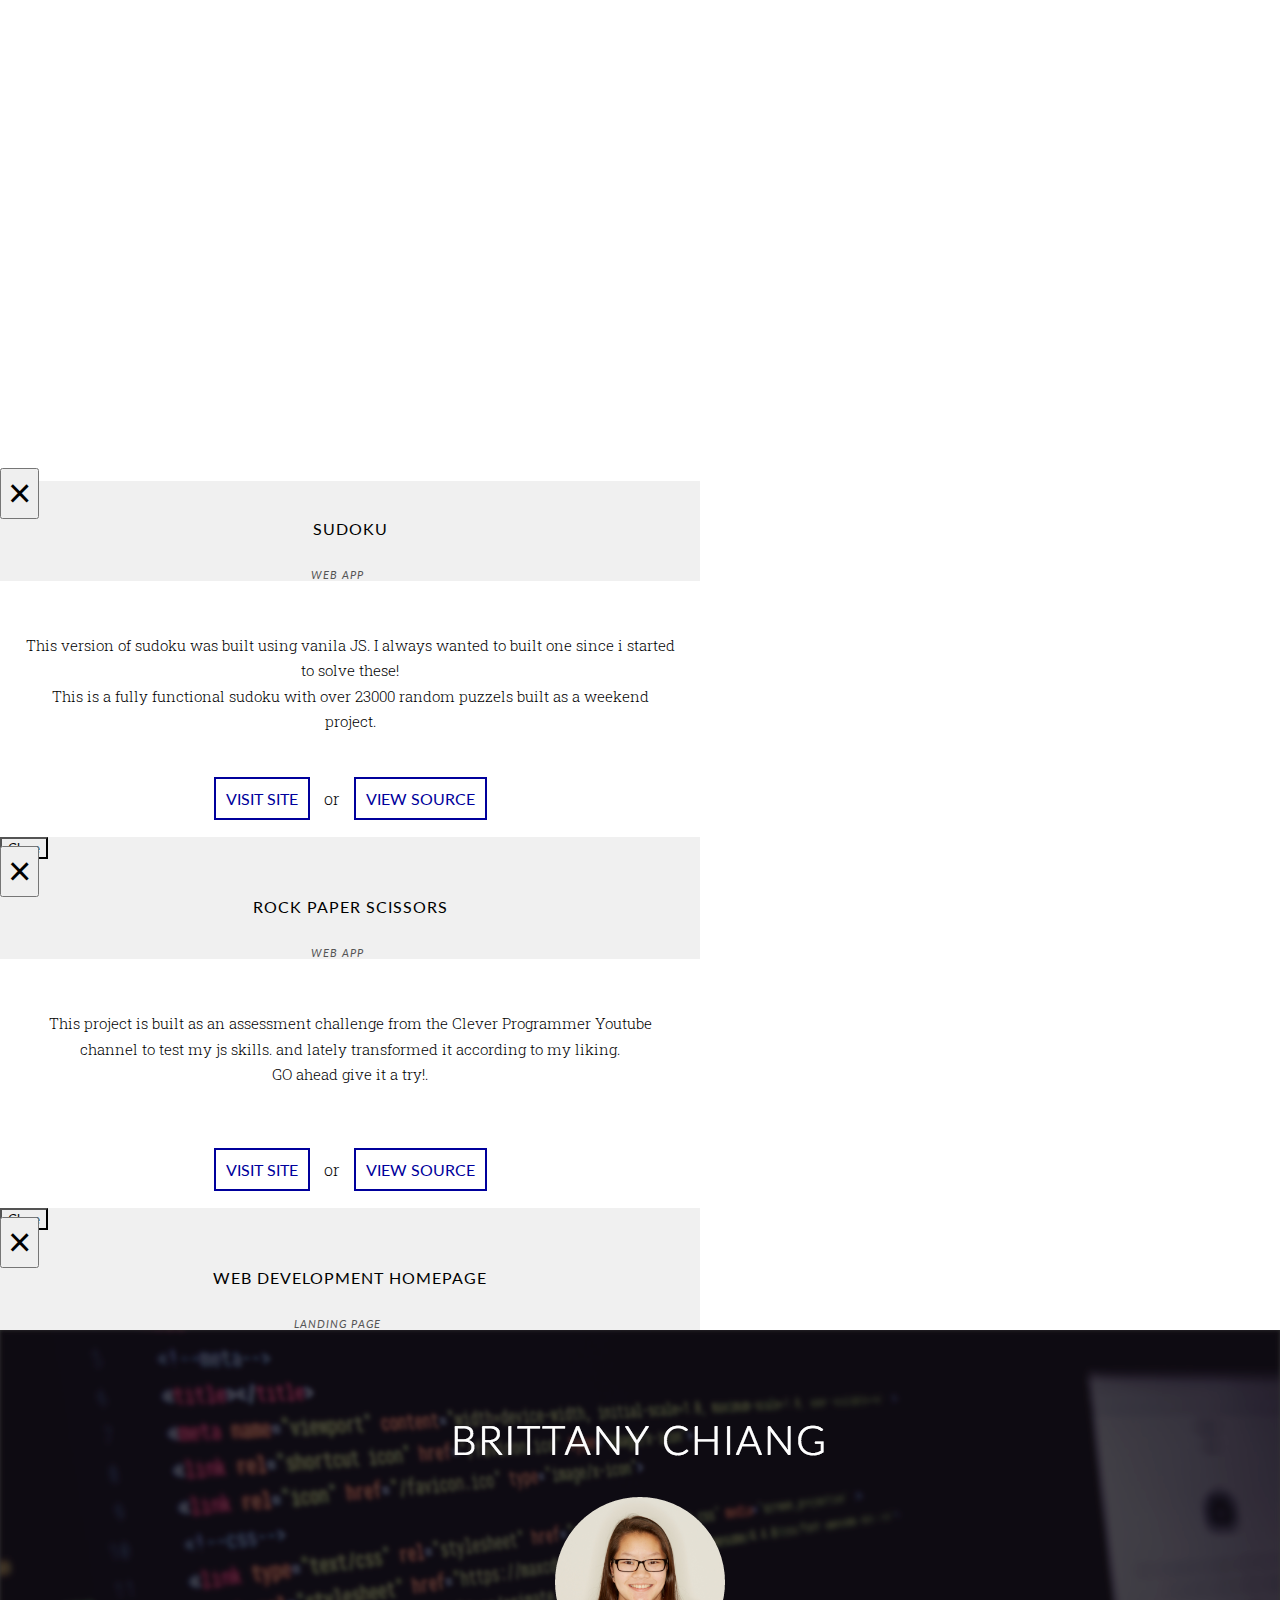
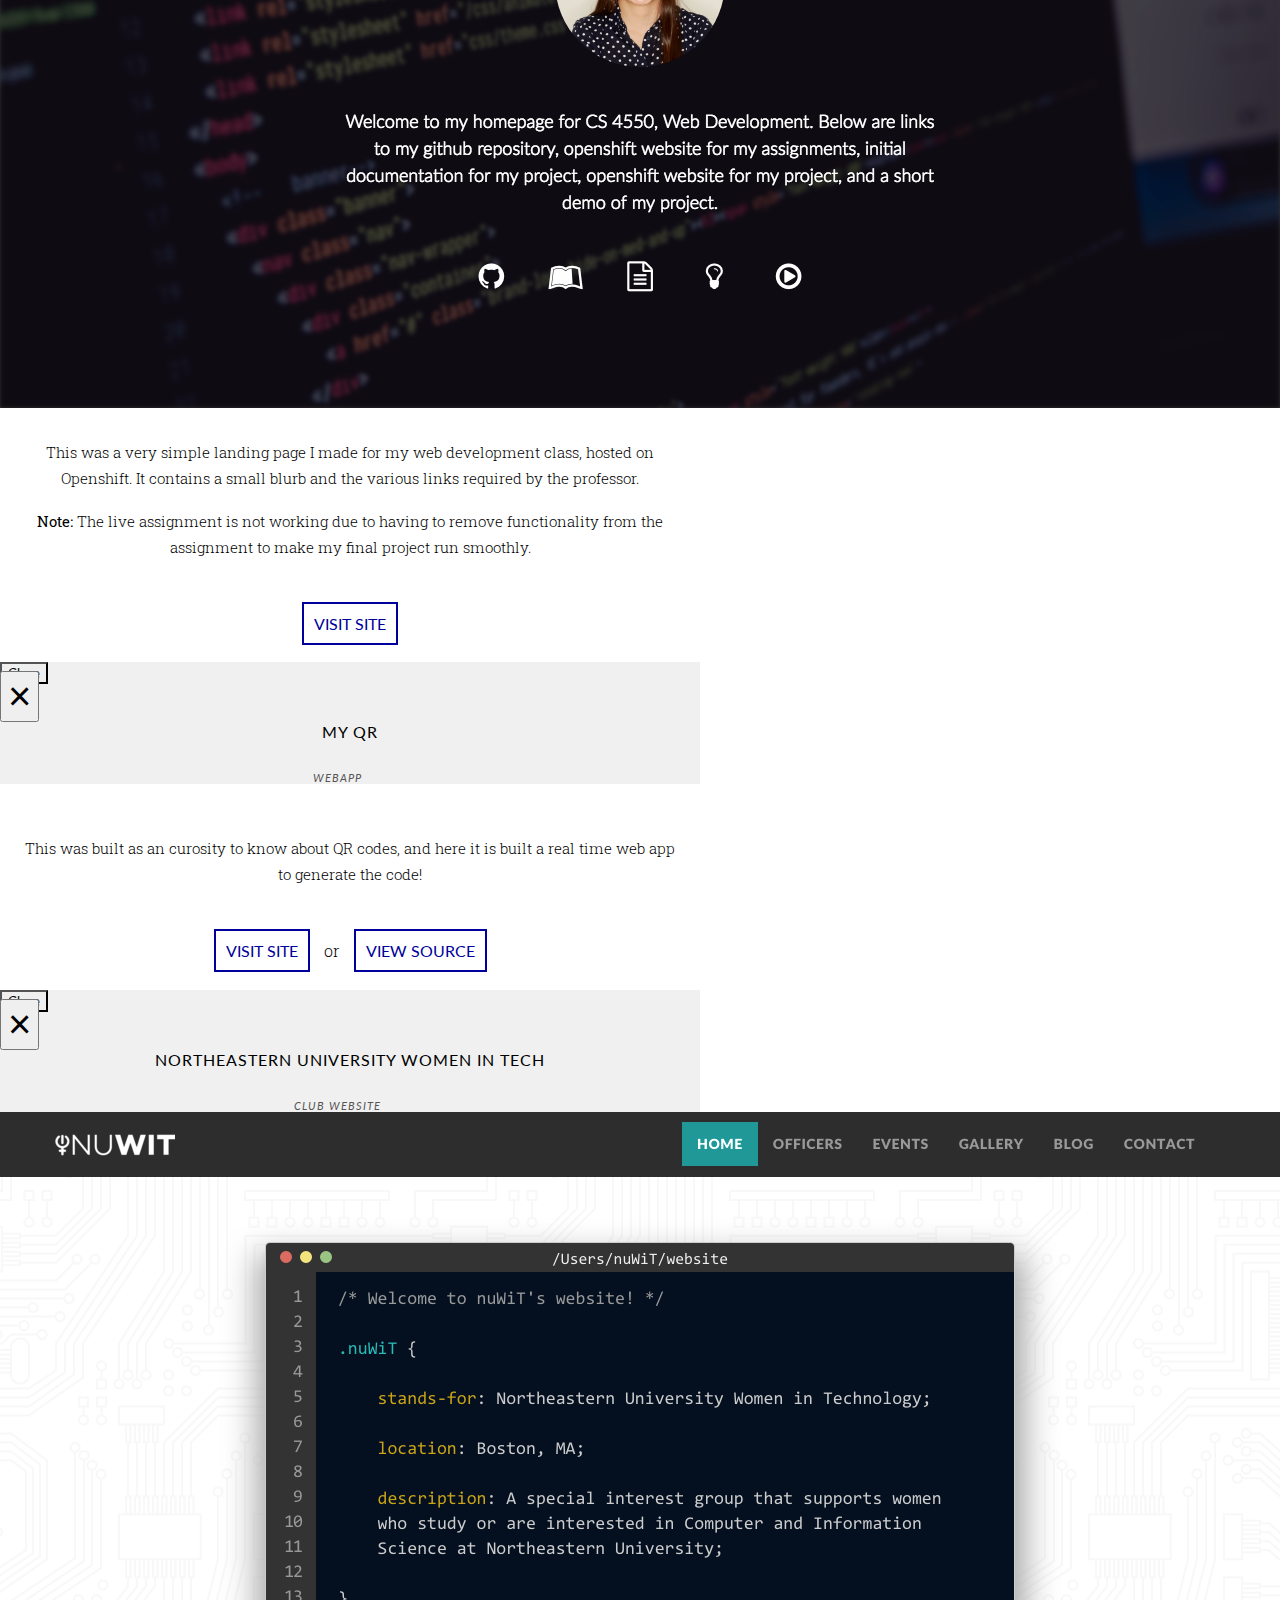
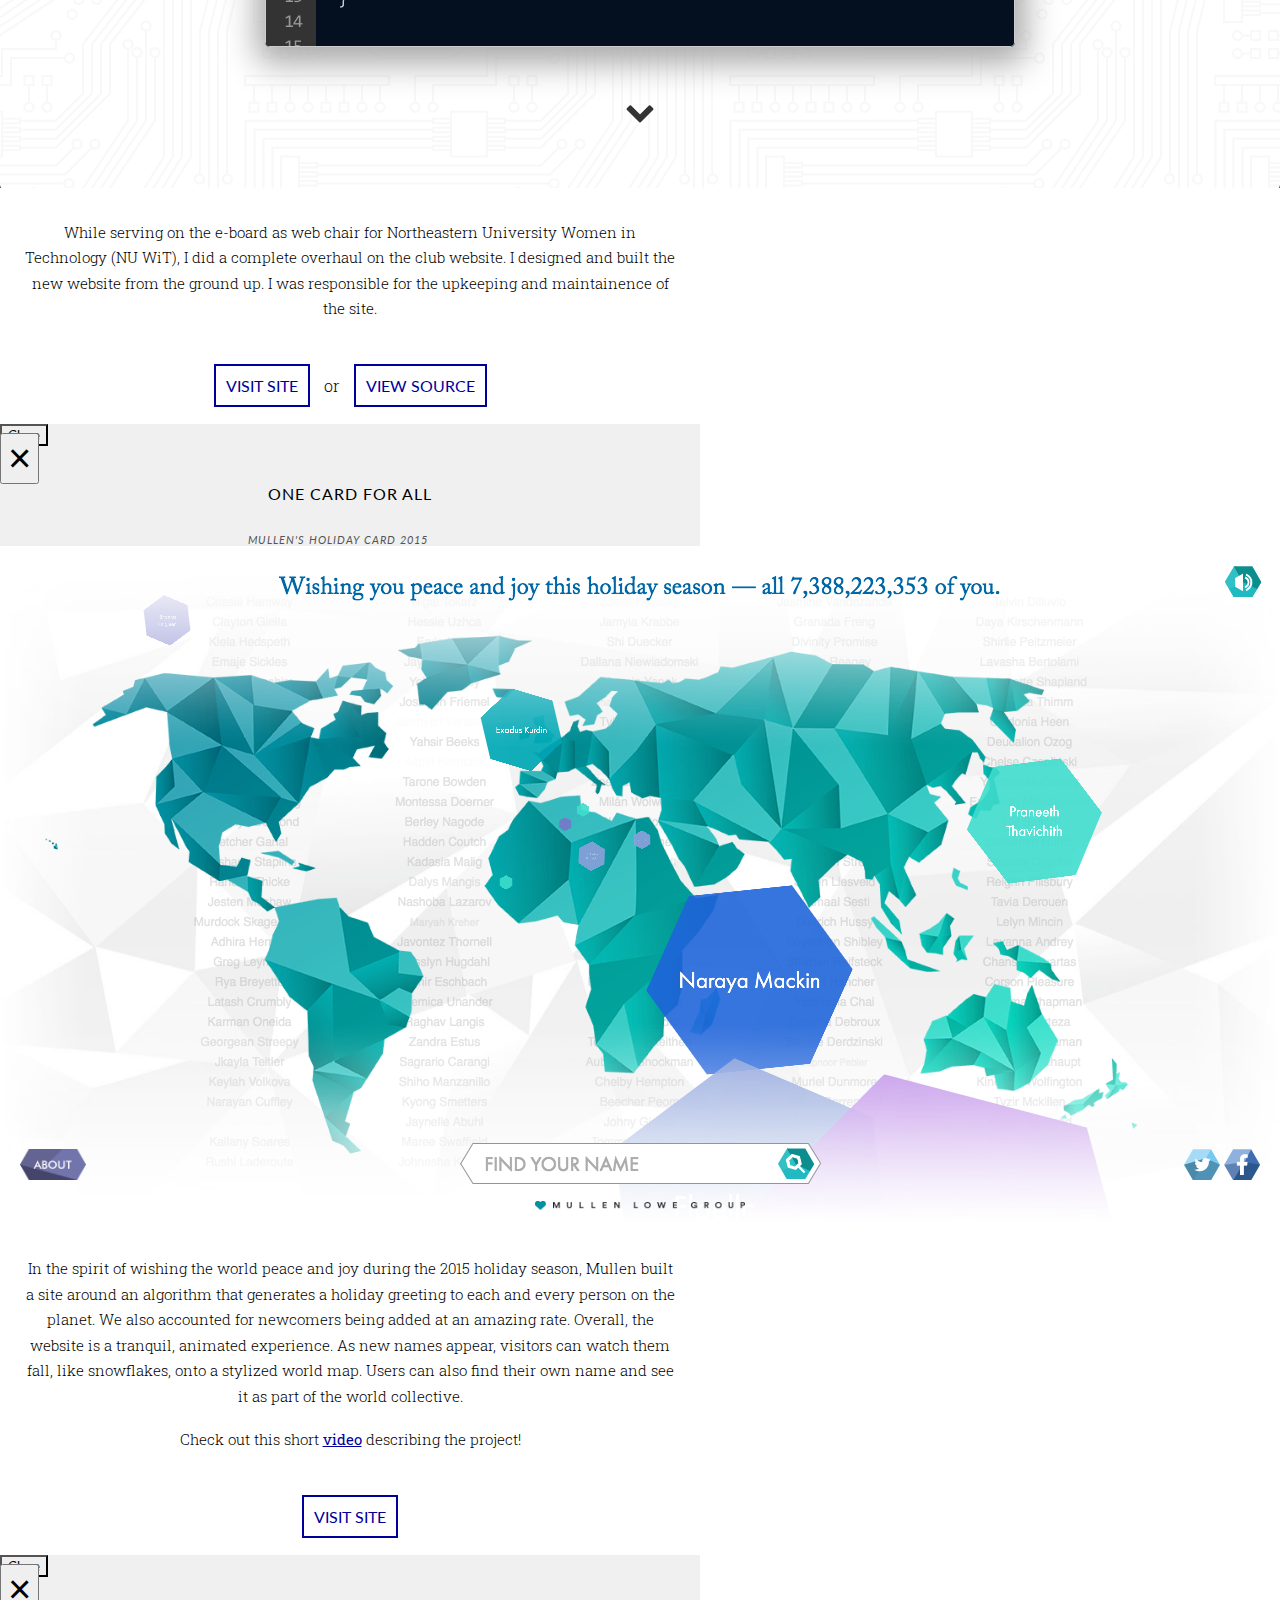
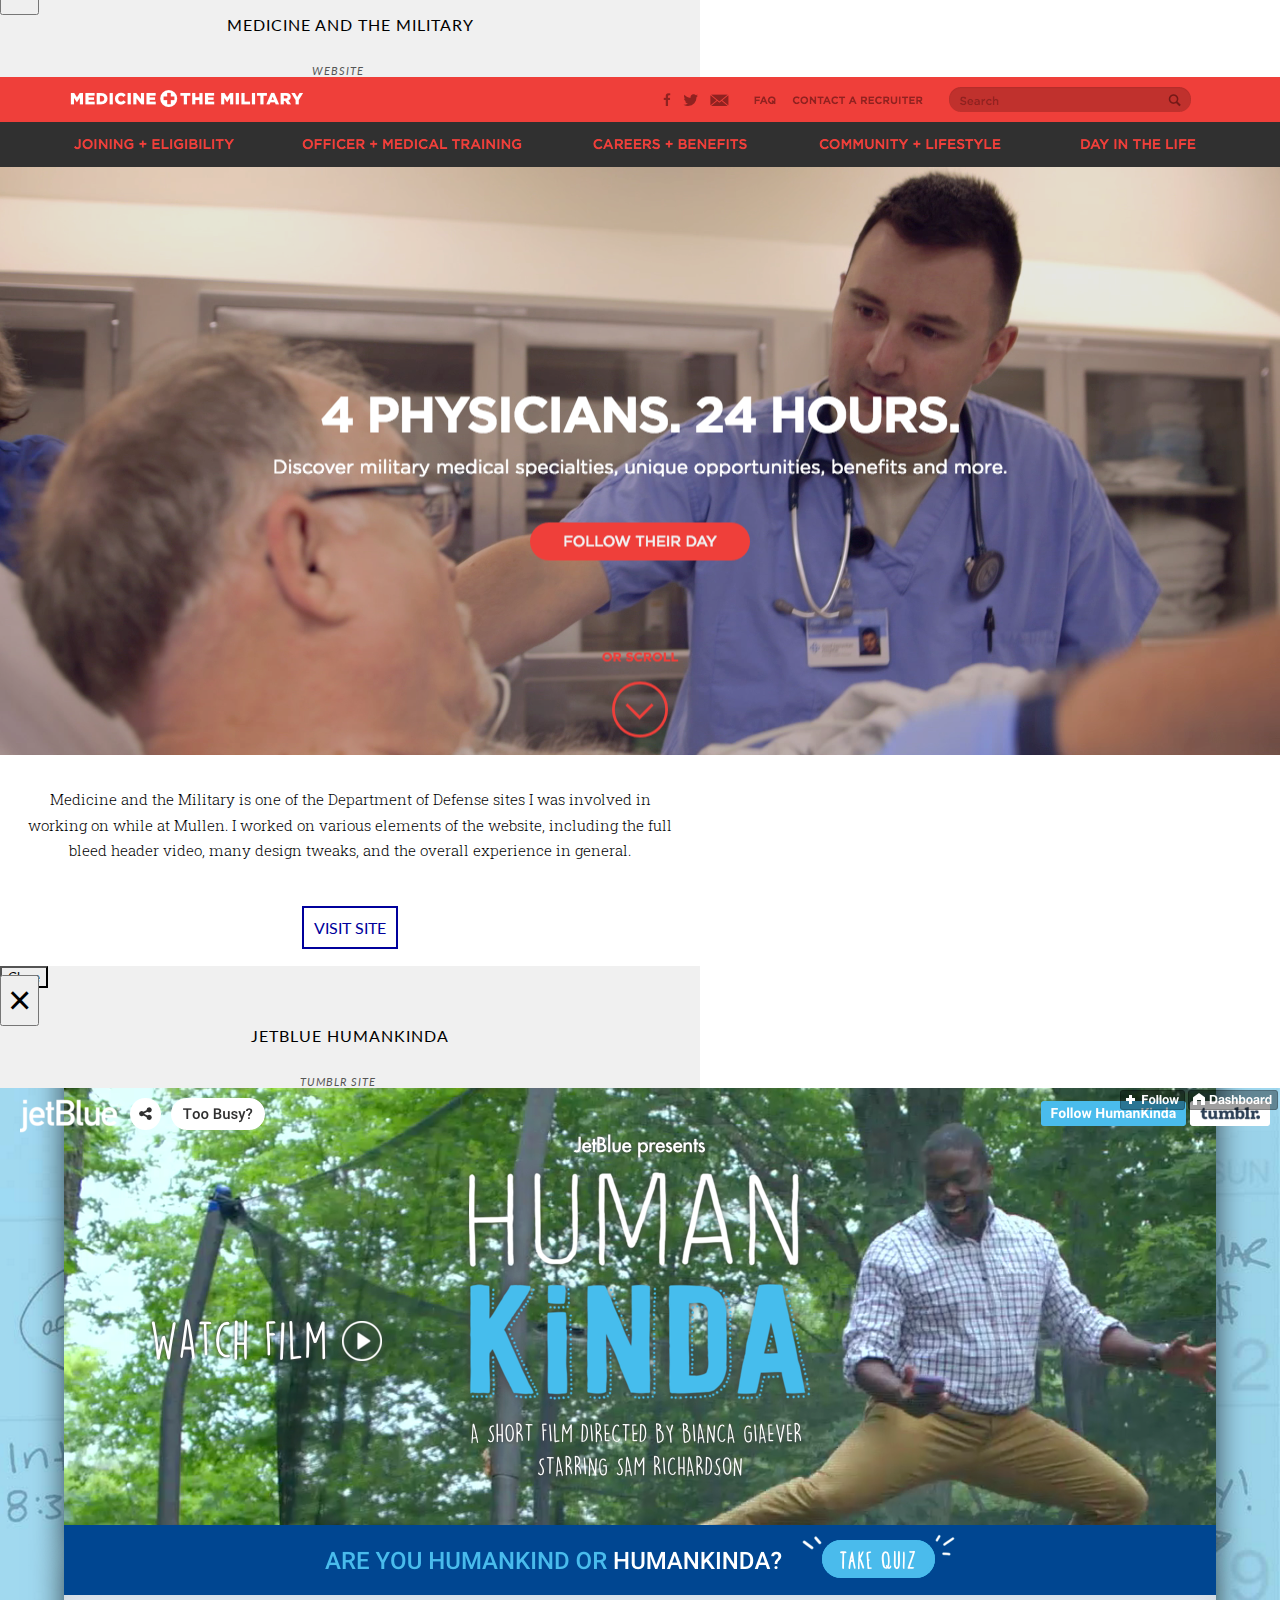
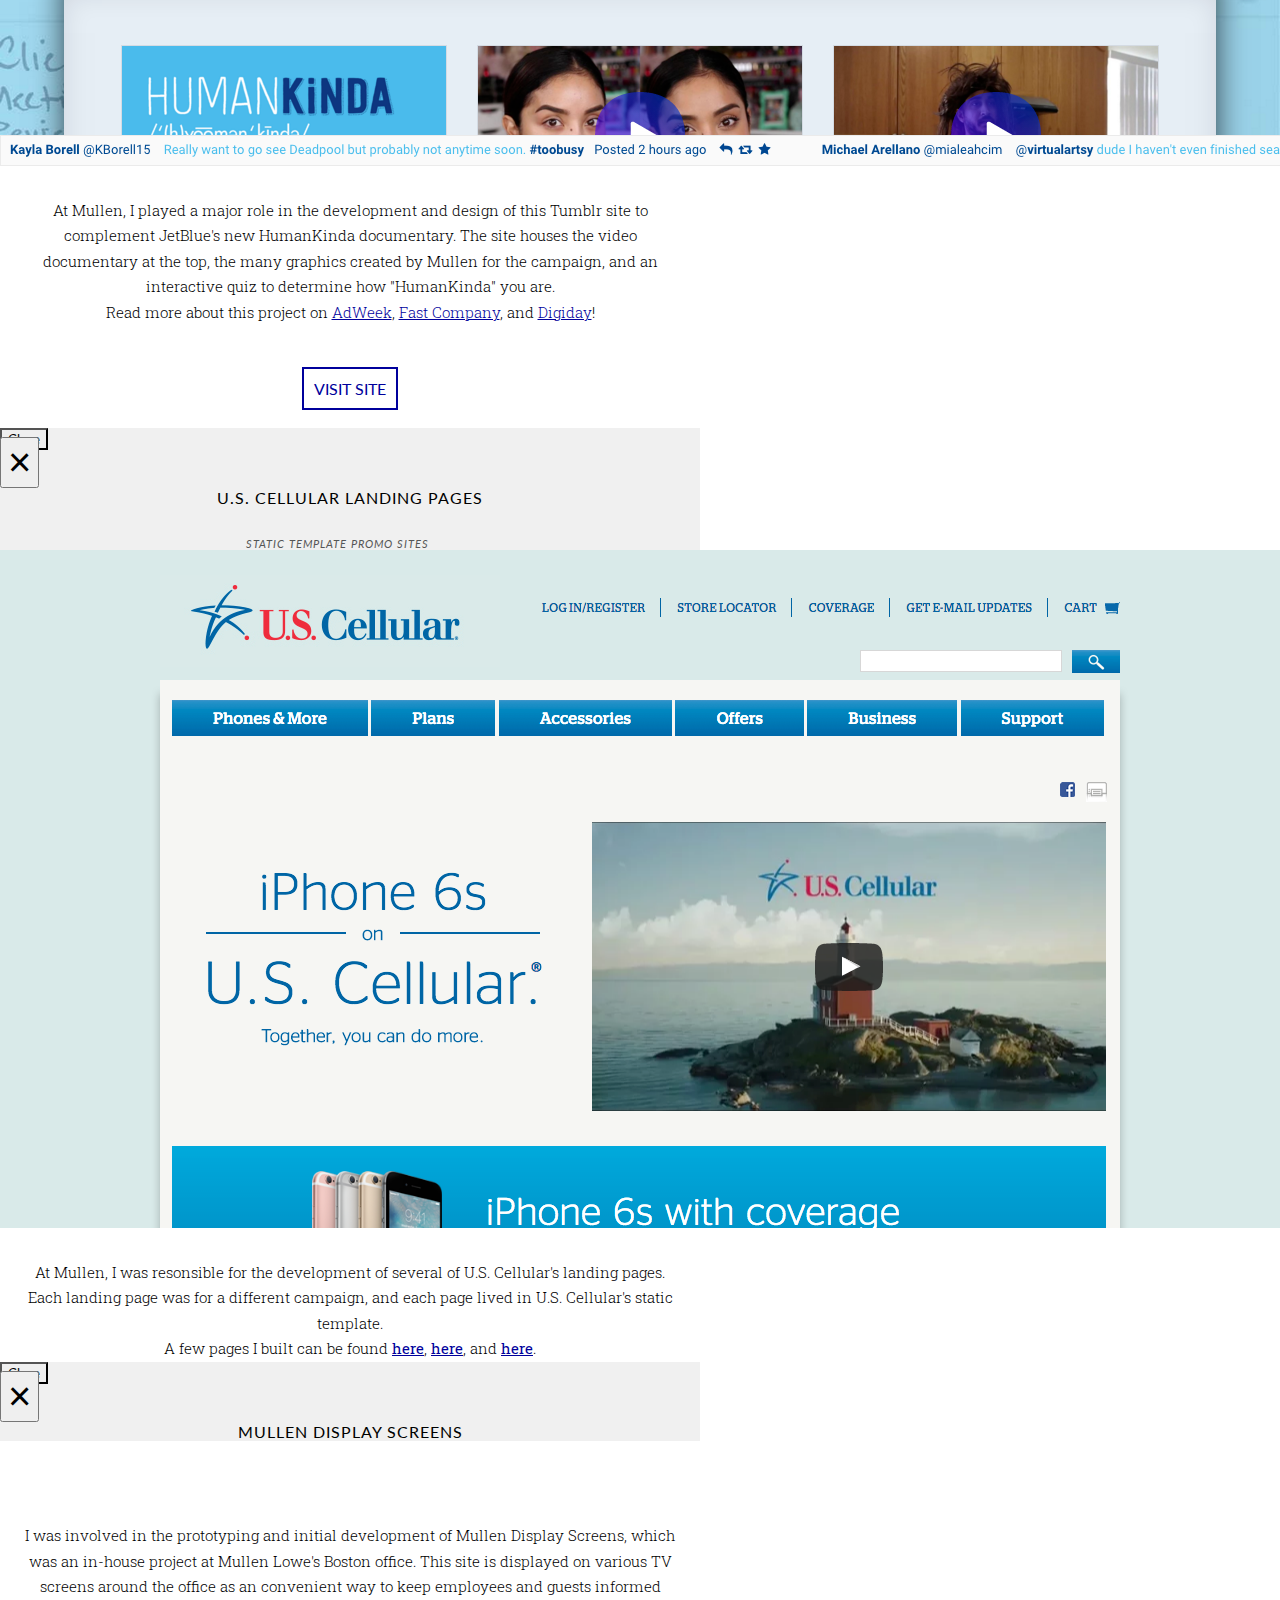
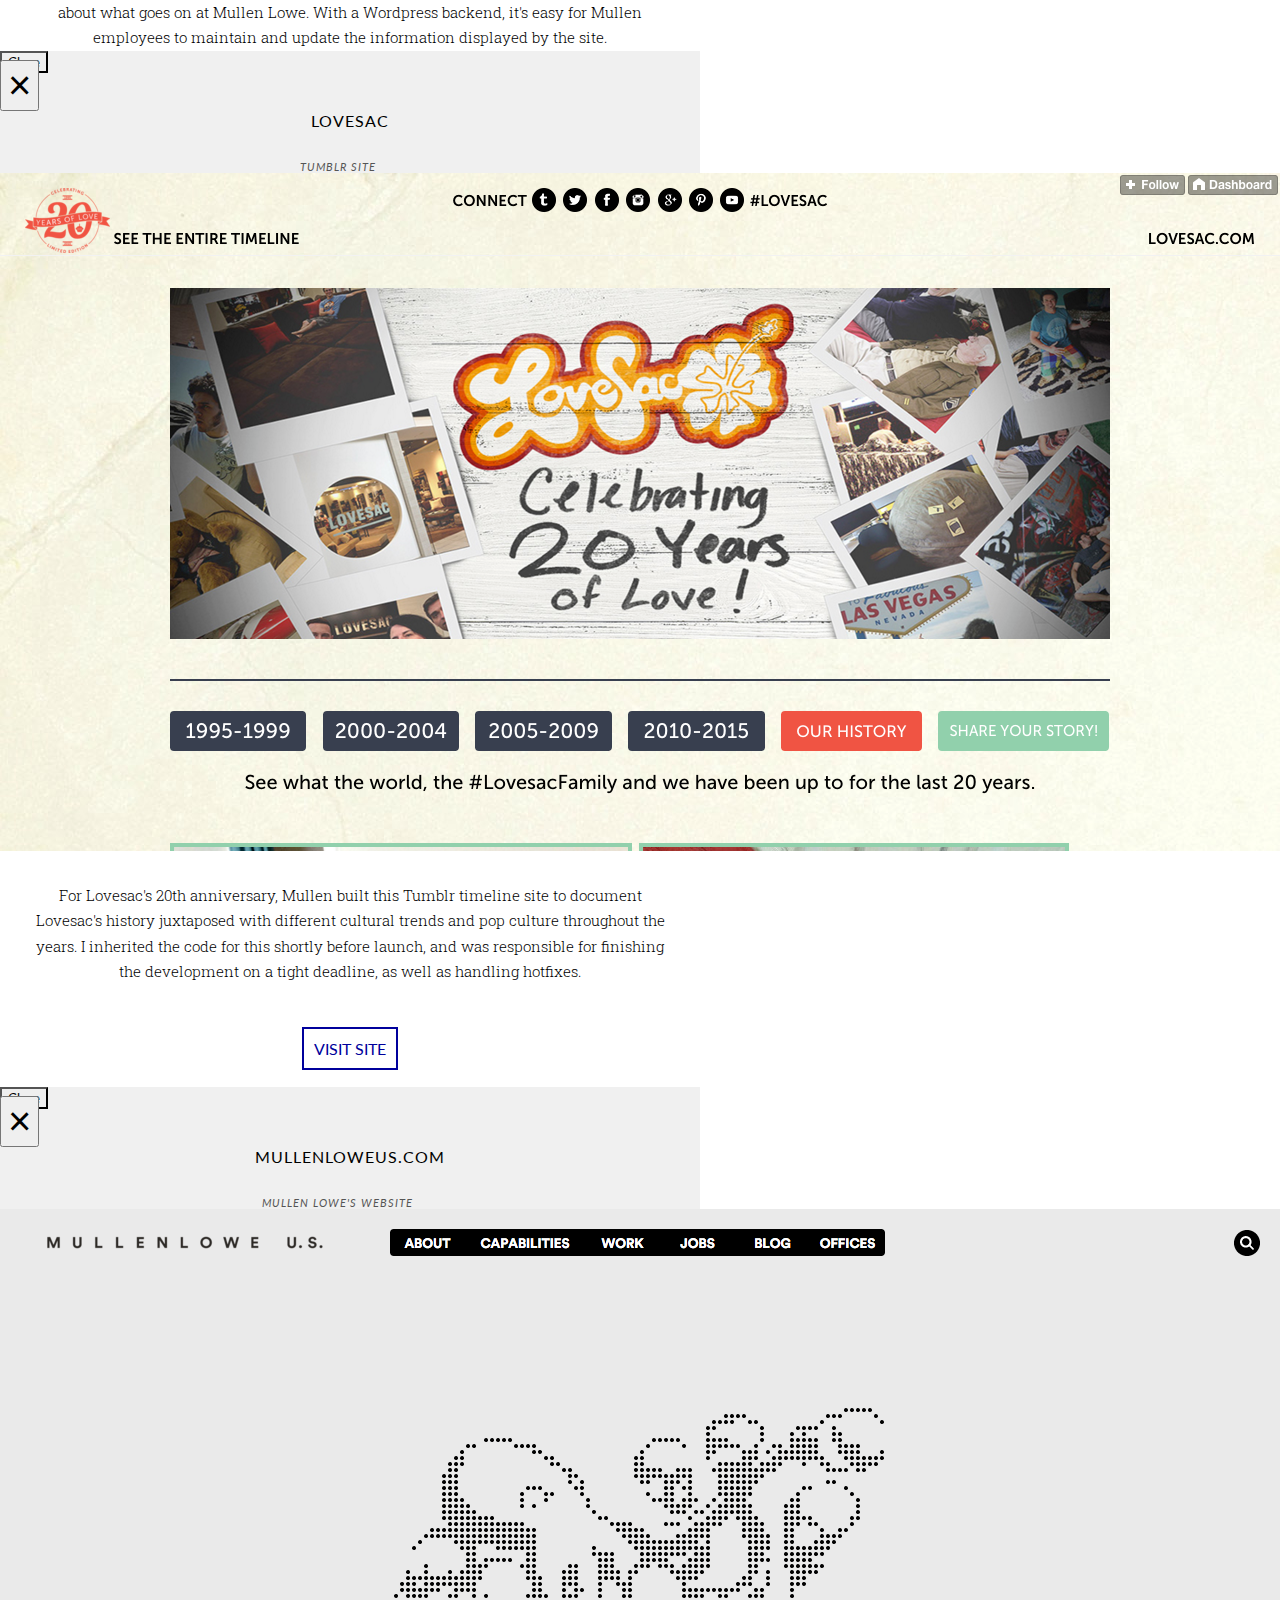
==== commit 6bd1ff49: "p3"" ====
--- a/index.html
+++ b/index.html
@@ -71,7 +71,7 @@
             </div>
         </section>
         <!-- Section: About -->
-        <section id="about" class="text-center"> 
+        <section id="about" class="text-center">
             <div class="overlay">
                 <div class="container">
                     <div class="row">
@@ -131,13 +131,20 @@
                         <div class="col-md-4 wp2 delay-025s">
                             <div class="icon"><i class="fa fa-code"></i></div>
                             <h3>Development</h3>
-                            <p>With a strong foundation in computer science, I'm passionate about web and mobile development.As I grow as a developer, I hope
-                                to write clean, readable code that can be used by others and leveraged to create beautiful software.</p>
+                            <p>With a strong foundation in computer science, I'm passionate about web and mobile
+                                development.As I grow as a developer, I hope
+                                to write clean, readable code that can be used by others and leveraged to create
+                                beautiful software.</p>
                         </div>
                         <div class="col-md-4 wp2 delay-05s">
                             <div class="icon"><i class="fa fa-lightbulb-o"></i></div>
                             <h3>Involvement</h3>
-                            <p>At MMDU, I was a Core team member of <a href="https://gdsc.community.dev/maharishi-markandeshwar-deemed-to-be-university-mullana/"> Google Developers Students Club </a> for 3 years where we learned and organised various workshops on Trending and emerging technologies. I was also a CP lead At CodeChef campus chapter for 1 session where our team did organised some competations and seminars to develope competative programming culture in our campus!</p>
+                            <p>At MMDU, I was a Core team member of <a
+                                    href="https://gdsc.community.dev/maharishi-markandeshwar-deemed-to-be-university-mullana/">
+                                    Google Developers Students Club </a> for 3 years where we learned and organised
+                                various workshops on Trending and emerging technologies. I was also a CP lead At
+                                CodeChef campus chapter for 1 session where our team did organised some competations and
+                                seminars to develope competative programming culture in our campus!</p>
                         </div>
                     </div>
                 </div>
@@ -181,7 +188,7 @@
                                     <span class="progressbar progressorange wp3-5" id="progress-5"></span>
                                 </li>
                             </ul>
-                        </div> 
+                        </div>
                         <div class="col-xs-12 col-sm-12 col-md-12 skills-section wp3">
                             <h3>Some technologies I've worked with:</h3>
                             <div class="row">
@@ -250,6 +257,10 @@
                 </div>
             </div>
         </section>
+
+
+
+        <!-- ************************************************************************************************************** -->
         <!-- /Section: Resume -->
         <!-- Section: Portfolio -->
         <section id="portfolio">
@@ -260,67 +271,70 @@
                 </div>
                 <div class="row portfolio-row">
                     <div class="portfolio-item-wrapper wp5">
-                        <div class="portfolio-item" data-toggle="modal" href="#courseSourceModal">
+                        <div class="portfolio-item" data-toggle="modal" href="#sudokuModal">
+                            <div class="portfolio-overlay"></div>
+                            <div class="links">
+                                <a class="image-link"><i class="fa fa-search-plus"></i></a>
+                                <!-- <a href="https://akuma-dhruv.github.io/Rock-Paper-Scissors/" target="_blank"><i class="fa fa-link"></i></a> -->
+                            </div>
+                            <img src="img/sudoku.png" alt="image">
+                            <div class="portfolio-info">
+                                <h3>Sudoku</h3>
+                            </div>
+                        </div>
+                    </div>
+                    <div class="portfolio-item-wrapper wp5">
+                        <div class="portfolio-item" data-toggle="modal" href="#rpcModal">
                             <div class="portfolio-overlay"></div>
                             <div class="links">
                                 <a class="image-link"><i class="fa fa-search-plus"></i></a>
                                 <!-- <a href="https://google.com" target="_blank"><i class="fa fa-link"></i></a> -->
                             </div>
-                            <img src="img/CourseSource.png" alt="image">
-                            <div class="portfolio-info">
-                                <h3>CourseSource</h3>
-                            </div>
-                        </div>
-                    </div>
-                    <div class="portfolio-item-wrapper wp5">
-                        <div class="portfolio-item" data-toggle="modal" href="#feedbackLoopModal">
-                            <div class="portfolio-overlay"></div>
-                            <div class="links">
-                                <a class="image-link"><i class="fa fa-search-plus"></i></a>
-                                <!-- <a href="https://google.com" target="_blank"><i class="fa fa-link"></i></a> -->
-                            </div>
-                            <img src="img/feedback-loop.png" alt="image">
-                            <div class="portfolio-info">
-                                <h3>Feedback Loop</h3>
-                            </div>
-                        </div>
-                    </div>
+
+                            <img src="img/Stone_Paper.png" alt="image">
+                            <div class="portfolio-info">
+                                <h3>Rock Paper Scissors</h3>
+                            </div>
+                        </div>
+                    </div>
+
+
+
+
                     <div class="portfolio-item-wrapper wp5">
                         <div class="portfolio-item" data-toggle="modal" href="#webdevModal">
                             <div class="portfolio-overlay"></div>
                             <div class="links">
                                 <a class="image-link"><i class="fa fa-search-plus"></i></a>
-                                <!-- <a href="https://google.com" target="_blank"><i class="fa fa-link"></i></a> -->
                             </div>
                             <img src="img/webdev-home.png" alt="image">
                             <div class="portfolio-info">
-                                <h3>Web Dev Homepage</h3>
-                            </div>
-                        </div>
-                    </div>
-                    <div class="portfolio-item-wrapper wp5">
-                        <div class="portfolio-item" data-toggle="modal" href="#fontipsumsModal">
-                            <div class="portfolio-overlay"></div>
-                            <div class="links">
-                                <a class="image-link"><i class="fa fa-search-plus"></i></a>
-                                <!-- <a href="https://google.com" target="_blank"><i class="fa fa-link"></i></a> -->
-                            </div>
-                            <img src="img/fontipsums.png" alt="image">
-                            <div class="portfolio-info">
-                                <h3>FontIpsums</h3>
-                            </div>
-                        </div>
-                    </div>
+                                <h3></h3>
+                            </div>
+                        </div>
+                    </div>
+                    <div class="portfolio-item-wrapper wp5">
+                        <div class="portfolio-item" data-toggle="modal" href="#myqr">
+                            <div class="portfolio-overlay"></div>
+                            <div class="links">
+                                <a class="image-link"><i class="fa fa-search-plus"></i></a>
+                            </div>
+                            <img src="img/myqr.png" alt="image">
+                            <div class="portfolio-info">
+                                <h3>MY QR (QR Code Generator)</h3>
+                            </div>
+                        </div>
+                    </div>
+                    <!--*********************************************************** *************************************************************************** -->
                     <div class="portfolio-item-wrapper wp5">
                         <div class="portfolio-item" data-toggle="modal" href="#nuwitModal">
                             <div class="portfolio-overlay"></div>
                             <div class="links">
                                 <a class="image-link"><i class="fa fa-search-plus"></i></a>
-                                <!-- <a href="https://google.com" target="_blank"><i class="fa fa-link"></i></a> -->
-                            </div>
-                            <img src="img/nuwit.png" alt="image">
-                            <div class="portfolio-info">
-                                <h3>NU Women in Tech</h3>
+                            </div>
+                            <img src="img/myqr.png" alt="image">
+                            <div class="portfolio-info">
+                                <h3>MY QR (QR Code Generator)</h3>
                             </div>
                         </div>
                     </div>
@@ -442,7 +456,7 @@
                         </div>
                     </div>
                     <div class="portfolio-item-wrapper wp5 delay-05s">
-                        <div class="portfolio-item" data-toggle="modal" href="#oblivionThemesModal">
+                        <div class="portfolio-item" data-toggle="modal" href="#obv">
                             <div class="portfolio-overlay"></div>
                             <div class="links">
                                 <a class="image-link"><i class="fa fa-search-plus"></i></a>
@@ -457,32 +471,32 @@
                 </div>
             </div>
         </section>
+        <!-- **************************************************************************************************************************** -->
+
         <!--************************** PORTFOLIO MODALS **************************-->
-        <!-- CourseSource MODAL -->
-        <div class="modal fade" id="courseSourceModal" tabindex="-1" role="dialog" aria-labelledby="courseSourceModal"
-            aria-hidden="true">
-            <div class="modal-dialog">
-                <div class="modal-content">
-                    <div class="modal-header">
-                        <button type="button" class="close" data-dismiss="modal" aria-hidden="true">&times;</button>
-                        <h4 class="modal-title">CourseSource</h4>
+        <!-- Sudoku MODAL -->
+        <div class="modal fade" id="sudokuModal" tabindex="-1" role="dialog" aria-labelledby="sudokuModal"
+            aria-hidden="true">
+            <div class="modal-dialog">
+                <div class="modal-content">
+                    <div class="modal-header">
+                        <button type="button" class="close" data-dismiss="modal" aria-hidden="true">&times;</button>
+                        <h4 class="modal-title">Sudoku</h4>
                         <h6 class="modal-title-description">Web App</h6>
                     </div>
                     <div class="modal-body">
                         <p>
-                            <img class="img-responsive img-centered" src="img/CourseSource.png" alt="">
-                        </p>
-                        <p class="modal-description">CourseSource is a web application that was built with the MEAN
-                            stack for my web development class. I wanted to build this web app to help Northeastern
-                            Students have a better experience and more functionalities while browsing the courses
-                            offered at Northeastern, especially during registration season. </br>I'm sure many
-                            Northeastern students would agree with me that our student portal is in need of a major
-                            upgrade, and this web app is just a small example of what our student portal could be like.
-                        </p>
-                        <p class="visit"><a
-                                href="http://webdevspring2016-chiangbrittany.rhcloud.com/project/client/#/login"
-                                target="_blank" id="visit-btn">Visit Site</a> or <a
-                                href="https://github.com/bchiang7/WebDevSpring2016/tree/master/public/project"
+                            <img class="img-responsive img-centered" src="img/sudoku.png" alt="">
+                        </p>
+                        <p class="modal-description">This version of sudoku was built using vanila JS. I always wanted
+                            to built one since i started to solve these! <br>
+                            This is a fully functional sudoku with over 23000 random puzzels built as a weekend project.
+
+
+
+                        </p>
+                        <p class="visit"><a href="https://akuma-dhruv.github.io/sudoku/" target="_blank"
+                                id="visit-btn">Visit Site</a> or <a href="https://github.com/akuma-dhruv/sudoku/"
                                 target="_blank" id="visit-btn">View Source</a></p>
                     </div>
                     <div class="modal-footer">
@@ -491,32 +505,30 @@
                 </div>
             </div>
         </div>
-        <!-- Feedback Loop MODAL -->
-        <div class="modal fade" id="feedbackLoopModal" tabindex="-1" role="dialog" aria-labelledby="fontipsumsModal"
-            aria-hidden="true">
-            <div class="modal-dialog">
-                <div class="modal-content">
-                    <div class="modal-header">
-                        <button type="button" class="close" data-dismiss="modal" aria-hidden="true">&times;</button>
-                        <h4 class="modal-title">Feedback Loop</h4>
-                        <h6 class="modal-title-description">Final Project</h6>
-                    </div>
-                    <div class="modal-body">
-                        <p>
-                            <img class="img-responsive img-centered" src="img/feedback-loop.png" alt="">
-                        </p>
-                        <p class="modal-description">This site was my final project for 5D Foundations: Experience and
-                            Drawing. Dubbed "The Emotion Machine", the goal for the project was to use HTML and CSS to
-                            create a website which elicits an emotion from the user's interaction with it or engages its
-                            user with a particular sort of experience in mind.</p>
+        <!-- rpc MODAL -->
+        <div class="modal fade" id="rpcModal" tabindex="-1" role="dialog" aria-labelledby="fontipsumsModal"
+            aria-hidden="true">
+            <div class="modal-dialog">
+                <div class="modal-content">
+                    <div class="modal-header">
+                        <button type="button" class="close" data-dismiss="modal" aria-hidden="true">&times;</button>
+                        <h4 class="modal-title">Rock Paper Scissors</h4>
+                        <h6 class="modal-title-description">Web App</h6>
+                    </div>
+                    <div class="modal-body">
+                        <p>
+                            <img class="img-responsive img-centered" src="img/Stone_Paper.png" alt="">
+                        </p>
+                        <p class="modal-description">This project is built as an assessment challenge from the Clever
+                            Programmer Youtube channel to test my js skills.
+                            and lately transformed it according to my liking. <br>
+
+                            GO ahead give it a try!.</p>
                         <Br>
-                        <p class="modal-description"><strong>Note:</strong> For an optimal experience, use chrome with
-                            your sound on</p>
-                        <p class="modal-description"><strong>Warning:</strong> Very resource heavy &mdash; efficiency
-                            &amp; optimization was definitely not a concern for this project.</p>
-                        <p class="visit"><a href="http://brittanychiang.com/feedback-loop/" target="_blank"
-                                id="visit-btn">Visit Site</a> or <a href="https://github.com/bchiang7/feedback-loop"
-                                target="_blank" id="visit-btn">View Source</a></p>
+                        <p class="visit"><a href="https://akuma-dhruv.github.io/Rock-Paper-Scissors/" target="_blank"
+                                id="visit-btn">Visit Site</a> or <a
+                                href="https://github.com/akuma-dhruv/Rock-Paper-Scissors" target="_blank"
+                                id="visit-btn">View Source</a></p>
                     </div>
                     <div class="modal-footer">
                         <button type="button" class="btn btn-default" data-dismiss="modal">Close</button>
@@ -554,25 +566,24 @@
                 </div>
             </div>
         </div>
-        <!-- FontIpsums MODAL -->
-        <div class="modal fade" id="fontipsumsModal" tabindex="-1" role="dialog" aria-labelledby="fontipsumsModal"
-            aria-hidden="true">
-            <div class="modal-dialog">
-                <div class="modal-content">
-                    <div class="modal-header">
-                        <button type="button" class="close" data-dismiss="modal" aria-hidden="true">&times;</button>
-                        <h4 class="modal-title">Fontipsums</h4>
-                        <h6 class="modal-title-description">Website</h6>
-                    </div>
-                    <div class="modal-body">
-                        <p>
-                            <img class="img-responsive img-centered" src="img/fontipsums.png" alt="">
-                        </p>
-                        <p class="modal-description">I really enjoy typography and recently became semi-obssessed with
-                            discovering new font pairings. I whipped up this simple website to display some of my
-                            favorite pairings combined with some fun lorem ipsum variations I found on the web.</p>
-                        <p class="visit"><a href="http://brittanychiang.com/fontipsums/" target="_blank"
-                                id="visit-btn">Visit Site</a> or <a href="https://github.com/bchiang7/fontipsums"
+        <!-- MYQR MODAL -->
+        <div class="modal fade" id="myqr" tabindex="-1" role="dialog" aria-labelledby="myqr"
+            aria-hidden="true">
+            <div class="modal-dialog">
+                <div class="modal-content">
+                    <div class="modal-header">
+                        <button type="button" class="close" data-dismiss="modal" aria-hidden="true">&times;</button>
+                        <h4 class="modal-title">MY QR</h4>
+                        <h6 class="modal-title-description">WebApp</h6>
+                    </div>
+                    <div class="modal-body">
+                        <p>
+                            <img class="img-responsive img-centered" src="img/myqr.png" alt="">
+                        </p>
+                        <p class="modal-description">This was built as an curosity to know about QR codes,
+                             and here it is built a real time web app to generate the code!</p>
+                        <p class="visit"><a href="http://akuma-dhruv.github.io/MYQR/" target="_blank"
+                                id="visit-btn">Visit Site</a> or <a href="https://github.com/akuma-Dhruv/MYQR"
                                 target="_blank" id="visit-btn">View Source</a></p>
                     </div>
                     <div class="modal-footer">
@@ -910,8 +921,8 @@
             </div>
         </div>
         <!-- OBLIVION THEMES MODAL -->
-        <div class="modal fade" id="oblivionThemesModal" tabindex="-1" role="dialog"
-            aria-labelledby="oblivionThemesModal" aria-hidden="true">
+        <div class="modal fade" id="obv" tabindex="-1" role="dialog" aria-labelledby="oblivionThemesModal"
+            aria-hidden="true">
             <div class="modal-dialog">
                 <div class="modal-content">
                     <div class="modal-header">
@@ -970,8 +981,8 @@
                             <!-- GitHub Button -->
                             <li><a id="github" href="https://github.com/akuma-Dhruv" target="_blank"><i
                                         class="fa fa-github"></i></a></li>
-                            <li><a id="gfg" href="https://auth.geeksforgeeks.org/user/dhruvgarg79/practice/" target="_blank"> <img id="gfg"
-                                        src="img/gfg.svg"> </a></li>
+                            <li><a id="gfg" href="https://auth.geeksforgeeks.org/user/dhruvgarg79/practice/"
+                                    target="_blank"> <img id="gfg" src="img/gfg.svg"> </a></li>
                         </ul>
                         <div class="page-scroll">
                             <a id="to-top" class="page-scroll" href="#page-top">
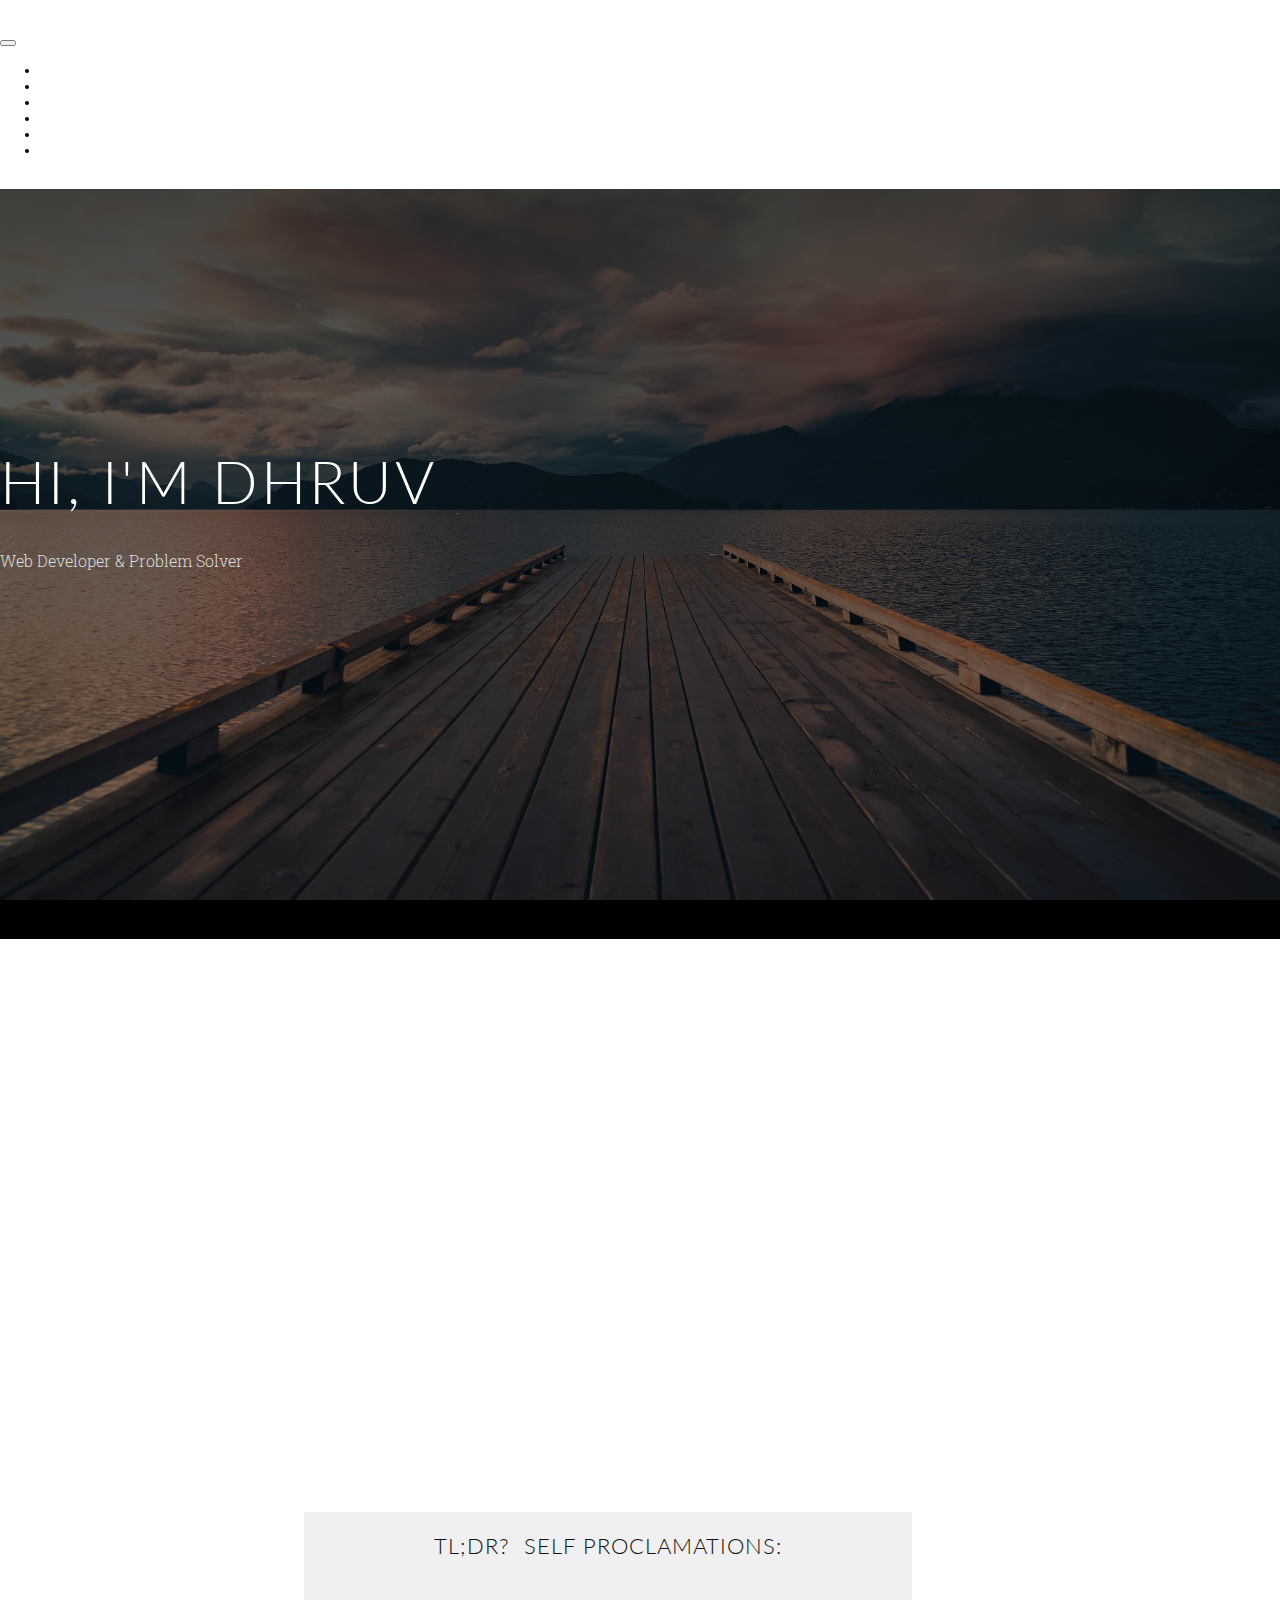
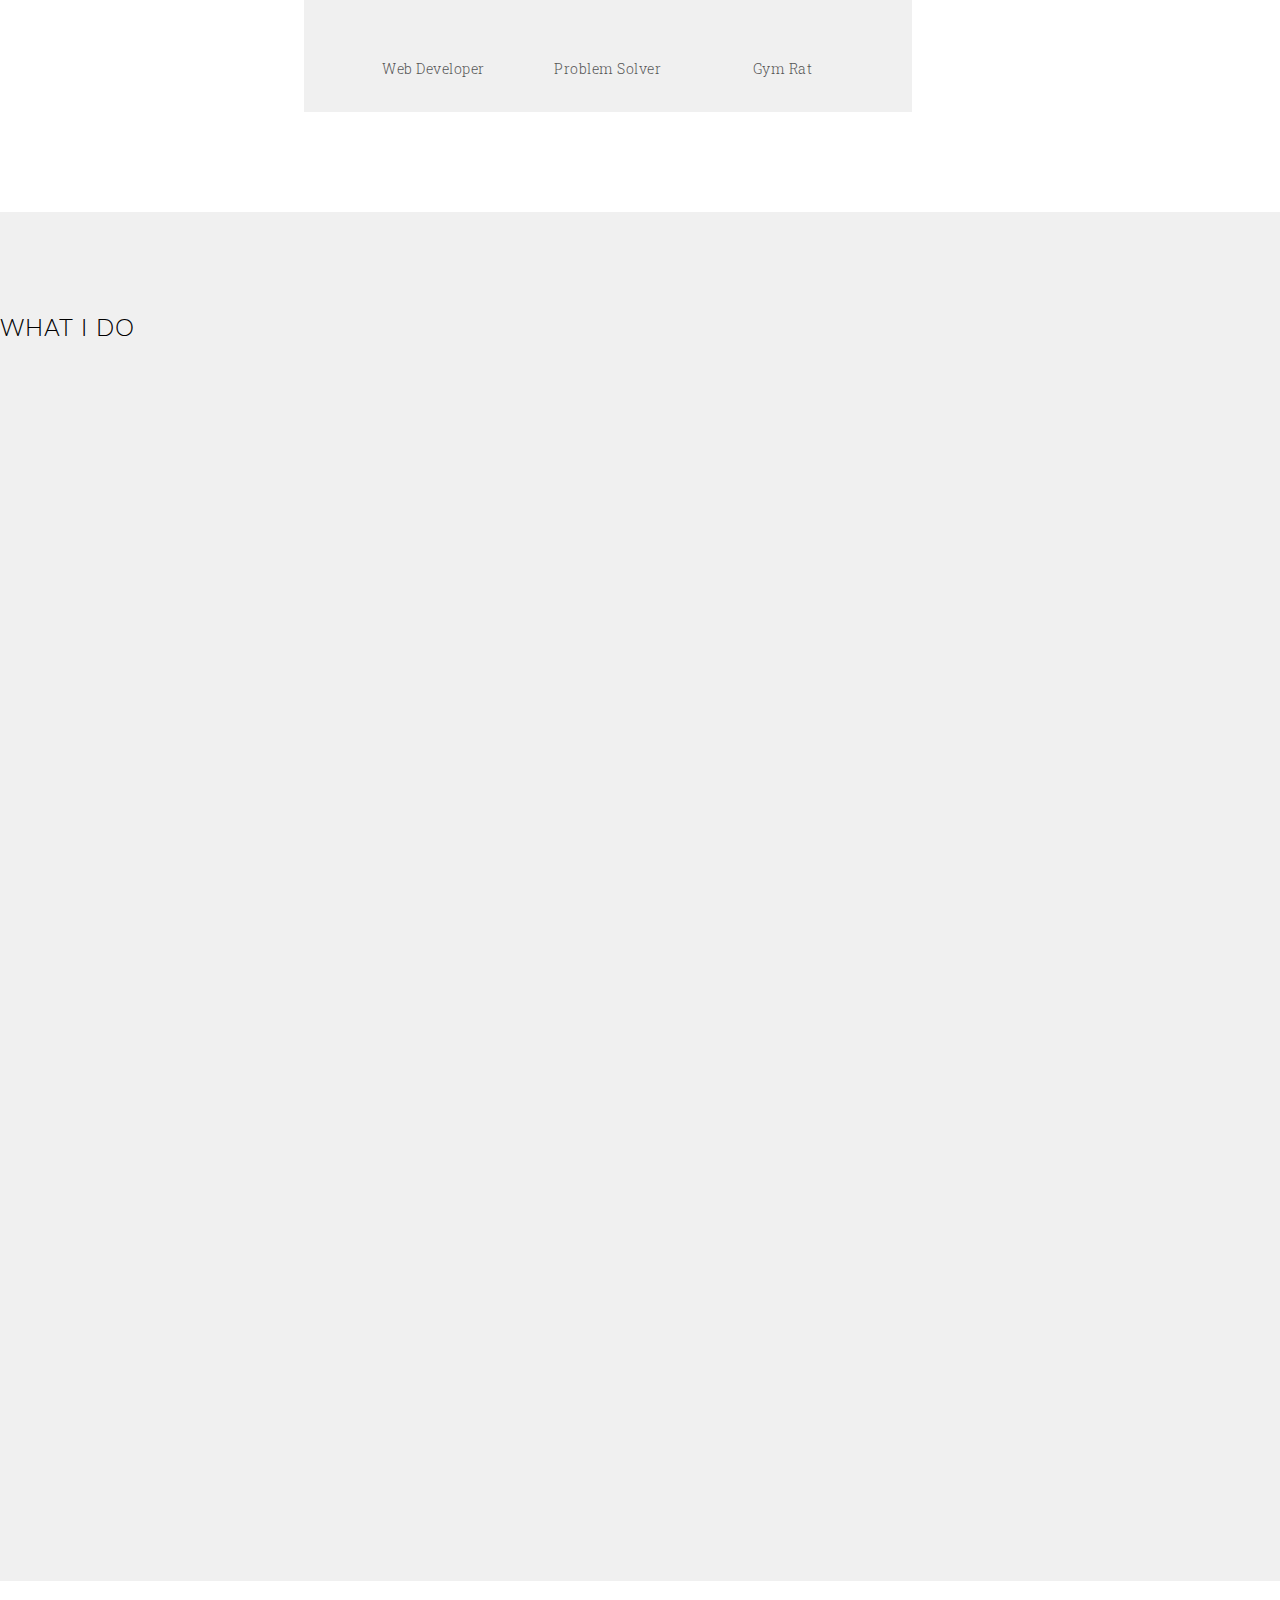
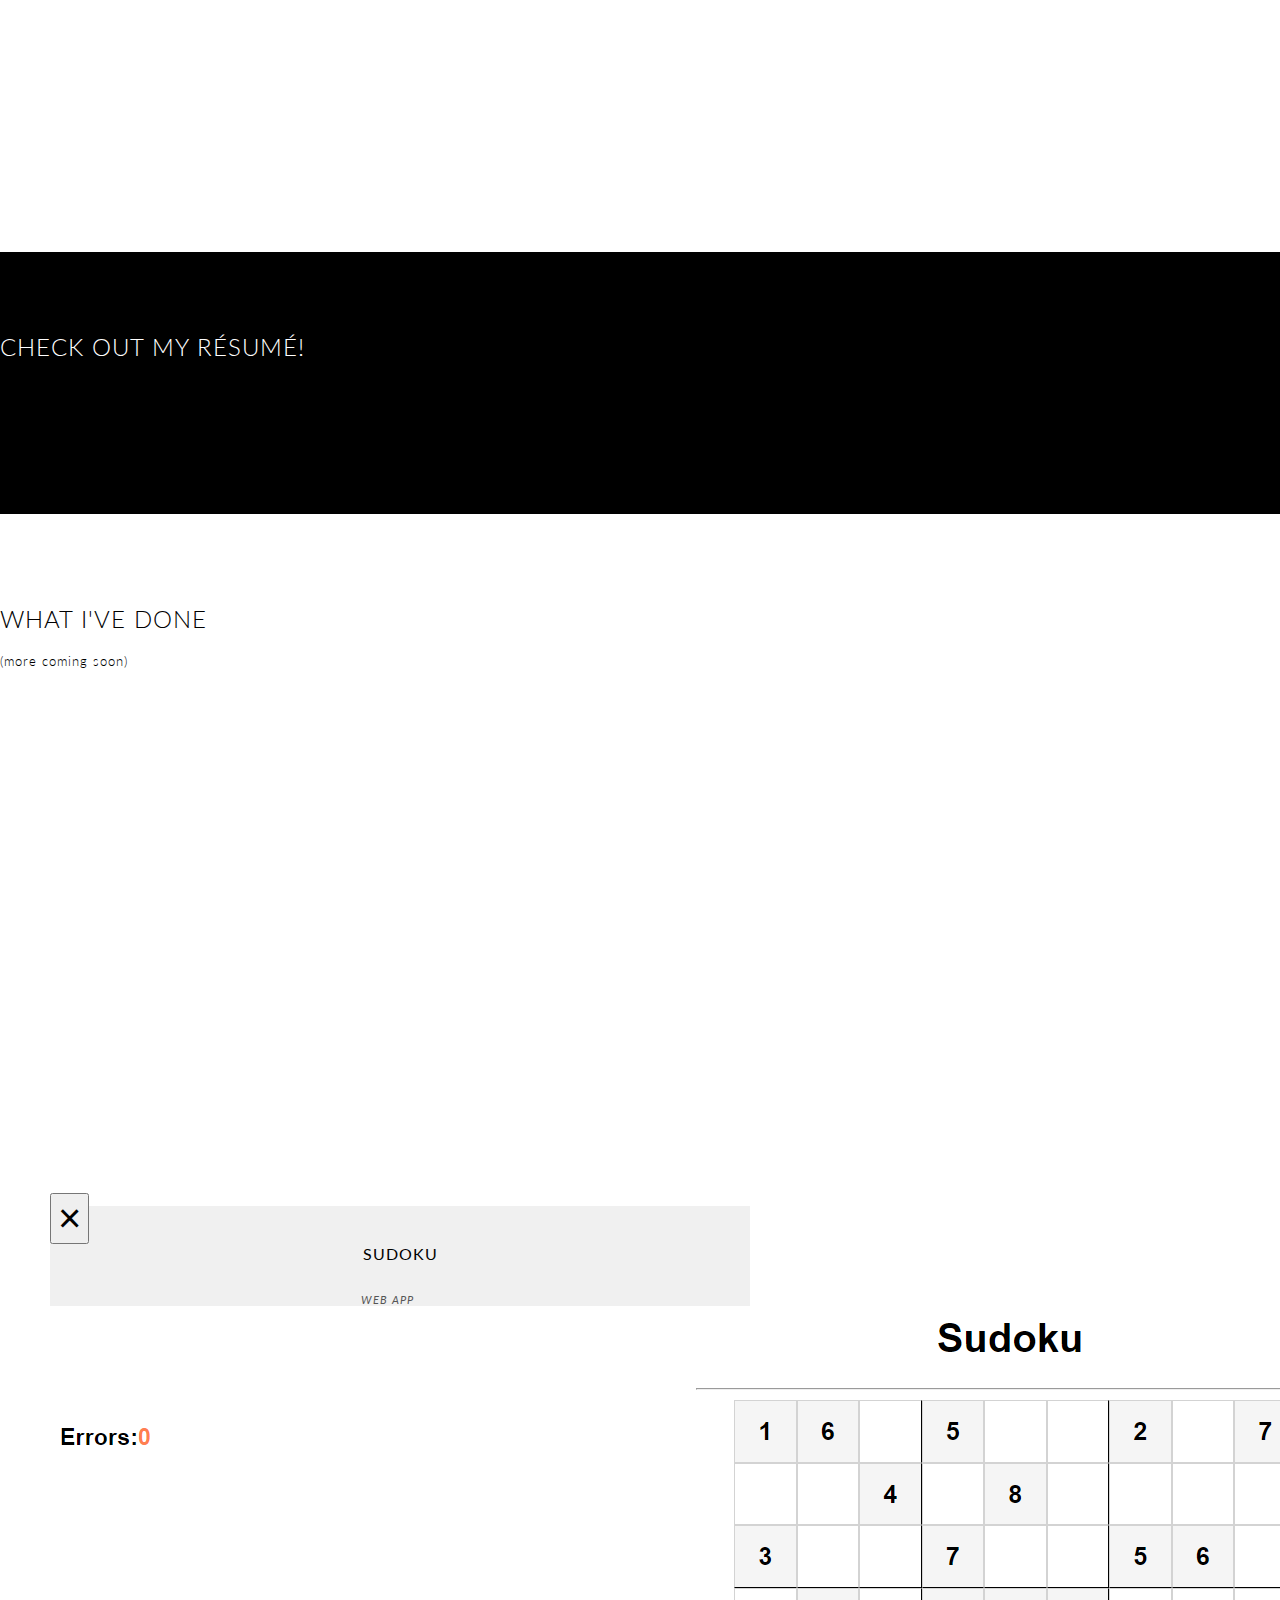
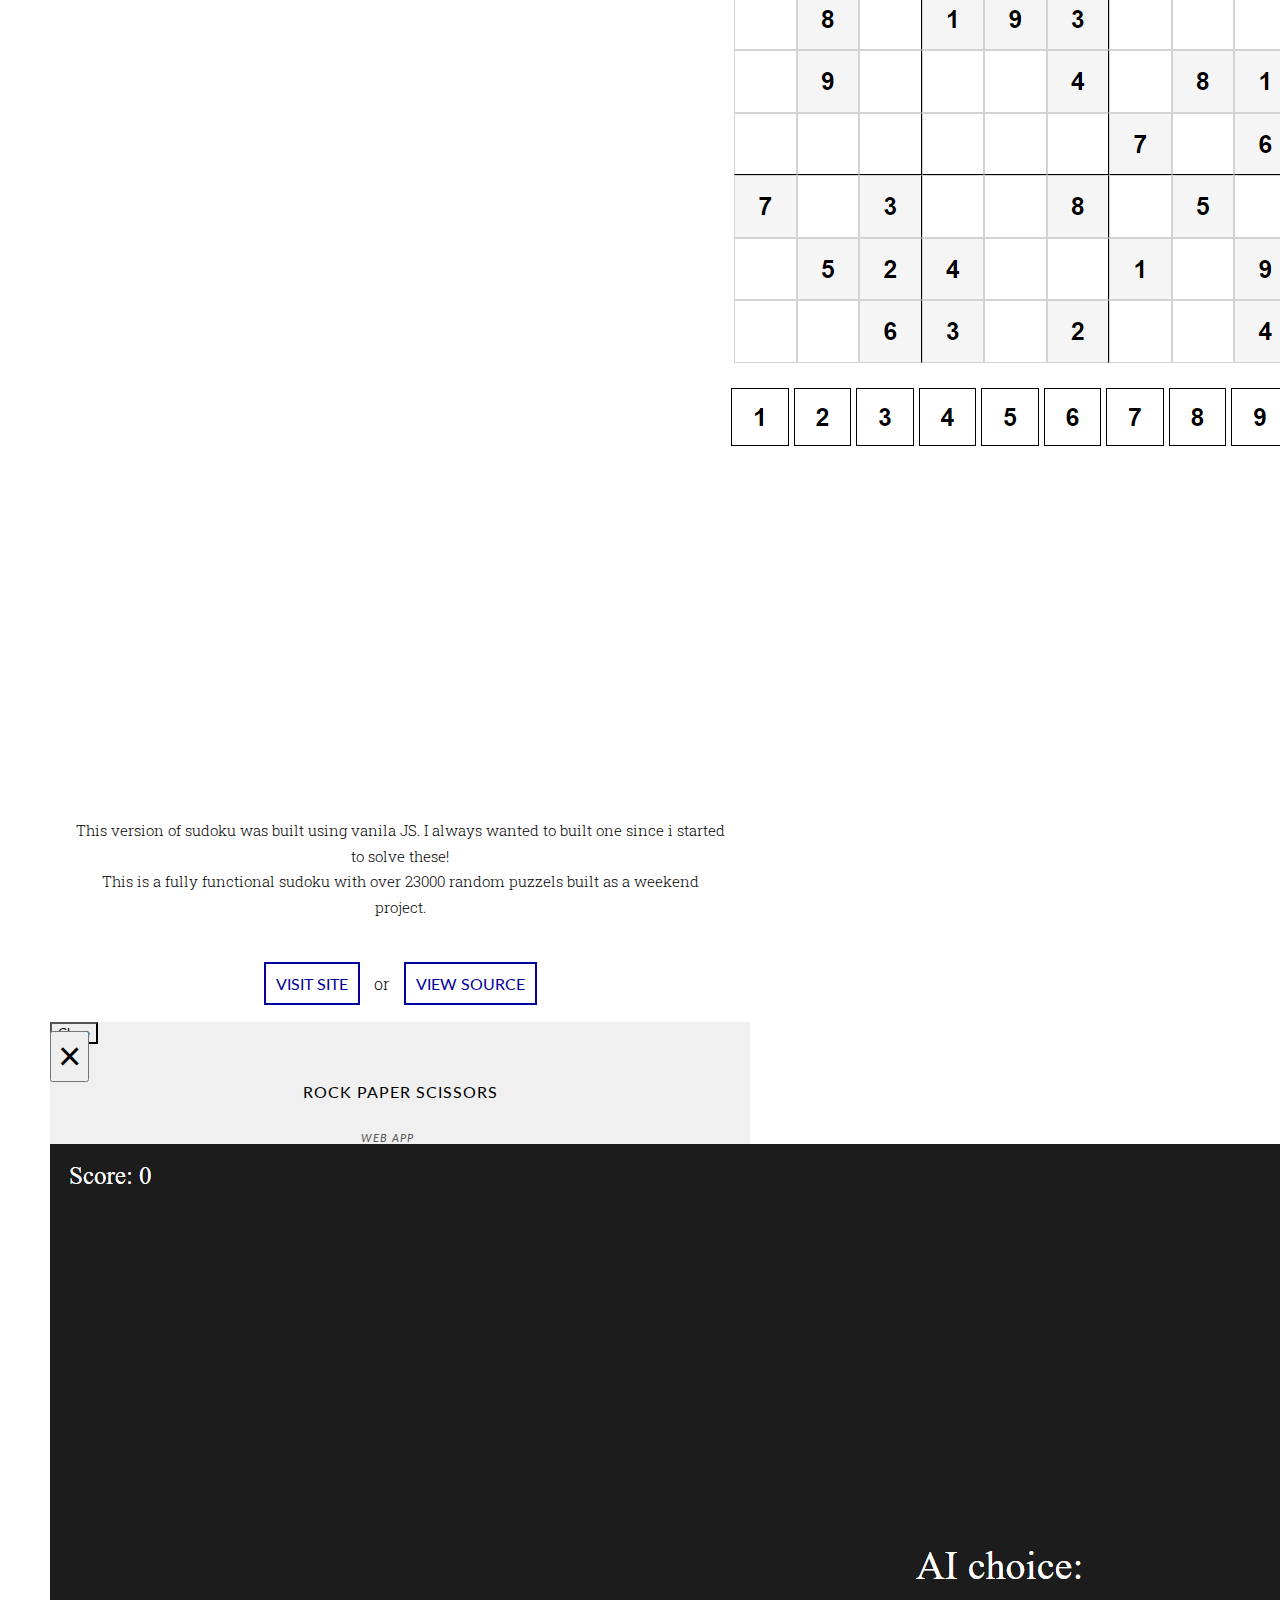
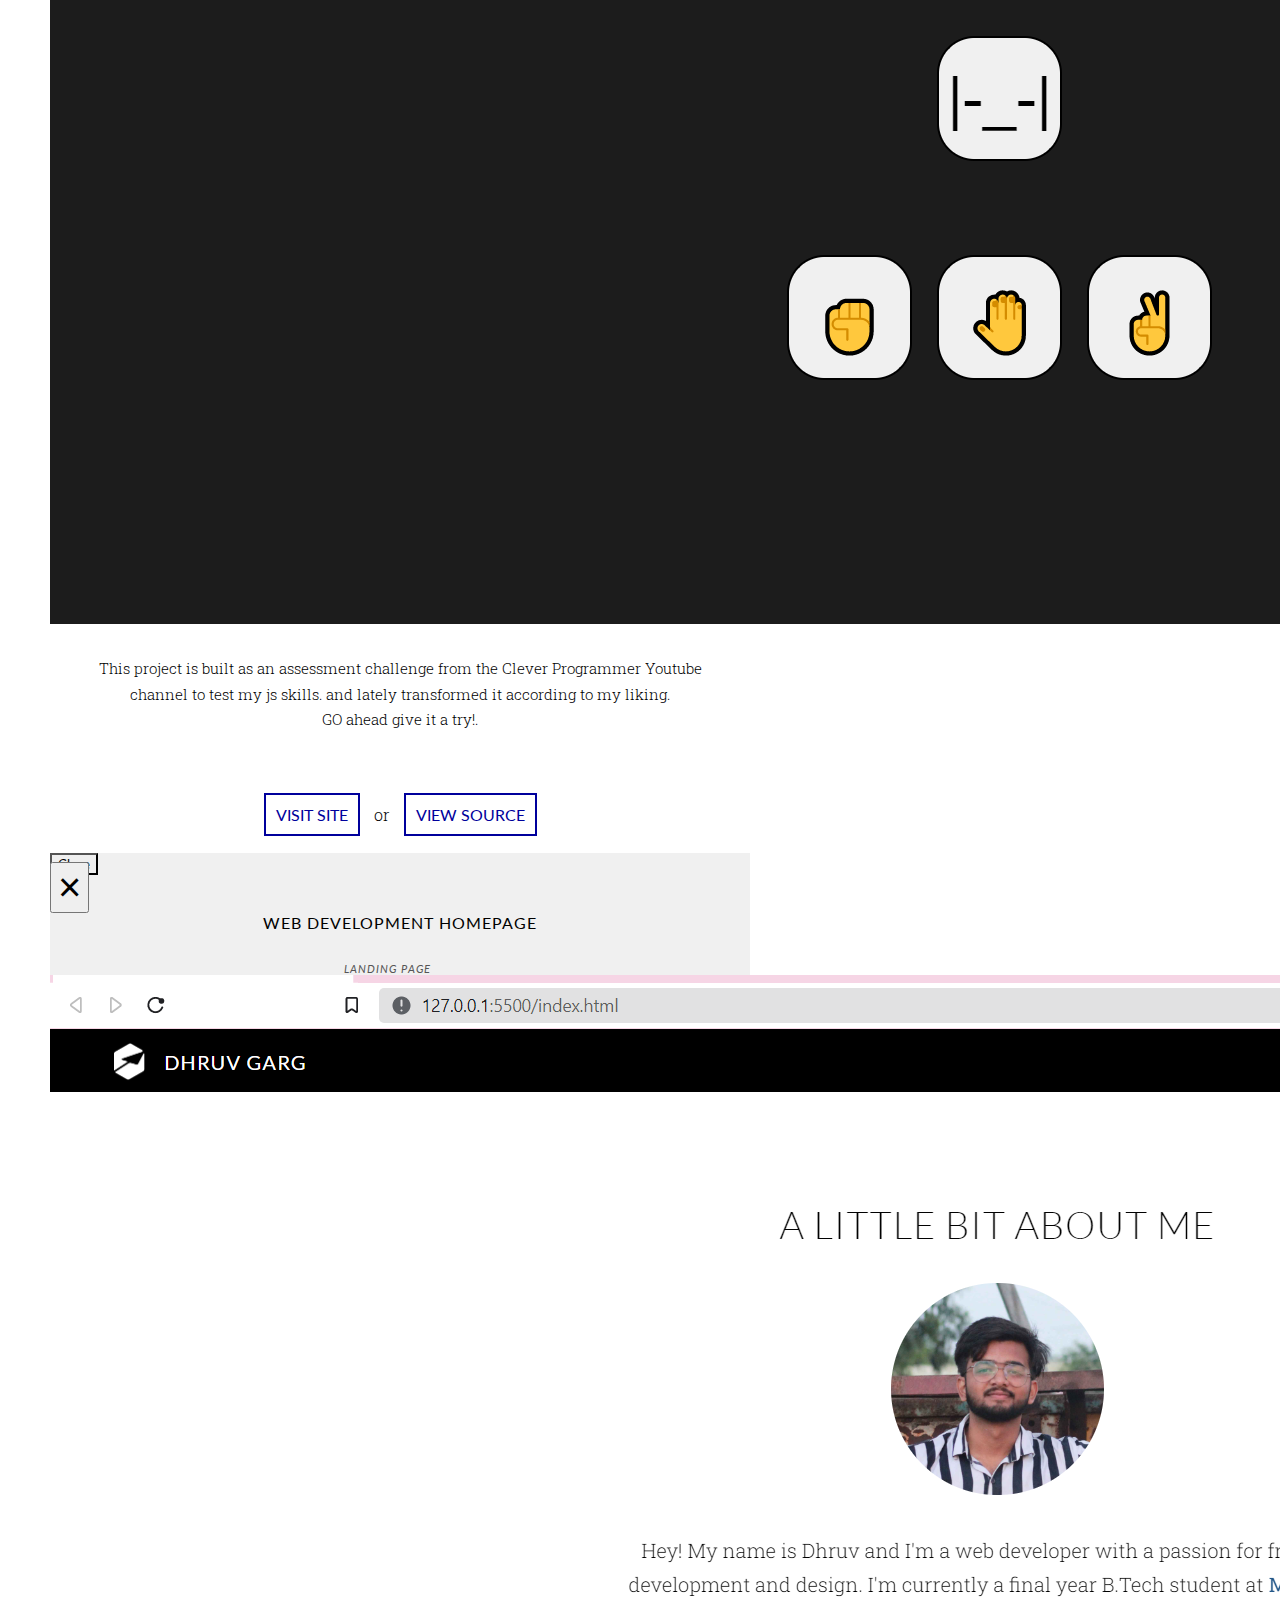
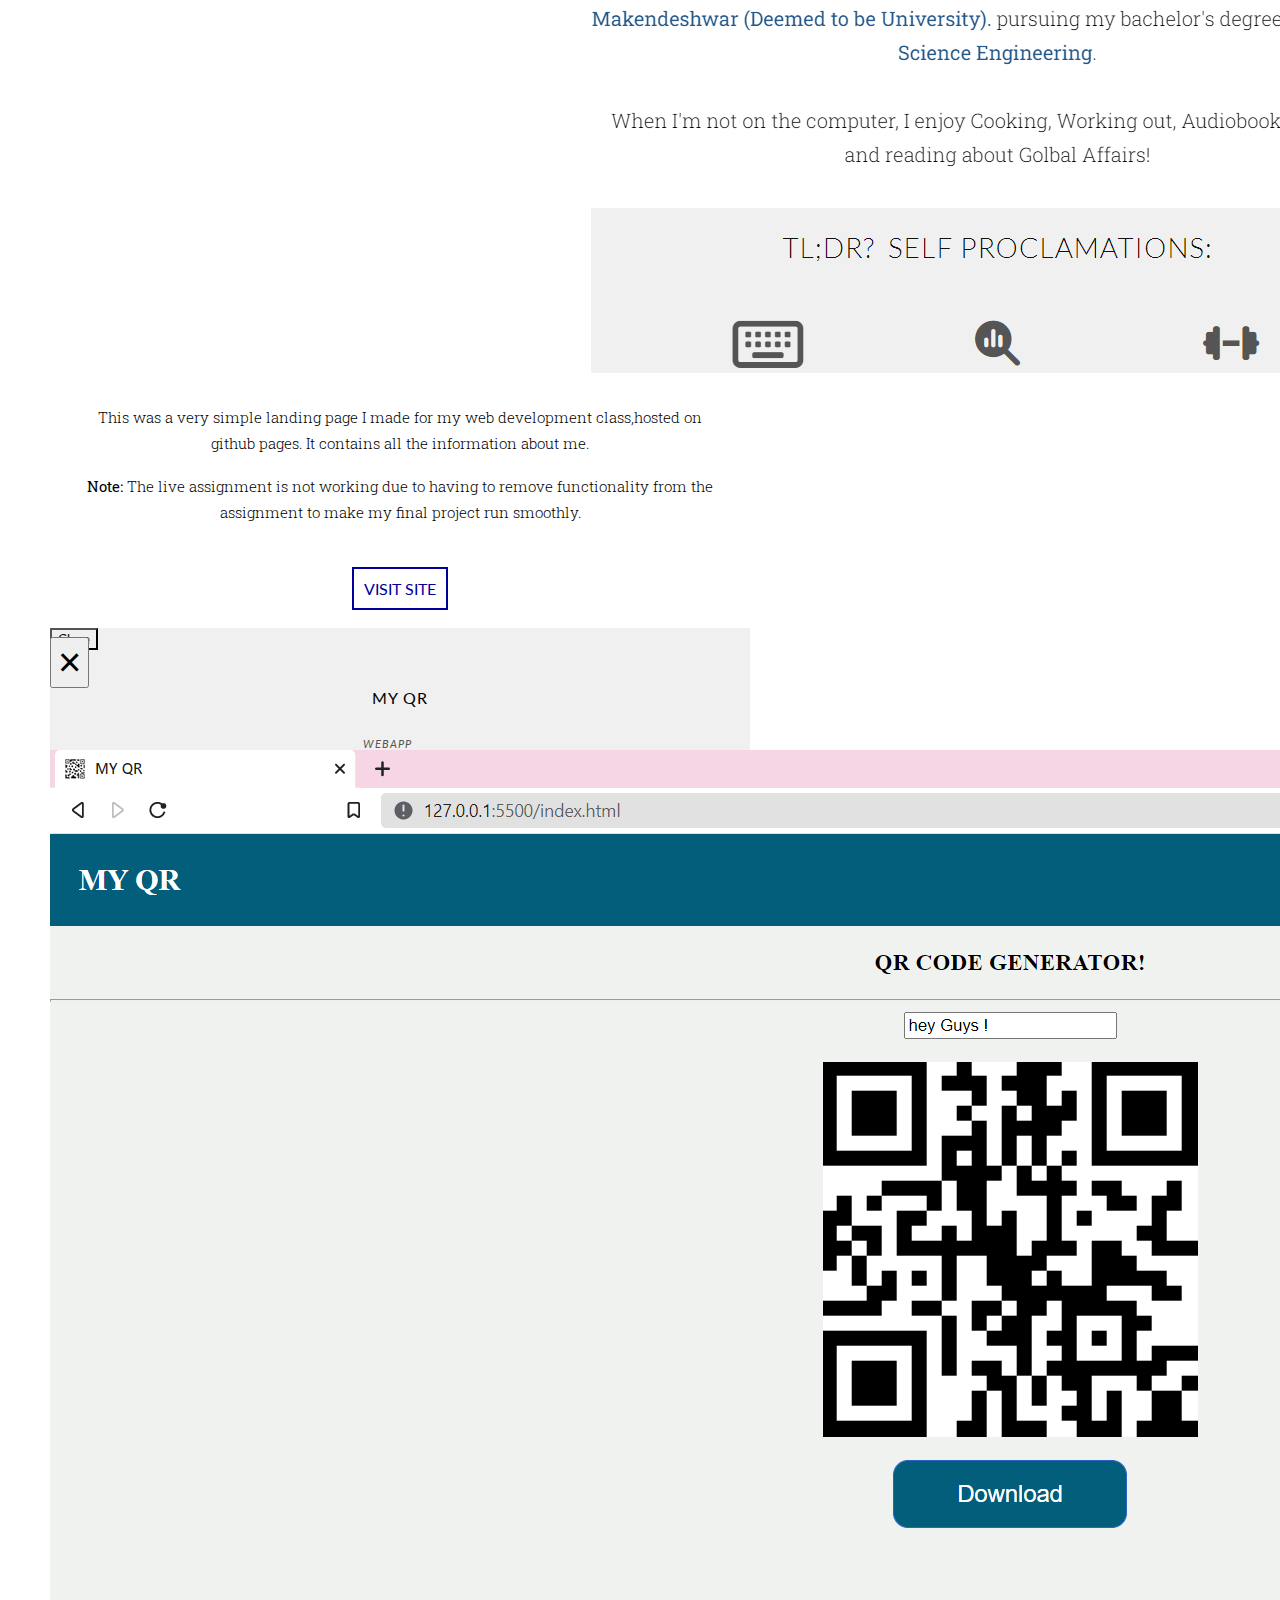
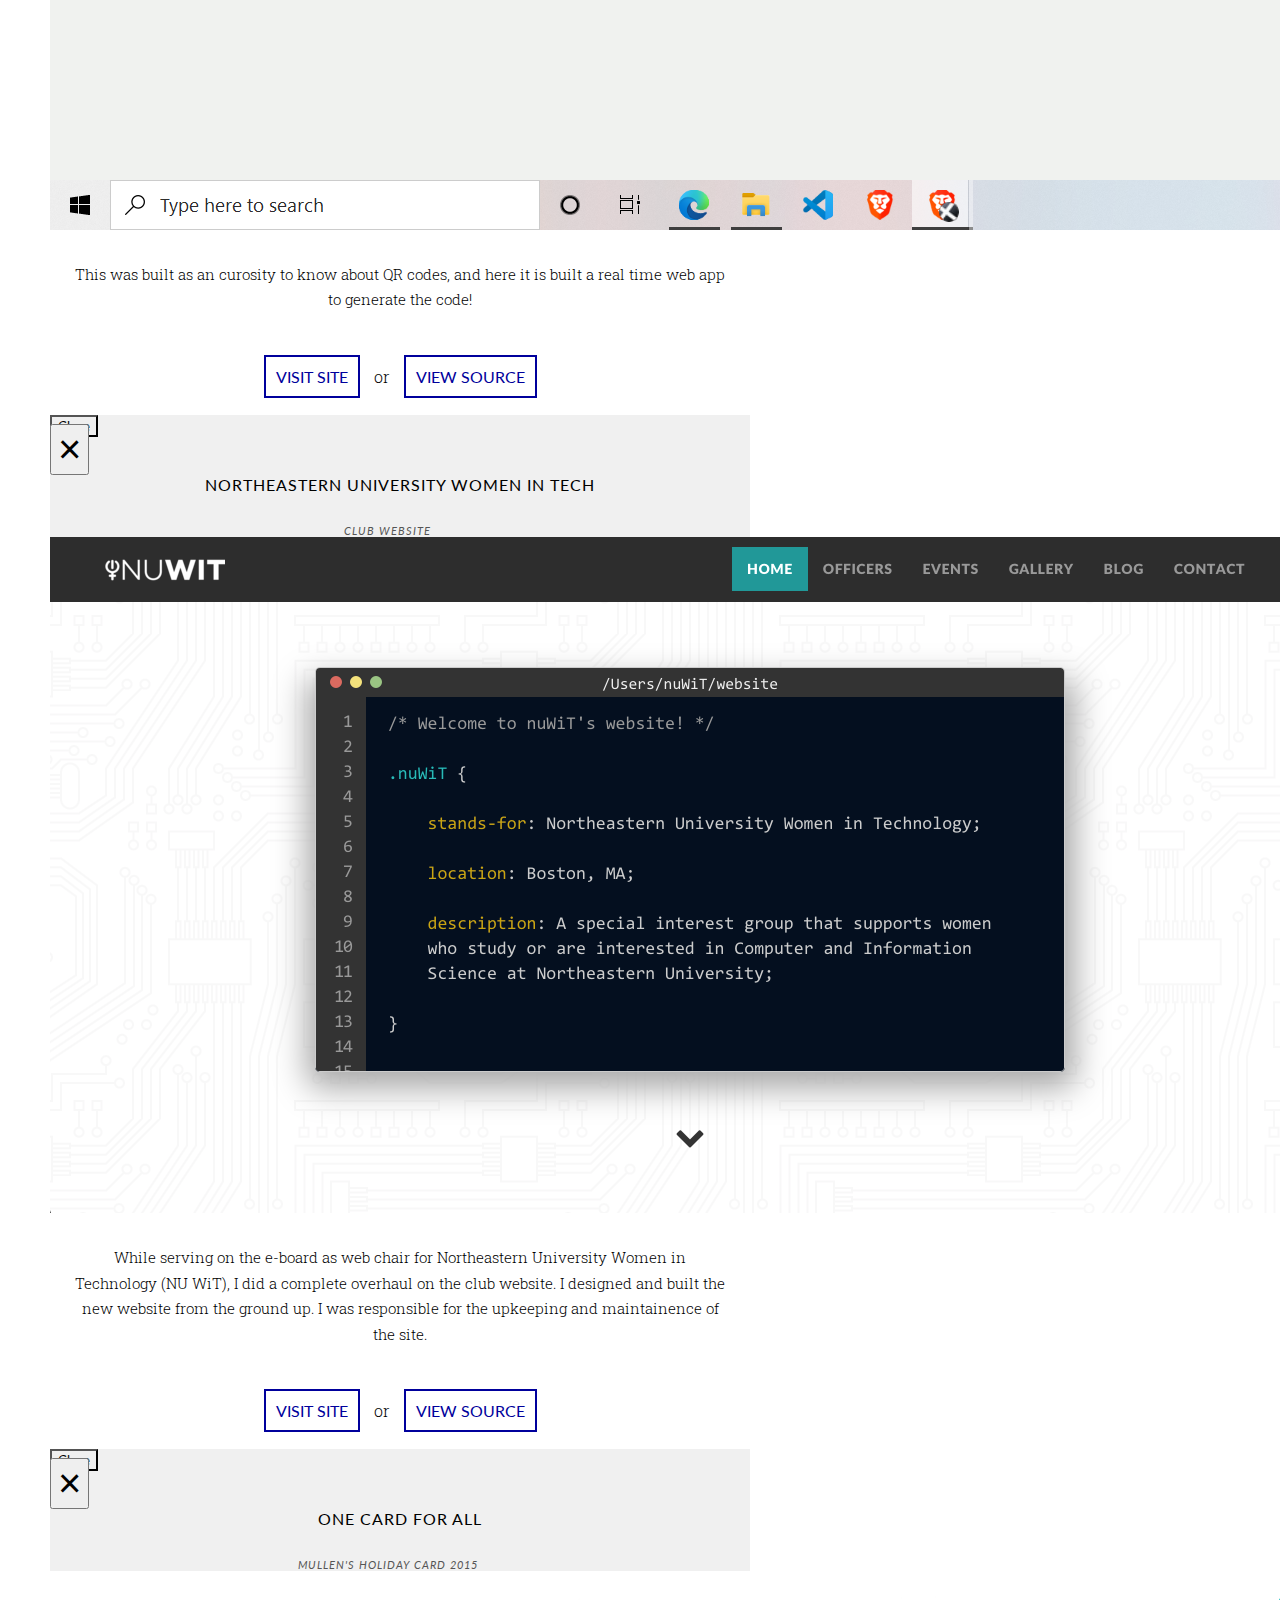
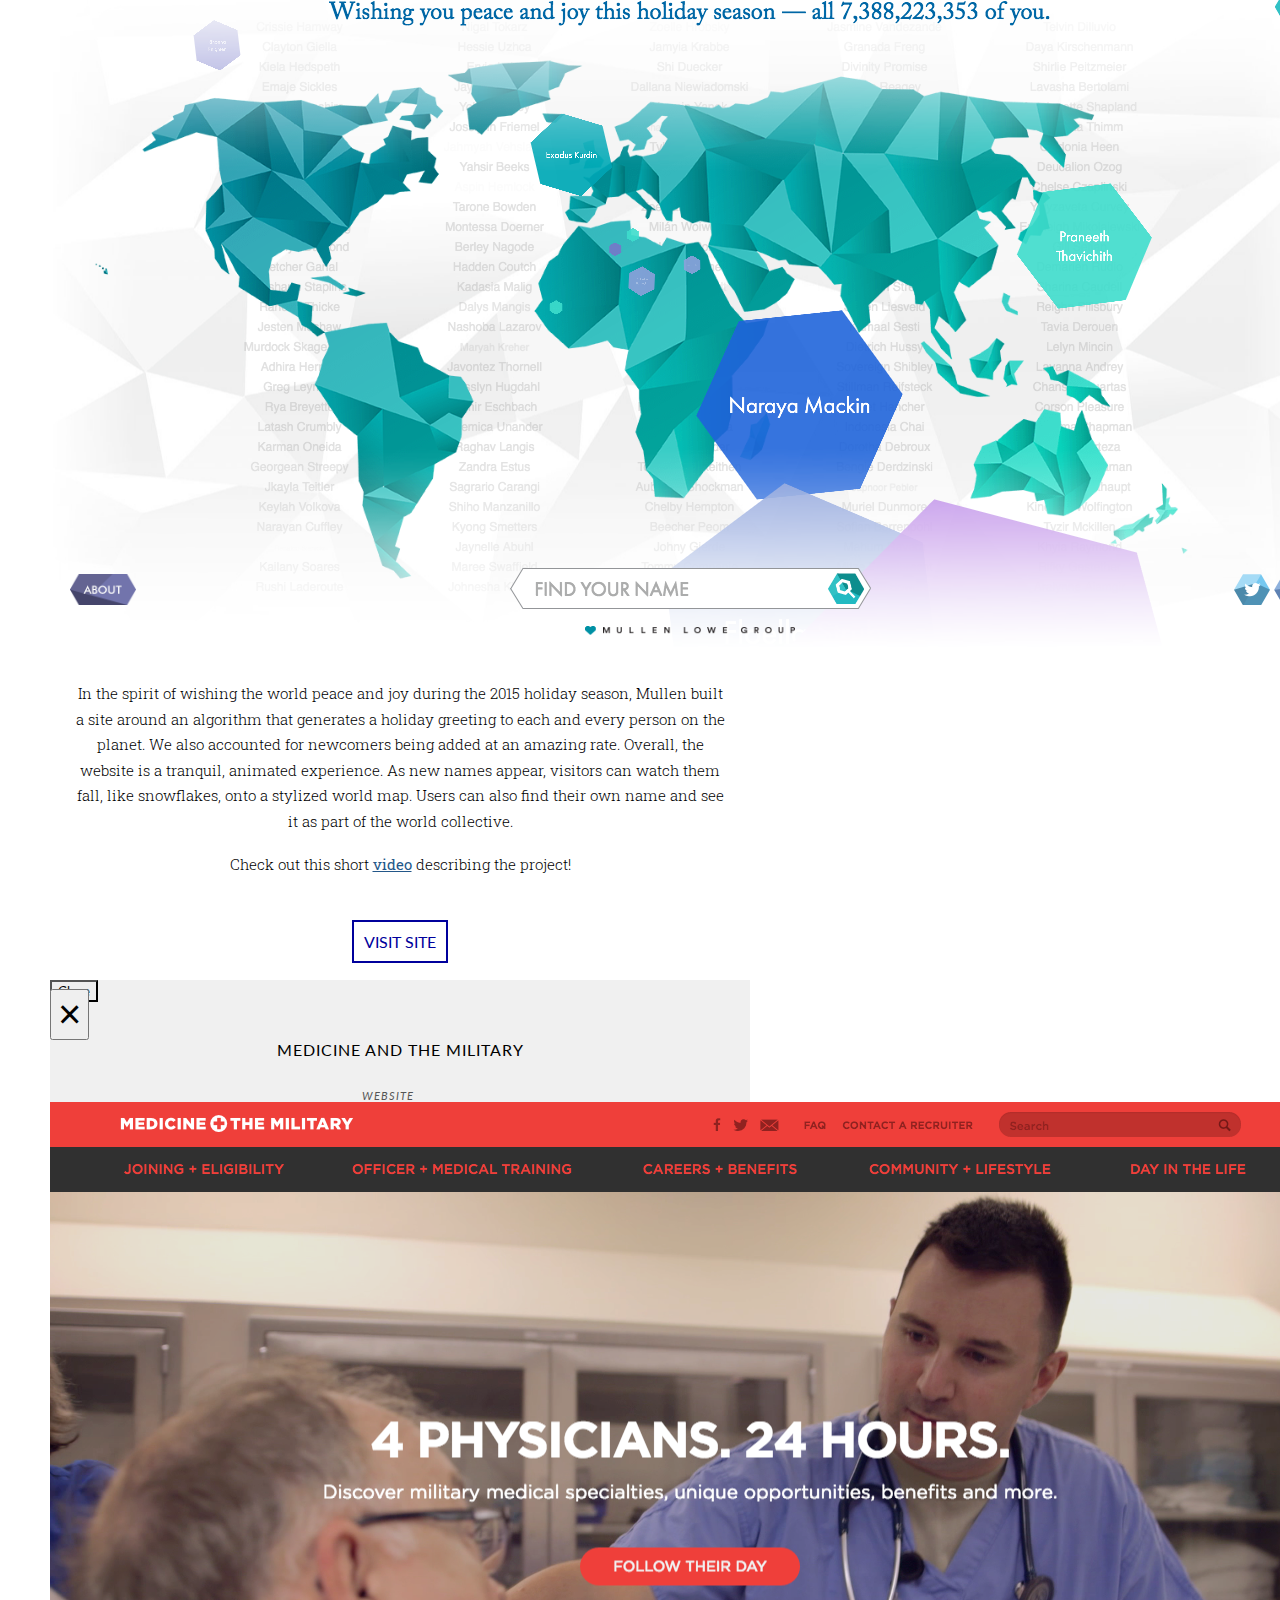
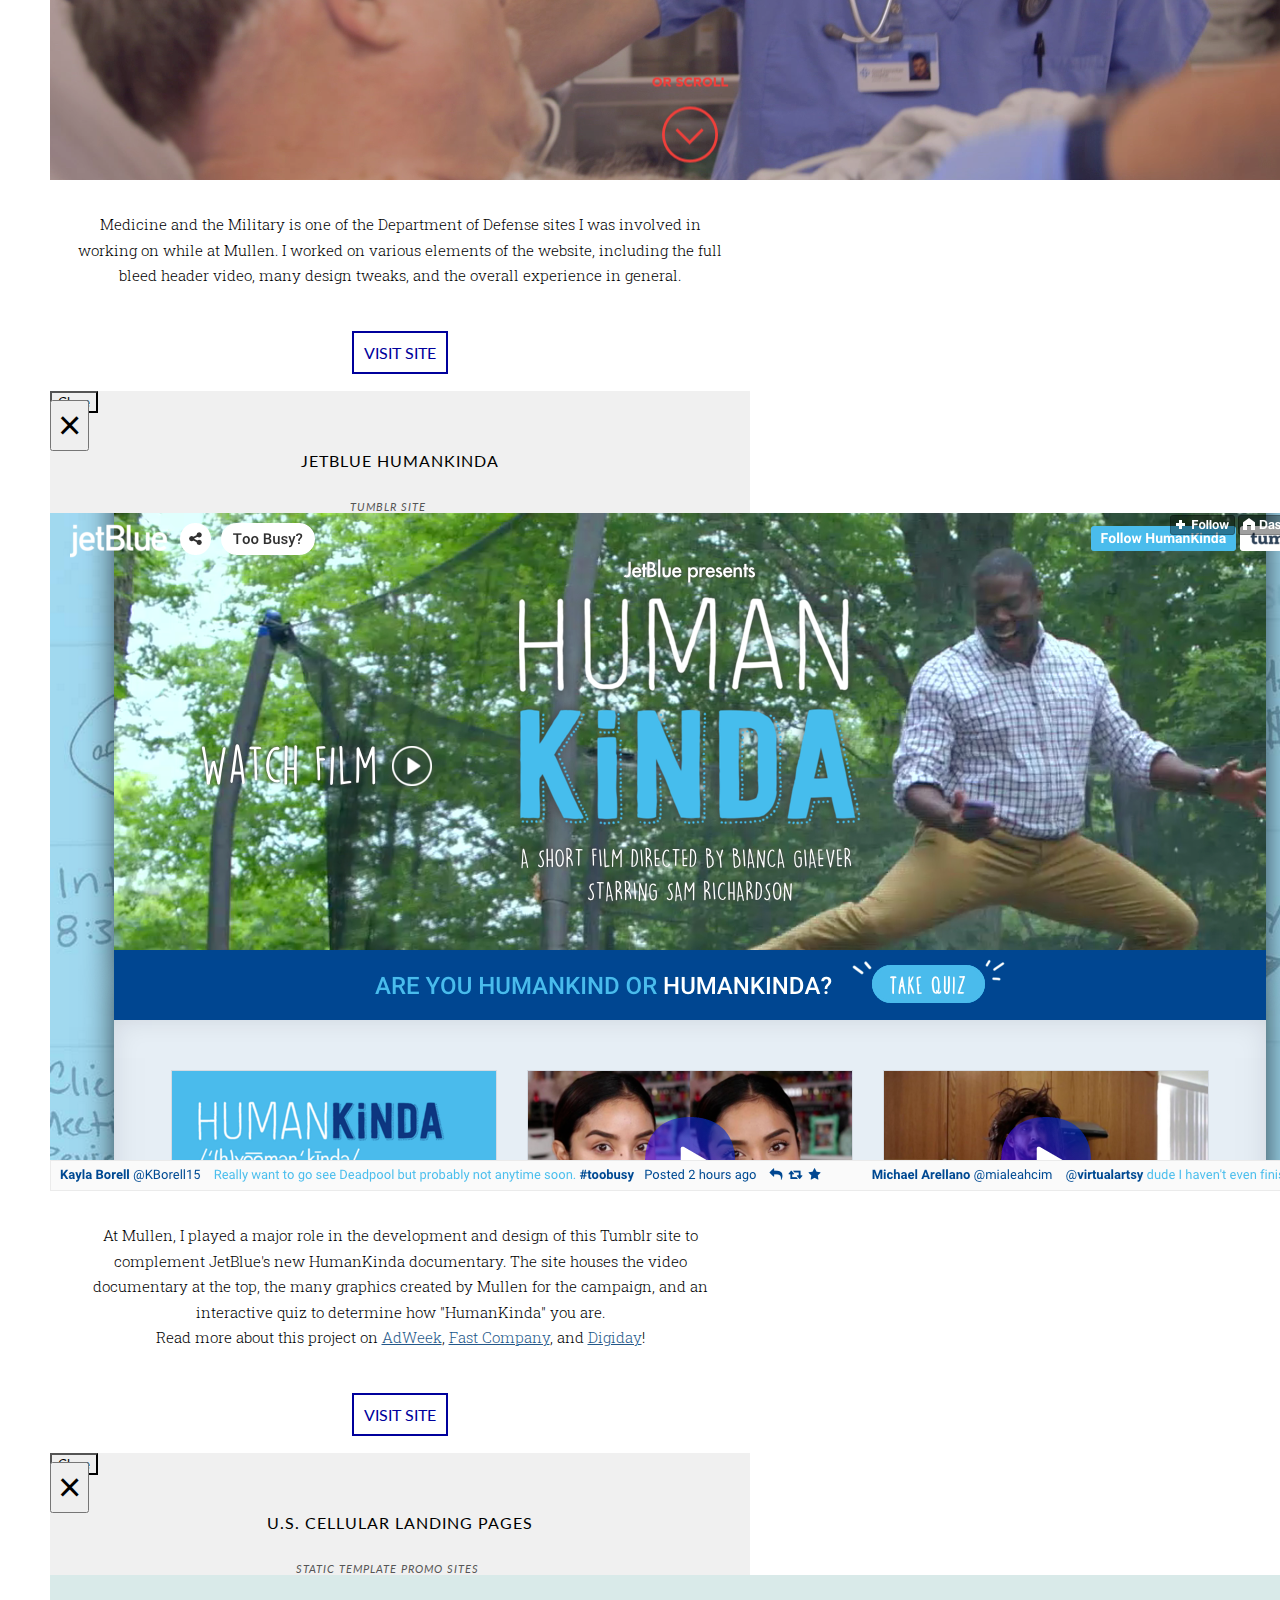
==== commit c2cfc90c: "Finalizing" ====
--- a/index.html
+++ b/index.html
@@ -160,7 +160,7 @@
                             <p>I've been writing code for about 4 years now, and I'm always eager to learn more
                                 in this fast paced industry.</p>
                         </div>
-                        <div class="col-md-8 col-xs-8 skills">
+                        <!-- <div class="col-md-8 col-xs-8 skills">
                             <ul class="skills-bar-container">
                                 <label>HTML5</label>
                                 <span class="percent" id="html-percent"></span>
@@ -188,7 +188,7 @@
                                     <span class="progressbar progressorange wp3-5" id="progress-5"></span>
                                 </li>
                             </ul>
-                        </div>
+                        </div> -->
                         <div class="col-xs-12 col-sm-12 col-md-12 skills-section wp3">
                             <h3>Some technologies I've worked with:</h3>
                             <div class="row">
@@ -247,7 +247,7 @@
                             <div class="col-md-12">
                                 <h2>Check out my résumé!</h2>
                                 <div id="resume-button">
-                                    <a class="resume-btn wp4" href="Dhruv_Resume.pdf" target="_blank">Grab A Copy</a>
+                                    <a class="resume-btn wp4" href="https://drive.google.com/file/d/101CAKI7IThlhPUfIqLntfm5isd3iN4Bj/view?usp=sharing" target="_blank">Grab A Copy</a>
                                 </div>
                             </div>
                         </div>
@@ -307,9 +307,9 @@
                             <div class="links">
                                 <a class="image-link"><i class="fa fa-search-plus"></i></a>
                             </div>
-                            <img src="img/webdev-home.png" alt="image">
-                            <div class="portfolio-info">
-                                <h3></h3>
+                            <img src="img/landing_page.png" alt="image">
+                            <div class="portfolio-info">
+                                <h3>Landing Page</h3>
                             </div>
                         </div>
                     </div>
@@ -326,7 +326,7 @@
                         </div>
                     </div>
                     <!--*********************************************************** *************************************************************************** -->
-                    <div class="portfolio-item-wrapper wp5">
+                    <!-- <div class="portfolio-item-wrapper wp5">
                         <div class="portfolio-item" data-toggle="modal" href="#nuwitModal">
                             <div class="portfolio-overlay"></div>
                             <div class="links">
@@ -343,7 +343,6 @@
                             <div class="portfolio-overlay"></div>
                             <div class="links">
                                 <a class="image-link"><i class="fa fa-search-plus"></i></a>
-                                <!-- <a href="https://google.com" target="_blank"><i class="fa fa-link"></i></a> -->
                             </div>
                             <img src="img/onecardforall.png" alt="image">
                             <div class="portfolio-info">
@@ -356,7 +355,6 @@
                             <div class="portfolio-overlay"></div>
                             <div class="links">
                                 <a class="image-link"><i class="fa fa-search-plus"></i></a>
-                                <!-- <a href="https://google.com" target="_blank"><i class="fa fa-link"></i></a> -->
                             </div>
                             <img src="img/medmil.png" alt="image">
                             <div class="portfolio-info">
@@ -369,7 +367,6 @@
                             <div class="portfolio-overlay"></div>
                             <div class="links">
                                 <a class="image-link"><i class="fa fa-search-plus"></i></a>
-                                <!-- <a href="https://google.com" target="_blank"><i class="fa fa-link"></i></a> -->
                             </div>
                             <img src="img/humankinda_tumblr.png" alt="image">
                             <div class="portfolio-info">
@@ -382,7 +379,6 @@
                             <div class="portfolio-overlay"></div>
                             <div class="links">
                                 <a class="image-link"><i class="fa fa-search-plus"></i></a>
-                                <!-- <a href="https://google.com" target="_blank"><i class="fa fa-link"></i></a> -->
                             </div>
                             <img src="img/USC-iphone6s.png" alt="image">
                             <div class="portfolio-info">
@@ -395,7 +391,6 @@
                             <div class="portfolio-overlay"></div>
                             <div class="links">
                                 <a class="image-link"><i class="fa fa-search-plus"></i></a>
-                                <!-- <a href="https://google.com" target="_blank"><i class="fa fa-link"></i></a> -->
                             </div>
                             <img src="img/lovesac_tumblr.png" alt="image">
                             <div class="portfolio-info">
@@ -408,7 +403,6 @@
                             <div class="portfolio-overlay"></div>
                             <div class="links">
                                 <a class="image-link"><i class="fa fa-search-plus"></i></a>
-                                <!-- <a href="https://google.com" target="_blank"><i class="fa fa-link"></i></a> -->
                             </div>
                             <img src="img/mullen_com.png" alt="image">
                             <div class="portfolio-info">
@@ -421,7 +415,6 @@
                             <div class="portfolio-overlay"></div>
                             <div class="links">
                                 <a class="image-link"><i class="fa fa-search-plus"></i></a>
-                                <!-- <a href="https://google.com" target="_blank"><i class="fa fa-link"></i></a> -->
                             </div>
                             <img src="img/bookmarks-site.png" alt="image">
                             <div class="portfolio-info">
@@ -434,7 +427,6 @@
                             <div class="portfolio-overlay"></div>
                             <div class="links">
                                 <a class="image-link"><i class="fa fa-search-plus"></i></a>
-                                <!-- <a href="https://google.com" target="_blank"><i class="fa fa-link"></i></a> -->
                             </div>
                             <img src="img/calendr.jpg" alt="image">
                             <div class="portfolio-info">
@@ -447,7 +439,6 @@
                             <div class="portfolio-overlay"></div>
                             <div class="links">
                                 <a class="image-link"><i class="fa fa-search-plus"></i></a>
-                                <!-- <a href="https://google.com" target="_blank"><i class="fa fa-link"></i></a> -->
                             </div>
                             <img src="img/hciwebsite.jpg" alt="image">
                             <div class="portfolio-info">
@@ -460,7 +451,6 @@
                             <div class="portfolio-overlay"></div>
                             <div class="links">
                                 <a class="image-link"><i class="fa fa-search-plus"></i></a>
-                                <!-- <a href="https://google.com" target="_blank"><i class="fa fa-link"></i></a> -->
                             </div>
                             <img src="img/oblivionthemes.jpg" alt="image">
                             <div class="portfolio-info">
@@ -470,7 +460,7 @@
                     </div>
                 </div>
             </div>
-        </section>
+        </section> -->
         <!-- **************************************************************************************************************************** -->
 
         <!--************************** PORTFOLIO MODALS **************************-->
@@ -548,16 +538,15 @@
                     </div>
                     <div class="modal-body">
                         <p>
-                            <img class="img-responsive img-centered" src="img/webdev-home.png" alt="">
+                            <img class="img-responsive img-centered" src="img/landing_page.png" alt="">
                         </p>
                         <p class="modal-description">This was a very simple landing page I made for my web development
-                            class, hosted on Openshift. It contains a small blurb and the various links required by the
-                            professor.</p>
+                            class,hosted on github pages. It contains all the information about me.</p>
                         <Br>
                         <p class="modal-description"><strong>Note:</strong> The live assignment is not working due to
                             having to remove functionality from the assignment to make my final project run smoothly.
                         </p>
-                        <p class="visit"><a href="http://webdevspring2016-chiangbrittany.rhcloud.com/" target="_blank"
+                        <p class="visit"><a href="https://akuma-dhruv.github.io/" target="_blank"
                                 id="visit-btn">Visit Site</a></p>
                     </div>
                     <div class="modal-footer">
@@ -982,11 +971,11 @@
                             <li><a id="github" href="https://github.com/akuma-Dhruv" target="_blank"><i
                                         class="fa fa-github"></i></a></li>
                             <li><a id="gfg" href="https://auth.geeksforgeeks.org/user/dhruvgarg79/practice/"
-                                    target="_blank"> <img id="gfg" src="img/gfg.svg"> </a></li>
+                                    target="_blank"> <img id="gfg"height = "35px" width="35px" src="img/gfg.png"> </a></li>
                         </ul>
                         <div class="page-scroll">
                             <a id="to-top" class="page-scroll" href="#page-top">
-                                <img id="rocket" src="img/rocket12.png" />
+                                <img id="rocket"  src="img/rocket12.png" />
                             </a>
                             <p id="to-top-copy">Lets fly!</p>
                         </div>
--- a/css/styles.css
+++ b/css/styles.css
@@ -237,7 +237,7 @@
 }
 
 a {
-    color: #00009C;
+    color: #235789;
     -webkit-transition: all .2s ease-in-out;
     -moz-transition: all .2s ease-in-out;
     transition: all .2s ease-in-out;
@@ -775,12 +775,12 @@
     height: 175px;
     line-height: 175px;
     max-width: 100%;
-    background: #00009C;
+    background: #221E22;
     -webkit-border-radius: 50%;
     -moz-border-radius: 50%;
     -o-border-radius: 50%;
     border-radius: 50%;
-    display: block;
+    display:block;
     color: #FFF;
     font-size: 55px;
     text-align: center;
